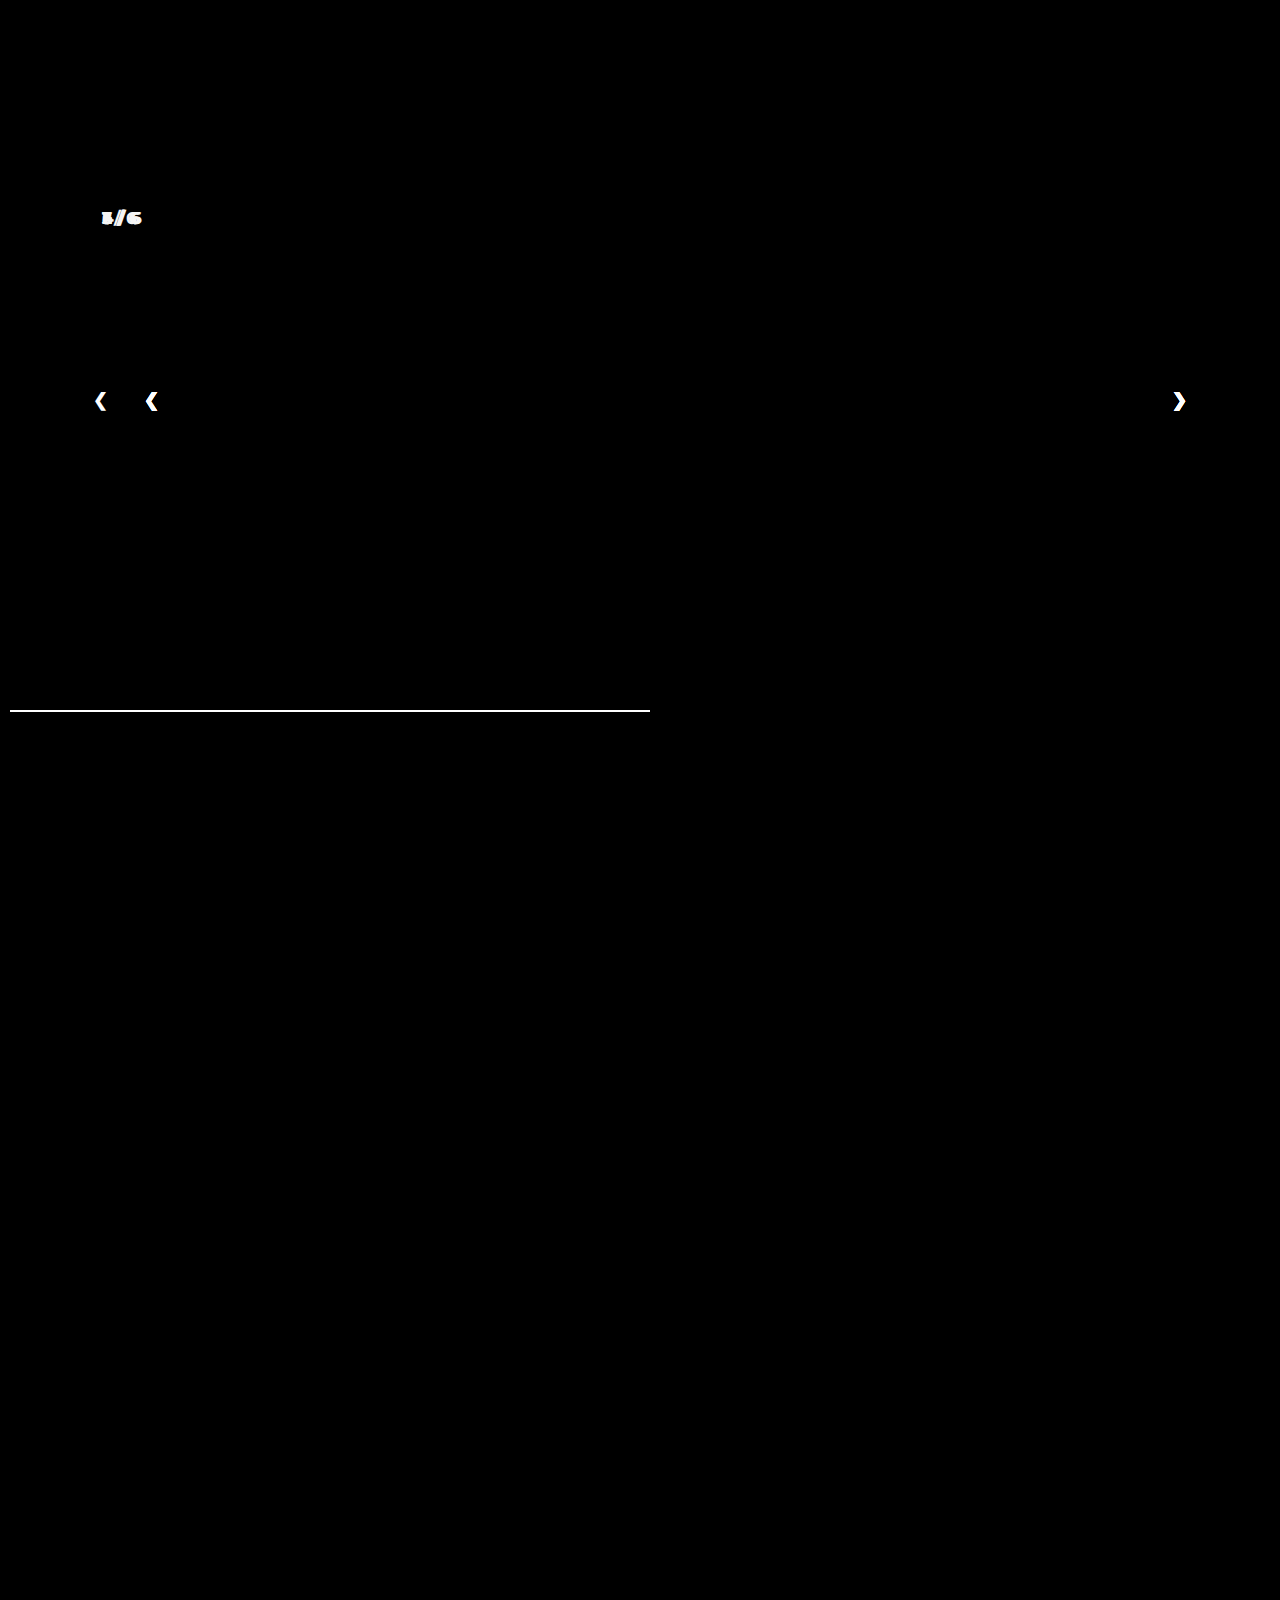
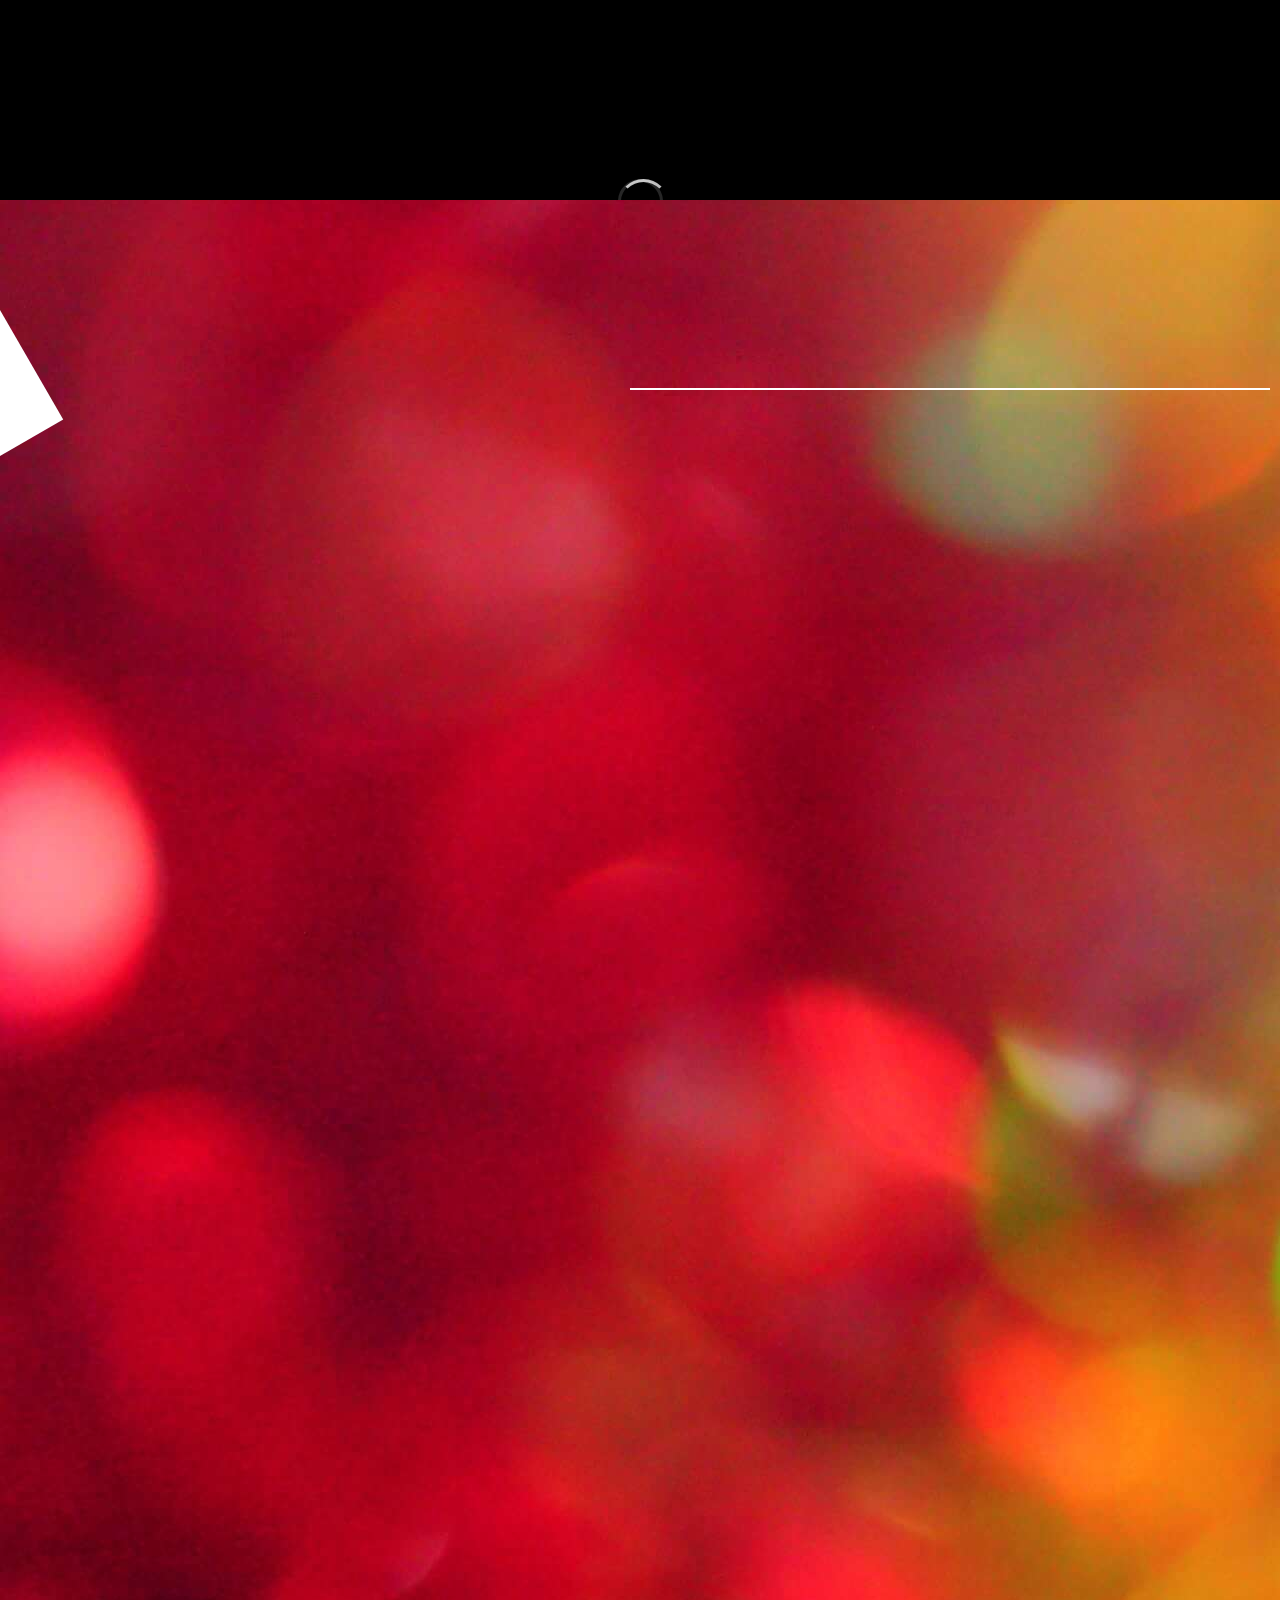
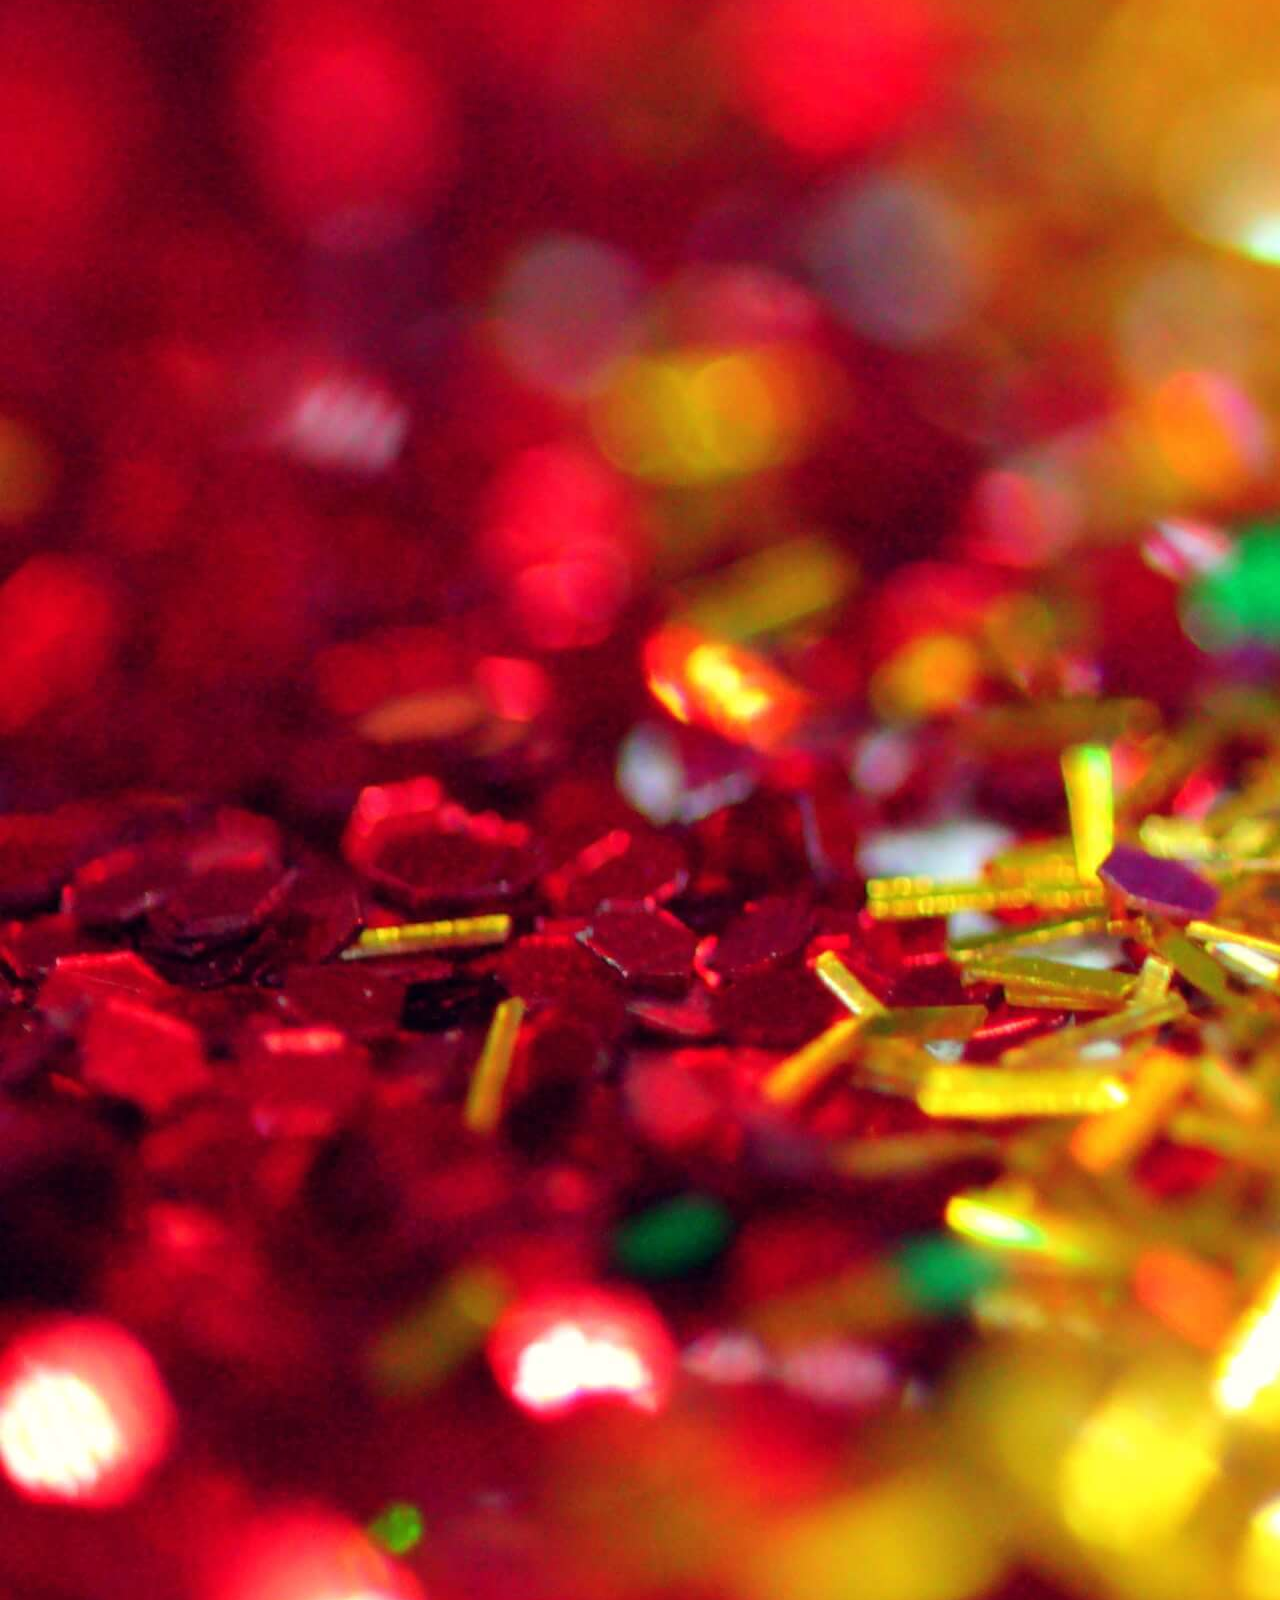
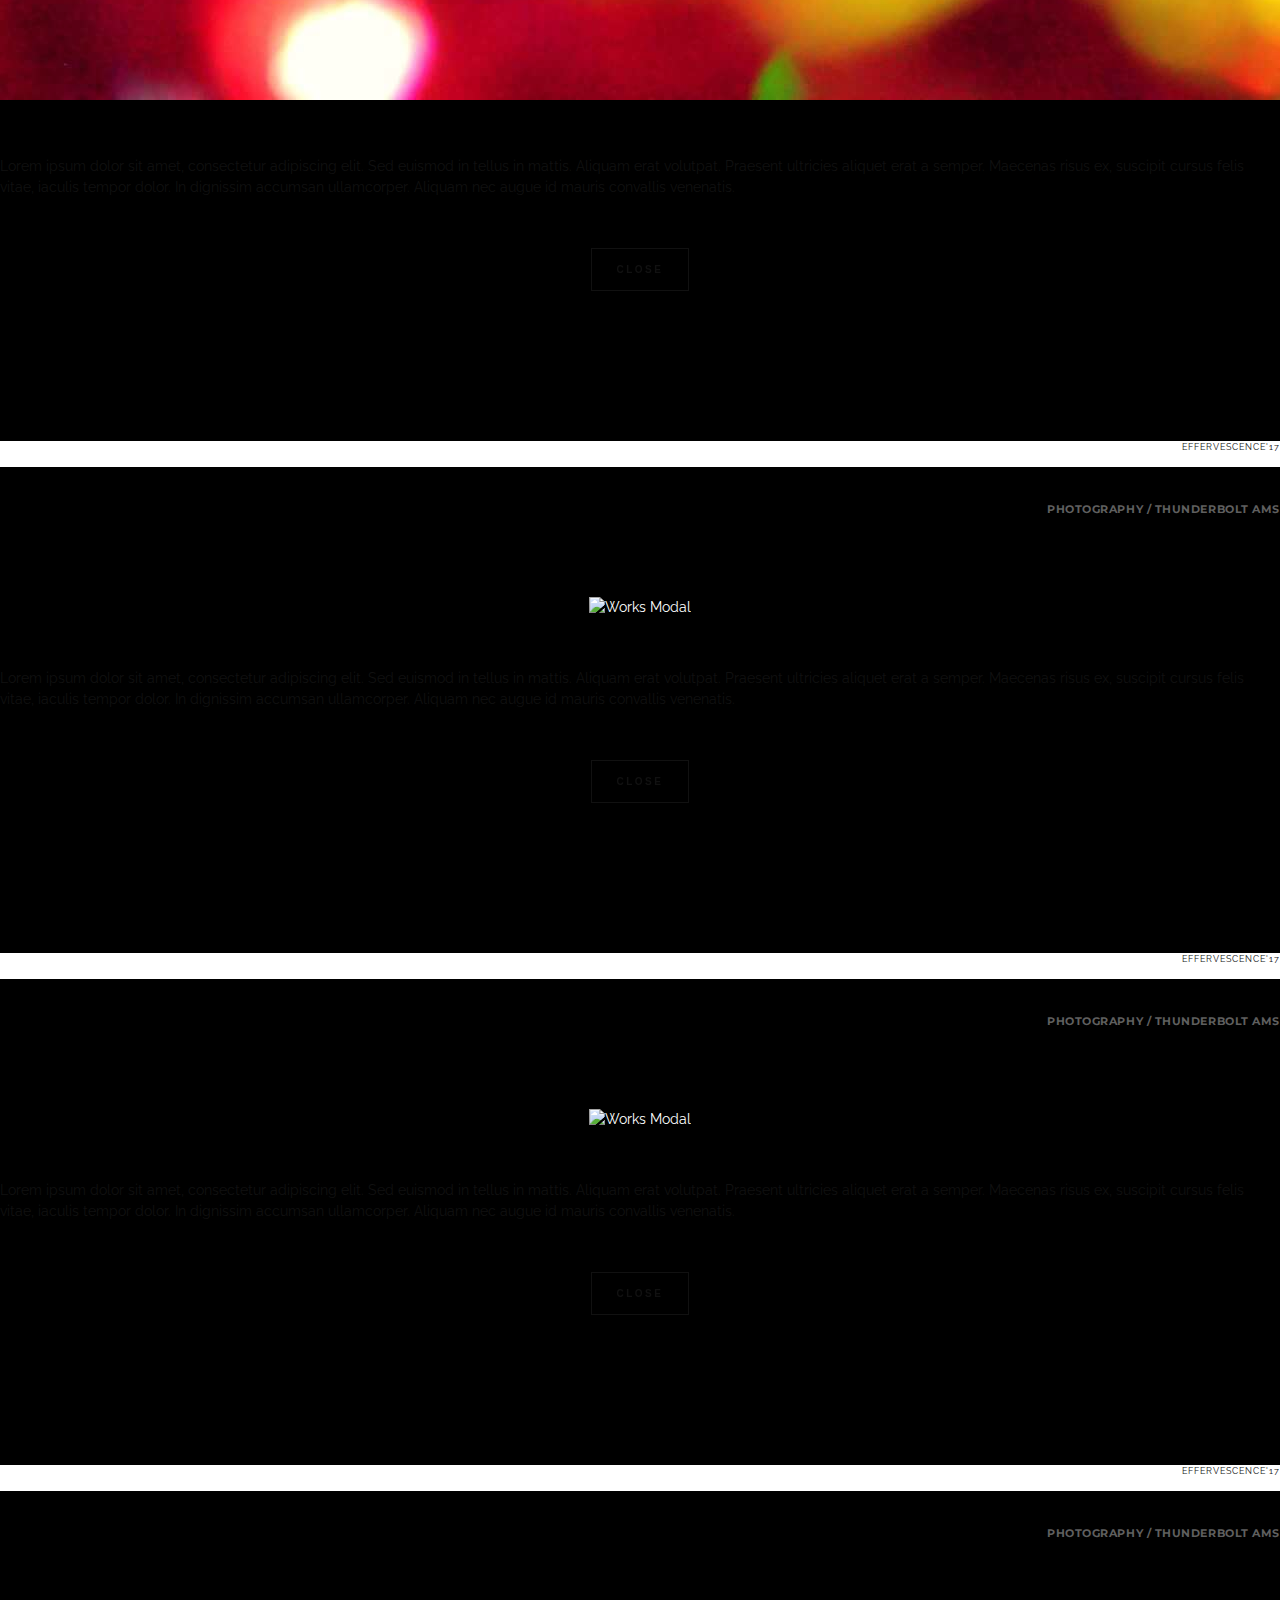
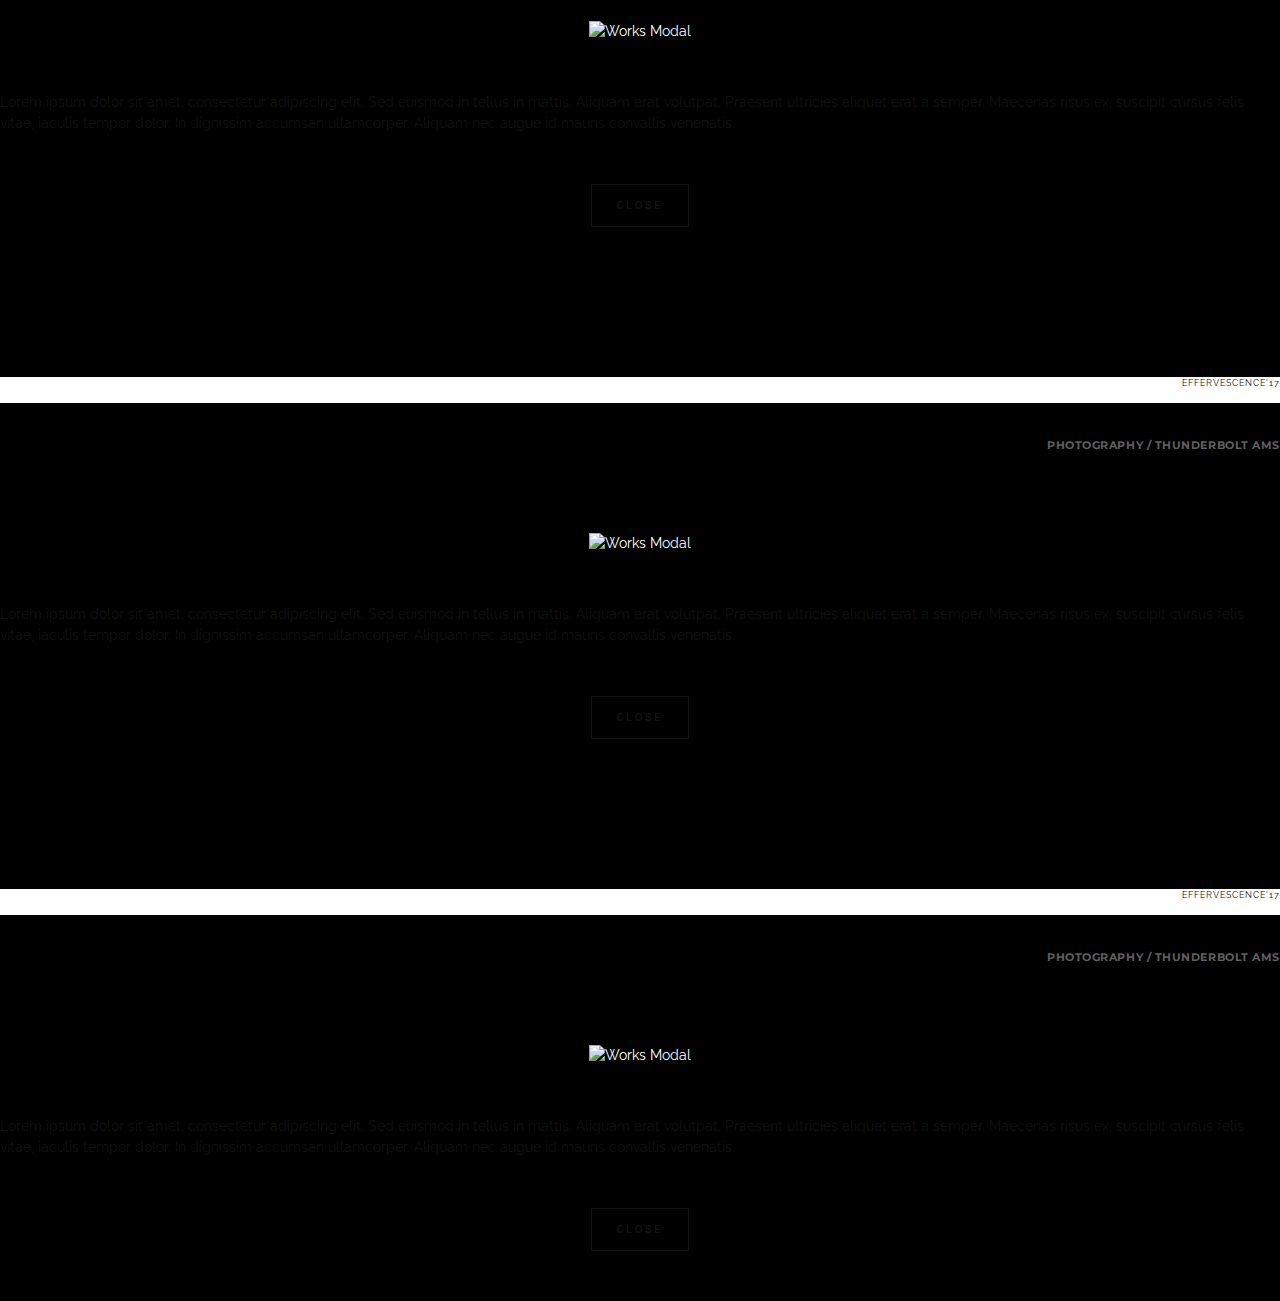
==== commingsoon/index.html @ ec91f66f "logo n favicon update" ====
<!DOCTYPE html>
<html lang="en">
    
<head>
        <meta charset="utf-8">
        <title>
            Effervescence'19
        </title>
        <meta content="" name="description">
        <meta content="" name="author">
        <meta content="" name="keywords">
        <meta content="width=device-width, initial-scale=1, maximum-scale=1" name="viewport">
        <!-- Hombre v1.0 || ex nihilo || June 2017 -->
        <!-- style start -->
        <link href="css/plugins.css" media="all" rel="stylesheet" type="text/css">
        <link href="css/style.css" media="all" rel="stylesheet" type="text/css"><!-- style end -->
        <!-- google fonts start -->
        <link href="http://fonts.googleapis.com/css?family=Raleway:100,200,300,400,500,600,700,800,900%7CDosis:200,300,400,500,600,700,800%7CMontserrat:400,700%7COswald:300,400,700" rel="stylesheet"
        type="text/css"><!-- google fonts end -->
        <link rel="icon" href="img/background/finallogo2.png" type="image/gif" sizes="16x16">
        <style>
        /* Next & previous buttons */
        .prev, .next {
        cursor: pointer;
        position: absolute;
        top: 43.5%;
        width: auto;
        padding: 16px;
        margin-top: -22px;
        color: white;
        font-weight: bold;
        font-size: 18px;
        transition: 0.6s ease;
        border-radius: 0 3px 3px 0;
        user-select: none;
        } 

        .next{
            margin-right:6%;
        }

        .prev{
            margin-left:-44%;
        }
        

        @media only screen and (max-width: 640px) {
            .prev, .next {
            top:38%
            }
        }



        /* Position the "next button" to the right */
        .next {
        right: 0;
        border-radius: 3px 0 0 3px;
        }

        /* On hover, add a black background color with a little bit see-through */
        .prev:hover, .next:hover {
        background-color: rgba(0,0,0,0.8);
        }
        @import url('https://fonts.googleapis.com/css?family=Montserrat&display=swap');

        /* Number text (1/3 etc) */
        .numbertext {
        color: whitesmoke;
        font-family: 'Montserrat', sans-serif;
        font-size: 121%;
        font-weight:bold;
        padding: 8px 12px;
        position: absolute;
        top: 22%;
        left:7%;
        }

        </style>
    
    
    
        
    
    
    </head>
    <body>


        <!-- preloader start -->
        <div class="preloader-bg"></div>
        <div id="preloader">
            <div id="preloader-status">
                <div class="preloader-position loader">
                    <span></span>
                </div>
            </div>
        </div><!-- preloader end -->



        <!-- cover all start -->
        <div class="cover-all"></div><!-- cover all end -->
        <!-- hero bg start -->
        <div class="hero-fullscreen">
            <!-- shadow start -->
            <div class="top-shadow"></div><!-- shadow end -->
            <!-- ken burns image slideshow start -->
            <div class="kenburns-slide-wrapper hero-bg">
                <div class="kenburns-slide kenburns-slide-1"></div>
                <div class="kenburns-slide kenburns-slide-2"></div>
                <div class="kenburns-slide kenburns-slide-3"></div>
                <!-- <div class="kenburns-slide kenburns-slide-4"></div> -->
                <div class="kenburns-slide kenburns-slide-4"></div>
                <!-- <div class="kenburns-slide kenburns-slide-4"></div> -->
            </div><!-- ken burns image slideshow end -->
        </div><!-- hero bg end -->
        <!-- ui layer start -->


        <div id="ui-layer">
            <!-- ui layer inner start -->
            <div class="ui-layer-inner">
                <!-- menu start -->
                <div class="fadeIn-element-2" id="menu-wrapper">
                    <!-- menu button start -->
                    <button style="z-index:1000" class="lines-button minus menu-toggle" id="main-menu-caller" type="button"><span class="lines"></span></button> <!-- menu button end -->
                    <!-- navigation start -->
                    <div id="main-menu">
                        <div class="menu-nav-wrapper">
                            <nav class="menu-nav">
                                <ul>
                                    <li class="menu">
                                        <a class="menu-state active link link--kukuri" data-letters="Home" href="#" id="fire-home">Home</a>
                                    </li>
                                    <li class="menu">
                                        <a class="menu-state link link--kukuri" data-letters="About" href="#" id="fire-about">About</a>
                                    </li>
                                    <!-- <li class="menu">
                                        <a class="menu-state link link--kukuri" data-letters="Services" href="#" id="fire-services">Services</a>
                                    </li> -->
                                    <li class="menu">
                                        <a class="menu-state link link--kukuri" data-letters="Gallery" href="#" id="fire-works">Gallery</a>
                                    </li>
                                    <li class="menu">
                                            <a class="menu-state link link--kukuri" data-letters="Past Sponsers" href="#" id="fire-works">Past Sponsers</a>
                                        </li>
                                    <li class="menu">
                                        <a class="menu-state link link--kukuri" data-letters="Contact Us" href="#" id="fire-contact">Contact Us</a>
                                    </li>
                                    <li class="menu credits brackets">
                                        <a href="#">&copy;2019 All Rights Reserved.</a>
                                    </li>
                                </ul>
                            </nav>
                        </div>
                    </div><!-- navigation end -->
                </div><!-- menu end -->
                <!-- home start -->
                <div class="upper-page current" id="home">
                    <!-- border top start -->
                    <div class="border-top top-position"></div><!-- border top end -->
                    <!-- border left start -->
                    <div class="border-left left-position"></div><!-- border left end -->
                    <!-- border right start -->
                    <div class="border-right right-position"></div><!-- border right end -->
                    <!-- border bottom start -->
                    <div class="border-bottom bottom-position"></div><!-- border bottom end -->
                    <!-- social icons start -->
                    <div class="social-icons-wrapper fadeIn-element-2">
                        <ul class="social-icons">
                            <li class="social-icon">
                                <a class="ion-social-twitter" href="#"></a>
                            </li>
                            <li class="social-icon">
                                <a class="ion-social-facebook" href="#"></a>
                            </li>
                            <li class="social-icon">
                                <a class="ion-social-googleplus" href="#"></a>
                            </li>
                            <li class="social-icon">
                                <a class="ion-social-youtube" href="#"></a>
                            </li>
                            <li class="social-icon">
                                <a class="ion-social-linkedin" href="#"></a>
                            </li>
                            <li class="social-icon">
                                <a class="ion-social-instagram" href="#"></a>
                            </li>
                            <li class="social-icon">
                                <a class="ion-social-pinterest" href="#"></a>
                            </li>
                            <li class="social-icon">
                                <a class="ion-social-dribbble" href="#"></a>
                            </li>
                        </ul>
                    </div><!-- social icons end -->
                    <!-- center container start -->
                    <div class="center-container-home">
                        <!-- center block start -->
                        <div class="center-block-home">
                            <!-- upper content start -->
                            <div class="upper-content">
                                <!-- container start -->
                                <div class="container sections section-home">
                                    <!-- row start -->
                                    <div class="row">
                                        <!-- intro start -->
                                        <div class="fadeIn-element" id="intro-wrapper">
                                            <!-- intro spacer start -->
                                            <div class="intro-spacer"></div><!-- intro spacer end -->
                                            <ul>
                                                <li class="brackets">
                                                    <h6>
                                                        <a href="#">IIIT  Allahabad  Presents</a>
                                                    </h6>
                                                </li>
                                                <li>
                                                    <div id="logo"></div>
                                                </li>
                                            </ul>








                                            <div id="maincontent">

                                            <div class="word-slide">
                                                <!-- wordRotator start -->
                                                <h1 id="wordrotator"></h1><!-- wordRotator end -->
                                            </div><!-- decoration start -->
                                            <div class="decoration">
                                                <div class="decoration-left"></div>
                                                <div class="decoration-effect">
                                                    <a class="effect-bubba ex-modal-launcher">Register</a>
                                                </div>
                                                <div class="decoration-right"></div>
                                            </div><!-- decoration end -->
                                            <!-- intro spacer start -->


                                            <div class="intro-spacer-2"></div><!-- intro spacer end -->
                                            <!-- countdown start -->





                                    
                                            <div id="countdown-wrapper">
                                                <p class="until-launch">
                                                    Launching in
                                                </p>
                                                <ul id="countdown">
                                                    <!-- seconds start -->
                                                    <li>
                                                        <span  class="seconds">00</span>
                                                        <p class="timeRefSeconds">
                                                            Seconds
                                                        </p>
                                                    </li><!-- seconds end -->
                                                    <!-- days start -->
                                                    <li>
                                                        <span class="days">00</span>
                                                        <p class="timeRefDays">
                                                            Days
                                                        </p>
                                                    </li><!-- days end -->
                                                </ul>
                                            </div><!-- countdown end -->


                                        </div>





                                            <!-- intro spacer start -->
                                            <div class="intro-spacer-2"></div><!-- intro spacer end -->
                                        </div><!-- intro end -->
                                    </div><!-- row end -->
                                </div><!-- container end -->
                            </div><!-- upper content end -->
                        </div><!-- center block end -->
                    </div><!-- center container end -->
                </div><!-- home end -->
                <!-- signup form start -->
                <div class="ex-modal">
                    <!-- center container start -->
                    <div class="center-container-ex-modal">
                        <!-- center block start -->
                        <div class="center-block-ex-modal">
                            <!-- newsletter form start -->
                            <div class="reverse-rotation-ex-modal">
                                <!-- row start -->
                                <div class="row">
                                    <h5>
                                        Newsletter sign up
                                    </h5>
                                    <h4>
                                        Subscribe
                                    </h4>
                                </div><!-- row end -->
                                <!-- row start -->
                                <div class="row">
                                    <div id="subscribe-wrapper">
                                        <div id="newsletter">
                                            <div class="newsletter">
                                                <form action="http://www.11-76.com/themes/hombre/subscribe.php" id="subscribe" method="post" name="subscribe">
                                                    <input class="subscribe-requiredField subscribe-email" id="subscribe-email" name="subscribe-email" placeholder="Email" type="text"> <button class=
                                                    "c-btn c-btn-dark fullwidth" id="submit-2" type="submit"><span>Subscribe</span></button>
                                                </form>
                                            </div>
                                        </div>
                                    </div>
                                    <div class="ex-modal-closer">
                                        <span class="ion-close"></span>
                                    </div>
                                </div><!-- row end -->
                            </div><!-- newsletter form end -->
                        </div><!-- center block end -->
                    </div><!-- center container end -->
                </div><!-- signup form end -->
                <!-- about start -->
                <div class="lower-page" id="about">
                    <!-- center container start -->
                    <div class="center-container">
                        <!-- center block start -->
                        <div class="center-block">
                            <!-- lower content start -->
                            <div class="lower-content">
                                <!-- container start -->
                                <div class="container sections section-about">
                                    <!-- row start -->
                                    <div class="row">
                                        <h2>
                                            About
                                        </h2>
                                    </div><!-- row end -->
                                    <!-- row start -->
                                    <div class="row">
                                        <!-- decoration 2 start -->
                                        <div class="decoration-2">
                                            <div class="decoration-left-2"></div>
                                            <div class="decoration-effect-2">
                                                <a class="effect-bubba-2" href="#">Who we are</a>
                                            </div>
                                            <div class="decoration-right-2"></div>
                                        </div><!-- decoration 2 end -->
                                    </div><!-- row end -->
                                    <!-- row start -->
                                    <div class="row">
                                        <!-- col start -->
                                        <div class="col-md-4 col-sm-4">
                                            <!-- intro start -->
                                            <div class="intro-years">
                                                <h2>
                                                    Years
                                                </h2>
                                                <div class="borders-berlin"></div>
                                                <h3 class="facts-counter-number">
                                                    41
                                                </h3>
                                                <h2>
                                                    of Service
                                                </h2>
                                            </div><!-- intro end -->
                                        </div><!-- col end -->
                                        <!-- col start -->
                                        <div class="col-md-8 col-sm-8">
                                            <!-- quote start -->
                                            <blockquote>
                                                <p>
                                                    Lorem ipsum dolor sit amet, consectetur adipiscing elit. Sed euismod in tellus in mattis. Aliquam erat volutpat. Praesent ultricies aliquet erat a
                                                    semper.
                                                </p>
                                            </blockquote><!-- quote end -->
                                            <p>
                                                Lorem ipsum dolor sit amet, consectetur adipiscing elit. Sed euismod in tellus in mattis. Aliquam erat volutpat. Praesent ultricies aliquet erat a
                                                semper. Maecenas risus ex, suscipit cursus felis vitae, iaculis tempor dolor. In dignissim <a class="link-underline" href="#">accumsan ullamcorper</a>.
                                            </p>
                                        </div><!-- col end -->
                                    </div><!-- row end -->
                                </div><!-- container end -->
                            </div><!-- lower content end -->
                        </div><!-- center block end -->
                    </div><!-- center container end -->
                </div><!-- about end -->
                <!-- services start -->
                <div class="lower-page" id="services">
                    <!-- center container start -->
                    <div class="center-container">
                        <!-- center block start -->
                        <div class="center-block">
                            <!-- lower content start -->
                            <div class="lower-content">
                                <!-- container start -->
                                <div class="container sections section-services">
                                    <!-- row start -->
                                    <div class="row">
                                        <h2>
                                            Services
                                        </h2>
                                    </div><!-- row end -->
                                    <!-- row start -->
                                    <div class="row">
                                        <!-- decoration 2 start -->
                                        <div class="decoration-2">
                                            <div class="decoration-left-2"></div>
                                            <div class="decoration-effect-2">
                                                <a class="effect-bubba-2" href="#">What we do</a>
                                            </div>
                                            <div class="decoration-right-2"></div>
                                        </div><!-- decoration 2 end -->
                                    </div><!-- row end -->
                                    <!-- row start -->
                                    <div class="row text-center">
                                        <!-- col start -->
                                        <div class="col-md-4 services-block">
                                            <h4 class="service-heading">
                                                Design
                                            </h4>
                                            <div class="service-number">
                                                1
                                            </div>
                                            <p>
                                                Lorem ipsum dolor sit amet, consectetur adipiscing elit. Sed euismod in tellus in mattis. Aliquam erat volutpat. Praesent ultricies aliquet erat a
                                                <a class="link-underline" href="#">semper</a>.
                                            </p>
                                        </div><!-- col end -->
                                        <!-- col start -->
                                        <div class="col-md-4 services-block middle">
                                            <h4 class="service-heading">
                                                Branding
                                            </h4>
                                            <div class="service-number">
                                                2
                                            </div>
                                            <p>
                                                In dignissim accumsan ullamcorper. Aliquam nec augue id mauris convallis venenatis. Donec interdum ipsum quis varius tristique. Aenean tortor orci,
                                                luctus ut arcu eu, <a class="link-underline" href="#">porta ultrices dui</a>.
                                            </p>
                                        </div><!-- col end -->
                                        <!-- col start -->
                                        <div class="col-md-4 services-block">
                                            <h4 class="service-heading">
                                                Brand Identity
                                            </h4>
                                            <div class="service-number">
                                                3
                                            </div>
                                            <p>
                                                Aenean commodo augue at libero luctus blandit. Ut non justo ipsum. Donec malesuada non nulla vitae porttitor. Ut vehicula augue erat, ut accumsan
                                                <a class="link-underline" href="#">felis rutrum</a>.
                                            </p>
                                        </div><!-- col end -->
                                    </div><!-- row end -->
                                    <!-- divider start -->
                                    <div class="dividerOT"></div><!-- divider end -->
                                    <!-- row start -->
                                    <div class="row text-center">
                                        <!-- skills bar start -->
                                        <div class="show-skillbar">
                                            <!-- skill 1 start -->
                                            <div class="skillbar" data-percent="85">
                                                <span class="skillbar-title">Design</span>
                                                <div class="skillbar-bar"></div><span class="skill-bar-percent"></span>
                                            </div><!-- skill 1 end -->
                                            <!-- skill 2 start -->
                                            <div class="skillbar" data-percent="90">
                                                <span class="skillbar-title">Branding</span>
                                                <div class="skillbar-bar"></div><span class="skill-bar-percent"></span>
                                            </div><!-- skill 2 end -->
                                            <!-- skill 3 start -->
                                            <div class="skillbar" data-percent="95">
                                                <span class="skillbar-title">Brand Identity</span>
                                                <div class="skillbar-bar"></div><span class="skill-bar-percent"></span>
                                            </div><!-- skill 3 end -->
                                        </div><!-- skills bar end -->
                                    </div><!-- row end -->
                                </div><!-- container end -->
                            </div><!-- lower content end -->
                        </div><!-- center block end -->
                    </div><!-- center container end -->
                </div><!-- services end -->
                <!-- works start -->
                <div class="lower-page" id="works">
                    <!-- center container start -->
                    <div class="center-container">
                        <!-- center block start -->
                        <div class="center-block">
                            <!-- lower content start -->
                            <div class="lower-content">
                                <!-- container start -->
                                <div class="container sections section-works">
                                    <!-- row start -->
                                    <div class="row">
                                        <h2>
                                            The Experience
                                        </h2>
                                    </div><!-- row end -->
                                    <!-- row start -->
                                    <div class="row">
                                        <!-- decoration 2 start -->
                                        <div class="decoration-2">
                                            <div class="decoration-left-2"></div>
                                            <div class="decoration-effect-2">
                                                <a class="effect-bubba-2" href="#">What it looks like</a>
                                            </div>
                                            <div class="decoration-right-2"></div>
                                        </div><!-- decoration 2 end -->
                                    </div><!-- row end -->
                                    <!-- row start -->
                                    <div class="row text-center">
                                        <!-- works content start -->
                                        <ul id="works-content">
                                            <!-- work 1 start -->
                                            <li class="works-grid-inner">
                                                <div class="relative-container">
                                                    <div class="works-inner works-inner-img-1"></div>
                                                    <div class="table-cell">
                                                        <!-- <label class="works-title">Project #1</label> -->
                                                        <p></p><a class="works-button" data-toggle="modal" href="#worksModal-1"><span>view</span></a>
                                                    </div>
                                                </div>
                                            </li><!-- work 1 end -->
                                            <!-- work 2 start -->
                                            <li class="works-grid-inner">
                                                <div class="relative-container">
                                                    <div class="works-inner works-inner-img-2"></div>
                                                    <div class="table-cell">
                                                        <!-- <label class="works-title">Project #2</label> -->
                                                        <p></p><a class="works-button" data-toggle="modal" href="#worksModal-2"><span>view</span></a>
                                                    </div>
                                                </div>
                                            </li><!-- work 2 end -->
                                            <!-- work 3 start -->
                                            <li class="works-grid-inner">
                                                <div class="relative-container">
                                                    <div class="works-inner works-inner-img-3"></div>
                                                    <div class="table-cell">
                                                        <!-- <label class="works-title">Project #3</label> -->
                                                        <p></p><a class="works-button" data-toggle="modal" href="#worksModal-3"><span>view</span></a>
                                                    </div>
                                                </div>
                                            </li>
                                            <!-- work 3 end -->
                                            <li class="works-grid-inner">
                                                <div class="relative-container">
                                                    <div class="works-inner works-inner-img-3"></div>
                                                    <div class="table-cell">
                                                        <!-- <label class="works-title">Project #3</label> -->
                                                        <p></p><a class="works-button" data-toggle="modal" href="#worksModal-4"><span>view</span></a>
                                                    </div>
                                                </div>
                                            </li>

                                            <li class="works-grid-inner">
                                                <div class="relative-container">
                                                    <div class="works-inner works-inner-img-3"></div>
                                                    <div class="table-cell">
                                                        <!-- <label class="works-title">Project #3</label> -->
                                                        <p></p><a class="works-button" data-toggle="modal" href="#worksModal-5"><span>view</span></a>
                                                    </div>
                                                </div>
                                            </li>

                                            <li class="works-grid-inner">
                                                <div class="relative-container">
                                                    <div class="works-inner works-inner-img-3"></div>
                                                    <div class="table-cell">
                                                        <!-- <label class="works-title">Project #3</label> -->
                                                        <p></p><a class="works-button" data-toggle="modal" href="#worksModal-6"><span>view</span></a>
                                                    </div>
                                                </div>
                                            </li>
                                            <!-- work 4 start -->
                                            
                                        </ul><!-- works content end -->
                                    </div><!-- row end -->
                                </div><!-- container end -->
                            </div><!-- lower content end -->
                        </div><!-- center block end -->
                    </div><!-- center container end -->
                </div><!-- works end -->
                <!-- contact start -->
                <div class="lower-page" id="contact">
                    <!-- center container start -->
                    <div class="center-container">
                        <!-- center block start -->
                        <div class="center-block">
                            <!-- lower content start -->
                            <div class="lower-content">
                                <!-- container start -->
                                <div class="container sections section-contact">
                                    <!-- row start -->
                                    <div class="row">
                                        <h2>
                                            Contact
                                        </h2>
                                    </div><!-- row end -->
                                    <!-- row start -->
                                    <div class="row">
                                        <!-- decoration 2 start -->
                                        <div class="decoration-2">
                                            <div class="decoration-left-2"></div>
                                            <div class="decoration-effect-2">
                                                <a class="effect-bubba-2" href="#">Where to find us</a>
                                            </div>
                                            <div class="decoration-right-2"></div>
                                        </div><!-- decoration 2 end -->
                                    </div><!-- row end -->
                                    <!-- row start -->
                                    <div class="row">
                                        <!-- contact info start -->
                                        <div class="contact-info-wrapper">
                                            <!-- col start -->
                                            <div class="col-sm-4">
                                                <div class="contact-info-description">
                                                    <i class="ion-ios-location-outline contact-info-description-img"></i> <span class="contact-info-text">ex Inc.<br>
                                                    Touchdown Dr 1176</span>
                                                </div>
                                            </div><!-- col end -->
                                            <!-- col start -->
                                            <div class="col-sm-4">
                                                <div class="contact-info-description">
                                                    <i class="ion-ios-email-outline contact-info-description-img large"></i> <span class="contact-info-text large"><a class="link-underline contact"
                                                    href="mailto:contact@domainname.com">contact@domainname.com</a></span>
                                                </div>
                                            </div><!-- col end -->
                                            <!-- col start -->
                                            <div class="col-sm-4">
                                                <div class="contact-info-description">
                                                    <i class="ion-ios-telephone-outline contact-info-description-img"></i> <span class="contact-info-text">[00] 11 - 76<br>
                                                    [01] 11 - 76</span>
                                                </div>
                                            </div><!-- col end -->
                                        </div><!-- contact info end -->
                                    </div><!-- row end -->
                                    <!-- divider start -->
                                    <div class="dividerOT"></div><!-- divider end -->
                                    <!-- row start -->
                                    <div class="row">
                                        <!-- contact form content start -->
                                        <div id="contact-form">
                                            <form action="./add.php" id="form" method="post" name="send">
                                                <!-- col start -->
                                                  <div class="col-sm-3 col-md-3 col-lg-3">
                                                    <input class="requiredField name" id="name" name="name" placeholder="Name" type="text" required>
                                                </div><!-- col end -->
                                                <!-- col start -->
                                                <div class="col-sm-3 col-md-3 col-lg-3">
                                                    <input class="requiredField email" id="email" name="email" placeholder="Email" type="text" required>
                                                </div><!-- col end -->
                                                <!-- col start -->
                                                <div class="col-sm-3 col-md-3 col-lg-3">
                                                    <input class="reusquiredField subject" id="phone" name="phone" placeholder="Mobile" type="tel"    required>
                                                </div><!-- col end -->
                                                  <div class="col-sm-3 col-md-3 col-lg-3">
                                                    <input class="requiredField subject" id="College" name="College" placeholder="College" type="text" required>
                                               </div><!-- col end -->
                                               <div>
                                               
                                                    <button class="c-btn fullwidth" id="submit" type="submit"><span>Submit</span></button>
                                               </div>
                                            </form>
                                        </div><!-- contact form content end -->
                                    </div><!-- row end -->
                                </div><!-- container end -->
                            </div><!-- lower content end -->
                        </div><!-- center block end -->
                    </div><!-- center container end -->
                </div><!-- contact end -->
            </div><!-- ui layer inner end -->
        </div><!-- ui layer end -->
        <!-- works modal content wrapper start -->
        
        
        
        
        
        
        
        
        
        
        <div class="slideshow-container">
        
        
        <!-- works modal 1 start -->
        <div aria-hidden="true" class="mySlides works-modal modal fade" id="worksModal-1" role="dialog" tabindex="-1">
            <!-- works modal content 1 start -->
            <div class="modal-content">
                <div class="close-modal" data-dismiss="modal">
                    <div class="lr">
                        <div class="rl"></div>
                    </div>
                </div><!-- container start -->
                <div class="container">
                    <!-- row start -->
                    <div class="row">
                        <!-- col start -->
                        <div class="col-lg-8 col-lg-offset-2">
                            <!-- works modal body 1 start -->
                            <div class="modal-body">
                                <div class="modal-content-date">
                                    Effervescence'17
                                </div>
                                <h2>
                                    Event Name
                                </h2>
                                <p class="item-intro">
                                    Photography / thunderbolt AMS
                                </p>
                                <div class="numbertext">1 / 6</div>
                                <img alt="Works Modal" class="img-responsive" src="img/background/img2.jpg">
                                <a class="prev" data-toggle="modal"   href="#worksModal-6" data-dismiss="modal">&#10094;</a>
                                <a class="next" data-toggle="modal" href="#worksModal-2" data-dismiss="modal">&#10095;</a>
                                <p>
                                    Lorem ipsum dolor sit amet, consectetur adipiscing elit. Sed euismod in tellus in mattis. Aliquam erat volutpat. Praesent ultricies aliquet erat a semper. Maecenas
                                    risus ex, suscipit cursus felis vitae, iaculis tempor dolor. In dignissim accumsan ullamcorper. Aliquam nec augue id mauris convallis venenatis.
                                </p><button class="c-btn c-btn-dark" data-dismiss="modal" type="button"><span>Close</span></button>
                            </div><!-- works modal body 1 end -->
                        </div><!-- col end -->
                    </div><!-- row end -->
                </div><!-- container end -->
            </div><!-- works modal content 1 end -->
        </div><!-- works modal 1 end -->



        <!-- works modal 2 start -->
        <div aria-hidden="true" class="mySlides works-modal modal fade" id="worksModal-2" role="dialog" tabindex="-1">
            <!-- works modal content 2 start -->
            <div class="modal-content">
                    <div class="close-modal" data-dismiss="modal">
                        <div class="lr">
                            <div class="rl"></div>
                        </div>
                    </div><!-- container start -->
                    <div class="container">
                        <!-- row start -->
                        <div class="row">
                            <!-- col start -->
                            <div class="col-lg-8 col-lg-offset-2">
                                <!-- works modal body 1 start -->
                                <div class="modal-body">
                                    <div class="modal-content-date">
                                        Effervescence'17
                                    </div>
                                    <h2>
                                        Event Name
                                    </h2>
                                    <p class="item-intro">
                                        Photography / thunderbolt AMS
                                    </p>
                                    <div class="numbertext">2 / 6</div>
                                    <img alt="Works Modal" class="img-responsive" src="img/works/works-1.jpg">
                                    <a class="prev" data-toggle="modal"   href="#worksModal-1" data-dismiss="modal">&#10094;</a>
                                    <a class="next" data-toggle="modal" href="#worksModal-3" data-dismiss="modal">&#10095;</a>
                                    <p>
                                        Lorem ipsum dolor sit amet, consectetur adipiscing elit. Sed euismod in tellus in mattis. Aliquam erat volutpat. Praesent ultricies aliquet erat a semper. Maecenas
                                        risus ex, suscipit cursus felis vitae, iaculis tempor dolor. In dignissim accumsan ullamcorper. Aliquam nec augue id mauris convallis venenatis.
                                    </p><button class="c-btn c-btn-dark" data-dismiss="modal" type="button"><span>Close</span></button>
                                </div><!-- works modal body 1 end -->
                            </div><!-- col end -->
                        </div><!-- row end -->
                    </div><!-- container end -->
                </div><!-- works modal content 1 end -->
        </div><!-- works modal 2 end -->



        <!-- works modal 3 start -->
        <div  class="mySlides works-modal modal fade" id="worksModal-3" role="dialog" tabindex="-1">
            <!-- works modal content 3 start -->
            <div class="modal-content">
                    <div class="close-modal" data-dismiss="modal">
                        <div class="lr">
                            <div class="rl"></div>
                        </div>
                    </div><!-- container start -->
                    <div class="container">
                        <!-- row start -->
                        <div class="row">
                            <!-- col start -->
                            <div class="col-lg-8 col-lg-offset-2">
                                <!-- works modal body 1 start -->
                                <div class="modal-body">
                                    <div class="modal-content-date">
                                        Effervescence'17
                                    </div>
                                    <h2>
                                        Event Name
                                    </h2>
                                    <p class="item-intro">
                                        Photography / thunderbolt AMS
                                    </p>
                                    <div class="numbertext">3 / 6</div>
                                    <img alt="Works Modal" class="img-responsive" src="img/works/works-1.jpg">
                                    <a class="prev" data-toggle="modal"   href="#worksModal-2" data-dismiss="modal">&#10094;</a>
                                    <a class="next" data-toggle="modal" href="#worksModal-4" data-dismiss="modal">&#10095;</a>
                                    <p>
                                        Lorem ipsum dolor sit amet, consectetur adipiscing elit. Sed euismod in tellus in mattis. Aliquam erat volutpat. Praesent ultricies aliquet erat a semper. Maecenas
                                        risus ex, suscipit cursus felis vitae, iaculis tempor dolor. In dignissim accumsan ullamcorper. Aliquam nec augue id mauris convallis venenatis.
                                    </p><button class="c-btn c-btn-dark" data-dismiss="modal" type="button"><span>Close</span></button>
                                </div><!-- works modal body 1 end -->
                            </div><!-- col end -->
                        </div><!-- row end -->
                    </div><!-- container end -->
                </div><!-- works modal content 1 end -->
        </div><!-- works modal 3 end -->

        <div  class="mySlides works-modal modal fade" id="worksModal-4" role="dialog" tabindex="-1">
            <!-- works modal content 3 start -->
            <div class="modal-content">
                    <div class="close-modal" data-dismiss="modal">
                        <div class="lr">
                            <div class="rl"></div>
                        </div>
                    </div><!-- container start -->
                    <div class="container">
                        <!-- row start -->
                        <div class="row">
                            <!-- col start -->
                            <div class="col-lg-8 col-lg-offset-2">
                                <!-- works modal body 1 start -->
                                <div class="modal-body">
                                    <div class="modal-content-date">
                                        Effervescence'17
                                    </div>
                                    <h2>
                                        Event Name
                                    </h2>
                                    <p class="item-intro">
                                        Photography / thunderbolt AMS
                                    </p>
                                    <div class="numbertext">4 / 6</div>
                                    <img alt="Works Modal" class="img-responsive" src="img/works/works-1.jpg">
                                    <a class="prev" data-toggle="modal"   href="#worksModal-3" data-dismiss="modal">&#10094;</a>
                                    <a class="next" data-toggle="modal" href="#worksModal-5" data-dismiss="modal">&#10095;</a>
                                   <p>
                                        Lorem ipsum dolor sit amet, consectetur adipiscing elit. Sed euismod in tellus in mattis. Aliquam erat volutpat. Praesent ultricies aliquet erat a semper. Maecenas
                                        risus ex, suscipit cursus felis vitae, iaculis tempor dolor. In dignissim accumsan ullamcorper. Aliquam nec augue id mauris convallis venenatis.
                                    </p><button class="c-btn c-btn-dark" data-dismiss="modal" type="button"><span>Close</span></button>
                                </div><!-- works modal body 1 end -->
                            </div><!-- col end -->
                        </div><!-- row end -->
                    </div><!-- container end -->
                </div><!-- works modal content 1 end -->
        </div><!-- works modal 3 end -->
      
        <div  class="mySlides works-modal modal fade" id="worksModal-5" role="dialog" tabindex="-1">
            <!-- works modal content 3 start -->
            <div class="modal-content">
                    <div class="close-modal" data-dismiss="modal">
                        <div class="lr">
                            <div class="rl"></div>
                        </div>
                    </div><!-- container start -->
                    <div class="container">
                        <!-- row start -->
                        <div class="row">
                            <!-- col start -->
                            <div class="col-lg-8 col-lg-offset-2">
                                <!-- works modal body 1 start -->
                                <div class="modal-body">
                                    <div class="modal-content-date">
                                        Effervescence'17
                                    </div>
                                    <h2>
                                        Event Name
                                    </h2>
                                    <p class="item-intro">
                                        Photography / thunderbolt AMS
                                    </p>
                                    <div class="numbertext">5 / 6</div>
                                    <img alt="Works Modal" class="img-responsive" src="img/works/works-1.jpg">
                                    <a class="prev" data-toggle="modal"   href="#worksModal-4" data-dismiss="modal">&#10094;</a>
                                    <a class="next" data-toggle="modal" href="#worksModal-6" data-dismiss="modal">&#10095;</a>
                                    <p>
                                        Lorem ipsum dolor sit amet, consectetur adipiscing elit. Sed euismod in tellus in mattis. Aliquam erat volutpat. Praesent ultricies aliquet erat a semper. Maecenas
                                        risus ex, suscipit cursus felis vitae, iaculis tempor dolor. In dignissim accumsan ullamcorper. Aliquam nec augue id mauris convallis venenatis.
                                    </p><button class="c-btn c-btn-dark" data-dismiss="modal" type="button"><span>Close</span></button>
                                </div><!-- works modal body 1 end -->
                            </div><!-- col end -->
                        </div><!-- row end -->
                    </div><!-- container end -->
                </div><!-- works modal content 1 end -->
        </div><!-- works modal 3 end -->

        <div  class="mySlides works-modal modal fade" id="worksModal-6" role="dialog" tabindex="-1">
            <!-- works modal content 3 start -->
            <div class="modal-content">
                    <div class="close-modal" data-dismiss="modal">
                        <div class="lr">
                            <div class="rl"></div>
                        </div>
                    </div><!-- container start -->
                    <div class="container">
                        <!-- row start -->
                        <div class="row">
                            <!-- col start -->
                            <div class="col-lg-8 col-lg-offset-2">
                                <!-- works modal body 1 start -->
                                <div class="modal-body">
                                    <div class="modal-content-date">
                                        Effervescence'17
                                    </div>
                                    <h2>
                                        Event Name
                                    </h2>
                                    <p class="item-intro">
                                        Photography / thunderbolt AMS
                                    </p>
                                    <div class="numbertext">6 / 6</div>
                                    <img alt="Works Modal" class="img-responsive" src="img/works/works-1.jpg">
                                    <a class="prev" data-toggle="modal"   href="#worksModal-5" data-dismiss="modal">&#10094;</a>
                                    <a class="next" data-toggle="modal" href="#worksModal-1" data-dismiss="modal">&#10095;</a>
                                   <p>
                                        Lorem ipsum dolor sit amet, consectetur adipiscing elit. Sed euismod in tellus in mattis. Aliquam erat volutpat. Praesent ultricies aliquet erat a semper. Maecenas
                                        risus ex, suscipit cursus felis vitae, iaculis tempor dolor. In dignissim accumsan ullamcorper. Aliquam nec augue id mauris convallis venenatis.
                                    </p><button class="c-btn c-btn-dark" data-dismiss="modal" type="button"><span>Close</span></button>
                                </div><!-- works modal body 1 end -->
                            </div><!-- col end -->
                        </div><!-- row end -->
                    </div><!-- container end -->
                </div><!-- works modal content 1 end -->
        </div><!-- works modal 3 end -->
        

   </div>
        <!-- works modal content wrapper end -->
        <!-- scripts start -->

        <script>
                var slideIndex = 1;
                showSlides(slideIndex);
                
                function plusSlides(n) {
                  showSlides(slideIndex += n);
                }
                
                function currentSlide(n) {
                  showSlides(slideIndex = n);
                }
                
                function showSlides(n) {
                  var i;
                  var slides = document.getElementsByClassName("mySlides");
                 
                  if (n > slides.length) {slideIndex = 1}    
                  if (n < 1) {slideIndex = slides.length}
                  
                  window.open("#worksModal-"+n, "_top"); 
                   
                }
        </script>


        <script src="js/plugins.js" type="text/javascript">
        </script> 
        <script src="js/hombre.js" type="text/javascript">
        </script><!-- scripts end -->
    </body>

</html>
---- commingsoon/css/style.css ----
@charset "utf-8";
@import url('https://fonts.googleapis.com/css?family=Oswald&display=swap');
/* CSS Document */


/*
  TEMPLATE BACKGROUNDS
    single IMG BACKGROUND
	  single IMG BACKGROUND - FILM GRAIN
	  single IMG BACKGROUND - PARTICLES
	  single IMG BACKGROUND - SNOW
	  single IMG BACKGROUND - FOG
	  single IMG BACKGROUND - RAIN
	  single IMG BACKGROUND - CLOUDS
	  single IMG BACKGROUND - BIRDS
	ken burns slideshow IMG BACKGROUND
	  ken burns slideshow IMG BACKGROUND - RAIN, PARTICLES
	hero slider IMG BACKGROUND
	  hero slider IMG BACKGROUND - RAIN, PARTICLES
	hero split slider IMG BACKGROUND
	  hero split slider IMG BACKGROUND - RAIN, PARTICLES
	works IMG BACKGROUND
  reset
  layout
  navigation
  link style
  brackets
  ui layer
  borders
  countdown
  center container
  lines
  intro years
  facts counter
  blockquote
  services
    skills bar
  link underline
  contact form
    contact form placeholders
  button effect
  works
    works modal 
  ex modal
  newsletter form
    newsletter placeholders
  shadow
  hero container
    hero bg
    hero fullscreen FIX
  slick fullscreen,
    slick fullscreen SPLIT
  ken burns slideshow
  YouTube video
  HTML5 video
  Vimeo video
  divider
  preloader
  EFFECTS
    film grain
    particles
	  appear element
	snow
	fog
	rain
	clouds
	birds
*/


/* TEMPLATE BACKGROUNDS */
/* single IMG BACKGROUND */


/* ken burns slideshow IMG BACKGROUND */
.kenburns-slide-1 {
  background-image: url(../img/background/img12.jpg);
  }
  
  .kenburns-slide-2 {
  background-image: url(../img/background/img2.jpg);
  }
  
  .kenburns-slide-3 {
  background-image: url(../img/background/img3.jpg);
  }
  
  /* .kenburns-slide-4 {
  background-image: url(../img/background/img4.jpg);
  }
   */
.kenburns-slide-4 {
  background-image: url(../img/background/img5.jpg);
  }
/* 
.kenburns-slide-6{
  background-image: url(../img/background/img6.jpg);
}
.kenburns-slide-7{
  background-image: url(../img/background/img7.jpg);
} */



/* works IMG BACKGROUND */
.works-inner-img-1 {
background-image: url(../img/background/img2.jpg);
background-repeat: no-repeat;
background-position: center center;
}

.works-inner-img-2 {
background-image: url(../img/background/img2.jpg);
background-repeat: no-repeat;
background-position: center center;
}

.works-inner-img-3 {
background-image: url(../img/background/img2.jpg);
background-repeat: no-repeat;
background-position: center center;
}

.works-inner-img-4 {
background-image: url(../img/background/img2.jpg);
background-repeat: no-repeat;
background-position: center center;
}

.works-inner-img-5 {
background-image: url(../img/background/img2.jpg);
background-repeat: no-repeat;
background-position: center center;
}

.works-inner-img-6 {
background-image: url(../img/background/img2.jpg);
background-repeat: no-repeat;
background-position: center center;
}


/* reset */
html, body, div, span, applet, object, iframe, h1, h2, h3, h4, h5, h6, p, blockquote, pre, a, abbr, acronym, address, big, cite, code, del, dfn, em, img, ins, kbd, q, s, samp, small, strike, strong, sub, sup, tt, var, b, u, i, center, dl, dt, dd, ol, ul, li, fieldset, form, label, legend, table, caption, tbody, tfoot, thead, tr, th, td, article, aside, canvas, details, embed, figure, figcaption, footer, header, hgroup, menu, nav, output, ruby, section, summary, time, mark, audio, video {
margin: 0;
padding: 0;
border: 0;
font-size: 100%;
font: inherit;
vertical-align: baseline;
}

html, body {
height: 100%;
}

body {
line-height: 1;
}

article, aside, details, figcaption, figure, footer, header, hgroup, menu, nav, section {
display: block;
}

ol, ul {
list-style: none;
}

blockquote, q {
quotes: none;
}

blockquote:before, blockquote:after, q:before, q:after {
content: '';
content: none;
}

table {
border-collapse: collapse;
border-spacing: 0;
}

*:focus {  
outline: none;
}

/* remove dotted outline from links, button and input element */
a:focus, a:active,
button::-moz-focus-inner,
input[type="reset"]::-moz-focus-inner,
input[type="button"]::-moz-focus-inner,
input[type="submit"]::-moz-focus-inner {
border: 0;
outline: 0;
}


/* layout */
body {
font-family: 'Raleway', sans-serif;
font-size: 14px;
line-height: 1.5;
font-style: normal;
font-weight: 400;
text-align: left;
color: #fff;
background: #000;
 -webkit-font-smoothing: antialiased;
-moz-osx-font-smoothing: grayscale;
-webkit-text-size-adjust: 100%;
   -moz-text-size-adjust: 100%;
    -ms-text-size-adjust: 100%;
width: 100%;
height: 100%;
overflow-x: hidden;
overflow-y: auto;
margin: 0;
padding: 0;
}

a {
color: #fff;
text-decoration: none;
outline: none;
 -webkit-font-smoothing: antialiased;
-moz-osx-font-smoothing: grayscale;
-webkit-text-size-adjust: 100%;
   -moz-text-size-adjust: 100%;
    -ms-text-size-adjust: 100%;
-webkit-transition: all 0.5s linear;
   -moz-transition: all 0.5s linear;
    -ms-transition: all 0.5s linear;
     -o-transition: all 0.5s linear;
        transition: all 0.5s linear;
}

a:hover,
a:visited,
a:active,
a:focus {
color: #fff;
text-decoration: none;
outline: none;
-webkit-transition: all 0.5s linear;
   -moz-transition: all 0.5s linear;
    -ms-transition: all 0.5s linear;
     -o-transition: all 0.5s linear;
        transition: all 0.5s linear;
}

p {
 -webkit-font-smoothing: antialiased;
-moz-osx-font-smoothing: grayscale;
-webkit-text-size-adjust: 100%;
   -moz-text-size-adjust: 100%;
    -ms-text-size-adjust: 100%;
}

p a {
color: #fff;
text-decoration: underline;
outline: none;
-webkit-transition: all 0.5s linear;
   -moz-transition: all 0.5s linear;
    -ms-transition: all 0.5s linear;
     -o-transition: all 0.5s linear;
        transition: all 0.5s linear;
}

p a:hover {
color: #fff;
text-decoration: underline;
outline: none;
-webkit-transition: all 0.5s linear;
   -moz-transition: all 0.5s linear;
    -ms-transition: all 0.5s linear;
     -o-transition: all 0.5s linear;
        transition: all 0.5s linear;
}

strong {
font-weight: bold;
}

::-moz-selection { background: #000; color: #fff; }
     ::selection { background: #000; color: #fff; }
	 
	 
.upper-page {
min-height: 100%;
margin: 0;
padding: 0;
background: none;
}

.upper-content {
margin: 0 auto;
padding: 0;
}

.lower-page {
min-height: 100%;
margin: 0;
padding: 0;
}

.lower-content {
margin: 0 auto;
padding: 138px 0 38px 0;
}

.lower-content p {
padding: 10px;
color: #fff;
text-align: center;
}

@media only screen and (max-width: 640px) {
  .lower-content p {
    text-align: left;
  }
}

.sections {
position: relative;
text-align: center;
z-index: 10;
}

#about, #services, #works, #contact {
display: none;
}

@media only screen and (max-width: 640px) {
  .section-home {
    margin-bottom: 30px;
  }

  .section-about {
    margin-bottom: 20px;
  }

  .section-services {
    margin-bottom: -7px;
  }

  .section-works,
  .section-contact {
    margin-bottom: 32px;
  }
}

#intro-wrapper {
position: relative;
width: 100%;
height: auto;
overflow: hidden;
margin: 0 auto;
padding: 0;
}

.intro-spacer {
position: relative;
width: 100%;
height: 100px;
margin: 0 auto;
}

.intro-spacer-2 {
position: relative;
width: 100%;
height: 50px;
margin: 0 auto;
}

@media only screen and (max-width: 640px) {
  .word-slide {
    margin-top: -3px;
  }
}
@import url('https://fonts.googleapis.com/css?family=Acme|Baloo|Francois+One|Righteous&display=swap');
h1 {
/* background-color:white; */
height:180px;


font-family: 'Oswald', sans-serif;
/* font-family: 'Acme', sans-serif; */
/* font-family: 'Righteous', cursive; */
/* font-family: 'Francois One', sans-serif; */
/* font-family: 'Baloo', cursive; */


font-size: 90px;
font-weight: 700;
line-height: .9;
letter-spacing: -0.015em;
color: #fff;
margin: 160px auto 50px auto;
text-align: center;
text-transform: uppercase;
/* -webkit-transform: rotate(-30deg);
   -moz-transform: rotate(-30deg);
    -ms-transform: rotate(-30deg);
     -o-transform: rotate(-30deg);
        transform: rotate(-30deg); */
-webkit-transform-origin: center;
   -moz-transform-origin: center;
    -ms-transform-origin: center;
	 -o-transform-origin: center;
        transform-origin: center;
text-shadow: 2px 3px 3px #000;
}

#punch
{
font-weight:1000;
font-family: 'Oswald', sans-serif;
font-size: 70px;
font-weight: 700;
line-height: .9;
letter-spacing: -0.015em;
color: #fff;
margin: 160px auto 50px auto;
text-align: center;
text-transform: uppercase;
/* -webkit-transform: rotate(-30deg);
   -moz-transform: rotate(-30deg);
    -ms-transform: rotate(-30deg);
     -o-transform: rotate(-30deg);
        transform: rotate(-30deg); */
-webkit-transform-origin: center;
   -moz-transform-origin: center;
    -ms-transform-origin: center;
	 -o-transform-origin: center;
        transform-origin: center;
text-shadow: 2px 3px 3px #000;
}

@media only screen and (max-width: 640px) {
h1 {
  /* background-color:white; */
  height:120px;
    font-size: 57px;
    margin: 37px auto 34px auto;
    -webkit-transform: rotate(0deg);
       -moz-transform: rotate(0deg);
        -ms-transform: rotate(0deg);
         -o-transform: rotate(0deg);
            transform: rotate(0deg);
  }
#punch{
  font-size: 57px;
  margin: 37px auto 34px auto;
  -webkit-transform: rotate(0deg);
     -moz-transform: rotate(0deg);
      -ms-transform: rotate(0deg);
       -o-transform: rotate(0deg);
          transform: rotate(0deg);
}
}

.highlighter {
color: #db0018;
line-height: 1.2;
}

h2 {
font-family: 'Oswald', sans-serif;
font-size: 70px;
font-weight: 400;
line-height: 1;
letter-spacing: -0.04em;
color: #fff;
margin: 0 0 0 -6px;
text-align: center;
text-transform: uppercase;
}

@media only screen and (max-width: 640px) {
  h2 {
    font-size: 57px;
  }
}

h3 {
font-family: 'Oswald', sans-serif;
font-size: 30px;
font-weight: 400;
line-height: 1;
letter-spacing: -0.04em;
color: #db0018;
margin: 0 auto;
text-align: center;
text-transform: uppercase;
}

h4 {
font-family: 'Oswald', sans-serif;
font-size: 30px;
font-weight: 400;
line-height: 1;
letter-spacing: -0.04em;
color: #db0018;
margin: 60px auto 15px auto;
text-align: center;
text-transform: uppercase;
}

h5 {
font-family: 'Montserrat', sans-serif;
font-size: 30px;
font-weight: 700;
line-height: 1;
letter-spacing: -0.08em;
color: #c5c2b8;
margin: 0;
text-align: center;
text-transform: uppercase;
}
@import url('https://fonts.googleapis.com/css?family=Montserrat&display=swap');
h6 {
font-family: 'Oswald', sans-serif;
/* font-family: 'Montserrat', sans-serif; */
font-size: 30px;
font-weight: 400;
line-height: 1;
letter-spacing: 0.03em;
color: #fff;
margin: 0 auto;
text-align: center;
text-transform: uppercase;
/* -webkit-transform: rotate(60deg);
   -moz-transform: rotate(60deg);
    -ms-transform: rotate(60deg);
     -o-transform: rotate(60deg);
        transform: rotate(60deg); */
-webkit-transform-origin: center;
   -moz-transform-origin: center;
    -ms-transform-origin: center;
	 -o-transform-origin: center;
        transform-origin: center;
text-shadow: 1px 1px 2px #000;
}

@media only screen and (max-width: 640px) {
  h6 {
    font-size: 20px;
    margin: 45px auto 0 auto;
    -webkit-transform: rotate(0deg);
       -moz-transform: rotate(0deg);
        -ms-transform: rotate(0deg);
         -o-transform: rotate(0deg);
            transform: rotate(0deg);
   }
}

.decoration {
position: relative;
margin: 0 auto;
text-align: center;
/* -webkit-transform: rotate(-30deg);
   -moz-transform: rotate(-30deg);
    -ms-transform: rotate(-30deg);
     -o-transform: rotate(-30deg);
        transform: rotate(-30deg); */
-webkit-transform-origin: center;
   -moz-transform-origin: center;
    -ms-transform-origin: center;
	 -o-transform-origin: center;
        transform-origin: center;
text-shadow: 1px 1px 2px #000;
z-index: 1;
}

@media only screen and (max-width: 640px) {
  .decoration {
    -webkit-transform: rotate(0deg);
       -moz-transform: rotate(0deg);
        -ms-transform: rotate(0deg);
         -o-transform: rotate(0deg);
            transform: rotate(0deg);
  }
}

.decoration-left {
width: 10%;
height: 1px;
background: #fff;
margin: 0 119px 10px 0;
position: relative;
display: inline-block;
}

@media only screen and (max-width: 640px) {
  .decoration-left {
    width: 14%;
  }
}

.decoration-right {
width: 10%;
height: 1px;
background: #fff;
margin: 0 0 10px 119px;
position: relative;
display: inline-block;
}

@media only screen and (max-width: 640px) {
  .decoration-right {
    width: 14%;
  }
}

.decoration-effect {
position: absolute;
font-family: 'Oswald', sans-serif;
font-size: 17px;
line-height: 1.5;
font-style: normal;
text-transform: uppercase;
text-align: center;
font-weight: 300;
letter-spacing: 1px;
background: none;
width: 202px;
height: 61px;
padding: 17px 0 0 0;
margin-left: -101px;
left: 50%;
top: -25px;
z-index: 0;
}

.decoration-effect a, .decoration-effect a:hover {
color: #fff;
text-decoration: none;
}

.effect-bubba::before,
.effect-bubba::after {
width: 180px;
height: 39px;
position: absolute;
top: 10px;
right: 10px;
bottom: 10px;
left: 10px;
content: '';
        opacity: 0;
   -moz-opacity: 0;
-webkit-opacity: 0;
filter: alpha(opacity=0);
-ms-filter: "progid:DXImageTransform.Microsoft.Alpha(Opacity=0)";
-webkit-transition: opacity 0.35s, -webkit-transform 0.35s;
        transition: opacity 0.35s, transform 0.35s;
}

.effect-bubba::before {
border-top: 1px solid #fff;
border-bottom: 1px solid #fff;
-webkit-transform: scale(0,1);
   -moz-transform: scale(0,1);
    -ms-transform: scale(0,1);
     -o-transform: scale(0,1);
        transform: scale(0,1);
}

.effect-bubba::after {
border-left: 1px solid #fff;
border-right: 1px solid #fff;
-webkit-transform: scale(1,0);
   -moz-transform: scale(1,0);
    -ms-transform: scale(1,0);
     -o-transform: scale(1,0);
        transform: scale(1,0);
}

.effect-bubba:hover::before,
.effect-bubba:hover::after {
        opacity: 1;
   -moz-opacity: 1;
-webkit-opacity: 1;
filter: alpha(opacity=100);
-ms-filter: "progid:DXImageTransform.Microsoft.Alpha(Opacity=100)";
-webkit-transform: scale(1);
   -moz-transform: scale(1);
    -ms-transform: scale(1);
     -o-transform: scale(1);
        transform: scale(1);
}

.decoration-2 {
position: relative;
margin: 33px auto 94px auto;
text-align: center;
}

@media only screen and (max-width: 640px) {
  .decoration-2 {
    margin: 33px auto 74px auto;
  }
}

.decoration-left-2 {
width: 6%;
height: 1px;
background: #fff;
margin: 0 119px 10px 0;
position: relative;
display: inline-block;
}

@media only screen and (max-width: 640px) {
  decoration-left-2 {
    width: 3%;
  }
}

.decoration-right-2 {
width: 6%;
height: 1px;
background: #fff;
margin: 0 0 10px 119px;
position: relative;
display: inline-block;
}

@media only screen and (max-width: 640px) {
  .decoration-right-2 {
    width: 3%;
  }
}

.decoration-effect-2 {
position: absolute;
font-family: 'Dosis', sans-serif;
font-size: 17px;
line-height: 1.5;
font-style: normal;
text-transform: uppercase;
text-align: center;
font-weight: 400;
letter-spacing: 1px;
background: none;
width: 202px;
height: 61px;
padding: 17px 0 0 0;
margin-left: -101px;
left: 50%;
top: -25px;
z-index: 0;
}

.decoration-effect-2 a, .decoration-effect-2 a:hover {
color: #fff;
text-decoration: none;
}

.effect-bubba-2::before,
.effect-bubba-2::after {
width: 180px;
height: 39px;
position: absolute;
top: 10px;
right: 10px;
bottom: 10px;
left: 10px;
content: '';
        opacity: 0;
   -moz-opacity: 0;
-webkit-opacity: 0;
filter: alpha(opacity=0);
-ms-filter: "progid:DXImageTransform.Microsoft.Alpha(Opacity=0)";
-webkit-transition: opacity 0.35s, -webkit-transform 0.35s;
        transition: opacity 0.35s, transform 0.35s;
}

.effect-bubba-2::before {
border-top: 1px solid #fff;
border-bottom: 1px solid #fff;
-webkit-transform: scale(0,1);
   -moz-transform: scale(0,1);
    -ms-transform: scale(0,1);
     -o-transform: scale(0,1);
        transform: scale(0,1);
}

.effect-bubba-2::after {
border-left: 1px solid #fff;
border-right: 1px solid #fff;
-webkit-transform: scale(1,0);
   -moz-transform: scale(1,0);
    -ms-transform: scale(1,0);
     -o-transform: scale(1,0);
        transform: scale(1,0);
}

.effect-bubba-2:hover::before,
.effect-bubba-2:hover::after {
        opacity: 1;
   -moz-opacity: 1;
-webkit-opacity: 1;
filter: alpha(opacity=100);
-ms-filter: "progid:DXImageTransform.Microsoft.Alpha(Opacity=100)";
-webkit-transform: scale(1);
   -moz-transform: scale(1);
    -ms-transform: scale(1);
     -o-transform: scale(1);
        transform: scale(1);
}

.quote {
margin: 0 auto;
}

.quote p {
font-family: 'Raleway',sans-serif;
font-size: 18px;
line-height: 1.5;
font-style: italic;
font-weight: normal;
text-align: center;
color: #fff;
font-weight: 400;
letter-spacing: 1px;
}

.quote-mark-l {
color: #fff;
padding: 0 10px 0 0;
}

.quote-mark-r {
color: #fff;
padding: 0 0 0 10px;
}


/* navigation */
.menu-toggle {
position: fixed;
display: block;
top: 3px;
left: 0;
width: 80px;
height: 80px;
padding: 0;
background: none;
line-height: 1;
        opacity: 1;
   -moz-opacity: 1;
-webkit-opacity: 1;
filter: alpha(opacity=100);
-ms-filter: "progid:DXImageTransform.Microsoft.Alpha(Opacity=100)";
z-index: 999;
}

@media only screen and (max-width: 880px) {
  .menu-toggle {
    position: absolute;
  }
}

#main-menu {
position: fixed;
font-family: 'Oswald', sans-serif;
font-style: normal;
text-transform: uppercase;
font-weight: 400;
letter-spacing: 1px;
line-height: 1;
width: 400px;
height: 200%;
left: -760px;
top: -460px;
margin: auto;
background: #fff;
-webkit-transition: left .4s ease-in-out;
   -moz-transition: left .4s ease-in-out;
    -ms-transition: left .4s ease-in-out;
     -o-transition: left .4s ease-in-out;
        transition: left .4s ease-in-out;
-webkit-transform: rotate(-30deg);
   -moz-transform: rotate(-30deg);
    -ms-transform: rotate(-30deg);
     -o-transform: rotate(-30deg);
        transform: rotate(-30deg);
-webkit-transform-origin: center;
   -moz-transform-origin: center;
    -ms-transform-origin: center;
	 -o-transform-origin: center;
        transform-origin: center;
z-index: 998;
}

@media only screen and (max-width: 880px) {
  #main-menu {
    width: 400px;
    left: -660px;
    top: -400px;
  }
}

@media only screen and (max-width: 640px) {
  #main-menu {
    width: 280px;
    height: 100%;
    left: -280px;
    top: 0;
    -webkit-transform: rotate(0deg);
       -moz-transform: rotate(0deg);
        -ms-transform: rotate(0deg);
         -o-transform: rotate(0deg);
            transform: rotate(0deg);
  }
}

#main-menu.activated {
left: 98px;
}

@media only screen and (max-width: 640px) {
  #main-menu.activated {
    left: 108px;
  }
}

#main-menu ul {
list-style: none outside none;
padding: 0 0 0 37px;
}

#main-menu ul li {
text-align: left;
line-height: .75;
}

#main-menu .credits {
font-size: 14px;
line-height: 1;
margin: 15px 0 0 9px;
-webkit-transform: rotate(90deg);
   -moz-transform: rotate(90deg);
    -ms-transform: rotate(90deg);
     -o-transform: rotate(90deg);
        transform: rotate(90deg);
-webkit-transform-origin: left;
   -moz-transform-origin: left;
    -ms-transform-origin: left;
	 -o-transform-origin: left;
        transform-origin: left;
}

@media only screen and (max-width: 640px) {
  #main-menu .credits {
    font-size: 12px;
    margin: 28px 0 0 -14px;
    -webkit-transform: rotate(0deg);
       -moz-transform: rotate(0deg);
        -ms-transform: rotate(0deg);
         -o-transform: rotate(0deg);
            transform: rotate(0deg);
  }
}

#main-menu .credits a {
color: #444;
text-decoration: none;
}

#main-menu a {
display: none;
min-width: 10px;
color: #c5c2b8;
text-decoration: none;
-webkit-transition: color .8s ease-in-out;
   -moz-transition: color .8s ease-in-out;
    -ms-transition: color .8s ease-in-out;
     -o-transition: color .8s ease-in-out;
        transition: color .8s ease-in-out;
}

#main-menu li .active {
color: #000;
}

.menu-nav-wrapper {
display: table;
width: 100%;
height: 100%;
}

.menu-nav {
display: table-cell;
width: 100%;
height: 100%;	
vertical-align: middle;
}


/* link style */
.link {
position: relative;
outline: none;
text-decoration: none;
font-size: 50px;
line-height: 1;
display: inline-block;
width: 326px;
margin:0.25rem;
}

@media only screen and (max-width: 640px) {
  .link {
    font-size: 40px;
    width: 206px;
  }
}

.link--kukuri {
overflow: hidden;
line-height: 1;
}

.link--kukuri::after {
content: '';
position: absolute;
height: 16px;
width: 100%;
top: 50%;
margin-top: -8px;
right: 0;
background: #c5c2b8;
-webkit-transform: translate3d(-100%,0,0);
   -moz-transform: translate3d(-100%,0,0);
    -ms-transform: translate3d(-100%,0,0);
     -o-transform: translate3d(-100%,0,0);
        transform: translate3d(-100%,0,0);	
-webkit-transition: -webkit-transform 0.4s;
        transition: transform 0.4s;
-webkit-transition-timing-function: cubic-bezier(0.7,0,0.3,1);
        transition-timing-function: cubic-bezier(0.7,0,0.3,1);
}

.link--kukuri:hover::after {
-webkit-transform: translate3d(100%,0,0);
   -moz-transform: translate3d(100%,0,0);
    -ms-transform: translate3d(100%,0,0);
     -o-transform: translate3d(100%,0,0);
        transform: translate3d(100%,0,0);
}

.link--kukuri::before {
position: absolute;
content: attr(data-letters);
z-index: 2;
overflow: hidden;
color: #000;
white-space: nowrap;
width: 0%;
-webkit-transition: width 0.6s 0.3s;
   -moz-transition: width 0.6s 0.3s;
    -ms-transition: width 0.6s 0.3s;
     -o-transition: width 0.6s 0.3s;
        transition: width 0.6s 0.3s;
}

.link--kukuri:hover::before {
width: 100%;
}


/* brackets */
.brackets a::before,
.brackets a::after {
display: inline-block;
        opacity: 0;
   -moz-opacity: 0;
-webkit-opacity: 0;
filter: alpha(opacity=0);
-ms-filter: "progid:DXImageTransform.Microsoft.Alpha(Opacity=0)";
-webkit-transition: -webkit-transform 0.3s, opacity 0.2s;
   -moz-transition: -moz-transform 0.3s, opacity 0.2s;
    -ms-transition: -ms-transform 0.3s, opacity 0.2s;
     -o-transition: -o-transform 0.3s, opacity 0.2s;
        transition: transform 0.3s, opacity 0.2s;
}

.brackets a::before {
content: '[';
margin-right: 10px;
-webkit-transform: translateX(20px);
   -moz-transform: translateX(20px);
    -ms-transform: translateX(20px);
     -o-transform: translateX(20px);
        transform: translateX(20px);
}

.brackets a::after {
content: ']';
margin-left: 10px;
-webkit-transform: translateX(-20px);
   -moz-transform: translateX(-20px);
    -ms-transform: translateX(-20px);
     -o-transform: translateX(-20px);
        transform: translateX(-20px);
}

.brackets a:hover::before,
.brackets a:hover::after,
.brackets a:focus::before,
.brackets a:focus::after {
        opacity: 1;
   -moz-opacity: 1;
-webkit-opacity: 1;
filter: alpha(opacity=100);
-ms-filter: "progid:DXImageTransform.Microsoft.Alpha(Opacity=100)";
-webkit-transform: translateX(0px);	
   -moz-transform: translateX(0px);
    -ms-transform: translateX(0px);
     -o-transform: translateX(0px);
        transform: translateX(0px);
}

.brackets ul, li {
list-style: none;
}

.brackets a {
color: #db0018;
text-decoration: none;
}

.brackets a:hover {
color: #db0018;
text-decoration: none;
}

.brackets a:visited {
color: #db0018;
text-decoration: none;
}


/* ui layer */
#ui-layer {
position: relative;
min-width: 100%;
min-height: 100%;
        opacity: 1;
   -moz-opacity: 1;
-webkit-opacity: 1;
filter: alpha(opacity=100);
-ms-filter: "progid:DXImageTransform.Microsoft.Alpha(Opacity=100)";
z-index: 6;
}

.ui-layer-inner {
position: fixed;
width: 100%;
height: 100%;
overflow-x: hidden;
overflow-y: auto;
z-index: 100;
}

/* Logo */

#logo
{
  background-image: url(../img/background/finallogo.png);
  background-position: center;
  background-repeat: no-repeat;
  background-size: cover;
  width:200px;
  height:200px;
  margin:0 auto;
  /* border:1px solid white; */
  /* background-color:white; */
  margin:20px auto;
  margin-bottom:-100px;
}

#logo:hover {
  transition: 150.0s;
  -webkit-transition: 150.0s;
  -moz-transition: 150.0s;
  -ms-transition:150.0s;
  -o-transition: 150.0s;
  -webkit-transform: rotateY(72000deg);
  -moz-transform: rotateY(72000deg);
  -o-transform: rotateY(72000deg);
  -ms-transform: rotateY(72000deg);
  transform: rotateY(72000deg);
} 
@media only screen and (max-width: 640px) {

#logo
{
  width:100px;
  height:100px;
  margin:18px auto;
  margin-bottom:-15px;
}
}




/* borders */
.border-top,
.border-bottom,
.border-left,
.border-right {
-webkit-transform: rotate(-30deg);
   -moz-transform: rotate(-30deg);
    -ms-transform: rotate(-30deg);
     -o-transform: rotate(-30deg);
        transform: rotate(-30deg);
-webkit-transform-origin: center;
   -moz-transform-origin: center;
    -ms-transform-origin: center;
	 -o-transform-origin: center;
        transform-origin: center;
}		
		
@media only screen and (min-width: 880px) {
  .border-top {
    position: fixed;
    width: 50%;
    height: 2px;
    left: 10px;
	top: 10px;
    background: #fff;
    z-index: 10;
  }

  .border-top.top-position {
    -webkit-transform: translateY(-200px);
       -moz-transform: translateY(-200px);
        -ms-transform: translateY(-200px);
         -o-transform: translateY(-200px);
            transform: translateY(-200px);
    -webkit-transition: all 1.0s ease;
       -moz-transition: all 1.0s ease;
	    -ms-transition: all 1.0s ease;
         -o-transition: all 1.0s ease;
            transition: all 1.0s ease;
  }

  .border-bottom {
    position: fixed;
    width: 50%;
    height: 2px;
    right: 10px;
    bottom: 10px;
    background: #fff;
    z-index: 10;
  }

  .border-bottom.bottom-position {
    -webkit-transform: translateY(200px);
       -moz-transform: translateY(200px);
        -ms-transform: translateY(200px);
         -o-transform: translateY(200px);
            transform: translateY(200px);
    -webkit-transition: all 1.0s ease;
       -moz-transition: all 1.0s ease;
	    -ms-transition: all 1.0s ease;
         -o-transition: all 1.0s ease;
            transition: all 1.0s ease;
  }

  .border-left {
    position: fixed;
    width: 2px;
    height: 50%;
    left: 10px;
    bottom: 10px;
    background: #fff;
    z-index: 10;
  }

  .border-left.left-position {
    -webkit-transform: translateX(-200px);
       -moz-transform: translateX(-200px);
        -ms-transform: translateX(-200px);
         -o-transform: translateX(-200px);
            transform: translateX(-200px);
    -webkit-transition: all 1.0s ease;
       -moz-transition: all 1.0s ease;
	    -ms-transition: all 1.0s ease;
         -o-transition: all 1.0s ease;
            transition: all 1.0s ease;
  }

  .border-right {
    position: fixed;
    width: 2px;
    height: 50%;
    right: 10px;
    top: 10px;
    background: #fff;
    z-index: 10;
  }

  .border-right.right-position {
    -webkit-transform: translateX(200px);
       -moz-transform: translateX(200px);
        -ms-transform: translateX(200px);
         -o-transform: translateX(200px);
            transform: translateX(200px);
    -webkit-transition: all 1.0s ease;
       -moz-transition: all 1.0s ease;
	    -ms-transition: all 1.0s ease;
         -o-transition: all 1.0s ease;
            transition: all 1.0s ease;
  }

  .border-top,
  .border-bottom,
  .border-left,
  .border-right {
    -webkit-transition: all 1.0s ease;
       -moz-transition: all 1.0s ease;
	    -ms-transition: all 1.0s ease;
         -o-transition: all 1.0s ease;
            transition: all 1.0s ease;
  }
}


/* countdown */
#countdown-wrapper {
position: relative;
margin: 28px auto;
width: 400px;
/* -webkit-transform: rotate(60deg);
   -moz-transform: rotate(60deg);
    -ms-transform: rotate(60deg);
     -o-transform: rotate(60deg);
        transform: rotate(60deg); */
-webkit-transform-origin: center;
   -moz-transform-origin: center;
    -ms-transform-origin: center;
	 -o-transform-origin: center;
        transform-origin: center;
text-shadow: 1px 1px 2px #000;
}

@media only screen and (max-width: 640px) {
  #countdown-wrapper {
    margin: -21px auto -16px auto;
    width: auto;
    -webkit-transform: rotate(0deg);
       -moz-transform: rotate(0deg);
        -ms-transform: rotate(0deg);
         -o-transform: rotate(0deg);
            transform: rotate(0deg);
  }
}

#countdown {
margin: 0;
padding: 0;
}

ul#countdown li {
display: inline-block;
width: 115px;
}

@media only screen and (max-width: 640px) {
  ul#countdown li {
    width: 90px;
  }
}

ul#countdown li span {
font-family: 'Oswald', sans-serif;
font-size: 70px;
font-weight: 400;
line-height: 1;
letter-spacing: -0.04em;
color: #fff;
text-align: center;
margin: 0;
padding: 0;
position: relative;
}

@media only screen and (max-width: 640px) {
  ul#countdown li span {
    font-size: 50px;
  }
}

ul#countdown li span.seconds {
font-family: 'Oswald', sans-serif;
text-shadow: 2px 2px 4px #000;
font-size: 55px;
font-weight: 400;
line-height: 1.1;
letter-spacing: -0.04em;
color: #db0018;
text-align: left;
margin: 0;
padding: 0 0 0 20px;
position: relative;
}

@media only screen and (max-width: 640px) {
ul#countdown li span.seconds {
font-size: 35px;
}

ul#countdown li span.seconds {
padding: 0 0 0 20px;
}
}

ul#countdown li span::before {
content: '';
width: 100%;
height: 1px;
position: absolute;
}

ul#countdown li p.timeRefDays,
ul#countdown li p.timeRefHours,
ul#countdown li p.timeRefMinutes {
font-family: 'Oswald', sans-serif;
color: #fff;
text-transform: uppercase;
font-size: 16px;
font-style: normal;
font-weight: 300;
text-align: center;
margin: 0;
padding: 0 0 0 5px;
}

@media only screen and (max-width: 640px) {
  ul#countdown li p.timeRefDays,
  ul#countdown li p.timeRefHours,
  ul#countdown li p.timeRefMinutes {
    padding: 0 0 0 3px;
  }
}

ul#countdown li p.timeRefSeconds {
font-family: 'Oswald', sans-serif;
color: #fff;
text-transform: uppercase;
font-size: 16px;
font-style: normal;
font-weight: 300;
text-align: center;
margin: 0;
padding: 0 0 0 24px;
text-shadow: 2px 2px 4px #000;
}

@media only screen and (max-width: 640px) {
  ul#countdown li p.timeRefSeconds {
    padding: 0 0 0 18px;
  }
}

.until-launch {
font-family: 'Oswald', sans-serif;
color: #fff;
font-size: 35px;
font-weight: 700;
line-height: 1;
letter-spacing: 0.01em;
text-transform: uppercase;
text-align: center;
text-shadow: 2px 2px 4px #000;
margin: 0 0 10px 0;
}


/* center container */
.center-container-home {
position: absolute;
display: table;
height: 100%;
width: 100%;
left: 0;
top: 0;
}

.center-block-home {
display: table-cell;
vertical-align: middle;
}

.center-container {
position: absolute;
display: table;
height: 100%;
width: 100%;
left: 0;
top: 0;
background: rgba(0, 0, 0, .6);
}

.center-block {
display: table-cell;
vertical-align: middle;
}

.center-container-ex-modal {
position: absolute;
display: table;
height: 100%;
width: 100%;
left: 0;
top: 0;
background: none;
}

.center-block-ex-modal {
display: table-cell;
vertical-align: middle;
}


/* lines */
.lines-button {
margin: -16px 0 0 -3px;
padding: 30px 16px;
cursor: pointer;
-webkit-user-select: none;
 -khtml-user-select: none;
   -moz-user-select: none;
    -ms-user-select: none;
        user-select: none;
}

.lines-button:hover {
        opacity: 1;
   -moz-opacity: 1;
-webkit-opacity: 1;
filter: alpha(opacity=100);
-ms-filter: "progid:DXImageTransform.Microsoft.Alpha(Opacity=100)";
}

.lines-button:active {
-webkit-transition: 0;
   -moz-transition: 0;
	-ms-transition: 0;
     -o-transition: 0;
        transition: 0;
}

.lines {
position: relative;
display: inline-block;
width: 35px;
height: 2px;
-webkit-transition: .3s;
   -moz-transition: .3s;
	-ms-transition: .3s;
     -o-transition: .3s;
        transition: .3s;
background: #fff;
}

.lines:after,
.lines:before {
content: "";
position: absolute;
display: inline-block;
width: 35px;
height: 2px;
-webkit-transition: .3s;
   -moz-transition: .3s;
	-ms-transition: .3s;
     -o-transition: .3s;
        transition: .3s;
left: 0;
-webkit-transform-origin: .28571rem center;
   -moz-transform-origin: .28571rem center;
    -ms-transform-origin: .28571rem center;
     -o-transform-origin: .28571rem center;
        transform-origin: .28571rem center;
background: #fff;
}

.lines:before {
top: 10px;
}

.lines:after {
top: -10px;
}

.lines-button.minus.lines-close .lines:after,
.lines-button.minus.lines-close .lines:before {
-webkit-transform: none;
   -moz-transform: none;
    -ms-transform: none;
     -o-transform: none;
        transform: none;
top: 0;
width: 35px;
background: #111;
}

@media only screen and (max-width: 640px) {
  .lines-button.minus.lines-close .lines:after,
  .lines-button.minus.lines-close .lines:before {
    background: #fff;
  }
}

.lines-button.x.lines-close .lines {
background: 0 0;
}

.lines-button.x.lines-close .lines:after,
.lines-button.x.lines-close .lines:before {
-webkit-transform-origin: 50% 50%;
   -moz-transform-origin: 50% 50%;
    -ms-transform-origin: 50% 50%;
     -o-transform-origin: 50% 50%;
        transform-origin: 50% 50%;
top: 0;
width: 35px;
background: #111;
}

@media only screen and (max-width: 640px) {
  .lines-button.x.lines-close .lines:after,
  .lines-button.x.lines-close .lines:before {
    background: #fff;
  }
}

.lines-button.x.lines-close .lines:before {
-webkit-transform: rotate3d(0,0,1,45deg);
   -moz-transform: rotate3d(0,0,1,45deg);
    -ms-transform: rotate3d(0,0,1,45deg);
     -o-transform: rotate3d(0,0,1,45deg);
        transform: rotate3d(0,0,1,45deg);
}

.lines-button.x.lines-close .lines:after {
-webkit-transform: rotate3d(0,0,1,-45deg);
   -moz-transform: rotate3d(0,0,1,-45deg);
    -ms-transform: rotate3d(0,0,1,-45deg);
     -o-transform: rotate3d(0,0,1,-45deg);
        transform: rotate3d(0,0,1,-45deg);
}

.lines-button.x2 .lines {
-webkit-transition: background .3s .5s ease;
   -moz-transition: background .3s .5s ease;
	-ms-transition: background .3s .5s ease;
     -o-transition: background .3s .5s ease;
        transition: background .3s .5s ease;
}

.lines-button.x2 .lines:after,
.lines-button.x2 .lines:before {
-webkit-transform-origin: 50% 50%;
   -moz-transform-origin: 50% 50%;
    -ms-transform-origin: 50% 50%;
     -o-transform-origin: 50% 50%;
        transform-origin: 50% 50%;
-webkit-transition: top .3s .6s ease, -webkit-transform .3s ease;
   -moz-transition: top .3s .6s ease, -moz-transform .3s ease;
	-ms-transition: top .3s .6s ease, -ms-transform .3s ease;
     -o-transition: top .3s .6s ease, -o-transform .3s ease;
        transition: top .3s .6s ease, transform .3s ease;
}

.lines-button.x2.lines-close .lines {
-webkit-transition: background .3s 0 ease;
   -moz-transition: background .3s 0 ease;
	-ms-transition: background .3s 0 ease;
     -o-transition: background .3s 0 ease;
        transition: background .3s 0 ease;
background: 0 0;
}

.lines-button.x2.lines-close .lines:after,
.lines-button.x2.lines-close .lines:before {
-webkit-transition: top .3s ease, -webkit-transform .3s .5s ease;
   -moz-transition: top .3s ease, -moz-transform .3s .5s ease;
	-ms-transition: top .3s ease, -ms-transform .3s .5s ease;
     -o-transition: top .3s ease, -o-transform .3s .5s ease;
        transition: top .3s ease, transform .3s .5s ease;
top: 0;
width: 35px;
background: #111;
}

@media only screen and (max-width: 640px) {
  .lines-button.x2.lines-close .lines:after,
  .lines-button.x2.lines-close .lines:before {
    background: #fff;
  }
}

.lines-button.x2.lines-close .lines:before {
-webkit-transform: rotate3d(0,0,1,45deg);
   -moz-transform: rotate3d(0,0,1,45deg);
    -ms-transform: rotate3d(0,0,1,45deg);
     -o-transform: rotate3d(0,0,1,45deg);
        transform: rotate3d(0,0,1,45deg);
}

.lines-button.x2.lines-close .lines:after {
-webkit-transform: rotate3d(0,0,1,-45deg);
   -moz-transform: rotate3d(0,0,1,-45deg);
    -ms-transform: rotate3d(0,0,1,-45deg);
     -o-transform: rotate3d(0,0,1,-45deg);
        transform: rotate3d(0,0,1,-45deg);
}

button {
outline: none;
border: none;
}


/* intro years */
.intro-years {
position: relative;
width: 325px;
height: 265px;
margin: 45px 0 0 0;
}

@media only screen and (max-width: 640px) {
  .intro-years {
    margin: 45px 0 0 10px;
  }
}

.intro-years h2 {
font-family: 'Oswald', sans-serif;
font-style: normal;
font-weight: 400;
font-size: 10px;
text-align: center;
text-transform: uppercase;
letter-spacing: 0.65em;
color: #fff;
margin: 38px 0 32px 0;
}

.intro-years h3 {
position: relative;
font-family: 'Oswald', sans-serif;
font-style: normal;
font-weight: 700;
font-size: 105px;
text-align: center;
text-transform: uppercase;
letter-spacing: 0.05em;
color: #fff;
width: 100%;
line-height: 100%;
z-index: 0;
}

.borders-berlin {
position: absolute;
left: 0;
top: -35px;
margin: 0 auto;
border: 15px solid rgba(219, 0, 24, .45);
z-index: -1;
}

.borders-berlin,
.borders-berlin:after,
.borders-berlin:before {
width: 165px;
height: 265px;
-webkit-box-sizing: border-box;
   -moz-box-sizing: border-box;
        box-sizing: border-box;
}


/* facts counter */
.facts-counter-wrapper,
.contact-info-wrapper {
padding: 0;
}

.facts-counter-number {
font-family: 'Montserrat', Arial, sans-serif;
font-size: 35px;
font-weight: 400;
line-height: 1.3;
text-align: center;
color: #fff;
}

@media only screen and (max-width: 880px) {
  .facts-counter-number {
	margin: 20px 0 0 0;
  }
}

.facts-counter-number.large {
font-size: 50px;
}

@media only screen and (max-width: 880px) {
  .facts-counter-number.large {
    font-size: 35px;
  }
}

.facts-counter-description,
.contact-info-description {
color: #fff;
text-align: center;
text-transform: uppercase;
}

.facts-counter-description-img,
.contact-info-description-img {
display: block;
font-size: 25px;
text-align: center;
color: #db0018;
margin: 15px 0 15px 0;
}

@media only screen and (max-width: 880px) {
  .facts-counter-description-img,
  .contact-info-description-img {
    font-size: 20px;
	margin: 10px 0 10px 0;
  }
}

.facts-counter-description-img.large,
.contact-info-description-img.large {
font-size: 40px;
}

@media only screen and (max-width: 880px) {
  .facts-counter-description-img.large,
  .contact-info-description-img.large {
    font-size: 20px;
	margin: 10px 0 10px 0;
  }
}

.facts-counter-title,
.contact-info-text {
font-size: 11px;
letter-spacing: 0.05em;
}

@media only screen and (max-width: 880px) {
  .facts-counter-title,
  .contact-info-text {
    font-size: 10px;
  }
}

.facts-counter-title.large,
.contact-info-text.large {
font-size: 12px;
}

@media only screen and (max-width: 880px) {
  .facts-counter-title.large,
  .contact-info-text.large {
    font-size: 10px;
  }
}


/* blockquote */
blockquote {
position: relative;
margin-bottom: 125px;
}

@media only screen and (max-width: 1200px) {
  blockquote {
    margin-bottom: 95px;
  }
}

@media only screen and (max-width: 880px) {
  blockquote {
    margin: 25px 0 50px 0;
  }
}

blockquote p {
font-size: 17px;
line-height: 1;
letter-spacing: 0.05em;
font-style: italic;
z-index: 1;
}

blockquote p::before {
position: relative;
font-family: ionicons;
content: "\f347";
font-size: 40px;
font-style: normal;
left: 0;
top: -5px;
color: #ccc;
}

blockquote p::after {
position: absolute;
font-family: ionicons;
content: "\f347";
font-size: 100px;
font-style: normal;
right: 0;
top: 0;
color: #ccc;
z-index: -1;
}


/* services */
.service-heading {
font-family: 'Oswald', sans-serif;
font-size: 15px;
font-style: normal;
font-weight: 400;
text-transform: uppercase;
margin: 15px 0;
text-align: left;
letter-spacing: 0.05em;
color: #fff;
}

.service-number {
position: absolute;
top: 0;
font-family: 'Oswald', sans-serif;
font-size: 140px;
font-weight: 700;
text-transform: uppercase;
letter-spacing: -0.04em;
color: rgba(219, 0, 24, .45);
z-index: -1;
}

#services p {
padding-left: 100px;
text-align: left;
}

@media only screen and (max-width: 880px) {
  .service-number {
    font-size: 100px;
  }
  
  .services-block.middle {
    margin: 80px 0;
  } 
}

@media only screen and (max-width: 640px) {
  .services-block.middle {
    margin: 40px 0;
  }
}


/* skills bar */
.show-skillbar {
position: relative;
padding: 0 20px;
margin: 20px 0 0 0;
text-align: left;
}

@media only screen and (max-width: 880px) {
  .show-skillbar {
    margin: 0;
  }
}

@media screen and (-ms-high-contrast: active), (-ms-high-contrast: none) {
  .show-skillbar {
	padding: 0 30px 0 20px;
  }
}

.skillbar {
position: relative;
display: inline-block;
width: 100%;
height: 21px;
margin: 0 0 30px 0;
background: none;
}

.skillbar-title {
position: absolute;
width: auto;
height: 21px;
line-height: 21px;
top: -21px;
left: 0;
font-family: 'Montserrat', sans-serif;
font-size: 10px;
font-weight: 400;
text-transform: uppercase;
color: #fff;
background: none;
padding: 0;
}

.skillbar-bar {
display: inline-block;
width: 0px;
height: 3px;
background: #fff;
margin: 0 0 3px 0;
}

.skill-bar-percent {
position: absolute;
height: auto;
line-height: 1;
top: -21px;
right: 0;
color: #fff;
font-size: 11px;
}


/* link underline */
.link-underline {
position: relative;
display: inline-block;
}

.link-underline::before {
content: "";
position: absolute;
bottom: 0;
left: 0;
width: 100%;
height: 1px;
background: #fff;
-webkit-transform-origin: right center;
   -moz-transform-origin: right center;
    -ms-transform-origin: right center;
        transform-origin: right center;
-webkit-transform: scale(0, 1);
   -moz-transform: scale(0, 1);
    -ms-transform: scale(0, 1);
     -o-transform: scale(0, 1);
        transform: scale(0, 1);
-webkit-transition: -webkit-transform 0.4s cubic-bezier(0.4, 0, 0.2, 1);
   -moz-transition: -moz-transform 0.4s cubic-bezier(0.4, 0, 0.2, 1);
    -ms-transition: -ms-transform 0.4s cubic-bezier(0.4, 0, 0.2, 1);
     -o-transition: -o-transform 0.4s cubic-bezier(0.4, 0, 0.2, 1);
        transition: transform 0.4s cubic-bezier(0.4, 0, 0.2, 1);
}

.link-underline.contact::before {
bottom: -5px;
background: #fff;
}

.link-underline.services::before {
bottom: -5px;
background: #fff;
width: 150px;
}

a.contact, a:hover.contact {
color: #fff;
}

.link-underline:hover::before {
-webkit-transform-origin: left center;
   -moz-transform-origin: left center;
    -ms-transform-origin: left center;
        transform-origin: left center;
-webkit-transform: scale(1, 1);
   -moz-transform: scale(1, 1);
    -ms-transform: scale(1, 1);
     -o-transform: scale(1, 1);
        transform: scale(1, 1);
}


/* contact form */
#contact-form {
width: 100%;
margin: 0;
padding: 0;
text-align: center;
}

form {
margin: 0;
padding: 0;
}

#form input {
position: relative;
width: 100%;
height: 40px;
border-bottom: 1px solid #fff;
border-left: none;
border-right: none;
border-top: none;
padding: 5px 5px;
background: none;
margin: 5px;
-webkit-transition: all 0.3s;
   -moz-transition: all 0.3s;
    -ms-transition: all 0.3s;
        transition: all 0.3s;
font-family: 'Raleway', sans-serif;
font-size: 14px;
line-height: 1.5;
font-style: normal;
font-weight: normal;
text-align: center;
}

#form input {
margin: 10px 0 10px 0;
}

textarea {
position: relative;
width: 100%;
height: 100px;
border-bottom: 1px solid #fff;
border-left: none;
border-right: none;
border-top: none;
padding: 5px 5px;
background: none;
margin: 5px;
-webkit-transition: all 0.3s;
   -moz-transition: all 0.3s;
    -ms-transition: all 0.3s;
        transition: all 0.3s;
font-family: 'Raleway', sans-serif;
font-size: 14px;
line-height: 1.5;
font-style: normal;
font-weight: normal;
text-align: center;
}

#form textarea {
margin: 10px 0 10px 0;
} 

#form input:hover,
#form textarea:hover {
border-color: rgba(255,255,255, .35);
}

.success {
font-family: 'Dosis', sans-serif;
font-size: 11px;
font-style: normal;
font-weight: 500;
letter-spacing: 0.15em;
text-transform: uppercase;
text-align: center;
color: #fff;
margin: 0 auto;
padding: 80px 0 0 0;
line-height: 1;
 -webkit-font-smoothing: antialiased;
-moz-osx-font-smoothing: grayscale;
}

#form .error {
position: absolute;
font-size: 9px;
text-transform: uppercase;
text-align: left;
color: #db0018;
display: block;
margin: -2px 0 0 1px;
padding: 0;
letter-spacing: 0.15em;
 -webkit-font-smoothing: antialiased;
-moz-osx-font-smoothing: grayscale;
}

.make-space {
margin-left: 15px;
margin-right: 15px;
}


/* contact form placeholders */
::-webkit-input-placeholder { font-size: 12px; color: #fff; }
     :-ms-input-placeholder { font-size: 12px; color: #fff; }
         ::-moz-placeholder { font-size: 12px; color: #fff; }
     input:-moz-placeholder { font-size: 12px; color: #fff; }

input:focus::-webkit-input-placeholder { color: transparent; }
     input:focus:-ms-input-placeholder { color: transparent; }
         input:focus::-moz-placeholder { color: transparent; }
          input:focus:-moz-placeholder { color: transparent; }

textarea:focus::-webkit-input-placeholder { color: transparent; }
     textarea:focus:-ms-input-placeholder { color: transparent; }
         textarea:focus::-moz-placeholder { color: transparent; }
          textarea:focus:-moz-placeholder { color: transparent; }


/* button effect */
.c-btn {
position: relative;
display: inline-block;
border: 1px solid #fff;
background: none;
letter-spacing: 0.25em;
font-weight: 700;
font-size: 10px;
text-transform: uppercase;
text-align: center;
color: #fff;
margin: 20px 0 0 0;
padding: 15px 25px;
-webkit-transition: color 0.4s cubic-bezier(0.4, 0, 0.2, 1);
   -moz-transition: color 0.4s cubic-bezier(0.4, 0, 0.2, 1);
    -ms-transition: color 0.4s cubic-bezier(0.4, 0, 0.2, 1);
     -o-transition: color 0.4s cubic-bezier(0.4, 0, 0.2, 1);
        transition: color 0.4s cubic-bezier(0.4, 0, 0.2, 1);
}

.c-btn.c-btn-dark {
border: 1px solid #111;
color: #111;
}

.c-btn.fullwidth {
width: 225px;
}

.c-btn::before,
.c-btn-dark::before {
content: "";
position: absolute;
top: 0;
left: 0;
bottom: 0;
right: 0;
background: rgba(219, 0, 24, .45);
-webkit-transform-origin: right center;
   -moz-transform-origin: right center;
    -ms-transform-origin: right center;
        transform-origin: right center;
-webkit-transform: scale(0, 1);
   -moz-transform: scale(0, 1);
    -ms-transform: scale(0, 1);
     -o-transform: scale(0, 1);
        transform: scale(0, 1);
-webkit-transition: -webkit-transform 0.4s cubic-bezier(0.4, 0, 0.2, 1);
   -moz-transition: -moz-transform 0.4s cubic-bezier(0.4, 0, 0.2, 1);
    -ms-transition: -ms-transform 0.4s cubic-bezier(0.4, 0, 0.2, 1);
     -o-transition: -o-transform 0.4s cubic-bezier(0.4, 0, 0.2, 1);
        transition: transform 0.4s cubic-bezier(0.4, 0, 0.2, 1);
}

.c-btn-dark::before {
background: #111;
}

.c-btn:hover::before,
a:hover .c-btn::before {
-webkit-transform-origin: left center;
   -moz-transform-origin: left center;
    -ms-transform-origin: left center;
        transform-origin: left center;
-webkit-transform: scale(1, 1);
   -moz-transform: scale(1, 1);
    -ms-transform: scale(1, 1);
     -o-transform: scale(1, 1);
        transform: scale(1, 1);
}

.c-btn span {
display: inline-block;
position: relative;
z-index: 2;
}

.c-btn:hover,
a:hover .c-btn {
color: #fff;
}

.c-btn-dark:hover {
color: #fff;
}


/* works */
#works-content {
display: -webkit-box;
display: -webkit-flex;
display: -moz-flex;
display: -ms-flexbox;
display: -o-flex;
display: flex;
-webkit-flex-wrap: wrap;
    -ms-flex-wrap: wrap;
        flex-wrap: wrap;
height: 100vh;
margin: 10px 0 0 0;
padding: 0;
}

@media only screen and (max-width: 1200px) {
  #works-content {
	height: 100%;
  }
}

@media only screen and (max-width: 640px) {
  #works-content {
    margin: -10px 0 0 0;
  }
}

@media screen and (-ms-high-contrast: active), (-ms-high-contrast: none) {
  #works-content {
    height: 100%;
  }
}

#works-content .works-grid-inner {
width: 100%;
height: 50%;
zoom: 1;
letter-spacing: normal;
word-spacing: normal;
text-rendering: auto;
list-style: none;
}

#works-content .works-grid-inner .relative-container {
position: relative;
width: 100%;
height: 100%;
text-align: center;
}

#works-content .works-grid-inner .relative-container .works-inner {
position: absolute;
display: block;
width: 100%;
height: 100%;
left: 0;
top: 0;
background-repeat: no-repeat;
background-position: center center;
-webkit-background-size: cover;
   -moz-background-size: cover;
    -ms-background-size: cover;
     -o-background-size: cover;
        background-size: cover;
-webkit-transition: all .4s ease;
   -moz-transition: all .4s ease;
    -ms-transition: all .4s ease;
     -o-transition: all .4s ease;
        transition: all .4s ease;
z-index: 0;
}

@media only screen and (max-width: 1200px) {
  #works-content .works-grid-inner .relative-container .works-inner {
	min-height: 350px;
  }
}

@media screen and (-ms-high-contrast: active), (-ms-high-contrast: none) {
  #works-content .works-grid-inner .relative-container .works-inner {
	min-height: 350px;
  }
}

#works-content .works-grid-inner .relative-container:hover .works-inner {
width: 100%;
height: 100%;
}

@media only screen and (max-width: 1200px) {
  #works-content .works-grid-inner .relative-container:hover .works-inner {
	min-height: 350px;
  }
}

@media screen and (-ms-high-contrast: active), (-ms-high-contrast: none) {
  #works-content .works-grid-inner .relative-container:hover .works-inner {
	min-height: 350px;
  }
}

#works-content .works-grid-inner .relative-container .table-cell {
position: relative;
top: 50%;
}

#works-content .works-grid-inner .relative-container .table-cell > * {
position: relative;
top: 50%;
letter-spacing: 1px;  
color: #fff;
-webkit-transition: all .4s ease;
   -moz-transition: all .4s ease;
    -ms-transition: all .4s ease;
     -o-transition: all .4s ease;
        transition: all .4s ease;
z-index: 0;
}

#works-content .works-grid-inner .relative-container label.works-title {
font-family: "Montserrat", sans-serif;
font-size: 11px;
line-height: 1;
letter-spacing: 0.05em;
font-style: normal;
text-transform: uppercase;
text-align: center;
font-weight: 500;
width: 225px;
padding: 10px 20px;
display: inline-block;
background: #000;
color: #fff;
border: 1px solid #000;
cursor: pointer;
-webkit-transition: all .6s ease;
   -moz-transition: all .6s ease;
    -ms-transition: all .6s ease;
     -o-transition: all .6s ease;
        transition: all .6s ease;
}

@media only screen and (max-width: 1200px) {
  #works-content .works-grid-inner .relative-container label.works-title {
    margin-top: 150px;
  }
}

#works-content .works-grid-inner .relative-container a.works-button {
position: relative;
display: block;
visibility: hidden;
top: 50px;
width: 300px;
margin: auto;
        opacity: 0;
   -moz-opacity: 0;
-webkit-opacity: 0;
filter: alpha(opacity=0);
-ms-filter: "progid:DXImageTransform.Microsoft.Alpha(Opacity=0)";
-webkit-transition: all .4s ease;
   -moz-transition: all .4s ease;
    -ms-transition: all .4s ease;
     -o-transition: all .4s ease;
        transition: all .4s ease;
z-index: 12;
}

#works-content .works-grid-inner .relative-container:hover .table-cell > * {
        opacity: 0;
   -moz-opacity: 0;
-webkit-opacity: 0;
filter: alpha(opacity=0);
-ms-filter: "progid:DXImageTransform.Microsoft.Alpha(Opacity=0)";
}

#works-content .works-grid-inner .relative-container:hover a.works-button {
visibility: visible;
        opacity: 1;
   -moz-opacity: 1;
-webkit-opacity: 1;
filter: alpha(opacity=100);
-ms-filter: "progid:DXImageTransform.Microsoft.Alpha(Opacity=100)";
top: -36px;
}

#works-content .works-grid-inner .relative-container a.works-button {
font-family: "Montserrat", sans-serif;
font-size: 11px;
line-height: 1;
letter-spacing: 0.05em;
font-style: normal;
text-transform: uppercase;
text-align: center;
font-weight: 500;
width: 225px;
padding: 10px 20px;
display: inline-block;
background: #fff;
color: #111;
border: 1px solid #fff;
cursor: pointer;
-webkit-transition: all .6s ease;
   -moz-transition: all .6s ease;
    -ms-transition: all .6s ease;
     -o-transition: all .6s ease;
        transition: all .6s ease;
}

#works-content .works-grid-inner a.works-button:hover {
background: #fff;
color: #000;
}

@media screen and (min-width: 40em) {
  #works-content .works-grid-inner {
    width: 50%;
    min-height: 350px;
  }
}

@media screen and (min-width: 60em) {
  #works-content .works-grid-inner {
    width: 33.3333%;
    min-height: 350px;
  }
}

@media only screen and (max-width: 640px) {
#works-content .works-grid-inner {
	min-height: 350px;
  }
}


/* works modal */
.works-modal {
left: -20px;
}

.works-modal .modal-content .modal-content-date {
width: 100%;
background-color: #fff;
top: 0;
right: 0;
padding: 0 0 12px 0;
text-align: right;
font-size: 9px;
letter-spacing: 1px;
color: #111;
text-transform: uppercase;
}

.works-modal .modal-content {
padding: 100px 0 50px 0;
min-height: 100%;
border: 0;
-webkit-border-radius: 0;
   -moz-border-radius: 0;
        border-radius: 0;
text-align: center;
-webkit-background-clip: border-box;
        background-clip: border-box;
-webkit-box-shadow: none;
        box-shadow: none;
}

.works-modal .modal-content h2 {
font-family: "Montserrat", sans-serif;
font-size: 24px;
line-height: 1;
letter-spacing: -0.04em;
font-style: normal;
text-transform: uppercase;
text-align: right;
font-weight: 700;
color: #000;
}

.works-modal .modal-content p {
text-align: left;
margin-bottom: 30px;
}

.works-modal .modal-content p.item-intro {
font-family: 'Montserrat', sans-serif;
padding: 10px 0 0 0;
font-size: 11px;
font-weight: 700;
text-transform: uppercase;
letter-spacing: 0.05em;
color: #5f5f5f;
text-align: right;
}

.works-modal .modal-content ul.list-inline {
margin-top: 0;
margin-bottom: 30px;
}

.works-modal .modal-content img {
margin: 50px 0;
}

.works-modal .close-modal {
position: absolute;
width: 50px;
height: 50px;
top: 20px;
right: 20px;
background-color: transparent;
cursor: pointer;
-webkit-transition: all .3s ease;
   -moz-transition: all .3s ease;
    -ms-transition: all .3s ease;
     -o-transition: all .3s ease;
        transition: all .3s ease;
}

.works-modal .close-modal:hover {
        opacity: 0.30;
   -moz-opacity: 0.30;
-webkit-opacity: 0.30;
filter: alpha(opacity=30);
-ms-filter: "progid:DXImageTransform.Microsoft.Alpha(Opacity=30)";
-webkit-transition: all .3s ease;
   -moz-transition: all .3s ease;
    -ms-transition: all .3s ease;
     -o-transition: all .3s ease;
        transition: all .3s ease;
}

.works-modal .close-modal .lr {
width: 1px;
height: 25px;
margin: 10px 0 0 23px;
background-color: #000;
-webkit-transform: rotate(45deg);
   -moz-transform: rotate(45deg);
    -ms-transform: rotate(45deg);
     -o-transform: rotate(45deg);
        transform: rotate(45deg);
z-index: 1050;
}

.works-modal .close-modal .lr .rl { 
width: 1px;
height: 25px;
background-color: #000;
-webkit-transform: rotate(90deg);
   -moz-transform: rotate(90deg);
    -ms-transform: rotate(90deg);
     -o-transform: rotate(90deg);
        transform: rotate(90deg);
z-index: 1051;
}

.modal-body p {
color: #111;
}


/* ex modal */
.ex-modal h4 {
font-family: 'Oswald', sans-serif;
font-size: 45px;
font-weight: 700;
line-height: 1;
letter-spacing: normal;
color: #111;
text-align: center;
text-transform: uppercase;
margin: 0 0 50px 0;
padding: 10px 0 0 0;
}

.ex-modal h5  {
font-family: 'Dosis', sans-serif;
font-style: normal;
font-weight: 700;
font-size: 12px;
text-align: center;
text-transform: uppercase;
letter-spacing: 0.35em;
color: #111;
margin: 0;
padding: 0;
}

.ex-modal-closer {
position: relative;
width: 50px;
height: auto;
margin: 0 auto;
font-size: 20px;
text-align: center;
color: #111;
cursor: pointer;
}

.ex-modal p {
font-size: 13px;
color: #111;
text-align: center;
}

.ex-modal {
position: fixed;
width: -webkit-calc(100% - 100px);
width: -moz-calc(100% - 100px);
width: calc(100% - 100px);
height: -webkit-calc(100% - 20px, 100px, 20px, 100px);
height: -moz-calc(100% - 20px, 100px, 20px, 100px);
height: calc(100% - 20px, 100px, 20px, 100px);
top: 10px;
right: 50px;
bottom: 10px;
left: 50px;
-webkit-box-sizing: border-box;
   -moz-box-sizing: border-box;
        box-sizing: border-box;
visibility: hidden;
background: #fff;
        opacity: 0;
   -moz-opacity: 0;
-webkit-opacity: 0;
filter: alpha(opacity=0);
-ms-filter: "progid:DXImageTransform.Microsoft.Alpha(Opacity=0)";
-webkit-transform: scale(0.75);
   -moz-transform: scale(0.75);
    -ms-transform: scale(0.75);
     -o-transform: scale(0.75);
        transform: scale(0.75);
-webkit-transition: all 1s ease;
   -moz-transition: all 1s ease;
	-ms-transition: all 1s ease;
     -o-transition: all 1s ease;
        transition: all 1s ease;
z-index: 1005;
-webkit-transform: rotate(30deg);
   -moz-transform: rotate(30deg);
    -ms-transform: rotate(30deg);
     -o-transform: rotate(30deg);
        transform: rotate(30deg);
-webkit-transform-origin: center;
   -moz-transform-origin: center;
    -ms-transform-origin: center;
	 -o-transform-origin: center;
        transform-origin: center;
}

.reverse-rotation-ex-modal {
-webkit-transform: rotate(30deg);
   -moz-transform: rotate(30deg);
    -ms-transform: rotate(30deg);
     -o-transform: rotate(30deg);
        transform: rotate(30deg);
-webkit-transform-origin: center;
   -moz-transform-origin: center;
    -ms-transform-origin: center;
	 -o-transform-origin: center;
        transform-origin: center;
}

@media only screen and (max-width: 640px) {
  .reverse-rotation-ex-modal {
    -webkit-transform: rotate(0deg);
       -moz-transform: rotate(0deg);
        -ms-transform: rotate(0deg);
         -o-transform: rotate(0deg);
            transform: rotate(0deg);
  }
}

.ex-modal.close {
visibility: hidden;
        opacity: 0;
   -moz-opacity: 0;
-webkit-opacity: 0;
filter: alpha(opacity=0);
-ms-filter: "progid:DXImageTransform.Microsoft.Alpha(Opacity=0)";
}

.ex-modal.open {
width: -webkit-calc(100% - 100px);
width: -moz-calc(100% - 100px);
width: calc(100% - 100px);
height: -webkit-calc(100% - 20px, 100px, 20px, 100px);
height: -moz-calc(100% - 20px, 100px, 20px, 100px);
height: calc(100% - 20px, 100px, 20px, 100px);
top: 10px;
right: 50px;
bottom: 10px;
left: 50px;
-webkit-box-sizing: border-box;
   -moz-box-sizing: border-box;
        box-sizing: border-box;
visibility: visible;
        opacity: 1;
   -moz-opacity: 1;
-webkit-opacity: 1;
filter: alpha(opacity=100);
-ms-filter: "progid:DXImageTransform.Microsoft.Alpha(Opacity=100)";
-webkit-transform: scale(1);
   -moz-transform: scale(1);
    -ms-transform: scale(1);
     -o-transform: scale(1);
        transform: scale(1);
-webkit-transform: rotate(-30deg);
   -moz-transform: rotate(-30deg);
    -ms-transform: rotate(-30deg);
     -o-transform: rotate(-30deg);
        transform: rotate(-30deg);
-webkit-transform-origin: center;
   -moz-transform-origin: center;
    -ms-transform-origin: center;
	 -o-transform-origin: center;
        transform-origin: center;
}

@media only screen and (max-width: 640px) {
  .ex-modal.open {
    width: -webkit-calc(100% - 10px);
    width: -moz-calc(100% - 10px);
    width: calc(100% - 10px);
    height: -webkit-calc(100% - 10px);
    height: -moz-calc(100% - 10px);
    height: calc(100% - 10px);
    top: 5px;
	right: 5px;
    bottom: 5px;
	left: 5px;
    -webkit-transform: rotate(0deg);
       -moz-transform: rotate(0deg);
        -ms-transform: rotate(0deg);
         -o-transform: rotate(0deg);
            transform: rotate(0deg);
    -webkit-transform-origin: center;
       -moz-transform-origin: center;
        -ms-transform-origin: center;
	     -o-transform-origin: center;
            transform-origin: center;
  }
}

.ex-modal-launcher {
cursor: pointer;
}


/* newsletter form */
#subscribe-wrapper {
position: relative;
width: 300px;
height: 160px;
margin: 0 auto;
background: none;
text-align: center;
}

@media only screen and (max-width: 480px) {
  #subscribe-wrapper {
    width: 260px;
	margin: 0 auto;
  }
}

.newsletter {
position: relative;
clear: both;
border: none;
background: none;
padding: 0;
overflow: hidden;
}

#subscribe input {
position: relative;
width: 225px;
height: 40px;
text-align: center;
color: #111;
border: none;
border-bottom: 1px solid #111;
background: none;
-webkit-transition: all 0.5s linear;
   -moz-transition: all 0.5s linear;
    -ms-transition: all 0.5s linear;
     -o-transition: all 0.5s linear;
        transition: all 0.5s linear;
font-family: 'Raleway', sans-serif;
font-size: 14px;
line-height: 1.5;
font-style: normal;
font-weight: normal;
text-align: center;
}

#subscribe input:focus, #subscribe textarea:focus {
color: #111;
-webkit-transition: all 0.5s linear;
   -moz-transition: all 0.5s linear;
    -ms-transition: all 0.5s linear;
     -o-transition: all 0.5s linear;
        transition: all 0.5s linear;
}

#subscribe input:hover {
border-color: rgba(119, 119, 119, .5);
-webkit-transition: all 0.5s linear;
   -moz-transition: all 0.5s linear;
    -ms-transition: all 0.5s linear;
     -o-transition: all 0.5s linear;
        transition: all 0.5s linear;
}

.subscribe-success {
font-family: 'Dosis', sans-serif;
font-size: 11px;
font-style: normal;
font-weight: 500;
letter-spacing: 0.15em;
text-transform: uppercase;
text-align: center;
color: #111;
margin: 0 auto;
padding: 80px 0 0 0;
line-height: 1;
 -webkit-font-smoothing: antialiased;
-moz-osx-font-smoothing: grayscale;
}

#subscribe .subscribe-error {
font-size: 9px;
text-transform: uppercase;
text-align: center;
color: #111;
display: block;
margin: 8px auto 0 auto;
padding: 0;
letter-spacing: 0.15em;
 -webkit-font-smoothing: antialiased;
-moz-osx-font-smoothing: grayscale;
}


/* newsletter placeholders */
input[type="text"].subscribe-email::-webkit-input-placeholder {
color: #111;
}

input[type="text"].subscribe-email:-ms-input-placeholder{
color: #111;
}

input[type="text"].subscribe-email::-moz-placeholder {
color: #111;
}

input:focus.subscribe-email::-webkit-input-placeholder { color: transparent; }
     input:focus.subscribe-email:-ms-input-placeholder { color: transparent; }
         input:focus.subscribe-email::-moz-placeholder { color: transparent; }
          input:focus.subscribe-email:-moz-placeholder { color: transparent; }


/* shadow */
.top-shadow {
position: absolute;
top: 0;
left: 0;
right: 0;
bottom: 0;
background: -moz-linear-gradient(top, rgba(0, 0, 0, .75) 0%, rgba(0, 0, 0, .1) 100%);
background: -webkit-linear-gradient(top, rgba(0, 0, 0, .75) 0%, rgba(0, 0, 0, .1) 100%);
background: linear-gradient(to bottom, rgba(0, 0, 0, .75) 0%, rgba(0, 0, 0, .1) 100%);
filter: progid:DXImageTransform.Microsoft.gradient(startColorstr='#a6000000', endColorstr='#00000000', GradientType=0);
z-index: 1;
}

.cover-all {
position: fixed;
height: 100%;
width: 100%;
left: 0;
top: 0;
background: rgba(0, 0, 0, .2);
z-index: 1;
}


/* hero container */ 
.hero-fullscreen {
position: absolute;
width: 100%;
height: 100%;
left: 0;
top: 0;
overflow: hidden;
z-index: 0;
}


/* hero bg */
.hero-bg {
position: relative;
width: 100%;
height: 100%;
background-position: center center;
background-repeat: no-repeat;
-webkit-background-size: cover;
   -moz-background-size: cover;
    -ms-background-size: cover;
     -o-background-size: cover;
        background-size: cover;
-webkit-transition: -webkit-transform 2s ease;
   -moz-transition: -moz-transform 2s ease-out;
	-ms-transition: -ms-transform 2s ease-out;
     -o-transition: -o-transform 2s ease-out;
        transition: transform 2s ease;
-webkit-transform: scale(1.8);
   -moz-transform: scale(1.8);
    -ms-transform: scale(1.8);
     -o-transform: scale(1.8);
        transform: scale(1.8);
        opacity: 0;
   -moz-opacity: 0;
-webkit-opacity: 0;
filter: alpha(opacity=0);
-ms-filter: "progid:DXImageTransform.Microsoft.Alpha(Opacity=0)";
}

.hero-bg-show {
-webkit-transform: scale(1);
   -moz-transform: scale(1);
    -ms-transform: scale(1);
     -o-transform: scale(1);
        transform: scale(1);
        opacity: 1;
   -moz-opacity: 1;
-webkit-opacity: 1;
filter: alpha(opacity=100);
-ms-filter: "progid:DXImageTransform.Microsoft.Alpha(Opacity=100)";
}


/* hero fullscreen FIX */ 
.hero-fullscreen-FIX {
width: 100%;
height: 100%;
}


/* slick fullscreen,
slick fullscreen SPLIT */
.slick-fullscreen.slick-fullscreen-split-content {
width: 50%;
left: 50%;
}

.slick-fullscreen-img-fill {
position: relative;
display: block;
width: 100%;
overflow: hidden;
text-align: center;
}

.slick-fullscreen-img-fill img {
position: relative;
display: inline-block;
min-width: 100%;
max-width: none;
min-height: 100%;
}

.slick-fullscreen .slick-fullscreen-item .slick-fullscreen-img-fill,
.slick-fullscreen-split .slick-fullscreen-item .slick-fullscreen-img-fill {
height: 100vh;
background: none;
}

.slick-fullscreen .slick-fullscreen-item .slick-fullscreen-img-fill .slick-fullscreen-info,
.slick-fullscreen-split .slick-fullscreen-item .slick-fullscreen-img-fill .slick-fullscreen-info {
position:absolute;
width: 100%;
height: 100%;
top: 0;
left: 0;
line-height: 100vh;
text-align: center;
}

.slick-fullscreen .slick-fullscreen-item .slick-fullscreen-img-fill .bg-img,
.slick-fullscreen-split .slick-fullscreen-item .slick-fullscreen-img-fill .bg-img {
position: relative;
width: auto;
height: 100%;
background-position: center center;
background-repeat: no-repeat;
-webkit-background-size: cover;
   -moz-background-size: cover;
    -ms-background-size: cover;
     -o-background-size: cover;
        background-size: cover;
}

.slick-fullscreen .slick-fullscreen-item .slick-fullscreen-info > div,
.slick-fullscreen-split .slick-fullscreen-item .slick-fullscreen-info > div {
display: inline-block!important;
vertical-align: middle;
}

.slick-fullscreen:hover .slick-prev,
.slick-fullscreen:hover .slick-next,
.slick-fullscreen-split:hover .slick-prev,
.slick-fullscreen-split:hover .slick-next {
        opacity: 1;
   -moz-opacity: 1;
-webkit-opacity: 1;
filter: alpha(opacity=100);
-ms-filter: "progid:DXImageTransform.Microsoft.Alpha(Opacity=100)";
}

.slick-fullscreen:hover .slick-prev,
.slick-fullscreen-split:hover .slick-prev {
left: -35px;
}

.slick-fullscreen:hover .slick-next,
.slick-fullscreen-split:hover .slick-next {
right: -35px;
}


.slick-fullscreen .slick-dots,
.slick-fullscreen-split .slick-dots {
position: absolute;
width: 100%;
height: 5px;
bottom: 0;
left: 0;
margin: 0;
padding: 0;
background: rgba(255, 255, 255, .25);
list-style-type: none;
}

.slick-fullscreen .slick-dots li button,
.slick-fullscreen-split .slick-dots li button {
display: none;
}

.slick-fullscreen .slick-dots li,
.slick-fullscreen-split .slick-dots li {
position: absolute;
float: left;
width: 0;
height: 5px;
left: -5px;
bottom: 0;
background: #fff;
}

.slick-fullscreen .slick-dots li.slick-active,
.slick-fullscreen-split .slick-dots li.slick-active {
width: 100%;
-webkit-animation: progressDots 4s both;
   -moz-animation: progressDots 4s both;
    -ms-animation: progressDots 4s both;
     -o-animation: progressDots 4s both;
        animation: progressDots 4s both;
}

@-webkit-keyframes progressDots {
  from {
    width: 0;
  }
  to {
    width: 100%;
  }
}

@keyframes progressDots {
  from {
    width: 0;
  }
  to {
    width: 100%;
  }
}

.slick-fullscreen,
.slick-fullscreen-split {
background: none;
}

.slick-fullscreen .slick-slide,
.slick-fullscreen-split .slick-slide {
display: none;
float: left;
height: 100%;
}

.slick-initialized .slick-slide {
display: block;
}


/* ken burns slideshow */
.kenburns-slide-wrapper {
position: relative;
width: 100%;
height: 100%;
left: 0;
top: 0;
overflow: hidden;
z-index: 0;
}

.kenburns-slide {
position: absolute;
top: 0;
left: 0;
width: 100%;
height: 100%;
        opacity: 0;
   -moz-opacity: 0;
-webkit-opacity: 0;
filter: alpha(opacity=0);
-ms-filter: "progid:DXImageTransform.Microsoft.Alpha(Opacity=0)";
-webkit-animation: KenBurnsSlideShow 24s linear infinite 0s;
   -moz-animation: KenBurnsSlideShow 24s linear infinite 0s;
    -ms-animation: KenBurnsSlideShow 24s linear infinite 0s;
     -o-animation: KenBurnsSlideShow 24s linear infinite 0s;
        animation: KenBurnsSlideShow 24s linear infinite 0s;
}

.kenburns-slide-1,
.kenburns-slide-1-2 {
        opacity: 1;
   -moz-opacity: 1;
-webkit-opacity: 1;
filter: alpha(opacity=100);
-ms-filter: "progid:DXImageTransform.Microsoft.Alpha(Opacity=100)";
background-repeat: no-repeat;
background-position: center;
-webkit-background-size: cover;
   -moz-background-size: cover;
    -ms-background-size: cover;
     -o-background-size: cover;
        background-size: cover;
}

.kenburns-slide-2,
.kenburns-slide-2-2 {
-webkit-animation-delay: 6s;
   -moz-animation-delay: 6s;
    -ms-animation-delay: 6s;
     -o-animation-delay: 6s;
        animation-delay: 6s;
background-repeat: no-repeat;
background-position: center;
-webkit-background-size: cover;
   -moz-background-size: cover;
    -ms-background-size: cover;
     -o-background-size: cover;
        background-size: cover;
}

.kenburns-slide-3,
.kenburns-slide-3-2 {
-webkit-animation-delay: 12s;
   -moz-animation-delay: 12s;
    -ms-animation-delay: 12s;
     -o-animation-delay: 12s;
        animation-delay: 12s;
background-repeat: no-repeat;
background-position: center;
-webkit-background-size: cover;
   -moz-background-size: cover;
    -ms-background-size: cover;
     -o-background-size: cover;
        background-size: cover;
}

.kenburns-slide-4,
.kenburns-slide-4-2 {
-webkit-animation-delay: 18s;
   -moz-animation-delay: 18s;
    -ms-animation-delay: 18s;
     -o-animation-delay: 18s;
        animation-delay: 18s;
background-repeat: no-repeat;
background-position: center;
-webkit-background-size: cover;
   -moz-background-size: cover;
    -ms-background-size: cover;
     -o-background-size: cover;
        background-size: cover;
}

@-webkit-keyframes KenBurnsSlideShow {
  0% {
    opacity: 0;
    -webkit-transform: scale(1);
  }
 5% {
    opacity: 1
  }
 25% {
    opacity: 1;
  }
 30% {
    opacity: 0;
    -webkit-transform: scale(1.1);
  }
 100% {
    opacity: 0;
    -webkit-transformm: scale(1);
  }
}

@-moz-keyframes KenBurnsSlideShow {
  0% {
    opacity: 0;
    -moz-transform: scale(1);
  }
 5% {
    opacity: 1
  }
 25% {
    opacity: 1;
  }
 30% {
    opacity: 0;
    -moz-transform: scale(1.1);
  }
 100% {
    opacity: 0;
    -moz-transform: scale(1);
  }
}

@-o-keyframes KenBurnsSlideShow {
  0% {
    opacity: 0;
    -o-transform: scale(1);
  }
 5% {
    opacity: 1
  }
 25% {
    opacity: 1;
  }
 30% {
    opacity: 0;
    -o-transform: scale(1.1);
  }
 100% {
    opacity: 0;
    -o-transform: scale(1);
  }
}

@keyframes KenBurnsSlideShow {
  0% {
    opacity: 0;
	    transform: scale(1);
    -ms-transform: scale(1);
  }
 5% {
    opacity: 1
  }
 25% {
    opacity: 1;
  }
 30% {
    opacity: 0;
	    transform: scale(1.1);
    -ms-transform: scale(1.1);
  }
 100% {
    opacity: 0;
	    transform: scale(1);
    -ms-transform: scale(1);
  }
}


/* YouTube video */
.YT-bg {
background: none;
}

@media only screen and (max-width: 880px) {
  .YT-bg {
    position: relative;
    height: 100%;
    background-image: url(../img/background/YT-bg.jpg);
    background-repeat: no-repeat;
    background-position: center;
    -webkit-background-size: cover;
       -moz-background-size: cover;
        -ms-background-size: cover;
         -o-background-size: cover;
            background-size: cover;
  }
}

.background-video {
position: absolute;
background-repeat: no-repeat;
background-position: top center;
top: 0;
right: 0;
bottom: 0;
left: 0;
overflow: hidden;
}

video,
source {
position: absolute;
min-width: 100%;
min-height: 100%;
bottom: 0;
left: 0;
}

.loaded .ytplayer-container {
display: block;
}

.ytplayer-container {
position: absolute;
min-width: 100%;
height: 100%;
top: 0;
right: 0;
bottom: 0;
left: 0; 
overflow: hidden;
z-index: 1;
}

.ytplayer-shield {
position: absolute;
width: 100%;
height: 100%;
top: 0;
left: 0;
z-index: 1;
}

.ytplayer-player {
position: absolute;
}


/* HTML5 video */
#video-bg {
position: absolute;
width: 100%;
height: 100%;
left: 0;
top: 0;
overflow: hidden;
z-index: 0;
}


/* Vimeo video */
#vimeo-video {
position: absolute;
width: 100%;
height: 100%;
left: 0;
top: 0;
overflow: hidden;
z-index: 0;
}

.vimeo-bg {
background: none;
}

@media only screen and (max-width: 880px) {
  .vimeo-bg {
    position: relative;
    height: 100%;
    background-image: url(../img/background/vimeo-bg.jpg);
    background-repeat: no-repeat;
    background-position: center;
    -webkit-background-size: cover;
       -moz-background-size: cover;
        -ms-background-size: cover;
         -o-background-size: cover;
            background-size: cover;
  }
}


/* divider */
.dividerOT {
position: relative;
width: auto;
height: 118px;
margin: 0 auto;
background: none;
}

@media only screen and (max-width: 640px) {
  .dividerOT {
    height: 93px;
  }
}


/* footer social icons */
.social-icons-wrapper {
position: fixed;
right: 40px;
bottom: 17px;
z-index: 15;
}

@media only screen and (max-width: 880px) {
  .social-icons-wrapper {
    position: absolute;
	right: 20px;
    top: 19px;
  }
}

.social-icons-wrapper ul {
margin: 0 auto;
padding: 0;
list-style-type: none;
}

.social-icons-wrapper ul li {
display: inline-block;
margin: 0 auto;
padding: 0 0 0 5px;
}

ul.social-icons {
font-size: 20px;
line-height: 1;
margin: 0;
padding: 0;
position: relative;
}

@media only screen and (max-width: 880px) {
  ul.social-icons {
    font-size: 15px;
  }
}

ul.social-icons a {
padding: 0;
color: #fff;
text-decoration: none;
        opacity: 1;
   -moz-opacity: 1;
-webkit-opacity: 1;
filter: alpha(opacity=100);
-ms-filter: "progid:DXImageTransform.Microsoft.Alpha(Opacity=100)";
-webkit-transition: all 0.5s linear;
   -moz-transition: all 0.5s linear;
    -ms-transition: all 0.5s linear;
     -o-transition: all 0.5s linear;
        transition: all 0.5s linear;
}

ul.social-icons a:hover {
padding: 0;
color: #fff;
text-decoration: none;
        opacity: 0.5;
   -moz-opacity: 0.5;
-webkit-opacity: 0.5;
filter: alpha(opacity=50);
-ms-filter: "progid:DXImageTransform.Microsoft.Alpha(Opacity=50)";
-webkit-transition: all 0.5s linear;
   -moz-transition: all 0.5s linear;
    -ms-transition: all 0.5s linear;
     -o-transition: all 0.5s linear;
        transition: all 0.5s linear;
}


/* preloader */
.preloader-bg {
position: fixed;
width: 100%;
height: 100%;
overflow: hidden;
background: #000;
z-index: 999999;
}

#preloader {
position: fixed;
display: table;
table-layout: fixed;
width: 100%;
height: 100%;
overflow: hidden;
background: #000;
z-index: 999999;
}

#preloader-status {
display: table-cell;
vertical-align: middle;
}

.preloader-position {
position: relative;
margin: 0 auto;
text-align: center;
-webkit-box-sizing: border-box;
   -moz-box-sizing: border-box;
    -ms-box-sizing: border-box;
     -o-box-sizing: border-box;
        box-sizing: border-box;
}

.loader {
position: relative;
width: 45px;
height: 45px;
left: 50%;
top: 50%;
margin-left: -22px;
margin-top: 2px;
-webkit-animation: rotate 1s infinite linear;
   -moz-animation: rotate 1s infinite linear;
    -ms-animation: rotate 1s infinite linear;
     -o-animation: rotate 1s infinite linear;
        animation: rotate 1s infinite linear;
border: 3px solid rgba(255, 255, 255, .15);
-webkit-border-radius: 50%;
   -moz-border-radius: 50%;
    -ms-border-radius: 50%;
     -o-border-radius: 50%;
        border-radius: 50%;
}

.loader span {
position: absolute;
width: 45px;
height: 45px;
top: -3px;
left: -3px;
border: 3px solid transparent;
border-top: 3px solid rgba(255, 255, 255, .75);
-webkit-border-radius: 50%;
   -moz-border-radius: 50%;
    -ms-border-radius: 50%;
     -o-border-radius: 50%;
        border-radius: 50%;
}

@-webkit-keyframes rotate {
  0% {
    -webkit-transform: rotate(0deg);
  }
  100% {
    -webkit-transform: rotate(360deg);
  }
}
@keyframes rotate {
  0% {
    transform: rotate(0deg);
  }
  100% {
    transform: rotate(360deg);
  }
}


/* EFFECTS */
/* film grain */
#film-grain {
position: fixed;
height: 100%;
width: 100%;
overflow: hidden;
background: url(../img/effects/film-grain.gif) repeat top left;
        opacity: 0.1;
   -moz-opacity: 0.1;
-webkit-opacity: 0.1;
filter: alpha(opacity=10);
-ms-filter: "progid:DXImageTransform.Microsoft.Alpha(Opacity=10)";
z-index: 1;
}


/* particles */
#particles-holder {
position: fixed;
top: 0;
left: 0;
width: 100%;
height: 100%!important;
overflow: hidden;
z-index: 2;
}

#particles-js {
width: 100%;
height: 100%;
overflow: hidden;
background: none;
}


/* appear element */
.appear-element {
-webkit-transform: scale(1);
   -moz-transform: scale(1);
    -ms-transform: scale(1);
     -o-transform: scale(1);
        transform: scale(1);
        opacity: 1;
   -moz-opacity: 1;
-webkit-opacity: 1;
filter: alpha(opacity=100);
-ms-filter: "progid:DXImageTransform.Microsoft.Alpha(Opacity=100)";
-webkit-animation: appear 2.4s 1;
   -moz-animation: appear 2.4s 1;
    -ms-animation: appear 2.4s 1;
     -o-animation: appear 2.4s 1;
        animation: appear 2.4s 1;
-webkit-animation-fill-mode: forwards;
        animation-fill-mode: forwards;
}

@-webkit-keyframes appear {
from {
    -ms-transform: scale(0);
    -webkit-transform: scale(0);
    transform: scale(0);
    opacity: 0;
}

to {
    -ms-transform: scale(1);
    -webkit-transform: scale(1);
    transform: scale(1);
    opacity: 1;
}
}

@keyframes appear {
from {
    -ms-transform: scale(0);
    -webkit-transform: scale(0);
    transform: scale(0);
    opacity: 0;
}

to {
    -ms-transform: scale(1);
    -webkit-transform: scale(1);
    transform: scale(1);
    opacity: 1;
}
}


/* snow */
#snow {
position: fixed;
width: 100%;
height: 100%;
left: 0;
top: 0;
overflow: hidden;
z-index: 2;
}


/* fog */
#fog-wrapper {
position: fixed;
width: 100%;
height: 100%;
left: 0;
bottom: 0;
overflow: hidden;
z-index: 2;
}

#fog {
position: fixed;
width: 100%;
max-width: 100%;
min-width: 800px;
height: 200px;
left: 0;
bottom: 0;
}


/* rain */
.weather {
position: fixed;
width: 100%;
height: 100%!important;
left: 0;
top: 0;
overflow: hidden;
z-index: 2;
}

.weather:before, .weather:after {
content: "";
position: absolute;
left: -100%;
top: -100%;
right: -100%;
bottom: -100%;
pointer-events: none;
background: transparent repeat;
-webkit-transform: rotate(-40deg);
   -moz-transform: rotate(-40deg);
    -ms-transform: rotate(-40deg);
     -o-transform: rotate(-40deg);
        transform: rotate(-40deg);
-webkit-transform-origin: center;
   -moz-transform-origin: center;
    -ms-transform-origin: center;
     -o-transform-origin: center;
        transform-origin: center;
-webkit-animation-timing-function: linear;
-webkit-animation-iteration-count: infinite;
-webkit-animation-name: weather;
        animation-name: weather;
animation-timing-function: linear;
animation-iteration-count: infinite;
}

.weather:after {
-webkit-animation-name: weather2;
        animation-name: weather2;
}

.weather.rain:before, .weather.rain:after {
background: url(../img/effects/rain.png) left top;
        opacity: 0.6;
   -moz-opacity: 0.6;
-webkit-opacity: 0.6;
filter: alpha(opacity=60);
-ms-filter: "progid:DXImageTransform.Microsoft.Alpha(Opacity=60)";
-webkit-animation-duration: 2s;
        animation-duration: 2s;
}

.weather.rain:after {
-webkit-animation-duration: 1.5s;
        animation-duration: 1.5s;
}

@-webkit-keyframes weather {
    from { background-position: 0 0; }
    to { background-position: 0 1024px; }
}
@keyframes weather {
    from { background-position: 0 0; }
    to { background-position: 0 1024px; }
}
@-webkit-keyframes weather2 {
    from { background-position: 64px 64px; }
    to { background-position: 64px 1088px; }
}
@keyframes weather2 {
    from { background-position: 64px 64px; }
    to { background-position: 64px 1088px; }
}


/* clouds */
.clouds {
position: fixed;
width: 150%;
height: 100%;
left: -50%;
top: 0;
background: none;
overflow: hidden;
z-index: 2;
}

.cloud-1 {
position: absolute;
left: 0;
top: 0;
width: 300%;
height: 100%;
background-image: url(../img/effects/cloud-1.png);
background-repeat: repeat-x;
-webkit-animation: cloud-1 50s linear infinite;
   -moz-animation: cloud-1 50s linear infinite;
    -ms-animation: cloud-1 50s linear infinite;
     -o-animation: cloud-1 50s linear infinite;
        animation: cloud-1 50s linear infinite;
-webkit-transform: scale(1,1) translate3d(0,0,0);
   -moz-transform: scale(1,1) translate3d(0,0,0);
    -ms-transform: scale(1,1) translate3d(0,0,0);
     -o-transform: scale(1,1) translate3d(0,0,0);
        transform: scale(1,1) translate3d(0,0,0);
}

.cloud-2 {
position: absolute;
left: 0;
top: 0;
width: 300%;
height: 100%;
background-image: url(../img/effects/cloud-2.png);
background-repeat: repeat-x;
-webkit-animation: cloud-2 90s linear infinite;
   -moz-animation: cloud-2 90s linear infinite;
    -ms-animation: cloud-2 90s linear infinite;
     -o-animation: cloud-2 90s linear infinite;
        animation: cloud-2 90s linear infinite;
-webkit-transform: scale(1,1) translate3d(0,0,0);
   -moz-transform: scale(1,1) translate3d(0,0,0);
    -ms-transform: scale(1,1) translate3d(0,0,0);
     -o-transform: scale(1,1) translate3d(0,0,0);
        transform: scale(1,1) translate3d(0,0,0);
}

.cloud-3 {
position: absolute;
left: 0;
top: 0;
width: 300%;
height: 100%;
background-image: url(../img/effects/cloud-3.png);
background-repeat: repeat-x;
-webkit-animation: cloud-3 70s linear infinite;
   -moz-animation: cloud-3 70s linear infinite;
    -ms-animation: cloud-3 70s linear infinite;
     -o-animation: cloud-3 70s linear infinite;
        animation: cloud-3 70s linear infinite;
-webkit-transform: scale(1,1) translate3d(0,0,0);
   -moz-transform: scale(1,1) translate3d(0,0,0);
    -ms-transform: scale(1,1) translate3d(0,0,0);
     -o-transform: scale(1,1) translate3d(0,0,0);
        transform: scale(1,1) translate3d(0,0,0);
}

@media only screen and (max-width: 880px) {
  .cloud-1,
  .cloud-2,
  .cloud-3 {
    -webkit-background-size: 25%!important;
            background-size: 25%!important;
  }
}

@-webkit-keyframes cloud-1 {
0% {
    left: 0;
}

100% {
    left: -200%;
}
}

@-moz-keyframes cloud-1 {
0% {
    left: 0;
}

100% {
    left: -200%;
}
}

@keyframes cloud-1 {
0% {
    left: 0;
}

100% {
    left: -200%;
}
}

@-webkit-keyframes cloud-2 {
0% {
    left: 0;
}

100% {
    left: -200%;
}
}

@-moz-keyframes cloud-2 {
0% {
    left: 0;
}

100% {
    left: -200%;
}
}

@keyframes cloud-2 {
0% {
    left: 0;
}

100% {
    left: -200%;
}
}

@-webkit-keyframes cloud-3 {
0% {
    left: 0;
}

100% {
    left: -200%;
}
}

@-moz-keyframes cloud-3 {
0% {
    left: 0;
}

100% {
    left: -200%;
}
}

@keyframes cloud-3 {
0% {
    left: 0;
}

100% {
    left: -200%;
}
}


/* birds */
#birdman-container {
display: none;
visibility: hidden;
}

#birdman-holder {
position: fixed;
top: 0;
left: 0;
width: 100%;
height: 100%!important;
overflow: hidden;
z-index: 2;
}

canvas {
position: fixed;
left: 0;
/* top: 0; */
bottom: 0;
width: 100%;
height: 100%;
overflow: hidden;
}
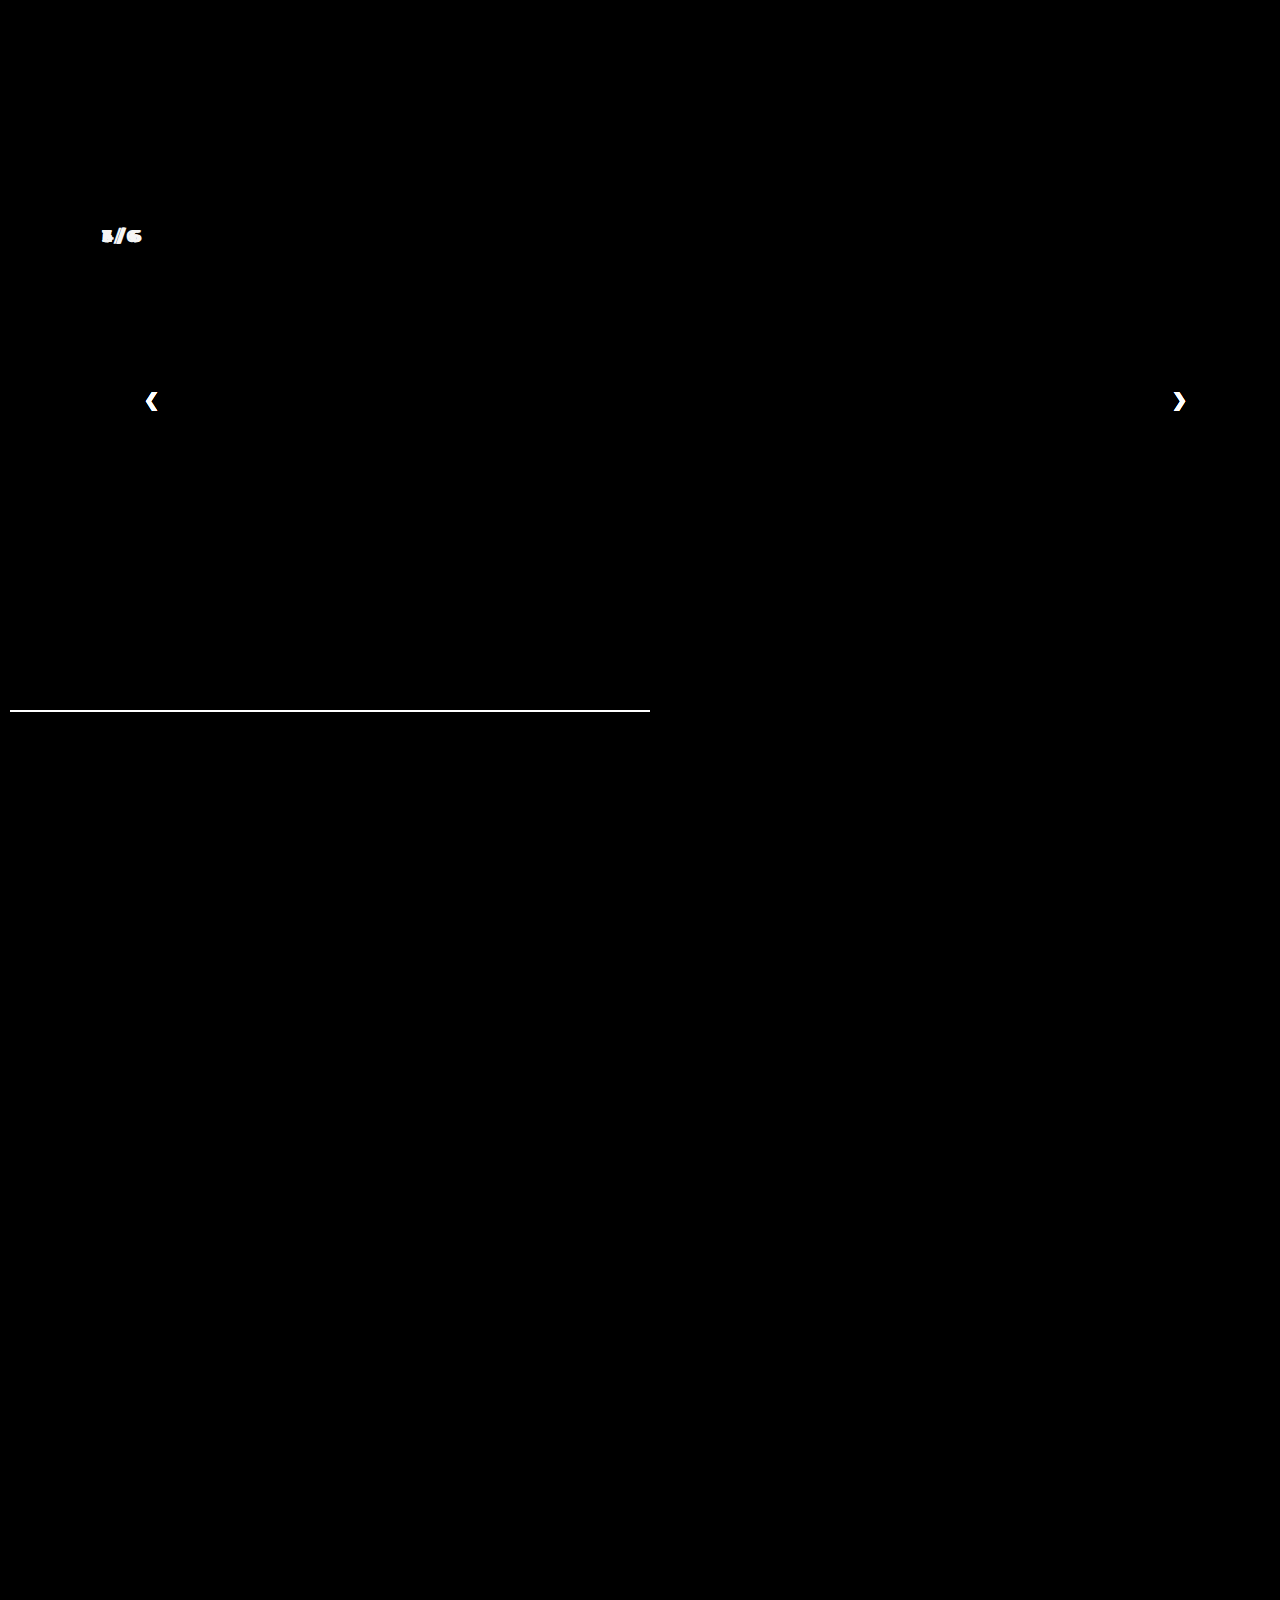
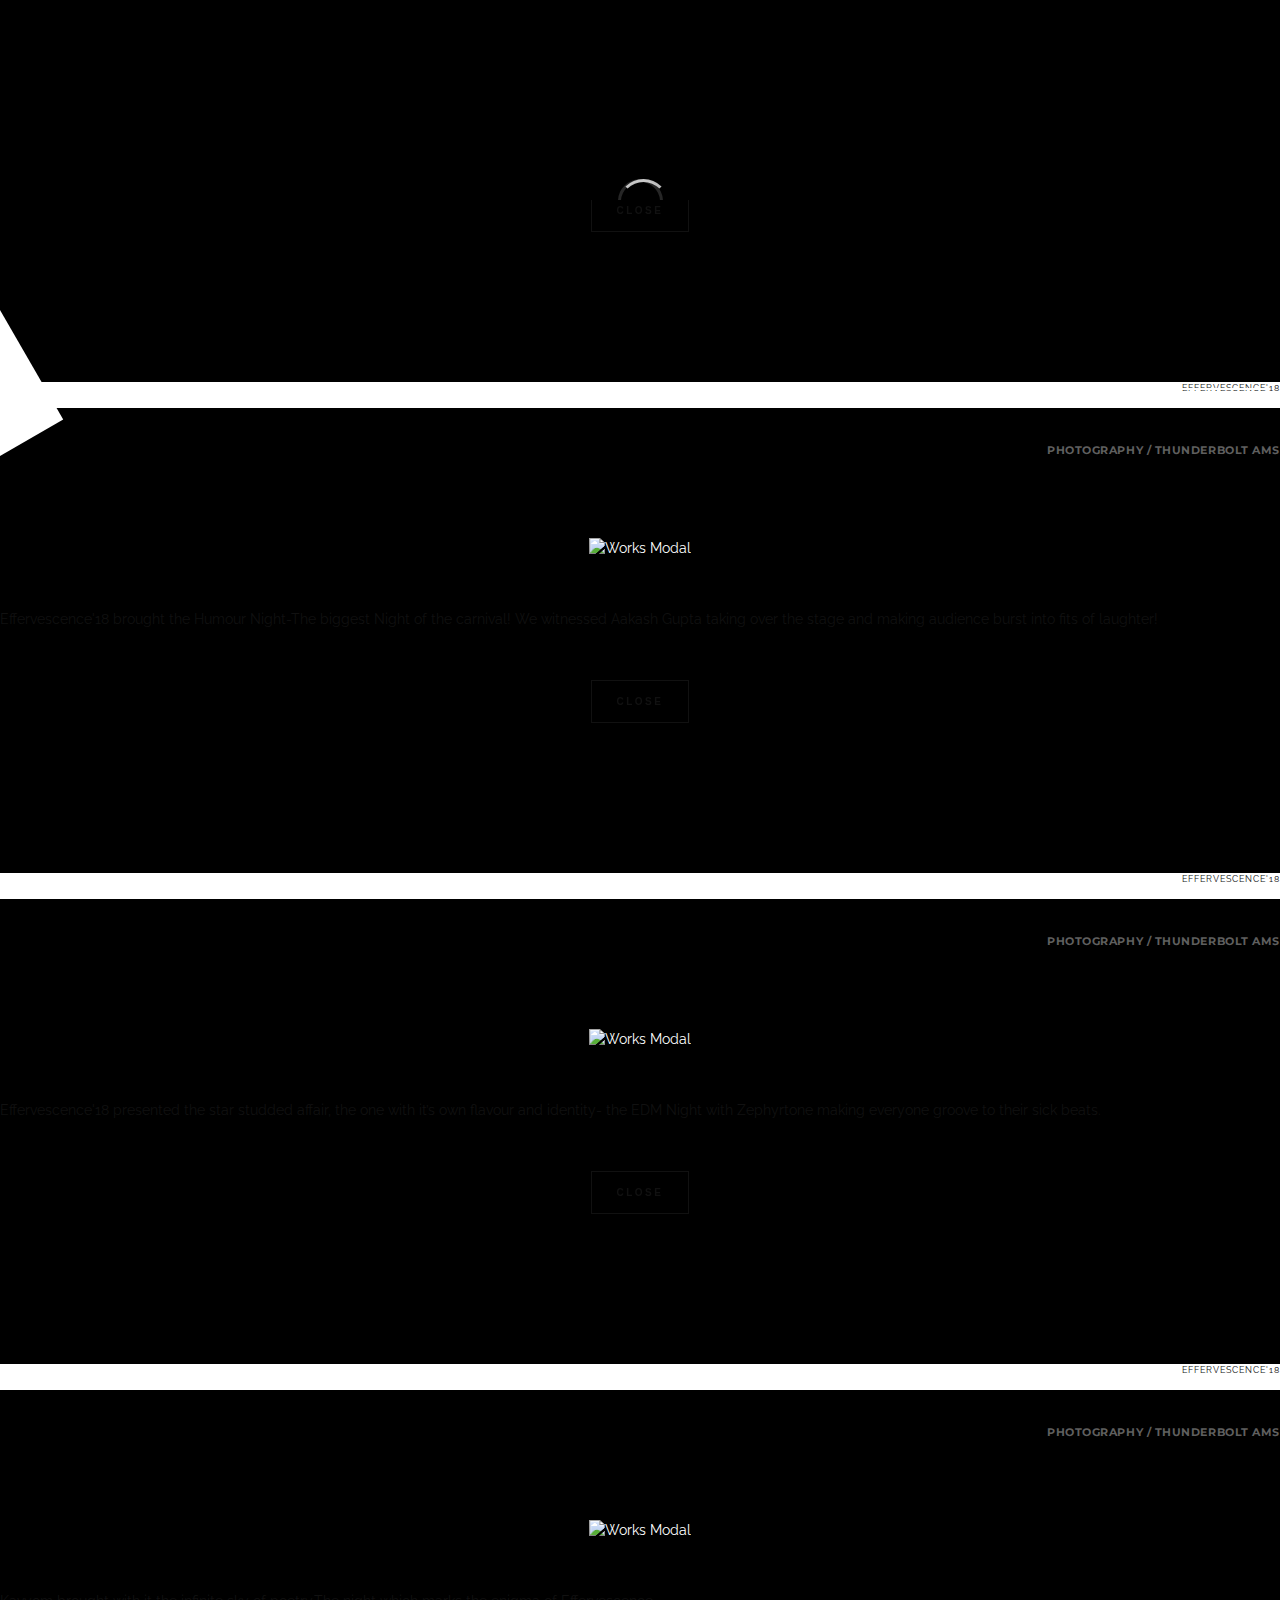
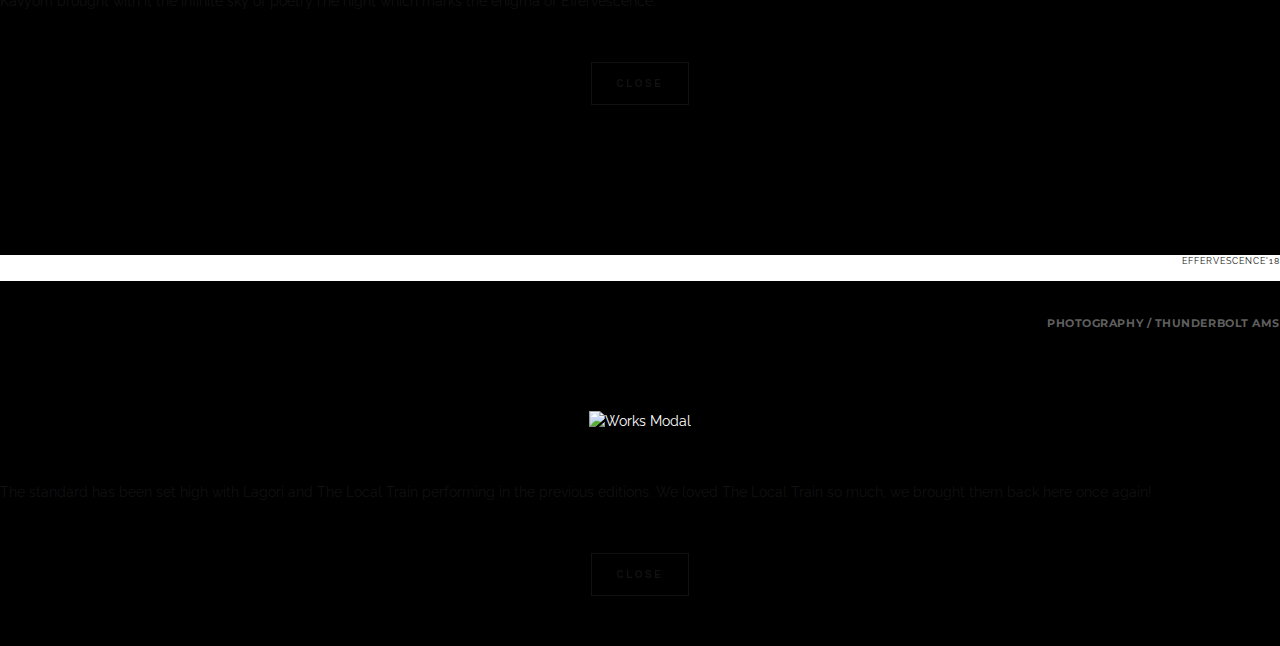
==== commit d9f81982: "minor fixes" ====
--- a/commingsoon/index.html
+++ b/commingsoon/index.html
@@ -1,972 +1,1557 @@
-<!DOCTYPE html>
-<html lang="en">
-    
-<head>
-        <meta charset="utf-8">
-        <title>
-            Effervescence'19
-        </title>
-        <meta content="" name="description">
-        <meta content="" name="author">
-        <meta content="" name="keywords">
-        <meta content="width=device-width, initial-scale=1, maximum-scale=1" name="viewport">
-        <!-- Hombre v1.0 || ex nihilo || June 2017 -->
-        <!-- style start -->
-        <link href="css/plugins.css" media="all" rel="stylesheet" type="text/css">
-        <link href="css/style.css" media="all" rel="stylesheet" type="text/css"><!-- style end -->
-        <!-- google fonts start -->
-        <link href="http://fonts.googleapis.com/css?family=Raleway:100,200,300,400,500,600,700,800,900%7CDosis:200,300,400,500,600,700,800%7CMontserrat:400,700%7COswald:300,400,700" rel="stylesheet"
-        type="text/css"><!-- google fonts end -->
-        <link rel="icon" href="img/background/finallogo2.png" type="image/gif" sizes="16x16">
-        <style>
-        /* Next & previous buttons */
-        .prev, .next {
-        cursor: pointer;
-        position: absolute;
-        top: 43.5%;
-        width: auto;
-        padding: 16px;
-        margin-top: -22px;
-        color: white;
-        font-weight: bold;
-        font-size: 18px;
-        transition: 0.6s ease;
-        border-radius: 0 3px 3px 0;
-        user-select: none;
-        } 
-
-        .next{
-            margin-right:6%;
-        }
-
-        .prev{
-            margin-left:-44%;
-        }
-        
-
-        @media only screen and (max-width: 640px) {
-            .prev, .next {
-            top:38%
-            }
-        }
-
-
-
-        /* Position the "next button" to the right */
-        .next {
-        right: 0;
-        border-radius: 3px 0 0 3px;
-        }
-
-        /* On hover, add a black background color with a little bit see-through */
-        .prev:hover, .next:hover {
-        background-color: rgba(0,0,0,0.8);
-        }
-        @import url('https://fonts.googleapis.com/css?family=Montserrat&display=swap');
-
-        /* Number text (1/3 etc) */
-        .numbertext {
-        color: whitesmoke;
-        font-family: 'Montserrat', sans-serif;
-        font-size: 121%;
-        font-weight:bold;
-        padding: 8px 12px;
-        position: absolute;
-        top: 22%;
-        left:7%;
-        }
-
-        </style>
-    
-    
-    
-        
-    
-    
-    </head>
-    <body>
-
-
-        <!-- preloader start -->
-        <div class="preloader-bg"></div>
-        <div id="preloader">
-            <div id="preloader-status">
-                <div class="preloader-position loader">
-                    <span></span>
-                </div>
-            </div>
-        </div><!-- preloader end -->
-
-
-
-        <!-- cover all start -->
-        <div class="cover-all"></div><!-- cover all end -->
-        <!-- hero bg start -->
-        <div class="hero-fullscreen">
-            <!-- shadow start -->
-            <div class="top-shadow"></div><!-- shadow end -->
-            <!-- ken burns image slideshow start -->
-            <div class="kenburns-slide-wrapper hero-bg">
-                <div class="kenburns-slide kenburns-slide-1"></div>
-                <div class="kenburns-slide kenburns-slide-2"></div>
-                <div class="kenburns-slide kenburns-slide-3"></div>
-                <!-- <div class="kenburns-slide kenburns-slide-4"></div> -->
-                <div class="kenburns-slide kenburns-slide-4"></div>
-                <!-- <div class="kenburns-slide kenburns-slide-4"></div> -->
-            </div><!-- ken burns image slideshow end -->
-        </div><!-- hero bg end -->
-        <!-- ui layer start -->
-
-
-        <div id="ui-layer">
-            <!-- ui layer inner start -->
-            <div class="ui-layer-inner">
-                <!-- menu start -->
-                <div class="fadeIn-element-2" id="menu-wrapper">
-                    <!-- menu button start -->
-                    <button style="z-index:1000" class="lines-button minus menu-toggle" id="main-menu-caller" type="button"><span class="lines"></span></button> <!-- menu button end -->
-                    <!-- navigation start -->
-                    <div id="main-menu">
-                        <div class="menu-nav-wrapper">
-                            <nav class="menu-nav">
-                                <ul>
-                                    <li class="menu">
-                                        <a class="menu-state active link link--kukuri" data-letters="Home" href="#" id="fire-home">Home</a>
-                                    </li>
-                                    <li class="menu">
-                                        <a class="menu-state link link--kukuri" data-letters="About" href="#" id="fire-about">About</a>
-                                    </li>
-                                    <!-- <li class="menu">
-                                        <a class="menu-state link link--kukuri" data-letters="Services" href="#" id="fire-services">Services</a>
-                                    </li> -->
-                                    <li class="menu">
-                                        <a class="menu-state link link--kukuri" data-letters="Gallery" href="#" id="fire-works">Gallery</a>
-                                    </li>
-                                    <li class="menu">
-                                            <a class="menu-state link link--kukuri" data-letters="Past Sponsers" href="#" id="fire-works">Past Sponsers</a>
-                                        </li>
-                                    <li class="menu">
-                                        <a class="menu-state link link--kukuri" data-letters="Contact Us" href="#" id="fire-contact">Contact Us</a>
-                                    </li>
-                                    <li class="menu credits brackets">
-                                        <a href="#">&copy;2019 All Rights Reserved.</a>
-                                    </li>
-                                </ul>
-                            </nav>
-                        </div>
-                    </div><!-- navigation end -->
-                </div><!-- menu end -->
-                <!-- home start -->
-                <div class="upper-page current" id="home">
-                    <!-- border top start -->
-                    <div class="border-top top-position"></div><!-- border top end -->
-                    <!-- border left start -->
-                    <div class="border-left left-position"></div><!-- border left end -->
-                    <!-- border right start -->
-                    <div class="border-right right-position"></div><!-- border right end -->
-                    <!-- border bottom start -->
-                    <div class="border-bottom bottom-position"></div><!-- border bottom end -->
-                    <!-- social icons start -->
-                    <div class="social-icons-wrapper fadeIn-element-2">
-                        <ul class="social-icons">
-                            <li class="social-icon">
-                                <a class="ion-social-twitter" href="#"></a>
-                            </li>
-                            <li class="social-icon">
-                                <a class="ion-social-facebook" href="#"></a>
-                            </li>
-                            <li class="social-icon">
-                                <a class="ion-social-googleplus" href="#"></a>
-                            </li>
-                            <li class="social-icon">
-                                <a class="ion-social-youtube" href="#"></a>
-                            </li>
-                            <li class="social-icon">
-                                <a class="ion-social-linkedin" href="#"></a>
-                            </li>
-                            <li class="social-icon">
-                                <a class="ion-social-instagram" href="#"></a>
-                            </li>
-                            <li class="social-icon">
-                                <a class="ion-social-pinterest" href="#"></a>
-                            </li>
-                            <li class="social-icon">
-                                <a class="ion-social-dribbble" href="#"></a>
-                            </li>
-                        </ul>
-                    </div><!-- social icons end -->
-                    <!-- center container start -->
-                    <div class="center-container-home">
-                        <!-- center block start -->
-                        <div class="center-block-home">
-                            <!-- upper content start -->
-                            <div class="upper-content">
-                                <!-- container start -->
-                                <div class="container sections section-home">
-                                    <!-- row start -->
-                                    <div class="row">
-                                        <!-- intro start -->
-                                        <div class="fadeIn-element" id="intro-wrapper">
-                                            <!-- intro spacer start -->
-                                            <div class="intro-spacer"></div><!-- intro spacer end -->
-                                            <ul>
-                                                <li class="brackets">
-                                                    <h6>
-                                                        <a href="#">IIIT  Allahabad  Presents</a>
-                                                    </h6>
-                                                </li>
-                                                <li>
-                                                    <div id="logo"></div>
-                                                </li>
-                                            </ul>
-
-
-
-
-
-
-
-
-                                            <div id="maincontent">
-
-                                            <div class="word-slide">
-                                                <!-- wordRotator start -->
-                                                <h1 id="wordrotator"></h1><!-- wordRotator end -->
-                                            </div><!-- decoration start -->
-                                            <div class="decoration">
-                                                <div class="decoration-left"></div>
-                                                <div class="decoration-effect">
-                                                    <a class="effect-bubba ex-modal-launcher">Register</a>
-                                                </div>
-                                                <div class="decoration-right"></div>
-                                            </div><!-- decoration end -->
-                                            <!-- intro spacer start -->
-
-
-                                            <div class="intro-spacer-2"></div><!-- intro spacer end -->
-                                            <!-- countdown start -->
-
-
-
-
-
-                                    
-                                            <div id="countdown-wrapper">
-                                                <p class="until-launch">
-                                                    Launching in
-                                                </p>
-                                                <ul id="countdown">
-                                                    <!-- seconds start -->
-                                                    <li>
-                                                        <span  class="seconds">00</span>
-                                                        <p class="timeRefSeconds">
-                                                            Seconds
-                                                        </p>
-                                                    </li><!-- seconds end -->
-                                                    <!-- days start -->
-                                                    <li>
-                                                        <span class="days">00</span>
-                                                        <p class="timeRefDays">
-                                                            Days
-                                                        </p>
-                                                    </li><!-- days end -->
-                                                </ul>
-                                            </div><!-- countdown end -->
-
-
-                                        </div>
-
-
-
-
-
-                                            <!-- intro spacer start -->
-                                            <div class="intro-spacer-2"></div><!-- intro spacer end -->
-                                        </div><!-- intro end -->
-                                    </div><!-- row end -->
-                                </div><!-- container end -->
-                            </div><!-- upper content end -->
-                        </div><!-- center block end -->
-                    </div><!-- center container end -->
-                </div><!-- home end -->
-                <!-- signup form start -->
-                <div class="ex-modal">
-                    <!-- center container start -->
-                    <div class="center-container-ex-modal">
-                        <!-- center block start -->
-                        <div class="center-block-ex-modal">
-                            <!-- newsletter form start -->
-                            <div class="reverse-rotation-ex-modal">
-                                <!-- row start -->
-                                <div class="row">
-                                    <h5>
-                                        Newsletter sign up
-                                    </h5>
-                                    <h4>
-                                        Subscribe
-                                    </h4>
-                                </div><!-- row end -->
-                                <!-- row start -->
-                                <div class="row">
-                                    <div id="subscribe-wrapper">
-                                        <div id="newsletter">
-                                            <div class="newsletter">
-                                                <form action="http://www.11-76.com/themes/hombre/subscribe.php" id="subscribe" method="post" name="subscribe">
-                                                    <input class="subscribe-requiredField subscribe-email" id="subscribe-email" name="subscribe-email" placeholder="Email" type="text"> <button class=
-                                                    "c-btn c-btn-dark fullwidth" id="submit-2" type="submit"><span>Subscribe</span></button>
-                                                </form>
-                                            </div>
-                                        </div>
-                                    </div>
-                                    <div class="ex-modal-closer">
-                                        <span class="ion-close"></span>
-                                    </div>
-                                </div><!-- row end -->
-                            </div><!-- newsletter form end -->
-                        </div><!-- center block end -->
-                    </div><!-- center container end -->
-                </div><!-- signup form end -->
-                <!-- about start -->
-                <div class="lower-page" id="about">
-                    <!-- center container start -->
-                    <div class="center-container">
-                        <!-- center block start -->
-                        <div class="center-block">
-                            <!-- lower content start -->
-                            <div class="lower-content">
-                                <!-- container start -->
-                                <div class="container sections section-about">
-                                    <!-- row start -->
-                                    <div class="row">
-                                        <h2>
-                                            About
-                                        </h2>
-                                    </div><!-- row end -->
-                                    <!-- row start -->
-                                    <div class="row">
-                                        <!-- decoration 2 start -->
-                                        <div class="decoration-2">
-                                            <div class="decoration-left-2"></div>
-                                            <div class="decoration-effect-2">
-                                                <a class="effect-bubba-2" href="#">Who we are</a>
-                                            </div>
-                                            <div class="decoration-right-2"></div>
-                                        </div><!-- decoration 2 end -->
-                                    </div><!-- row end -->
-                                    <!-- row start -->
-                                    <div class="row">
-                                        <!-- col start -->
-                                        <div class="col-md-4 col-sm-4">
-                                            <!-- intro start -->
-                                            <div class="intro-years">
-                                                <h2>
-                                                    Years
-                                                </h2>
-                                                <div class="borders-berlin"></div>
-                                                <h3 class="facts-counter-number">
-                                                    41
-                                                </h3>
-                                                <h2>
-                                                    of Service
-                                                </h2>
-                                            </div><!-- intro end -->
-                                        </div><!-- col end -->
-                                        <!-- col start -->
-                                        <div class="col-md-8 col-sm-8">
-                                            <!-- quote start -->
-                                            <blockquote>
-                                                <p>
-                                                    Lorem ipsum dolor sit amet, consectetur adipiscing elit. Sed euismod in tellus in mattis. Aliquam erat volutpat. Praesent ultricies aliquet erat a
-                                                    semper.
-                                                </p>
-                                            </blockquote><!-- quote end -->
-                                            <p>
-                                                Lorem ipsum dolor sit amet, consectetur adipiscing elit. Sed euismod in tellus in mattis. Aliquam erat volutpat. Praesent ultricies aliquet erat a
-                                                semper. Maecenas risus ex, suscipit cursus felis vitae, iaculis tempor dolor. In dignissim <a class="link-underline" href="#">accumsan ullamcorper</a>.
-                                            </p>
-                                        </div><!-- col end -->
-                                    </div><!-- row end -->
-                                </div><!-- container end -->
-                            </div><!-- lower content end -->
-                        </div><!-- center block end -->
-                    </div><!-- center container end -->
-                </div><!-- about end -->
-                <!-- services start -->
-                <div class="lower-page" id="services">
-                    <!-- center container start -->
-                    <div class="center-container">
-                        <!-- center block start -->
-                        <div class="center-block">
-                            <!-- lower content start -->
-                            <div class="lower-content">
-                                <!-- container start -->
-                                <div class="container sections section-services">
-                                    <!-- row start -->
-                                    <div class="row">
-                                        <h2>
-                                            Services
-                                        </h2>
-                                    </div><!-- row end -->
-                                    <!-- row start -->
-                                    <div class="row">
-                                        <!-- decoration 2 start -->
-                                        <div class="decoration-2">
-                                            <div class="decoration-left-2"></div>
-                                            <div class="decoration-effect-2">
-                                                <a class="effect-bubba-2" href="#">What we do</a>
-                                            </div>
-                                            <div class="decoration-right-2"></div>
-                                        </div><!-- decoration 2 end -->
-                                    </div><!-- row end -->
-                                    <!-- row start -->
-                                    <div class="row text-center">
-                                        <!-- col start -->
-                                        <div class="col-md-4 services-block">
-                                            <h4 class="service-heading">
-                                                Design
-                                            </h4>
-                                            <div class="service-number">
-                                                1
-                                            </div>
-                                            <p>
-                                                Lorem ipsum dolor sit amet, consectetur adipiscing elit. Sed euismod in tellus in mattis. Aliquam erat volutpat. Praesent ultricies aliquet erat a
-                                                <a class="link-underline" href="#">semper</a>.
-                                            </p>
-                                        </div><!-- col end -->
-                                        <!-- col start -->
-                                        <div class="col-md-4 services-block middle">
-                                            <h4 class="service-heading">
-                                                Branding
-                                            </h4>
-                                            <div class="service-number">
-                                                2
-                                            </div>
-                                            <p>
-                                                In dignissim accumsan ullamcorper. Aliquam nec augue id mauris convallis venenatis. Donec interdum ipsum quis varius tristique. Aenean tortor orci,
-                                                luctus ut arcu eu, <a class="link-underline" href="#">porta ultrices dui</a>.
-                                            </p>
-                                        </div><!-- col end -->
-                                        <!-- col start -->
-                                        <div class="col-md-4 services-block">
-                                            <h4 class="service-heading">
-                                                Brand Identity
-                                            </h4>
-                                            <div class="service-number">
-                                                3
-                                            </div>
-                                            <p>
-                                                Aenean commodo augue at libero luctus blandit. Ut non justo ipsum. Donec malesuada non nulla vitae porttitor. Ut vehicula augue erat, ut accumsan
-                                                <a class="link-underline" href="#">felis rutrum</a>.
-                                            </p>
-                                        </div><!-- col end -->
-                                    </div><!-- row end -->
-                                    <!-- divider start -->
-                                    <div class="dividerOT"></div><!-- divider end -->
-                                    <!-- row start -->
-                                    <div class="row text-center">
-                                        <!-- skills bar start -->
-                                        <div class="show-skillbar">
-                                            <!-- skill 1 start -->
-                                            <div class="skillbar" data-percent="85">
-                                                <span class="skillbar-title">Design</span>
-                                                <div class="skillbar-bar"></div><span class="skill-bar-percent"></span>
-                                            </div><!-- skill 1 end -->
-                                            <!-- skill 2 start -->
-                                            <div class="skillbar" data-percent="90">
-                                                <span class="skillbar-title">Branding</span>
-                                                <div class="skillbar-bar"></div><span class="skill-bar-percent"></span>
-                                            </div><!-- skill 2 end -->
-                                            <!-- skill 3 start -->
-                                            <div class="skillbar" data-percent="95">
-                                                <span class="skillbar-title">Brand Identity</span>
-                                                <div class="skillbar-bar"></div><span class="skill-bar-percent"></span>
-                                            </div><!-- skill 3 end -->
-                                        </div><!-- skills bar end -->
-                                    </div><!-- row end -->
-                                </div><!-- container end -->
-                            </div><!-- lower content end -->
-                        </div><!-- center block end -->
-                    </div><!-- center container end -->
-                </div><!-- services end -->
-                <!-- works start -->
-                <div class="lower-page" id="works">
-                    <!-- center container start -->
-                    <div class="center-container">
-                        <!-- center block start -->
-                        <div class="center-block">
-                            <!-- lower content start -->
-                            <div class="lower-content">
-                                <!-- container start -->
-                                <div class="container sections section-works">
-                                    <!-- row start -->
-                                    <div class="row">
-                                        <h2>
-                                            The Experience
-                                        </h2>
-                                    </div><!-- row end -->
-                                    <!-- row start -->
-                                    <div class="row">
-                                        <!-- decoration 2 start -->
-                                        <div class="decoration-2">
-                                            <div class="decoration-left-2"></div>
-                                            <div class="decoration-effect-2">
-                                                <a class="effect-bubba-2" href="#">What it looks like</a>
-                                            </div>
-                                            <div class="decoration-right-2"></div>
-                                        </div><!-- decoration 2 end -->
-                                    </div><!-- row end -->
-                                    <!-- row start -->
-                                    <div class="row text-center">
-                                        <!-- works content start -->
-                                        <ul id="works-content">
-                                            <!-- work 1 start -->
-                                            <li class="works-grid-inner">
-                                                <div class="relative-container">
-                                                    <div class="works-inner works-inner-img-1"></div>
-                                                    <div class="table-cell">
-                                                        <!-- <label class="works-title">Project #1</label> -->
-                                                        <p></p><a class="works-button" data-toggle="modal" href="#worksModal-1"><span>view</span></a>
-                                                    </div>
-                                                </div>
-                                            </li><!-- work 1 end -->
-                                            <!-- work 2 start -->
-                                            <li class="works-grid-inner">
-                                                <div class="relative-container">
-                                                    <div class="works-inner works-inner-img-2"></div>
-                                                    <div class="table-cell">
-                                                        <!-- <label class="works-title">Project #2</label> -->
-                                                        <p></p><a class="works-button" data-toggle="modal" href="#worksModal-2"><span>view</span></a>
-                                                    </div>
-                                                </div>
-                                            </li><!-- work 2 end -->
-                                            <!-- work 3 start -->
-                                            <li class="works-grid-inner">
-                                                <div class="relative-container">
-                                                    <div class="works-inner works-inner-img-3"></div>
-                                                    <div class="table-cell">
-                                                        <!-- <label class="works-title">Project #3</label> -->
-                                                        <p></p><a class="works-button" data-toggle="modal" href="#worksModal-3"><span>view</span></a>
-                                                    </div>
-                                                </div>
-                                            </li>
-                                            <!-- work 3 end -->
-                                            <li class="works-grid-inner">
-                                                <div class="relative-container">
-                                                    <div class="works-inner works-inner-img-3"></div>
-                                                    <div class="table-cell">
-                                                        <!-- <label class="works-title">Project #3</label> -->
-                                                        <p></p><a class="works-button" data-toggle="modal" href="#worksModal-4"><span>view</span></a>
-                                                    </div>
-                                                </div>
-                                            </li>
-
-                                            <li class="works-grid-inner">
-                                                <div class="relative-container">
-                                                    <div class="works-inner works-inner-img-3"></div>
-                                                    <div class="table-cell">
-                                                        <!-- <label class="works-title">Project #3</label> -->
-                                                        <p></p><a class="works-button" data-toggle="modal" href="#worksModal-5"><span>view</span></a>
-                                                    </div>
-                                                </div>
-                                            </li>
-
-                                            <li class="works-grid-inner">
-                                                <div class="relative-container">
-                                                    <div class="works-inner works-inner-img-3"></div>
-                                                    <div class="table-cell">
-                                                        <!-- <label class="works-title">Project #3</label> -->
-                                                        <p></p><a class="works-button" data-toggle="modal" href="#worksModal-6"><span>view</span></a>
-                                                    </div>
-                                                </div>
-                                            </li>
-                                            <!-- work 4 start -->
-                                            
-                                        </ul><!-- works content end -->
-                                    </div><!-- row end -->
-                                </div><!-- container end -->
-                            </div><!-- lower content end -->
-                        </div><!-- center block end -->
-                    </div><!-- center container end -->
-                </div><!-- works end -->
-                <!-- contact start -->
-                <div class="lower-page" id="contact">
-                    <!-- center container start -->
-                    <div class="center-container">
-                        <!-- center block start -->
-                        <div class="center-block">
-                            <!-- lower content start -->
-                            <div class="lower-content">
-                                <!-- container start -->
-                                <div class="container sections section-contact">
-                                    <!-- row start -->
-                                    <div class="row">
-                                        <h2>
-                                            Contact
-                                        </h2>
-                                    </div><!-- row end -->
-                                    <!-- row start -->
-                                    <div class="row">
-                                        <!-- decoration 2 start -->
-                                        <div class="decoration-2">
-                                            <div class="decoration-left-2"></div>
-                                            <div class="decoration-effect-2">
-                                                <a class="effect-bubba-2" href="#">Where to find us</a>
-                                            </div>
-                                            <div class="decoration-right-2"></div>
-                                        </div><!-- decoration 2 end -->
-                                    </div><!-- row end -->
-                                    <!-- row start -->
-                                    <div class="row">
-                                        <!-- contact info start -->
-                                        <div class="contact-info-wrapper">
-                                            <!-- col start -->
-                                            <div class="col-sm-4">
-                                                <div class="contact-info-description">
-                                                    <i class="ion-ios-location-outline contact-info-description-img"></i> <span class="contact-info-text">ex Inc.<br>
-                                                    Touchdown Dr 1176</span>
-                                                </div>
-                                            </div><!-- col end -->
-                                            <!-- col start -->
-                                            <div class="col-sm-4">
-                                                <div class="contact-info-description">
-                                                    <i class="ion-ios-email-outline contact-info-description-img large"></i> <span class="contact-info-text large"><a class="link-underline contact"
-                                                    href="mailto:contact@domainname.com">contact@domainname.com</a></span>
-                                                </div>
-                                            </div><!-- col end -->
-                                            <!-- col start -->
-                                            <div class="col-sm-4">
-                                                <div class="contact-info-description">
-                                                    <i class="ion-ios-telephone-outline contact-info-description-img"></i> <span class="contact-info-text">[00] 11 - 76<br>
-                                                    [01] 11 - 76</span>
-                                                </div>
-                                            </div><!-- col end -->
-                                        </div><!-- contact info end -->
-                                    </div><!-- row end -->
-                                    <!-- divider start -->
-                                    <div class="dividerOT"></div><!-- divider end -->
-                                    <!-- row start -->
-                                    <div class="row">
-                                        <!-- contact form content start -->
-                                        <div id="contact-form">
-                                            <form action="./add.php" id="form" method="post" name="send">
-                                                <!-- col start -->
-                                                  <div class="col-sm-3 col-md-3 col-lg-3">
-                                                    <input class="requiredField name" id="name" name="name" placeholder="Name" type="text" required>
-                                                </div><!-- col end -->
-                                                <!-- col start -->
-                                                <div class="col-sm-3 col-md-3 col-lg-3">
-                                                    <input class="requiredField email" id="email" name="email" placeholder="Email" type="text" required>
-                                                </div><!-- col end -->
-                                                <!-- col start -->
-                                                <div class="col-sm-3 col-md-3 col-lg-3">
-                                                    <input class="reusquiredField subject" id="phone" name="phone" placeholder="Mobile" type="tel"    required>
-                                                </div><!-- col end -->
-                                                  <div class="col-sm-3 col-md-3 col-lg-3">
-                                                    <input class="requiredField subject" id="College" name="College" placeholder="College" type="text" required>
-                                               </div><!-- col end -->
-                                               <div>
-                                               
-                                                    <button class="c-btn fullwidth" id="submit" type="submit"><span>Submit</span></button>
-                                               </div>
-                                            </form>
-                                        </div><!-- contact form content end -->
-                                    </div><!-- row end -->
-                                </div><!-- container end -->
-                            </div><!-- lower content end -->
-                        </div><!-- center block end -->
-                    </div><!-- center container end -->
-                </div><!-- contact end -->
-            </div><!-- ui layer inner end -->
-        </div><!-- ui layer end -->
-        <!-- works modal content wrapper start -->
-        
-        
-        
-        
-        
-        
-        
-        
-        
-        
-        <div class="slideshow-container">
-        
-        
-        <!-- works modal 1 start -->
-        <div aria-hidden="true" class="mySlides works-modal modal fade" id="worksModal-1" role="dialog" tabindex="-1">
-            <!-- works modal content 1 start -->
-            <div class="modal-content">
-                <div class="close-modal" data-dismiss="modal">
-                    <div class="lr">
-                        <div class="rl"></div>
-                    </div>
-                </div><!-- container start -->
-                <div class="container">
-                    <!-- row start -->
-                    <div class="row">
-                        <!-- col start -->
-                        <div class="col-lg-8 col-lg-offset-2">
-                            <!-- works modal body 1 start -->
-                            <div class="modal-body">
-                                <div class="modal-content-date">
-                                    Effervescence'17
-                                </div>
-                                <h2>
-                                    Event Name
-                                </h2>
-                                <p class="item-intro">
-                                    Photography / thunderbolt AMS
-                                </p>
-                                <div class="numbertext">1 / 6</div>
-                                <img alt="Works Modal" class="img-responsive" src="img/background/img2.jpg">
-                                <a class="prev" data-toggle="modal"   href="#worksModal-6" data-dismiss="modal">&#10094;</a>
-                                <a class="next" data-toggle="modal" href="#worksModal-2" data-dismiss="modal">&#10095;</a>
-                                <p>
-                                    Lorem ipsum dolor sit amet, consectetur adipiscing elit. Sed euismod in tellus in mattis. Aliquam erat volutpat. Praesent ultricies aliquet erat a semper. Maecenas
-                                    risus ex, suscipit cursus felis vitae, iaculis tempor dolor. In dignissim accumsan ullamcorper. Aliquam nec augue id mauris convallis venenatis.
-                                </p><button class="c-btn c-btn-dark" data-dismiss="modal" type="button"><span>Close</span></button>
-                            </div><!-- works modal body 1 end -->
-                        </div><!-- col end -->
-                    </div><!-- row end -->
-                </div><!-- container end -->
-            </div><!-- works modal content 1 end -->
-        </div><!-- works modal 1 end -->
-
-
-
-        <!-- works modal 2 start -->
-        <div aria-hidden="true" class="mySlides works-modal modal fade" id="worksModal-2" role="dialog" tabindex="-1">
-            <!-- works modal content 2 start -->
-            <div class="modal-content">
-                    <div class="close-modal" data-dismiss="modal">
-                        <div class="lr">
-                            <div class="rl"></div>
-                        </div>
-                    </div><!-- container start -->
-                    <div class="container">
-                        <!-- row start -->
-                        <div class="row">
-                            <!-- col start -->
-                            <div class="col-lg-8 col-lg-offset-2">
-                                <!-- works modal body 1 start -->
-                                <div class="modal-body">
-                                    <div class="modal-content-date">
-                                        Effervescence'17
-                                    </div>
-                                    <h2>
-                                        Event Name
-                                    </h2>
-                                    <p class="item-intro">
-                                        Photography / thunderbolt AMS
-                                    </p>
-                                    <div class="numbertext">2 / 6</div>
-                                    <img alt="Works Modal" class="img-responsive" src="img/works/works-1.jpg">
-                                    <a class="prev" data-toggle="modal"   href="#worksModal-1" data-dismiss="modal">&#10094;</a>
-                                    <a class="next" data-toggle="modal" href="#worksModal-3" data-dismiss="modal">&#10095;</a>
-                                    <p>
-                                        Lorem ipsum dolor sit amet, consectetur adipiscing elit. Sed euismod in tellus in mattis. Aliquam erat volutpat. Praesent ultricies aliquet erat a semper. Maecenas
-                                        risus ex, suscipit cursus felis vitae, iaculis tempor dolor. In dignissim accumsan ullamcorper. Aliquam nec augue id mauris convallis venenatis.
-                                    </p><button class="c-btn c-btn-dark" data-dismiss="modal" type="button"><span>Close</span></button>
-                                </div><!-- works modal body 1 end -->
-                            </div><!-- col end -->
-                        </div><!-- row end -->
-                    </div><!-- container end -->
-                </div><!-- works modal content 1 end -->
-        </div><!-- works modal 2 end -->
-
-
-
-        <!-- works modal 3 start -->
-        <div  class="mySlides works-modal modal fade" id="worksModal-3" role="dialog" tabindex="-1">
-            <!-- works modal content 3 start -->
-            <div class="modal-content">
-                    <div class="close-modal" data-dismiss="modal">
-                        <div class="lr">
-                            <div class="rl"></div>
-                        </div>
-                    </div><!-- container start -->
-                    <div class="container">
-                        <!-- row start -->
-                        <div class="row">
-                            <!-- col start -->
-                            <div class="col-lg-8 col-lg-offset-2">
-                                <!-- works modal body 1 start -->
-                                <div class="modal-body">
-                                    <div class="modal-content-date">
-                                        Effervescence'17
-                                    </div>
-                                    <h2>
-                                        Event Name
-                                    </h2>
-                                    <p class="item-intro">
-                                        Photography / thunderbolt AMS
-                                    </p>
-                                    <div class="numbertext">3 / 6</div>
-                                    <img alt="Works Modal" class="img-responsive" src="img/works/works-1.jpg">
-                                    <a class="prev" data-toggle="modal"   href="#worksModal-2" data-dismiss="modal">&#10094;</a>
-                                    <a class="next" data-toggle="modal" href="#worksModal-4" data-dismiss="modal">&#10095;</a>
-                                    <p>
-                                        Lorem ipsum dolor sit amet, consectetur adipiscing elit. Sed euismod in tellus in mattis. Aliquam erat volutpat. Praesent ultricies aliquet erat a semper. Maecenas
-                                        risus ex, suscipit cursus felis vitae, iaculis tempor dolor. In dignissim accumsan ullamcorper. Aliquam nec augue id mauris convallis venenatis.
-                                    </p><button class="c-btn c-btn-dark" data-dismiss="modal" type="button"><span>Close</span></button>
-                                </div><!-- works modal body 1 end -->
-                            </div><!-- col end -->
-                        </div><!-- row end -->
-                    </div><!-- container end -->
-                </div><!-- works modal content 1 end -->
-        </div><!-- works modal 3 end -->
-
-        <div  class="mySlides works-modal modal fade" id="worksModal-4" role="dialog" tabindex="-1">
-            <!-- works modal content 3 start -->
-            <div class="modal-content">
-                    <div class="close-modal" data-dismiss="modal">
-                        <div class="lr">
-                            <div class="rl"></div>
-                        </div>
-                    </div><!-- container start -->
-                    <div class="container">
-                        <!-- row start -->
-                        <div class="row">
-                            <!-- col start -->
-                            <div class="col-lg-8 col-lg-offset-2">
-                                <!-- works modal body 1 start -->
-                                <div class="modal-body">
-                                    <div class="modal-content-date">
-                                        Effervescence'17
-                                    </div>
-                                    <h2>
-                                        Event Name
-                                    </h2>
-                                    <p class="item-intro">
-                                        Photography / thunderbolt AMS
-                                    </p>
-                                    <div class="numbertext">4 / 6</div>
-                                    <img alt="Works Modal" class="img-responsive" src="img/works/works-1.jpg">
-                                    <a class="prev" data-toggle="modal"   href="#worksModal-3" data-dismiss="modal">&#10094;</a>
-                                    <a class="next" data-toggle="modal" href="#worksModal-5" data-dismiss="modal">&#10095;</a>
-                                   <p>
-                                        Lorem ipsum dolor sit amet, consectetur adipiscing elit. Sed euismod in tellus in mattis. Aliquam erat volutpat. Praesent ultricies aliquet erat a semper. Maecenas
-                                        risus ex, suscipit cursus felis vitae, iaculis tempor dolor. In dignissim accumsan ullamcorper. Aliquam nec augue id mauris convallis venenatis.
-                                    </p><button class="c-btn c-btn-dark" data-dismiss="modal" type="button"><span>Close</span></button>
-                                </div><!-- works modal body 1 end -->
-                            </div><!-- col end -->
-                        </div><!-- row end -->
-                    </div><!-- container end -->
-                </div><!-- works modal content 1 end -->
-        </div><!-- works modal 3 end -->
-      
-        <div  class="mySlides works-modal modal fade" id="worksModal-5" role="dialog" tabindex="-1">
-            <!-- works modal content 3 start -->
-            <div class="modal-content">
-                    <div class="close-modal" data-dismiss="modal">
-                        <div class="lr">
-                            <div class="rl"></div>
-                        </div>
-                    </div><!-- container start -->
-                    <div class="container">
-                        <!-- row start -->
-                        <div class="row">
-                            <!-- col start -->
-                            <div class="col-lg-8 col-lg-offset-2">
-                                <!-- works modal body 1 start -->
-                                <div class="modal-body">
-                                    <div class="modal-content-date">
-                                        Effervescence'17
-                                    </div>
-                                    <h2>
-                                        Event Name
-                                    </h2>
-                                    <p class="item-intro">
-                                        Photography / thunderbolt AMS
-                                    </p>
-                                    <div class="numbertext">5 / 6</div>
-                                    <img alt="Works Modal" class="img-responsive" src="img/works/works-1.jpg">
-                                    <a class="prev" data-toggle="modal"   href="#worksModal-4" data-dismiss="modal">&#10094;</a>
-                                    <a class="next" data-toggle="modal" href="#worksModal-6" data-dismiss="modal">&#10095;</a>
-                                    <p>
-                                        Lorem ipsum dolor sit amet, consectetur adipiscing elit. Sed euismod in tellus in mattis. Aliquam erat volutpat. Praesent ultricies aliquet erat a semper. Maecenas
-                                        risus ex, suscipit cursus felis vitae, iaculis tempor dolor. In dignissim accumsan ullamcorper. Aliquam nec augue id mauris convallis venenatis.
-                                    </p><button class="c-btn c-btn-dark" data-dismiss="modal" type="button"><span>Close</span></button>
-                                </div><!-- works modal body 1 end -->
-                            </div><!-- col end -->
-                        </div><!-- row end -->
-                    </div><!-- container end -->
-                </div><!-- works modal content 1 end -->
-        </div><!-- works modal 3 end -->
-
-        <div  class="mySlides works-modal modal fade" id="worksModal-6" role="dialog" tabindex="-1">
-            <!-- works modal content 3 start -->
-            <div class="modal-content">
-                    <div class="close-modal" data-dismiss="modal">
-                        <div class="lr">
-                            <div class="rl"></div>
-                        </div>
-                    </div><!-- container start -->
-                    <div class="container">
-                        <!-- row start -->
-                        <div class="row">
-                            <!-- col start -->
-                            <div class="col-lg-8 col-lg-offset-2">
-                                <!-- works modal body 1 start -->
-                                <div class="modal-body">
-                                    <div class="modal-content-date">
-                                        Effervescence'17
-                                    </div>
-                                    <h2>
-                                        Event Name
-                                    </h2>
-                                    <p class="item-intro">
-                                        Photography / thunderbolt AMS
-                                    </p>
-                                    <div class="numbertext">6 / 6</div>
-                                    <img alt="Works Modal" class="img-responsive" src="img/works/works-1.jpg">
-                                    <a class="prev" data-toggle="modal"   href="#worksModal-5" data-dismiss="modal">&#10094;</a>
-                                    <a class="next" data-toggle="modal" href="#worksModal-1" data-dismiss="modal">&#10095;</a>
-                                   <p>
-                                        Lorem ipsum dolor sit amet, consectetur adipiscing elit. Sed euismod in tellus in mattis. Aliquam erat volutpat. Praesent ultricies aliquet erat a semper. Maecenas
-                                        risus ex, suscipit cursus felis vitae, iaculis tempor dolor. In dignissim accumsan ullamcorper. Aliquam nec augue id mauris convallis venenatis.
-                                    </p><button class="c-btn c-btn-dark" data-dismiss="modal" type="button"><span>Close</span></button>
-                                </div><!-- works modal body 1 end -->
-                            </div><!-- col end -->
-                        </div><!-- row end -->
-                    </div><!-- container end -->
-                </div><!-- works modal content 1 end -->
-        </div><!-- works modal 3 end -->
-        
-
-   </div>
-        <!-- works modal content wrapper end -->
-        <!-- scripts start -->
-
-        <script>
-                var slideIndex = 1;
-                showSlides(slideIndex);
-                
-                function plusSlides(n) {
-                  showSlides(slideIndex += n);
-                }
-                
-                function currentSlide(n) {
-                  showSlides(slideIndex = n);
-                }
-                
-                function showSlides(n) {
-                  var i;
-                  var slides = document.getElementsByClassName("mySlides");
-                 
-                  if (n > slides.length) {slideIndex = 1}    
-                  if (n < 1) {slideIndex = slides.length}
-                  
-                  window.open("#worksModal-"+n, "_top"); 
-                   
-                }
-        </script>
-
-
-        <script src="js/plugins.js" type="text/javascript">
-        </script> 
-        <script src="js/hombre.js" type="text/javascript">
-        </script><!-- scripts end -->
-    </body>
-
+<!DOCTYPE html>
+<html lang="en">
+    
+<head>
+        <meta charset="utf-8">
+        <title>
+            Effervescence'19
+        </title>
+        <meta content="" name="description">
+        <meta content="" name="author">
+        <meta content="" name="keywords">
+        <meta content="width=device-width, initial-scale=1, maximum-scale=1" name="viewport">
+        <!-- Hombre v1.0 || ex nihilo || June 2017 -->
+        <!-- style start -->
+        <link href="css/plugins.css" media="all" rel="stylesheet" type="text/css">
+        <link href="css/style.css" media="all" rel="stylesheet" type="text/css"><!-- style end -->
+        <!-- google fonts start -->
+        <link href="http://fonts.googleapis.com/css?family=Raleway:100,200,300,400,500,600,700,800,900%7CDosis:200,300,400,500,600,700,800%7CMontserrat:400,700%7COswald:300,400,700" rel="stylesheet"
+        type="text/css"><!-- google fonts end -->
+        <link rel="icon" href="img/background/finallogo2.png" type="image/gif" sizes="16x16">
+        <style>
+        /* Next & previous buttons */
+        .prev, .next {
+        cursor: pointer;
+        position: absolute;
+        top: 43.5%;
+        width: auto;
+        padding: 16px;
+        margin-top: -22px;
+        color: white;
+        font-weight: bold;
+        font-size: 18px;
+        transition: 0.6s ease;
+        border-radius: 0 3px 3px 0;
+        user-select: none;
+        } 
+
+        .next{
+            margin-right:6%;
+        }
+
+        .prev{
+            margin-left:-44%;
+        }
+        
+
+        @media only screen and (max-width: 640px) {
+            .prev, .next {
+            top:38%
+            }
+        }
+
+
+
+        /* Position the "next button" to the right */
+        .next {
+        right: 0;
+        border-radius: 3px 0 0 3px;
+        }
+
+        /* On hover, add a black background color with a little bit see-through */
+        .prev:hover, .next:hover {
+        background-color: rgba(0,0,0,0.8);
+        }
+        @import url('https://fonts.googleapis.com/css?family=Montserrat&display=swap');
+
+        /* Number text (1/3 etc) */
+        .numbertext {
+        color: whitesmoke;
+        font-family: 'Montserrat', sans-serif;
+        font-size: 121%;
+        font-weight:bold;
+        padding: 8px 12px;
+        position: absolute;
+        top: 24%;
+        left:7%;
+        }
+
+        </style>
+    
+    
+    
+        
+    
+    
+    </head>
+    <body>
+
+
+        <!-- preloader start -->
+        <div class="preloader-bg"></div>
+        <div id="preloader">
+            <div id="preloader-status">
+                <div class="preloader-position loader">
+                    <span></span>
+                </div>
+            </div>
+        </div><!-- preloader end -->
+
+
+
+        <!-- cover all start -->
+        <div class="cover-all"></div><!-- cover all end -->
+        <!-- hero bg start -->
+        <div class="hero-fullscreen">
+            <!-- shadow start -->
+            <div class="top-shadow"></div><!-- shadow end -->
+            <!-- ken burns image slideshow start -->
+            <div class="kenburns-slide-wrapper hero-bg">
+                <div class="kenburns-slide kenburns-slide-1"></div>
+                <div class="kenburns-slide kenburns-slide-2"></div>
+                <div class="kenburns-slide kenburns-slide-3"></div>
+                <!-- <div class="kenburns-slide kenburns-slide-4"></div> -->
+                <div class="kenburns-slide kenburns-slide-4"></div>
+                <!-- <div class="kenburns-slide kenburns-slide-4"></div> -->
+            </div><!-- ken burns image slideshow end -->
+        </div><!-- hero bg end -->
+        <!-- ui layer start -->
+
+
+        <div id="ui-layer">
+            <!-- ui layer inner start -->
+            <div class="ui-layer-inner">
+                <!-- menu start -->
+                <div class="fadeIn-element-2" id="menu-wrapper">
+                    <!-- menu button start -->
+                    <button style="z-index:1000" class="lines-button minus menu-toggle" id="main-menu-caller" type="button"><span class="lines"></span></button> <!-- menu button end -->
+                    <!-- navigation start -->
+                    <div id="main-menu">
+                        <div class="menu-nav-wrapper">
+                            <nav class="menu-nav">
+                                <ul>
+                                    <li class="menu">
+                                        <a class="menu-state active link link--kukuri" data-letters="Home" href="#" id="fire-home">Home</a>
+                                    </li>
+                                    <li class="menu">
+                                        <a class="menu-state link link--kukuri" data-letters="About" href="#" id="fire-about">About</a>
+                                    </li>
+                                    <!-- <li class="menu">
+                                        <a class="menu-state link link--kukuri" data-letters="Services" href="#" id="fire-services">Services</a>
+                                    </li> -->
+                                    <li class="menu">
+                                        <a class="menu-state link link--kukuri" data-letters="Gallery" href="#" id="fire-works">Gallery</a>
+                                    </li>
+                                    <li class="menu">
+                                            <a class="menu-state link link--kukuri" data-letters="Past Sponsers" href="#" id="fire-services">Past Sponsers</a>
+                                        </li>
+                                    <li class="menu">
+                                        <a class="menu-state link link--kukuri" data-letters="Contact Us" href="#" id="fire-contact">Contact Us</a>
+                                    </li>
+                                    <li class="menu credits brackets">
+                                        <a href="#">&copy;2019 All Rights Reserved.</a>
+                                    </li>
+                                </ul>
+                            </nav>
+                        </div>
+                    </div><!-- navigation end -->
+                </div><!-- menu end -->
+                <!-- home start -->
+                <div class="upper-page current" id="home">
+                    <!-- border top start -->
+                    <div class="border-top top-position"></div><!-- border top end -->
+                    <!-- border left start -->
+                    <div class="border-left left-position"></div><!-- border left end -->
+                    <!-- border right start -->
+                    <div class="border-right right-position"></div><!-- border right end -->
+                    <!-- border bottom start -->
+                    <div class="border-bottom bottom-position"></div><!-- border bottom end -->
+                    <!-- social icons start -->
+                    <div class="social-icons-wrapper fadeIn-element-2">
+                        <ul class="social-icons">
+                            <li class="social-icon">
+                                <a class="ion-social-twitter" href="#"></a>
+                            </li>
+                            <li class="social-icon">
+                                <a class="ion-social-facebook" href="#"></a>
+                            </li>
+                            <li class="social-icon">
+                                <a class="ion-social-googleplus" href="#"></a>
+                            </li>
+                            <li class="social-icon">
+                                <a class="ion-social-youtube" href="#"></a>
+                            </li>
+                            <li class="social-icon">
+                                <a class="ion-social-linkedin" href="#"></a>
+                            </li>
+                            <li class="social-icon">
+                                <a class="ion-social-instagram" href="#"></a>
+                            </li>
+                            <li class="social-icon">
+                                <a class="ion-social-pinterest" href="#"></a>
+                            </li>
+                            <li class="social-icon">
+                                <a class="ion-social-dribbble" href="#"></a>
+                            </li>
+                        </ul>
+                    </div><!-- social icons end -->
+                    <!-- center container start -->
+                    <div class="center-container-home">
+                        <!-- center block start -->
+                        <div class="center-block-home">
+                            <!-- upper content start -->
+                            <div class="upper-content">
+                                <!-- container start -->
+                                <div class="container sections section-home">
+                                    <!-- row start -->
+                                    <div class="row">
+                                        <!-- intro start -->
+                                        <div class="fadeIn-element" id="intro-wrapper">
+                                            <!-- intro spacer start -->
+                                            <div class="intro-spacer"></div><!-- intro spacer end -->
+                                            <ul>
+                                                <li class="brackets">
+                                                    <h6>
+                                                        <a href="#">IIIT  Allahabad  Presents</a>
+                                                    </h6>
+                                                </li>
+                                                <li>
+                                                    <div id="logo"></div>
+                                                </li>
+                                            </ul>
+
+
+
+
+
+
+
+
+                                            <div id="maincontent">
+
+                                            <div class="word-slide">
+                                                <!-- wordRotator start -->
+                                                <h1 id="wordrotator"></h1><!-- wordRotator end -->
+                                            </div><!-- decoration start -->
+                                            <div class="decoration">
+                                                <div class="decoration-left"></div>
+                                                <div class="decoration-effect">
+                                                    <a class="effect-bubba ex-modal-launcher" >Register</a>
+                                                </div>
+                                                <div class="decoration-right"></div>
+                                            </div><!-- decoration end -->
+                                            <!-- intro spacer start -->
+
+
+                                            <div class="intro-spacer-2"></div><!-- intro spacer end -->
+                                            <!-- countdown start -->
+
+
+
+
+
+                                    
+                                            <div id="countdown-wrapper">
+                                                <p class="until-launch">
+                                                    Launching in
+                                                </p>
+                                                <ul id="countdown">
+                                                    <!-- seconds start -->
+                                                    <li>
+                                                        <span  class="seconds">00</span>
+                                                        <p class="timeRefSeconds">
+                                                            Seconds
+                                                        </p>
+                                                    </li><!-- seconds end -->
+                                                    <!-- days start -->
+                                                    <li>
+                                                        <span class="days">00</span>
+                                                        <p class="timeRefDays">
+                                                            Days
+                                                        </p>
+                                                    </li><!-- days end -->
+                                                </ul>
+                                            </div><!-- countdown end -->
+
+
+                                        </div>
+
+
+
+
+
+                                            <!-- intro spacer start -->
+                                            <div class="intro-spacer-2"></div><!-- intro spacer end -->
+                                        </div><!-- intro end -->
+                                    </div><!-- row end -->
+                                </div><!-- container end -->
+                            </div><!-- upper content end -->
+                        </div><!-- center block end -->
+                    </div><!-- center container end -->
+                </div><!-- home end -->
+                <!-- signup form start -->
+                <div class="ex-modal">
+                    <!-- center container start -->
+                    <div class="center-container-ex-modal">
+                        <!-- center block start -->
+                        <div class="center-block-ex-modal">
+                            <!-- newsletter form start -->
+                            <div class="reverse-rotation-ex-modal">
+                                <!-- row start -->
+                                 <div class="row">
+                                    <h5>
+                                       Get important updates
+                                    </h5>
+                                    <h4>
+                                        Register
+                                    </h4>
+                                </div><!-- row end -->
+                                <!-- row start -->
+                                <div class="row">
+                                    <div id="subscribe-wrapper">
+                                        <div id="newsletter">
+                                            <div class="newsletter">
+                                              
+                                                     <form action="./add.php" id="subscribe" method="post" name="send">
+                                                       <input class="subscribe-requiredField subscribe-email" id="name" name="name" placeholder="Name" type="text" required>
+                                               
+                                                <!-- col start -->
+                                               
+                                                    <input class="subscribe-requiredField subscribe-email" id="email" name="email" placeholder="Email" type="email" required>
+                                         
+                                                    <input class="subscribe-requiredField subscribe-email" id="phone" name="phone" placeholder="Mobile" type="tel" required>
+                                               
+                                                  
+                                               
+                                                  
+                                                    <input class="subscribe-requiredField subscribe-email" id="College" name="College" placeholder="College" type="text" required>
+                                                    <br><br>
+                                                    <button class= "c-btn c-btn-dark fullwidth" id="submit" type="submit" ><span>Register</span></button>
+                                             
+                                            
+                                                </form>
+ 
+                                               <!-- col start -->
+                                                
+                                                  
+                                               
+                                            
+                                      
+                                            </div>
+                                        </div>
+                                    </div>
+                                    <div class="ex-modal-closer">
+                                        <span class="ion-close"></span>
+                                    </div>
+                                </div><!-- row end -->
+                            </div><!-- newsletter form end -->
+                        </div><!-- center block end -->
+                    </div><!-- center container end -->
+                </div><!-- signup form end -->
+                <!-- about start -->
+                <div class="lower-page" id="about">
+                    <!-- center container start -->
+                    <div class="center-container">
+                        <!-- center block start -->
+                        <div class="center-block">
+                            <!-- lower content start -->
+                            <div class="lower-content">
+                                <!-- container start -->
+                                <div class="container sections section-about">
+                                    <!-- row start -->
+                                    <div class="row">
+                                        <h2>
+                                            About
+                                        </h2>
+                                    </div><!-- row end -->
+                                    <!-- row start -->
+                                    <div class="row">
+                                        <!-- decoration 2 start -->
+                                        <div class="decoration-2">
+                                            <div class="decoration-left-2"></div>
+                                            <div class="decoration-effect-2">
+                                                <a class="effect-bubba-2" href="#">Who we are</a>
+                                            </div>
+                                            <div class="decoration-right-2"></div>
+                                        </div><!-- decoration 2 end -->
+                                    </div><!-- row end -->
+                                    <!-- row start -->
+                                    <div class="row">
+                                        <!-- col start -->
+                                        <div class="col-md-4 col-sm-4">
+                                            <!-- intro start -->
+                                            <div class="intro-years">
+                                                <h2>
+                                                    Years
+                                                </h2>
+                                                <div class="borders-berlin"></div>
+                                                <h3 class="facts-counter-number">
+                                                    41
+                                                </h3>
+                                                <h2>
+                                                    of Service
+                                                </h2>
+                                            </div><!-- intro end -->
+                                        </div><!-- col end -->
+                                        <!-- col start -->
+                                        <div class="col-md-8 col-sm-8">
+                                            <!-- quote start -->
+                                            <blockquote>
+                                                <p>
+                                                    Lorem ipsum dolor sit amet, consectetur adipiscing elit. Sed euismod in tellus in mattis. Aliquam erat volutpat. Praesent ultricies aliquet erat a
+                                                    semper.
+                                                </p>
+                                            </blockquote><!-- quote end -->
+                                            <p>
+                                                Lorem ipsum dolor sit amet, consectetur adipiscing elit. Sed euismod in tellus in mattis. Aliquam erat volutpat. Praesent ultricies aliquet erat a
+                                                semper. Maecenas risus ex, suscipit cursus felis vitae, iaculis tempor dolor. In dignissim <a class="link-underline" href="#">accumsan ullamcorper</a>.
+                                            </p>
+                                        </div><!-- col end -->
+                                    </div><!-- row end -->
+                                </div><!-- container end -->
+                            </div><!-- lower content end -->
+                        </div><!-- center block end -->
+                    </div><!-- center container end -->
+                </div><!-- about end -->
+                <!-- services start -->
+                <!-- works start -->
+
+
+
+<!-- ---------------Sponsers------------------- -->
+
+
+                <div class="lower-page" id="services">
+                    <!-- center container start -->
+                    <div class="center-container">
+                        <!-- center block start -->
+                        <div class="center-block">
+                            <!-- lower content start -->
+                            <div class="lower-content">
+                                <!-- container start -->
+                                <div class="container sections section-works">
+                                    <!-- row start -->
+                                    <div class="row">
+                                        <h2>
+                                            Past sponsors
+                                        </h2>
+                                    </div><!-- row end -->
+                                    <!-- row start -->
+                                    <div class="row">
+                                        <!-- decoration 2 start -->
+                                        <div class="decoration-2">
+                                            <div class="decoration-left-2"></div>
+                                            <div class="decoration-effect-2">
+                                                <a class="effect-bubba-2" href="#">Together growing</a>
+                                            </div>
+                                            <div class="decoration-right-2"></div>
+                                        </div><!-- decoration 2 end -->
+                                    </div><!-- row end -->
+                                    <!-- row start -->
+                                    <div class="row text-center">
+                                        <!-- works content start -->
+                                        <ul class="works-content">
+                                            
+                                            <li class="works-grid-inner">
+                                                <div class="relative-container">
+                                                    <img style="height: 33%;
+                                                    width: 61%;
+                                                    position: relative;
+                                                    top: 34%;
+                                                    left: 22%;" alt="Works Modal" class="img-responsive" src="img/sponsors/com1.png">
+                                                    <div class="table-cell"></div>
+                                                </div>
+                                            </li>
+
+                                            <li class="works-grid-inner">
+                                                    <div class="relative-container">
+                                                        <img style="height: 41%;
+                                                        width: 53%;
+                                                        position: relative;
+                                                        top: 26%;
+                                                        left: 24%;" alt="Works Modal" class="img-responsive" src="img/sponsors/com2.png">
+                                                        <div class="table-cell"></div>
+                                                    </div>
+                                            </li>
+                                             <li class="works-grid-inner">
+                                                    <div class="relative-container">
+                                                        <img style="height: 35%;
+                                                        width: 48%;
+                                                        position: relative;
+                                                        top: 28%;
+                                                        left: 26%;" alt="Works Modal" class="img-responsive" src="img/sponsors/com3.png">
+                                                        <div class="table-cell"></div>
+                                                    </div>
+                                             </li>
+
+
+                                             <li class="works-grid-inner">
+                                                    <div class="relative-container">
+                                                        <img style="height: 28%;
+                                                        width: 74%;
+                                                        position: relative;
+                                                        top: -3%;
+                                                        left: 15%;" alt="Works Modal" class="img-responsive" src="img/sponsors/com4.png">
+                                                        <div class="table-cell"></div>
+                                                    </div>
+                                                </li>
+    
+                                                <li class="works-grid-inner">
+                                                        <div class="relative-container">
+                                                            <img style="height: 24%;
+                                                            width: 83%;
+                                                            position: relative;
+                                                            top: 0%;
+                                                            left: 12%;" alt="Works Modal" class="img-responsive" src="img/sponsors/com5.gif">
+                                                            <div class="table-cell"></div>
+                                                        </div>
+                                                </li>
+                                                 <li class="works-grid-inner">
+                                                        <div class="relative-container">
+                                                            <img style="
+
+                                                            height: 19%;
+                                                            width: 76%;
+                                                            position: relative;
+                                                            top: 4%;
+                                                            left: 13%;
+                                                            
+                                                            " alt="Works Modal" class="img-responsive" src="img/sponsors/com6.png">
+                                                            <div class="table-cell"></div>
+                                                        </div>
+                                                 </li>
+
+<!--                                         
+                                            <li class="works-grid-inner">
+                                                <div class="relative-container">
+                                                    <div class="works-inner works-inner-img-2"></div>
+                                                    <div class="table-cell">
+                                                        <label class="works-title">Project #2</label>
+                                                        <p></p><a class="works-button" data-toggle="modal" href="#worksModal-2"><span>view</span></a>
+                                                    </div>
+                                                </div>
+                                            </li> -->
+
+
+
+
+                                           
+                                        </ul><!-- works content end -->
+                                    </div><!-- row end -->
+
+
+
+
+
+                                    <div class="row text-center">
+                                            <!-- works content start -->
+                                            <ul class="works-content">
+                                                
+                                                <li class="works-grid-inner">
+                                                    <div class="relative-container">
+                                                        <img style="height: 33%;
+                                                        width: 61%;
+                                                        position: relative;
+                                                        top: -41%;
+                                                        left: 21%;" alt="Works Modal" class="img-responsive" src="img/sponsors/com7.png">
+                                                        <div class="table-cell"></div>
+                                                    </div>
+                                                </li>
+    
+                                                <li class="works-grid-inner">
+                                                        <div class="relative-container">
+                                                            <img style="height: 41%;
+                                                            width: 78%;
+                                                            position: relative;
+                                                            top: -46%;
+                                                            left: 15%;" alt="Works Modal" class="img-responsive" src="img/sponsors/com8.png">
+                                                            <div class="table-cell"></div>
+                                                        </div>
+                                                </li>
+                                                 <li class="works-grid-inner">
+                                                        <div class="relative-container">
+                                                            <img style="height: 35%;
+                                                            width: 65%;
+                                                            position: relative;
+                                                            top: -43%;
+                                                            left: 20%;
+                                                        " alt="Works Modal" class="img-responsive" src="img/sponsors/com9.jpg">
+                                                            <div class="table-cell"></div>
+                                                        </div>
+                                                 </li>
+    
+    
+                                                 <li class="works-grid-inner">
+                                                        <div class="relative-container">
+                                                            <img style="height: 28%;
+                                                            width: 67%;
+                                                            position: relative;
+                                                            top: -67%;
+                                                            left: 16%;" alt="Works Modal" class="img-responsive" src="img/sponsors/com10.png">
+                                                            <div class="table-cell"></div>
+                                                        </div>
+                                                    </li>
+        
+                                                    <li class="works-grid-inner">
+                                                            <div class="relative-container">
+                                                                <img style="height: 26%;
+                                                                width: 59%;
+                                                                position: relative;
+                                                                top: -66%;
+                                                                left: 25%;" alt="Works Modal" class="img-responsive" src="img/sponsors/com11.png">
+                                                                <div class="table-cell"></div>
+                                                            </div>
+                                                    </li>
+                                                     <li class="works-grid-inner">
+                                                            <div class="relative-container">
+                                                                <img style="
+    
+                                                                height: 19%;
+                                                                width: 76%;
+                                                                position: relative;
+                                                                top: -63%;
+                                                                left: 15%;
+                                                                
+                                                                " alt="Works Modal" class="img-responsive" src="img/sponsors/com12.png">
+                                                                <div class="table-cell"></div>
+                                                            </div>
+                                                     </li>
+                                       </ul><!-- works content end -->
+                                        </div><!-- row end -->
+
+
+
+
+
+
+                                        <div class="row text-center">
+                                                <!-- works content start -->
+                                                <ul class="works-content">
+                                                    
+                                                    <li class="works-grid-inner">
+                                                        <div class="relative-container">
+                                                            <img style="height: 33%;
+                                                            width: 66%;
+                                                            position: relative;
+                                                            top: -97%;
+                                                            left: 17%;
+                                                        " alt="Works Modal" class="img-responsive" src="img/sponsors/com13.png">
+                                                            <div class="table-cell"></div>
+                                                        </div>
+                                                    </li>
+        
+                                                    <li class="works-grid-inner">
+                                                            <div class="relative-container">
+                                                                <img style="height: 41%;
+                                                                width: 78%;
+                                                                position: relative;
+                                                                top: -99%;
+                                                                left: 15%;" alt="Works Modal" class="img-responsive" src="img/sponsors/com14.png">
+                                                                <div class="table-cell"></div>
+                                                            </div>
+                                                    </li>
+                                                     <li class="works-grid-inner">
+                                                            <div class="relative-container">
+                                                                <img style="height: 38%;
+                                                                width: 53%;
+                                                                position: relative;
+                                                                top: -102%;
+                                                                left: 25%;" alt="Works Modal" class="img-responsive" src="img/sponsors/com15.png">
+                                                                <div class="table-cell"></div>
+                                                            </div>
+                                                     </li>
+        
+        
+                                                     <li class="works-grid-inner">
+                                                            <div class="relative-container">
+                                                                <img style="height: 28%;
+                                                                width: 67%;
+                                                                position: relative;
+                                                                top: -129%;
+                                                                left: 16%;" alt="Works Modal" class="img-responsive" src="img/sponsors/com16.png">
+                                                                <div class="table-cell"></div>
+                                                            </div>
+                                                        </li>
+            
+                                                        <li class="works-grid-inner">
+                                                                <div class="relative-container">
+                                                                    <img style="height: 32%;
+                                                                    width: 64%;
+                                                                    position: relative;
+                                                                    top: -130%;
+                                                                    left: 20%;" alt="Works Modal" class="img-responsive" src="img/sponsors/com17.jpeg">
+                                                                    <div class="table-cell"></div>
+                                                                </div>
+                                                        </li>
+                                                         <li class="works-grid-inner">
+                                                                <div class="relative-container">
+                                                                    <img style="
+        
+                                                                    height: 39%;
+                                                                width: 71%;
+                                                                position: relative;
+                                                                top: -136%;
+                                                                left: 15%;
+                                                                    
+                                                                    " alt="Works Modal" class="img-responsive" src="img/sponsors/com18.png">
+                                                                    <div class="table-cell"></div>
+                                                                </div>
+                                                         </li>
+                                           </ul><!-- works content end -->
+                                            </div><!-- row end -->
+
+
+
+
+                                            <div class="row text-center">
+                                                <!-- works content start -->
+                                                <ul class="works-content">
+                                                    
+                                                    <li class="works-grid-inner">
+                                                        <div class="relative-container">
+                                                            <img style="height: 39%;
+                                                            width: 74%;
+                                                            position: relative;
+                                                            top: -168%;
+                                                            left: 11%;
+                                                        " alt="Works Modal" class="img-responsive" src="img/sponsors/com19.jpg">
+                                                            <div class="table-cell"></div>
+                                                        </div>
+                                                    </li>
+        
+                                                    <li class="works-grid-inner">
+                                                            <div class="relative-container">
+                                                                <img style="height: 41%;
+                                                                width: 55%;
+                                                                position: relative;
+                                                                top: -168%;
+                                                                left: 23%;" alt="Works Modal" class="img-responsive" src="img/sponsors/com20.png">
+                                                                <div class="table-cell"></div>
+                                                            </div>
+                                                    </li>
+                                                     <li class="works-grid-inner">
+                                                            <div class="relative-container">
+                                                                <img style="height: 46%;
+                                                                width: 77%;
+                                                                position: relative;
+                                                                top: -169%;
+                                                                left: 14%;" alt="Works Modal" class="img-responsive" src="img/sponsors/com21.png">
+                                                                <div class="table-cell"></div>
+                                                            </div>
+                                                     </li>
+        
+        
+                                                     <li class="works-grid-inner">
+                                                            <div class="relative-container">
+                                                                <img style="height: 18%;
+                                                                width: 74%;
+                                                                position: relative;
+                                                                top: -193%;
+                                                                left: 16%;" alt="Works Modal" class="img-responsive" src="img/sponsors/com22.png">
+                                                                <div class="table-cell"></div>
+                                                            </div>
+                                                        </li>
+            
+                                                        <li class="works-grid-inner">
+                                                                <div class="relative-container">
+                                                                    <img style=" background-color:white;height: 32%;
+                                                                            width: 64%;
+                                                                            position: relative;
+                                                                            top: -199%;
+                                                                            left: 20%;" alt="Works Modal" class="img-responsive" src="img/sponsors/com23.jpg">
+                                                                    <div class="table-cell"></div>
+                                                                </div>
+                                                        </li>
+                                                         <li class="works-grid-inner">
+                                                                <div class="relative-container">
+                                                                    <img style="
+                                                                    height: 39%;
+                                                                width: 71%;
+                                                                position: relative;
+                                                                top: -208%;
+                                                                left: 15%;
+                                                                    
+                                                                    " alt="Works Modal" class="img-responsive" src="img/sponsors/com24.png">
+                                                                    <div class="table-cell"></div>
+                                                                </div>
+                                                         </li>
+                                           </ul><!-- works content end -->
+                                            </div><!-- row end -->
+
+
+
+                                            <div class="row text-center">
+                                                <!-- works content start -->
+                                                <ul class="works-content">
+                                                    
+                                                    <li class="works-grid-inner">
+                                                        <div class="relative-container">
+                                                            <img style="height: 45%;
+                                                            width: 84%;
+                                                            position: relative;
+                                                            top: -234%;
+                                                            left: 11%;
+                                                        " alt="Works Modal" class="img-responsive" src="img/sponsors/com25.png">
+                                                            <div class="table-cell"></div>
+                                                        </div>
+                                                    </li>
+        
+                                                    <li class="works-grid-inner">
+                                                            <div class="relative-container">
+                                                                <img style="height: 18%;
+                                                                width: 66%;
+                                                                position: relative;
+                                                                top: -219%;
+                                                                left: 17%;" alt="Works Modal" class="img-responsive" src="img/sponsors/com26.jpg">
+                                                                <div class="table-cell"></div>
+                                                            </div>
+                                                    </li>
+                                                     <li class="works-grid-inner">
+                                                            <div class="relative-container">
+                                                                <img style="height: 46%;
+                                                                width: 77%;
+                                                                position: relative;
+                                                                top: -229%;
+                                                                left: 12%;" alt="Works Modal" class="img-responsive" src="img/sponsors/com27.jpg">
+                                                                <div class="table-cell"></div>
+                                                            </div>
+                                                     </li>
+        
+        
+                                                     <li class="works-grid-inner">
+                                                            <div class="relative-container">
+                                                                <img style="height: 39%;
+                                                                width: 62%;
+                                                                position: relative;
+                                                                top: -250%;
+                                                                left: 16%;" alt="Works Modal" class="img-responsive" src="img/sponsors/com28.jpg">
+                                                                <div class="table-cell"></div>
+                                                            </div>
+                                                        </li>
+            
+                                                        <li class="works-grid-inner">
+                                                                <div class="relative-container">
+                                                                    <img style="height: 40%;
+                                                                    width: 59%;
+                                                                    position: relative;
+                                                                    top: -252%;
+                                                                    left: 20%;" alt="Works Modal" class="img-responsive" src="img/sponsors/com29.png">
+                                                                    <div class="table-cell"></div>
+                                                                </div>
+                                                        </li>
+                                                         <li class="works-grid-inner">
+                                                                <div class="relative-container">
+                                                                    <img style="
+                                                                   height: 42%;
+                                                                    width: 76%;
+                                                                    position: relative;
+                                                                    top: -253%;
+                                                                    left: 13%;" alt="Works Modal" class="img-responsive" src="img/sponsors/com30.png">
+                                                                    <div class="table-cell"></div>
+                                                                </div>
+                                                         </li>
+                                           </ul><!-- works content end -->
+                                            </div><!-- row end -->
+
+
+
+
+                                            <div class="row text-center">
+                                                <!-- works content start -->
+                                                <ul class="works-content">
+                                                    
+                                                    <li class="works-grid-inner">
+                                                        <div class="relative-container">
+                                                            <img style="height: 26%;
+                                                            width: 65%;
+                                                            position: relative;
+                                                            top: -277%;
+                                                            left: 16%;
+                                                        " alt="Works Modal" class="img-responsive" src="img/sponsors/com31.png">
+                                                            <div class="table-cell"></div>
+                                                        </div>
+                                                    </li>
+        
+                                                    <li class="works-grid-inner">
+                                                            <div class="relative-container">
+                                                                <img style="height: 38%;
+                                                                width: 45%;
+                                                                position: relative;
+                                                                top: -286%;
+                                                                left: 28%;" alt="Works Modal" class="img-responsive" src="img/sponsors/com32.png">
+                                                                <div class="table-cell"></div>
+                                                            </div>
+                                                    </li>
+                                                     <li class="works-grid-inner">
+                                                            <div class="relative-container">
+                                                                <img style="height: 59%;
+                                                                width: 77%;
+                                                                position: relative;
+                                                                top: -297%;
+                                                                left: 13%;" alt="Works Modal" class="img-responsive" src="img/sponsors/com33.png">
+                                                                <div class="table-cell"></div>
+                                                            </div>
+                                                     </li>
+        
+        
+                                                     <li class="works-grid-inner">
+                                                            <div class="relative-container">
+                                                                <img style="height: 39%;
+                                                                width: 69%;
+                                                                position: relative;
+                                                                top: -318%;
+                                                                left: 19%;" alt="Works Modal" class="img-responsive" src="img/sponsors/com34.png">
+                                                                <div class="table-cell"></div>
+                                                            </div>
+                                                        </li>
+            
+                                                        <li class="works-grid-inner">
+                                                                <div class="relative-container">
+                                                                    <img style="height: 32%;
+                                                                    width: 70%;
+                                                                    position: relative;
+                                                                    top: -315%;
+                                                                    left: 16%;" alt="Works Modal" class="img-responsive" src="img/sponsors/com35.png">
+                                                                    <div class="table-cell"></div>
+                                                                </div>
+                                                        </li>
+                                                         <li class="works-grid-inner">
+                                                                <div class="relative-container">
+                                                                    <img style="height: 42%;
+                                                                    width: 76%;
+                                                                    position: relative;
+                                                                    top: -318%;
+                                                                    left: 13%;" alt="Works Modal" class="img-responsive" src="img/sponsors/com36.png">
+                                                                    <div class="table-cell"></div>
+                                                                </div>
+                                                         </li>
+                                           </ul><!-- works content end -->
+                                            </div><!-- row end -->
+
+
+
+                                            <div class="row text-center">
+                                                <!-- works content start -->
+                                                <ul class="works-content">
+                                                    
+                                                    <li class="works-grid-inner">
+                                                        <div class="relative-container">
+                                                            <img style="    height: 31%;
+                                                            width: 43%;
+                                                            position: relative;
+                                                            top: -346%;
+                                                            left: 30%;
+                                                        " alt="Works Modal" class="img-responsive" src="img/sponsors/com37.jpg">
+                                                            <div class="table-cell"></div>
+                                                        </div>
+                                                    </li>
+        
+                                                    <li class="works-grid-inner">
+                                                            <div class="relative-container">
+                                                                <img style="height: 41%;
+                                                                width: 49%;
+                                                                position: relative;
+                                                                top: -351%;
+                                                                left: 25%;" alt="Works Modal" class="img-responsive" src="img/sponsors/com38.jpg">
+                                                                <div class="table-cell"></div>
+                                                            </div>
+                                                    </li>
+                                                     <li class="works-grid-inner">
+                                                            <div class="relative-container">
+                                                                <img style="height: 44%;
+                                                                width: 56%;
+                                                                position: relative;
+                                                                top: -354%;
+                                                                left: 26%;" alt="Works Modal" class="img-responsive" src="img/sponsors/com39.png">
+                                                                <div class="table-cell"></div>
+                                                            </div>
+                                                     </li>
+        
+        
+                                                     <li class="works-grid-inner">
+                                                            <div class="relative-container">
+                                                                <img style="height: 39%;
+                                                                width: 60%;
+                                                                position: relative;
+                                                                top: -378%;
+                                                                left: 22%;" alt="Works Modal" class="img-responsive" src="img/sponsors/com40.png">
+                                                                <div class="table-cell"></div>
+                                                            </div>
+                                                        </li>
+            
+                                                        <li class="works-grid-inner">
+                                                                <div class="relative-container">
+                                                                    <img style="height: 18%;
+                                                                    width: 72%;
+                                                                    position: relative;
+                                                                    top: -372%;
+                                                                    left: 14%;" alt="Works Modal" class="img-responsive" src="img/sponsors/com41.png">
+                                                                    <div class="table-cell"></div>
+                                                                </div>
+                                                        </li>
+                                                         <li class="works-grid-inner">
+                                                                <div class="relative-container">
+                                                                    <img style="height: 33%;
+                                                                    width: 94%;
+                                                                    position: relative;
+                                                                    top: -382%;
+                                                                    left: 6%;" alt="Works Modal" class="img-responsive" src="img/sponsors/com42.png">
+                                                                    <div class="table-cell"></div>
+                                                                </div>
+                                                         </li>
+                                           </ul><!-- works content end -->
+                                            </div><!-- row end -->
+
+                                        
+                                
+                                        
+                                            <div class="row text-center"  >
+                                                <!-- works content start -->
+                                                <ul class="works-content" >
+                                                
+        
+                                                    <li class="works-grid-inner">
+                                                            <div class="relative-container">
+                                                                <img style="height: 28%;
+                                                                width: 91%;
+                                                                position: relative;
+                                                                top: -409%;
+                                                                left: 9%;" alt="Works Modal" class="img-responsive" src="img/sponsors/com43.png">
+                                                                <div class="table-cell"></div>
+                                                            </div>
+                                                    </li>
+                                                     <li class="works-grid-inner">
+                                                            <div class="relative-container">
+                                                                <img style="height: 28%;
+                                                                width: 91%;
+                                                                position: relative;
+                                                                top: -409%;
+                                                                left: 9%;" alt="Works Modal" class="img-responsive" src="img/sponsors/com44.png">
+                                                                <div class="table-cell"></div>
+                                                            </div>
+                                                     </li>
+    
+                                           </ul><!-- works content end -->
+                                            </div><!-- row end -->
+
+
+
+
+
+
+
+
+
+
+
+
+
+
+
+
+
+
+
+
+
+
+
+
+
+
+
+                                </div><!-- container end -->
+                            </div><!-- lower content end -->
+                        </div><!-- center block end -->
+                    </div><!-- center container end -->
+                </div><!-- works end -->
+        
+<!-- ---------------Sponsers------------------- -->
+        
+        
+        
+        
+        
+
+
+
+
+
+
+
+
+
+
+
+
+
+
+
+
+
+
+
+                <div class="lower-page" id="works">
+                    <!-- center container start -->
+                    <div class="center-container">
+                        <!-- center block start -->
+                        <div class="center-block">
+                            <!-- lower content start -->
+                            <div class="lower-content">
+                                <!-- container start -->
+                                <div class="container sections section-works">
+                                    <!-- row start -->
+                                    <div class="row">
+                                        <h2>
+                                            The Experience
+                                        </h2>
+                                    </div><!-- row end -->
+                                    <!-- row start -->
+                                    <div class="row">
+                                        <!-- decoration 2 start -->
+                                        <div class="decoration-2">
+                                            <div class="decoration-left-2"></div>
+                                            <div class="decoration-effect-2">
+                                                <a class="effect-bubba-2" href="#">What it looks like</a>
+                                            </div>
+                                            <div class="decoration-right-2"></div>
+                                        </div><!-- decoration 2 end -->
+                                    </div><!-- row end -->
+                                    <!-- row start -->
+                                    <div class="row text-center">
+                                        <!-- works content start -->
+                                        <ul class="works-content">
+                                            <!-- work 1 start -->
+                                            <li class="works-grid-inner">
+                                                <div class="relative-container">
+                                                    <div class="works-inner gallery-inner-img-1"></div>
+                                                    
+                                                    <div class="table-cell">
+                                                        <!-- <label class="works-title">Project #1</label> -->
+                                                        <p></p><a class="works-button" data-toggle="modal" href="#worksModal-1"><span>view</span></a>
+                                                    </div>
+                                                </div>
+                                            </li><!-- work 1 end -->
+                                            <!-- work 2 start -->
+                                            <li class="works-grid-inner">
+                                                <div class="relative-container">
+                                                    <div class="works-inner gallery-inner-img-2"></div>
+                                                    <div class="table-cell">
+                                                        <!-- <label class="works-title">Project #2</label> -->
+                                                        <p></p><a class="works-button" data-toggle="modal" href="#worksModal-2"><span>view</span></a>
+                                                    </div>
+                                                </div>
+                                            </li><!-- work 2 end -->
+                                            <!-- work 3 start -->
+                                            <li class="works-grid-inner">
+                                                <div class="relative-container">
+                                                    <div class="works-inner gallery-inner-img-3"></div>
+                                                    <div class="table-cell">
+                                                        <!-- <label class="works-title">Project #3</label> -->
+                                                        <p></p><a class="works-button" data-toggle="modal" href="#worksModal-3"><span>view</span></a>
+                                                    </div>
+                                                </div>
+                                            </li>
+                                            <!-- work 3 end -->
+                                            <li class="works-grid-inner">
+                                                <div class="relative-container">
+                                                    <div class="works-inner gallery-inner-img-4"></div>
+                                                    <div class="table-cell">
+                                                        <!-- <label class="works-title">Project #3</label> -->
+                                                        <p></p><a class="works-button" data-toggle="modal" href="#worksModal-4"><span>view</span></a>
+                                                    </div>
+                                                </div>
+                                            </li>
+
+                                            <li class="works-grid-inner">
+                                                <div class="relative-container">
+                                                    <div class="works-inner gallery-inner-img-5"></div>
+                                                    <div class="table-cell">
+                                                        <!-- <label class="works-title">Project #3</label> -->
+                                                        <p></p><a class="works-button" data-toggle="modal" href="#worksModal-5"><span>view</span></a>
+                                                    </div>
+                                                </div>
+                                            </li>
+
+                                            <li class="works-grid-inner">
+                                                <div class="relative-container">
+                                                    <div class="works-inner gallery-inner-img-6"></div>
+                                                    <div class="table-cell">
+                                                        <!-- <label class="works-title">Project #3</label> -->
+                                                        <p></p><a class="works-button" data-toggle="modal" href="#worksModal-6"><span>view</span></a>
+                                                    </div>
+                                                </div>
+                                            </li>
+                                            <!-- work 4 start -->
+                                            
+                                        </ul><!-- works content end -->
+                                    </div><!-- row end -->
+                                </div><!-- container end -->
+                            </div><!-- lower content end -->
+                        </div><!-- center block end -->
+                    </div><!-- center container end -->
+                </div><!-- works end -->
+                <!-- contact start -->
+                <div class="lower-page" id="contact">
+                    <!-- center container start -->
+                    <div class="center-container">
+                        <!-- center block start -->
+                        <div class="center-block">
+                            <!-- lower content start -->
+                            <div class="lower-content">
+                                <!-- container start -->
+                                <div class="container sections section-contact">
+                                    <!-- row start -->
+                                    <div class="row">
+                                        <h2>
+                                            Contact
+                                        </h2>
+                                    </div><!-- row end -->
+                                    <!-- row start -->
+                                    <div class="row">
+                                        <!-- decoration 2 start -->
+                                        <div class="decoration-2">
+                                            <div class="decoration-left-2"></div>
+                                            <div class="decoration-effect-2">
+                                                <a class="effect-bubba-2" href="#">Where to find us</a>
+                                            </div>
+                                            <div class="decoration-right-2"></div>
+                                        </div><!-- decoration 2 end -->
+                                    </div><!-- row end -->
+                                    <!-- row start -->
+                                    <div class="row">
+                                        <!-- contact info start -->
+                                        <div class="contact-info-wrapper">
+                                            <!-- col start -->
+                                            <div class="col-sm-4">
+                                                <div class="contact-info-description">
+                                                    <i class="ion-ios-location-outline contact-info-description-img"></i> <span class="contact-info-text">Indian Institute of Information Technology Allahabad<br>
+                                                    PrayagRaj 211015,
+                                                    U. P., India<br></span>
+                                                </div>
+                                            </div><!-- col end -->
+                                            <!-- col start -->
+                                            <div class="col-sm-4">
+                                                <div class="contact-info-description">
+                                                    <i class="ion-ios-email-outline contact-info-description-img large"></i> <span class="contact-info-text large"><a class="link-underline contact"
+                                                    href="mailto:effervescence@iiita.ac.in">effervescence@iiita.ac.in</a></span>
+                                                </div>
+                                            </div><!-- col end -->
+                                            <!-- col start -->
+                                            <div class="col-sm-4">
+                                                <div class="contact-info-description">
+                                                    <i class="ion-ios-telephone-outline contact-info-description-img"></i> <span class="contact-info-text">Yash Raj: 9934653679
+                                                      <br> Pranav Jhawar: 8233811917</span>
+                                                </div>
+                                            </div><!-- col end -->
+                                        </div><!-- contact info end -->
+                                    </div><!-- row end -->
+                                    <!-- divider start -->
+                                    <div class="dividerOT"></div><!-- divider end -->
+                                    <!-- row start -->
+                                    
+                                </div><!-- container end -->
+                            </div><!-- lower content end -->
+                        </div><!-- center block end -->
+                    </div><!-- center container end -->
+                </div><!-- contact end -->
+            </div><!-- ui layer inner end -->
+        </div><!-- ui layer end -->
+        <!-- works modal content wrapper start -->
+        
+        
+        
+
+
+
+
+
+
+        
+
+
+
+
+
+
+
+        
+        
+        
+        
+        
+        
+        
+        <div class="slideshow-container">
+        
+        
+        <!-- works modal 1 start -->
+        <div aria-hidden="true" class="mySlides works-modal modal fade" id="worksModal-1" role="dialog" tabindex="-1">
+            <!-- works modal content 1 start -->
+            <div class="modal-content">
+                <div class="close-modal" data-dismiss="modal">
+                    <div class="lr">
+                        <div class="rl"></div>
+                    </div>
+                </div><!-- container start -->
+                <div class="container">
+                    <!-- row start -->
+                    <div class="row">
+                        <!-- col start -->
+                        <div class="col-lg-8 col-lg-offset-2">
+                            <!-- works modal body 1 start -->
+                            <div class="modal-body">
+                                <div class="modal-content-date">
+                                    Effervescence'18
+                                </div>
+                                <h2>
+                                    opening ceremony
+                                </h2>
+                                <p class="item-intro">
+                                    Photography / thunderbolt AMS
+                                </p>
+                                <div class="numbertext">1 / 6</div>
+                                <img style="width:100%;"alt="Works Modal" class="img-responsive" src="img/gallery/gal12.jpg">
+                                <a class="prev" data-toggle="modal"   href="#worksModal-6" data-dismiss="modal">&#10094;</a>
+                                <a class="next" data-toggle="modal" href="#worksModal-2" data-dismiss="modal">&#10095;</a>
+                                <p>
+                                Effervescence'18 was launched with a mindblowing and heart wrenching  classical dance performance.  
+                                </p><button class="c-btn c-btn-dark" data-dismiss="modal" type="button"><span>Close</span></button>
+                            </div><!-- works modal body 1 end -->
+                        </div><!-- col end -->
+                    </div><!-- row end -->
+                </div><!-- container end -->
+            </div><!-- works modal content 1 end -->
+        </div><!-- works modal 1 end -->
+
+
+
+        <!-- works modal 2 start -->
+        <div aria-hidden="true" class="mySlides works-modal modal fade" id="worksModal-2" role="dialog" tabindex="-1">
+            <!-- works modal content 2 start -->
+            <div class="modal-content">
+                    <div class="close-modal" data-dismiss="modal">
+                        <div class="lr">
+                            <div class="rl"></div>
+                        </div>
+                    </div><!-- container start -->
+                    <div class="container">
+                        <!-- row start -->
+                        <div class="row">
+                            <!-- col start -->
+                            <div class="col-lg-8 col-lg-offset-2">
+                                <!-- works modal body 1 start -->
+                                <div class="modal-body">
+                                    <div class="modal-content-date">
+                                        Effervescence'17
+                                    </div>
+                                    <h2>
+                                       the Celebrity Night
+                                    </h2>
+                                    <p class="item-intro">
+                                        Photography / thunderbolt AMS
+                                    </p>
+                                    <div class="numbertext">2 / 6</div>
+                                    <img style="width:100%;height:100%"alt="Works Modal" class="img-responsive" src="img/gallery/gal2.1.jpg">
+                                    <a class="prev" data-toggle="modal"   href="#worksModal-1" data-dismiss="modal">&#10094;</a>
+                                    <a class="next" data-toggle="modal" href="#worksModal-3" data-dismiss="modal">&#10095;</a>
+                                    <p>
+                                        Bollywood is a religion and the devotees are plenty.Farhan Akhtar presented the star studded affair,the one with it’s own flavour and identity Get ready for whats in store this year.    
+                                    </p><button class="c-btn c-btn-dark" data-dismiss="modal" type="button"><span>Close</span></button>
+                                </div><!-- works modal body 1 end -->
+                            </div><!-- col end -->
+                        </div><!-- row end -->
+                    </div><!-- container end -->
+                </div><!-- works modal content 1 end -->
+        </div><!-- works modal 2 end -->
+
+
+
+        <!-- works modal 3 start -->
+        <div  class="mySlides works-modal modal fade" id="worksModal-3" role="dialog" tabindex="-1">
+            <!-- works modal content 3 start -->
+            <div class="modal-content">
+                    <div class="close-modal" data-dismiss="modal">
+                        <div class="lr">
+                            <div class="rl"></div>
+                        </div>
+                    </div><!-- container start -->
+                    <div class="container">
+                        <!-- row start -->
+                        <div class="row">
+                            <!-- col start -->
+                            <div class="col-lg-8 col-lg-offset-2">
+                                <!-- works modal body 1 start -->
+                                <div class="modal-body">
+                                    <div class="modal-content-date">
+                                        Effervescence'18
+                                    </div>
+                                    <h2>
+                                        The Humour night
+                                    </h2>
+                                    <p class="item-intro">
+                                        Photography / thunderbolt AMS
+                                    </p>
+                                    <div class="numbertext">3 / 6</div>
+                                    <img style="width:100%;"alt="Works Modal" class="img-responsive" src="img/gallery/gal3.2.jpg">
+                                    <a class="prev" data-toggle="modal"   href="#worksModal-2" data-dismiss="modal">&#10094;</a>
+                                    <a class="next" data-toggle="modal" href="#worksModal-4" data-dismiss="modal">&#10095;</a>
+                                    <p>
+                                        Effervescence'18 brought the Humour Night-The biggest Night of the carnival! We  witnessed Aakash Gupta taking over the stage and making audience burst into fits of laughter! </p><button class="c-btn c-btn-dark" data-dismiss="modal" type="button"><span>Close</span></button>
+                                </div><!-- works modal body 1 end -->
+                            </div><!-- col end -->
+                        </div><!-- row end -->
+                    </div><!-- container end -->
+                </div><!-- works modal content 1 end -->
+        </div><!-- works modal 3 end -->
+
+        <div  class="mySlides works-modal modal fade" id="worksModal-4" role="dialog" tabindex="-1">
+            <!-- works modal content 3 start -->
+            <div class="modal-content">
+                    <div class="close-modal" data-dismiss="modal">
+                        <div class="lr">
+                            <div class="rl"></div>
+                        </div>
+                    </div><!-- container start -->
+                    <div class="container">
+                        <!-- row start -->
+                        <div class="row">
+                            <!-- col start -->
+                            <div class="col-lg-8 col-lg-offset-2">
+                                <!-- works modal body 1 start -->
+                                <div class="modal-body">
+                                    <div class="modal-content-date">
+                                        Effervescence'18
+                                    </div>
+                                    <h2>
+                                       the EDM night
+                                    </h2>
+                                    <p class="item-intro">
+                                        Photography / thunderbolt AMS
+                                    </p>
+                                    <div class="numbertext">4 / 6</div>
+                                    <img style="width:100%;"alt="Works Modal" class="img-responsive" src="img/gallery/gal4.2.jpg">
+                                    <a class="prev" data-toggle="modal"   href="#worksModal-3" data-dismiss="modal">&#10094;</a>
+                                    <a class="next" data-toggle="modal" href="#worksModal-5" data-dismiss="modal">&#10095;</a>
+                                   <p>
+                                    Effervescence'18 presented the star studded affair, the one with it’s own flavour and identity- the EDM Night with Zephyrtone making everyone groove to their sick beats.        
+                                </p><button class="c-btn c-btn-dark" data-dismiss="modal" type="button"><span>Close</span></button>
+                                </div><!-- works modal body 1 end -->
+                            </div><!-- col end -->
+                        </div><!-- row end -->
+                    </div><!-- container end -->
+                </div><!-- works modal content 1 end -->
+        </div><!-- works modal 3 end -->
+      
+        <div  class="mySlides works-modal modal fade" id="worksModal-5" role="dialog" tabindex="-1">
+            <!-- works modal content 3 start -->
+            <div class="modal-content">
+                    <div class="close-modal" data-dismiss="modal">
+                        <div class="lr">
+                            <div class="rl"></div>
+                        </div>
+                    </div><!-- container start -->
+                    <div class="container">
+                        <!-- row start -->
+                        <div class="row">
+                            <!-- col start -->
+                            <div class="col-lg-8 col-lg-offset-2">
+                                <!-- works modal body 1 start -->
+                                <div class="modal-body">
+                                    <div class="modal-content-date">
+                                        Effervescence'18
+                                    </div>
+                                    <h2>
+                                    kavyom
+                                    </h2>
+                                    <p class="item-intro">
+                                        Photography / thunderbolt AMS
+                                    </p>
+                                    <div class="numbertext">5 / 6</div>
+                                    <img style="width:100%;"alt="Works Modal" class="img-responsive" src="img/gallery/gal5.2.jpg">
+                                    <a class="prev" data-toggle="modal"   href="#worksModal-4" data-dismiss="modal">&#10094;</a>
+                                    <a class="next" data-toggle="modal" href="#worksModal-6" data-dismiss="modal">&#10095;</a>
+                                    <p>
+                                        Kavyom brought with it the infinite sky of poetry.The night which marks the enigma of Effervescence. </p><button class="c-btn c-btn-dark" data-dismiss="modal" type="button"><span>Close</span></button>
+                                </div><!-- works modal body 1 end -->
+                            </div><!-- col end -->
+                        </div><!-- row end -->
+                    </div><!-- container end -->
+                </div><!-- works modal content 1 end -->
+        </div><!-- works modal 3 end -->
+
+        <div  class="mySlides works-modal modal fade" id="worksModal-6" role="dialog" tabindex="-1">
+            <!-- works modal content 3 start -->
+            <div class="modal-content">
+                    <div class="close-modal" data-dismiss="modal">
+                        <div class="lr">
+                            <div class="rl"></div>
+                        </div>
+                    </div><!-- container start -->
+                    <div class="container">
+                        <!-- row start -->
+                        <div class="row">
+                            <!-- col start -->
+                            <div class="col-lg-8 col-lg-offset-2">
+                                <!-- works modal body 1 start -->
+                                <div class="modal-body">
+                                    <div class="modal-content-date">
+                                        Effervescence'18
+                                    </div>
+                                    <h2>
+                                        The Rock night
+                                    </h2>
+                                    <p class="item-intro">
+                                        Photography / thunderbolt AMS
+                                    </p>
+                                    <div class="numbertext">6 / 6</div>
+                                    <img style="width:100%;"alt="Works Modal" class="img-responsive" src="img/gallery/gal6.2.jpg">
+                                    <a class="prev" data-toggle="modal"   href="#worksModal-5" data-dismiss="modal">&#10094;</a>
+                                    <a class="next" data-toggle="modal" href="#worksModal-1" data-dismiss="modal">&#10095;</a>
+                                   <p>
+                                    The standard has been set high with Lagori and The Local Train performing in the previous editions. We loved The Local Train so much, we brought them back here once again!
+                                </p><button class="c-btn c-btn-dark" data-dismiss="modal" type="button"><span>Close</span></button>
+                                </div><!-- works modal body 1 end -->
+                            </div><!-- col end -->
+                        </div><!-- row end -->
+                    </div><!-- container end -->
+                </div><!-- works modal content 1 end -->
+        </div><!-- works modal 3 end -->
+        
+
+   </div>
+        <!-- works modal content wrapper end -->
+        <!-- scripts start -->
+
+        <script>
+                var slideIndex = 1;
+                showSlides(slideIndex);
+                
+                function plusSlides(n) {
+                  showSlides(slideIndex += n);
+                }
+                
+                function currentSlide(n) {
+                  showSlides(slideIndex = n);
+                }
+                
+                function showSlides(n) {
+                  var i;
+                  var slides = document.getElementsByClassName("mySlides");
+                 
+                  if (n > slides.length) {slideIndex = 1}    
+                  if (n < 1) {slideIndex = slides.length}
+                  
+                  window.open("#worksModal-"+n, "_top"); 
+                   
+                }
+        </script>
+
+
+        <script src="js/plugins.js" type="text/javascript">
+        </script> 
+        <script src="js/hombre.js" type="text/javascript">
+        </script><!-- scripts end -->
+    </body>
+
 </html>--- a/commingsoon/css/style.css
+++ b/commingsoon/css/style.css
@@ -1,4101 +1,3965 @@
-@charset "utf-8";
-@import url('https://fonts.googleapis.com/css?family=Oswald&display=swap');
-/* CSS Document */
-
-
-/*
-  TEMPLATE BACKGROUNDS
-    single IMG BACKGROUND
-	  single IMG BACKGROUND - FILM GRAIN
-	  single IMG BACKGROUND - PARTICLES
-	  single IMG BACKGROUND - SNOW
-	  single IMG BACKGROUND - FOG
-	  single IMG BACKGROUND - RAIN
-	  single IMG BACKGROUND - CLOUDS
-	  single IMG BACKGROUND - BIRDS
-	ken burns slideshow IMG BACKGROUND
-	  ken burns slideshow IMG BACKGROUND - RAIN, PARTICLES
-	hero slider IMG BACKGROUND
-	  hero slider IMG BACKGROUND - RAIN, PARTICLES
-	hero split slider IMG BACKGROUND
-	  hero split slider IMG BACKGROUND - RAIN, PARTICLES
-	works IMG BACKGROUND
-  reset
-  layout
-  navigation
-  link style
-  brackets
-  ui layer
-  borders
-  countdown
-  center container
-  lines
-  intro years
-  facts counter
-  blockquote
-  services
-    skills bar
-  link underline
-  contact form
-    contact form placeholders
-  button effect
-  works
-    works modal 
-  ex modal
-  newsletter form
-    newsletter placeholders
-  shadow
-  hero container
-    hero bg
-    hero fullscreen FIX
-  slick fullscreen,
-    slick fullscreen SPLIT
-  ken burns slideshow
-  YouTube video
-  HTML5 video
-  Vimeo video
-  divider
-  preloader
-  EFFECTS
-    film grain
-    particles
-	  appear element
-	snow
-	fog
-	rain
-	clouds
-	birds
-*/
-
-
-/* TEMPLATE BACKGROUNDS */
-/* single IMG BACKGROUND */
-
-
-/* ken burns slideshow IMG BACKGROUND */
-.kenburns-slide-1 {
-  background-image: url(../img/background/img12.jpg);
-  }
-  
-  .kenburns-slide-2 {
-  background-image: url(../img/background/img2.jpg);
-  }
-  
-  .kenburns-slide-3 {
-  background-image: url(../img/background/img3.jpg);
-  }
-  
-  /* .kenburns-slide-4 {
-  background-image: url(../img/background/img4.jpg);
-  }
-   */
-.kenburns-slide-4 {
-  background-image: url(../img/background/img5.jpg);
-  }
-/* 
-.kenburns-slide-6{
-  background-image: url(../img/background/img6.jpg);
-}
-.kenburns-slide-7{
-  background-image: url(../img/background/img7.jpg);
-} */
-
-
-
-/* works IMG BACKGROUND */
-.works-inner-img-1 {
-background-image: url(../img/background/img2.jpg);
-background-repeat: no-repeat;
-background-position: center center;
-}
-
-.works-inner-img-2 {
-background-image: url(../img/background/img2.jpg);
-background-repeat: no-repeat;
-background-position: center center;
-}
-
-.works-inner-img-3 {
-background-image: url(../img/background/img2.jpg);
-background-repeat: no-repeat;
-background-position: center center;
-}
-
-.works-inner-img-4 {
-background-image: url(../img/background/img2.jpg);
-background-repeat: no-repeat;
-background-position: center center;
-}
-
-.works-inner-img-5 {
-background-image: url(../img/background/img2.jpg);
-background-repeat: no-repeat;
-background-position: center center;
-}
-
-.works-inner-img-6 {
-background-image: url(../img/background/img2.jpg);
-background-repeat: no-repeat;
-background-position: center center;
-}
-
-
-/* reset */
-html, body, div, span, applet, object, iframe, h1, h2, h3, h4, h5, h6, p, blockquote, pre, a, abbr, acronym, address, big, cite, code, del, dfn, em, img, ins, kbd, q, s, samp, small, strike, strong, sub, sup, tt, var, b, u, i, center, dl, dt, dd, ol, ul, li, fieldset, form, label, legend, table, caption, tbody, tfoot, thead, tr, th, td, article, aside, canvas, details, embed, figure, figcaption, footer, header, hgroup, menu, nav, output, ruby, section, summary, time, mark, audio, video {
-margin: 0;
-padding: 0;
-border: 0;
-font-size: 100%;
-font: inherit;
-vertical-align: baseline;
-}
-
-html, body {
-height: 100%;
-}
-
-body {
-line-height: 1;
-}
-
-article, aside, details, figcaption, figure, footer, header, hgroup, menu, nav, section {
-display: block;
-}
-
-ol, ul {
-list-style: none;
-}
-
-blockquote, q {
-quotes: none;
-}
-
-blockquote:before, blockquote:after, q:before, q:after {
-content: '';
-content: none;
-}
-
-table {
-border-collapse: collapse;
-border-spacing: 0;
-}
-
-*:focus {  
-outline: none;
-}
-
-/* remove dotted outline from links, button and input element */
-a:focus, a:active,
-button::-moz-focus-inner,
-input[type="reset"]::-moz-focus-inner,
-input[type="button"]::-moz-focus-inner,
-input[type="submit"]::-moz-focus-inner {
-border: 0;
-outline: 0;
-}
-
-
-/* layout */
-body {
-font-family: 'Raleway', sans-serif;
-font-size: 14px;
-line-height: 1.5;
-font-style: normal;
-font-weight: 400;
-text-align: left;
-color: #fff;
-background: #000;
- -webkit-font-smoothing: antialiased;
--moz-osx-font-smoothing: grayscale;
--webkit-text-size-adjust: 100%;
-   -moz-text-size-adjust: 100%;
-    -ms-text-size-adjust: 100%;
-width: 100%;
-height: 100%;
-overflow-x: hidden;
-overflow-y: auto;
-margin: 0;
-padding: 0;
-}
-
-a {
-color: #fff;
-text-decoration: none;
-outline: none;
- -webkit-font-smoothing: antialiased;
--moz-osx-font-smoothing: grayscale;
--webkit-text-size-adjust: 100%;
-   -moz-text-size-adjust: 100%;
-    -ms-text-size-adjust: 100%;
--webkit-transition: all 0.5s linear;
-   -moz-transition: all 0.5s linear;
-    -ms-transition: all 0.5s linear;
-     -o-transition: all 0.5s linear;
-        transition: all 0.5s linear;
-}
-
-a:hover,
-a:visited,
-a:active,
-a:focus {
-color: #fff;
-text-decoration: none;
-outline: none;
--webkit-transition: all 0.5s linear;
-   -moz-transition: all 0.5s linear;
-    -ms-transition: all 0.5s linear;
-     -o-transition: all 0.5s linear;
-        transition: all 0.5s linear;
-}
-
-p {
- -webkit-font-smoothing: antialiased;
--moz-osx-font-smoothing: grayscale;
--webkit-text-size-adjust: 100%;
-   -moz-text-size-adjust: 100%;
-    -ms-text-size-adjust: 100%;
-}
-
-p a {
-color: #fff;
-text-decoration: underline;
-outline: none;
--webkit-transition: all 0.5s linear;
-   -moz-transition: all 0.5s linear;
-    -ms-transition: all 0.5s linear;
-     -o-transition: all 0.5s linear;
-        transition: all 0.5s linear;
-}
-
-p a:hover {
-color: #fff;
-text-decoration: underline;
-outline: none;
--webkit-transition: all 0.5s linear;
-   -moz-transition: all 0.5s linear;
-    -ms-transition: all 0.5s linear;
-     -o-transition: all 0.5s linear;
-        transition: all 0.5s linear;
-}
-
-strong {
-font-weight: bold;
-}
-
-::-moz-selection { background: #000; color: #fff; }
-     ::selection { background: #000; color: #fff; }
-	 
-	 
-.upper-page {
-min-height: 100%;
-margin: 0;
-padding: 0;
-background: none;
-}
-
-.upper-content {
-margin: 0 auto;
-padding: 0;
-}
-
-.lower-page {
-min-height: 100%;
-margin: 0;
-padding: 0;
-}
-
-.lower-content {
-margin: 0 auto;
-padding: 138px 0 38px 0;
-}
-
-.lower-content p {
-padding: 10px;
-color: #fff;
-text-align: center;
-}
-
-@media only screen and (max-width: 640px) {
-  .lower-content p {
-    text-align: left;
-  }
-}
-
-.sections {
-position: relative;
-text-align: center;
-z-index: 10;
-}
-
-#about, #services, #works, #contact {
-display: none;
-}
-
-@media only screen and (max-width: 640px) {
-  .section-home {
-    margin-bottom: 30px;
-  }
-
-  .section-about {
-    margin-bottom: 20px;
-  }
-
-  .section-services {
-    margin-bottom: -7px;
-  }
-
-  .section-works,
-  .section-contact {
-    margin-bottom: 32px;
-  }
-}
-
-#intro-wrapper {
-position: relative;
-width: 100%;
-height: auto;
-overflow: hidden;
-margin: 0 auto;
-padding: 0;
-}
-
-.intro-spacer {
-position: relative;
-width: 100%;
-height: 100px;
-margin: 0 auto;
-}
-
-.intro-spacer-2 {
-position: relative;
-width: 100%;
-height: 50px;
-margin: 0 auto;
-}
-
-@media only screen and (max-width: 640px) {
-  .word-slide {
-    margin-top: -3px;
-  }
-}
-@import url('https://fonts.googleapis.com/css?family=Acme|Baloo|Francois+One|Righteous&display=swap');
-h1 {
-/* background-color:white; */
-height:180px;
-
-
-font-family: 'Oswald', sans-serif;
-/* font-family: 'Acme', sans-serif; */
-/* font-family: 'Righteous', cursive; */
-/* font-family: 'Francois One', sans-serif; */
-/* font-family: 'Baloo', cursive; */
-
-
-font-size: 90px;
-font-weight: 700;
-line-height: .9;
-letter-spacing: -0.015em;
-color: #fff;
-margin: 160px auto 50px auto;
-text-align: center;
-text-transform: uppercase;
-/* -webkit-transform: rotate(-30deg);
-   -moz-transform: rotate(-30deg);
-    -ms-transform: rotate(-30deg);
-     -o-transform: rotate(-30deg);
-        transform: rotate(-30deg); */
--webkit-transform-origin: center;
-   -moz-transform-origin: center;
-    -ms-transform-origin: center;
-	 -o-transform-origin: center;
-        transform-origin: center;
-text-shadow: 2px 3px 3px #000;
-}
-
-#punch
-{
-font-weight:1000;
-font-family: 'Oswald', sans-serif;
-font-size: 70px;
-font-weight: 700;
-line-height: .9;
-letter-spacing: -0.015em;
-color: #fff;
-margin: 160px auto 50px auto;
-text-align: center;
-text-transform: uppercase;
-/* -webkit-transform: rotate(-30deg);
-   -moz-transform: rotate(-30deg);
-    -ms-transform: rotate(-30deg);
-     -o-transform: rotate(-30deg);
-        transform: rotate(-30deg); */
--webkit-transform-origin: center;
-   -moz-transform-origin: center;
-    -ms-transform-origin: center;
-	 -o-transform-origin: center;
-        transform-origin: center;
-text-shadow: 2px 3px 3px #000;
-}
-
-@media only screen and (max-width: 640px) {
-h1 {
-  /* background-color:white; */
-  height:120px;
-    font-size: 57px;
-    margin: 37px auto 34px auto;
-    -webkit-transform: rotate(0deg);
-       -moz-transform: rotate(0deg);
-        -ms-transform: rotate(0deg);
-         -o-transform: rotate(0deg);
-            transform: rotate(0deg);
-  }
-#punch{
-  font-size: 57px;
-  margin: 37px auto 34px auto;
-  -webkit-transform: rotate(0deg);
-     -moz-transform: rotate(0deg);
-      -ms-transform: rotate(0deg);
-       -o-transform: rotate(0deg);
-          transform: rotate(0deg);
-}
-}
-
-.highlighter {
-color: #db0018;
-line-height: 1.2;
-}
-
-h2 {
-font-family: 'Oswald', sans-serif;
-font-size: 70px;
-font-weight: 400;
-line-height: 1;
-letter-spacing: -0.04em;
-color: #fff;
-margin: 0 0 0 -6px;
-text-align: center;
-text-transform: uppercase;
-}
-
-@media only screen and (max-width: 640px) {
-  h2 {
-    font-size: 57px;
-  }
-}
-
-h3 {
-font-family: 'Oswald', sans-serif;
-font-size: 30px;
-font-weight: 400;
-line-height: 1;
-letter-spacing: -0.04em;
-color: #db0018;
-margin: 0 auto;
-text-align: center;
-text-transform: uppercase;
-}
-
-h4 {
-font-family: 'Oswald', sans-serif;
-font-size: 30px;
-font-weight: 400;
-line-height: 1;
-letter-spacing: -0.04em;
-color: #db0018;
-margin: 60px auto 15px auto;
-text-align: center;
-text-transform: uppercase;
-}
-
-h5 {
-font-family: 'Montserrat', sans-serif;
-font-size: 30px;
-font-weight: 700;
-line-height: 1;
-letter-spacing: -0.08em;
-color: #c5c2b8;
-margin: 0;
-text-align: center;
-text-transform: uppercase;
-}
-@import url('https://fonts.googleapis.com/css?family=Montserrat&display=swap');
-h6 {
-font-family: 'Oswald', sans-serif;
-/* font-family: 'Montserrat', sans-serif; */
-font-size: 30px;
-font-weight: 400;
-line-height: 1;
-letter-spacing: 0.03em;
-color: #fff;
-margin: 0 auto;
-text-align: center;
-text-transform: uppercase;
-/* -webkit-transform: rotate(60deg);
-   -moz-transform: rotate(60deg);
-    -ms-transform: rotate(60deg);
-     -o-transform: rotate(60deg);
-        transform: rotate(60deg); */
--webkit-transform-origin: center;
-   -moz-transform-origin: center;
-    -ms-transform-origin: center;
-	 -o-transform-origin: center;
-        transform-origin: center;
-text-shadow: 1px 1px 2px #000;
-}
-
-@media only screen and (max-width: 640px) {
-  h6 {
-    font-size: 20px;
-    margin: 45px auto 0 auto;
-    -webkit-transform: rotate(0deg);
-       -moz-transform: rotate(0deg);
-        -ms-transform: rotate(0deg);
-         -o-transform: rotate(0deg);
-            transform: rotate(0deg);
-   }
-}
-
-.decoration {
-position: relative;
-margin: 0 auto;
-text-align: center;
-/* -webkit-transform: rotate(-30deg);
-   -moz-transform: rotate(-30deg);
-    -ms-transform: rotate(-30deg);
-     -o-transform: rotate(-30deg);
-        transform: rotate(-30deg); */
--webkit-transform-origin: center;
-   -moz-transform-origin: center;
-    -ms-transform-origin: center;
-	 -o-transform-origin: center;
-        transform-origin: center;
-text-shadow: 1px 1px 2px #000;
-z-index: 1;
-}
-
-@media only screen and (max-width: 640px) {
-  .decoration {
-    -webkit-transform: rotate(0deg);
-       -moz-transform: rotate(0deg);
-        -ms-transform: rotate(0deg);
-         -o-transform: rotate(0deg);
-            transform: rotate(0deg);
-  }
-}
-
-.decoration-left {
-width: 10%;
-height: 1px;
-background: #fff;
-margin: 0 119px 10px 0;
-position: relative;
-display: inline-block;
-}
-
-@media only screen and (max-width: 640px) {
-  .decoration-left {
-    width: 14%;
-  }
-}
-
-.decoration-right {
-width: 10%;
-height: 1px;
-background: #fff;
-margin: 0 0 10px 119px;
-position: relative;
-display: inline-block;
-}
-
-@media only screen and (max-width: 640px) {
-  .decoration-right {
-    width: 14%;
-  }
-}
-
-.decoration-effect {
-position: absolute;
-font-family: 'Oswald', sans-serif;
-font-size: 17px;
-line-height: 1.5;
-font-style: normal;
-text-transform: uppercase;
-text-align: center;
-font-weight: 300;
-letter-spacing: 1px;
-background: none;
-width: 202px;
-height: 61px;
-padding: 17px 0 0 0;
-margin-left: -101px;
-left: 50%;
-top: -25px;
-z-index: 0;
-}
-
-.decoration-effect a, .decoration-effect a:hover {
-color: #fff;
-text-decoration: none;
-}
-
-.effect-bubba::before,
-.effect-bubba::after {
-width: 180px;
-height: 39px;
-position: absolute;
-top: 10px;
-right: 10px;
-bottom: 10px;
-left: 10px;
-content: '';
-        opacity: 0;
-   -moz-opacity: 0;
--webkit-opacity: 0;
-filter: alpha(opacity=0);
--ms-filter: "progid:DXImageTransform.Microsoft.Alpha(Opacity=0)";
--webkit-transition: opacity 0.35s, -webkit-transform 0.35s;
-        transition: opacity 0.35s, transform 0.35s;
-}
-
-.effect-bubba::before {
-border-top: 1px solid #fff;
-border-bottom: 1px solid #fff;
--webkit-transform: scale(0,1);
-   -moz-transform: scale(0,1);
-    -ms-transform: scale(0,1);
-     -o-transform: scale(0,1);
-        transform: scale(0,1);
-}
-
-.effect-bubba::after {
-border-left: 1px solid #fff;
-border-right: 1px solid #fff;
--webkit-transform: scale(1,0);
-   -moz-transform: scale(1,0);
-    -ms-transform: scale(1,0);
-     -o-transform: scale(1,0);
-        transform: scale(1,0);
-}
-
-.effect-bubba:hover::before,
-.effect-bubba:hover::after {
-        opacity: 1;
-   -moz-opacity: 1;
--webkit-opacity: 1;
-filter: alpha(opacity=100);
--ms-filter: "progid:DXImageTransform.Microsoft.Alpha(Opacity=100)";
--webkit-transform: scale(1);
-   -moz-transform: scale(1);
-    -ms-transform: scale(1);
-     -o-transform: scale(1);
-        transform: scale(1);
-}
-
-.decoration-2 {
-position: relative;
-margin: 33px auto 94px auto;
-text-align: center;
-}
-
-@media only screen and (max-width: 640px) {
-  .decoration-2 {
-    margin: 33px auto 74px auto;
-  }
-}
-
-.decoration-left-2 {
-width: 6%;
-height: 1px;
-background: #fff;
-margin: 0 119px 10px 0;
-position: relative;
-display: inline-block;
-}
-
-@media only screen and (max-width: 640px) {
-  decoration-left-2 {
-    width: 3%;
-  }
-}
-
-.decoration-right-2 {
-width: 6%;
-height: 1px;
-background: #fff;
-margin: 0 0 10px 119px;
-position: relative;
-display: inline-block;
-}
-
-@media only screen and (max-width: 640px) {
-  .decoration-right-2 {
-    width: 3%;
-  }
-}
-
-.decoration-effect-2 {
-position: absolute;
-font-family: 'Dosis', sans-serif;
-font-size: 17px;
-line-height: 1.5;
-font-style: normal;
-text-transform: uppercase;
-text-align: center;
-font-weight: 400;
-letter-spacing: 1px;
-background: none;
-width: 202px;
-height: 61px;
-padding: 17px 0 0 0;
-margin-left: -101px;
-left: 50%;
-top: -25px;
-z-index: 0;
-}
-
-.decoration-effect-2 a, .decoration-effect-2 a:hover {
-color: #fff;
-text-decoration: none;
-}
-
-.effect-bubba-2::before,
-.effect-bubba-2::after {
-width: 180px;
-height: 39px;
-position: absolute;
-top: 10px;
-right: 10px;
-bottom: 10px;
-left: 10px;
-content: '';
-        opacity: 0;
-   -moz-opacity: 0;
--webkit-opacity: 0;
-filter: alpha(opacity=0);
--ms-filter: "progid:DXImageTransform.Microsoft.Alpha(Opacity=0)";
--webkit-transition: opacity 0.35s, -webkit-transform 0.35s;
-        transition: opacity 0.35s, transform 0.35s;
-}
-
-.effect-bubba-2::before {
-border-top: 1px solid #fff;
-border-bottom: 1px solid #fff;
--webkit-transform: scale(0,1);
-   -moz-transform: scale(0,1);
-    -ms-transform: scale(0,1);
-     -o-transform: scale(0,1);
-        transform: scale(0,1);
-}
-
-.effect-bubba-2::after {
-border-left: 1px solid #fff;
-border-right: 1px solid #fff;
--webkit-transform: scale(1,0);
-   -moz-transform: scale(1,0);
-    -ms-transform: scale(1,0);
-     -o-transform: scale(1,0);
-        transform: scale(1,0);
-}
-
-.effect-bubba-2:hover::before,
-.effect-bubba-2:hover::after {
-        opacity: 1;
-   -moz-opacity: 1;
--webkit-opacity: 1;
-filter: alpha(opacity=100);
--ms-filter: "progid:DXImageTransform.Microsoft.Alpha(Opacity=100)";
--webkit-transform: scale(1);
-   -moz-transform: scale(1);
-    -ms-transform: scale(1);
-     -o-transform: scale(1);
-        transform: scale(1);
-}
-
-.quote {
-margin: 0 auto;
-}
-
-.quote p {
-font-family: 'Raleway',sans-serif;
-font-size: 18px;
-line-height: 1.5;
-font-style: italic;
-font-weight: normal;
-text-align: center;
-color: #fff;
-font-weight: 400;
-letter-spacing: 1px;
-}
-
-.quote-mark-l {
-color: #fff;
-padding: 0 10px 0 0;
-}
-
-.quote-mark-r {
-color: #fff;
-padding: 0 0 0 10px;
-}
-
-
-/* navigation */
-.menu-toggle {
-position: fixed;
-display: block;
-top: 3px;
-left: 0;
-width: 80px;
-height: 80px;
-padding: 0;
-background: none;
-line-height: 1;
-        opacity: 1;
-   -moz-opacity: 1;
--webkit-opacity: 1;
-filter: alpha(opacity=100);
--ms-filter: "progid:DXImageTransform.Microsoft.Alpha(Opacity=100)";
-z-index: 999;
-}
-
-@media only screen and (max-width: 880px) {
-  .menu-toggle {
-    position: absolute;
-  }
-}
-
-#main-menu {
-position: fixed;
-font-family: 'Oswald', sans-serif;
-font-style: normal;
-text-transform: uppercase;
-font-weight: 400;
-letter-spacing: 1px;
-line-height: 1;
-width: 400px;
-height: 200%;
-left: -760px;
-top: -460px;
-margin: auto;
-background: #fff;
--webkit-transition: left .4s ease-in-out;
-   -moz-transition: left .4s ease-in-out;
-    -ms-transition: left .4s ease-in-out;
-     -o-transition: left .4s ease-in-out;
-        transition: left .4s ease-in-out;
--webkit-transform: rotate(-30deg);
-   -moz-transform: rotate(-30deg);
-    -ms-transform: rotate(-30deg);
-     -o-transform: rotate(-30deg);
-        transform: rotate(-30deg);
--webkit-transform-origin: center;
-   -moz-transform-origin: center;
-    -ms-transform-origin: center;
-	 -o-transform-origin: center;
-        transform-origin: center;
-z-index: 998;
-}
-
-@media only screen and (max-width: 880px) {
-  #main-menu {
-    width: 400px;
-    left: -660px;
-    top: -400px;
-  }
-}
-
-@media only screen and (max-width: 640px) {
-  #main-menu {
-    width: 280px;
-    height: 100%;
-    left: -280px;
-    top: 0;
-    -webkit-transform: rotate(0deg);
-       -moz-transform: rotate(0deg);
-        -ms-transform: rotate(0deg);
-         -o-transform: rotate(0deg);
-            transform: rotate(0deg);
-  }
-}
-
-#main-menu.activated {
-left: 98px;
-}
-
-@media only screen and (max-width: 640px) {
-  #main-menu.activated {
-    left: 108px;
-  }
-}
-
-#main-menu ul {
-list-style: none outside none;
-padding: 0 0 0 37px;
-}
-
-#main-menu ul li {
-text-align: left;
-line-height: .75;
-}
-
-#main-menu .credits {
-font-size: 14px;
-line-height: 1;
-margin: 15px 0 0 9px;
--webkit-transform: rotate(90deg);
-   -moz-transform: rotate(90deg);
-    -ms-transform: rotate(90deg);
-     -o-transform: rotate(90deg);
-        transform: rotate(90deg);
--webkit-transform-origin: left;
-   -moz-transform-origin: left;
-    -ms-transform-origin: left;
-	 -o-transform-origin: left;
-        transform-origin: left;
-}
-
-@media only screen and (max-width: 640px) {
-  #main-menu .credits {
-    font-size: 12px;
-    margin: 28px 0 0 -14px;
-    -webkit-transform: rotate(0deg);
-       -moz-transform: rotate(0deg);
-        -ms-transform: rotate(0deg);
-         -o-transform: rotate(0deg);
-            transform: rotate(0deg);
-  }
-}
-
-#main-menu .credits a {
-color: #444;
-text-decoration: none;
-}
-
-#main-menu a {
-display: none;
-min-width: 10px;
-color: #c5c2b8;
-text-decoration: none;
--webkit-transition: color .8s ease-in-out;
-   -moz-transition: color .8s ease-in-out;
-    -ms-transition: color .8s ease-in-out;
-     -o-transition: color .8s ease-in-out;
-        transition: color .8s ease-in-out;
-}
-
-#main-menu li .active {
-color: #000;
-}
-
-.menu-nav-wrapper {
-display: table;
-width: 100%;
-height: 100%;
-}
-
-.menu-nav {
-display: table-cell;
-width: 100%;
-height: 100%;	
-vertical-align: middle;
-}
-
-
-/* link style */
-.link {
-position: relative;
-outline: none;
-text-decoration: none;
-font-size: 50px;
-line-height: 1;
-display: inline-block;
-width: 326px;
-margin:0.25rem;
-}
-
-@media only screen and (max-width: 640px) {
-  .link {
-    font-size: 40px;
-    width: 206px;
-  }
-}
-
-.link--kukuri {
-overflow: hidden;
-line-height: 1;
-}
-
-.link--kukuri::after {
-content: '';
-position: absolute;
-height: 16px;
-width: 100%;
-top: 50%;
-margin-top: -8px;
-right: 0;
-background: #c5c2b8;
--webkit-transform: translate3d(-100%,0,0);
-   -moz-transform: translate3d(-100%,0,0);
-    -ms-transform: translate3d(-100%,0,0);
-     -o-transform: translate3d(-100%,0,0);
-        transform: translate3d(-100%,0,0);	
--webkit-transition: -webkit-transform 0.4s;
-        transition: transform 0.4s;
--webkit-transition-timing-function: cubic-bezier(0.7,0,0.3,1);
-        transition-timing-function: cubic-bezier(0.7,0,0.3,1);
-}
-
-.link--kukuri:hover::after {
--webkit-transform: translate3d(100%,0,0);
-   -moz-transform: translate3d(100%,0,0);
-    -ms-transform: translate3d(100%,0,0);
-     -o-transform: translate3d(100%,0,0);
-        transform: translate3d(100%,0,0);
-}
-
-.link--kukuri::before {
-position: absolute;
-content: attr(data-letters);
-z-index: 2;
-overflow: hidden;
-color: #000;
-white-space: nowrap;
-width: 0%;
--webkit-transition: width 0.6s 0.3s;
-   -moz-transition: width 0.6s 0.3s;
-    -ms-transition: width 0.6s 0.3s;
-     -o-transition: width 0.6s 0.3s;
-        transition: width 0.6s 0.3s;
-}
-
-.link--kukuri:hover::before {
-width: 100%;
-}
-
-
-/* brackets */
-.brackets a::before,
-.brackets a::after {
-display: inline-block;
-        opacity: 0;
-   -moz-opacity: 0;
--webkit-opacity: 0;
-filter: alpha(opacity=0);
--ms-filter: "progid:DXImageTransform.Microsoft.Alpha(Opacity=0)";
--webkit-transition: -webkit-transform 0.3s, opacity 0.2s;
-   -moz-transition: -moz-transform 0.3s, opacity 0.2s;
-    -ms-transition: -ms-transform 0.3s, opacity 0.2s;
-     -o-transition: -o-transform 0.3s, opacity 0.2s;
-        transition: transform 0.3s, opacity 0.2s;
-}
-
-.brackets a::before {
-content: '[';
-margin-right: 10px;
--webkit-transform: translateX(20px);
-   -moz-transform: translateX(20px);
-    -ms-transform: translateX(20px);
-     -o-transform: translateX(20px);
-        transform: translateX(20px);
-}
-
-.brackets a::after {
-content: ']';
-margin-left: 10px;
--webkit-transform: translateX(-20px);
-   -moz-transform: translateX(-20px);
-    -ms-transform: translateX(-20px);
-     -o-transform: translateX(-20px);
-        transform: translateX(-20px);
-}
-
-.brackets a:hover::before,
-.brackets a:hover::after,
-.brackets a:focus::before,
-.brackets a:focus::after {
-        opacity: 1;
-   -moz-opacity: 1;
--webkit-opacity: 1;
-filter: alpha(opacity=100);
--ms-filter: "progid:DXImageTransform.Microsoft.Alpha(Opacity=100)";
--webkit-transform: translateX(0px);	
-   -moz-transform: translateX(0px);
-    -ms-transform: translateX(0px);
-     -o-transform: translateX(0px);
-        transform: translateX(0px);
-}
-
-.brackets ul, li {
-list-style: none;
-}
-
-.brackets a {
-color: #db0018;
-text-decoration: none;
-}
-
-.brackets a:hover {
-color: #db0018;
-text-decoration: none;
-}
-
-.brackets a:visited {
-color: #db0018;
-text-decoration: none;
-}
-
-
-/* ui layer */
-#ui-layer {
-position: relative;
-min-width: 100%;
-min-height: 100%;
-        opacity: 1;
-   -moz-opacity: 1;
--webkit-opacity: 1;
-filter: alpha(opacity=100);
--ms-filter: "progid:DXImageTransform.Microsoft.Alpha(Opacity=100)";
-z-index: 6;
-}
-
-.ui-layer-inner {
-position: fixed;
-width: 100%;
-height: 100%;
-overflow-x: hidden;
-overflow-y: auto;
-z-index: 100;
-}
-
-/* Logo */
-
-#logo
-{
-  background-image: url(../img/background/finallogo.png);
-  background-position: center;
-  background-repeat: no-repeat;
-  background-size: cover;
-  width:200px;
-  height:200px;
-  margin:0 auto;
-  /* border:1px solid white; */
-  /* background-color:white; */
-  margin:20px auto;
-  margin-bottom:-100px;
-}
-
-#logo:hover {
-  transition: 150.0s;
-  -webkit-transition: 150.0s;
-  -moz-transition: 150.0s;
-  -ms-transition:150.0s;
-  -o-transition: 150.0s;
-  -webkit-transform: rotateY(72000deg);
-  -moz-transform: rotateY(72000deg);
-  -o-transform: rotateY(72000deg);
-  -ms-transform: rotateY(72000deg);
-  transform: rotateY(72000deg);
-} 
-@media only screen and (max-width: 640px) {
-
-#logo
-{
-  width:100px;
-  height:100px;
-  margin:18px auto;
-  margin-bottom:-15px;
-}
-}
-
-
-
-
-/* borders */
-.border-top,
-.border-bottom,
-.border-left,
-.border-right {
--webkit-transform: rotate(-30deg);
-   -moz-transform: rotate(-30deg);
-    -ms-transform: rotate(-30deg);
-     -o-transform: rotate(-30deg);
-        transform: rotate(-30deg);
--webkit-transform-origin: center;
-   -moz-transform-origin: center;
-    -ms-transform-origin: center;
-	 -o-transform-origin: center;
-        transform-origin: center;
-}		
-		
-@media only screen and (min-width: 880px) {
-  .border-top {
-    position: fixed;
-    width: 50%;
-    height: 2px;
-    left: 10px;
-	top: 10px;
-    background: #fff;
-    z-index: 10;
-  }
-
-  .border-top.top-position {
-    -webkit-transform: translateY(-200px);
-       -moz-transform: translateY(-200px);
-        -ms-transform: translateY(-200px);
-         -o-transform: translateY(-200px);
-            transform: translateY(-200px);
-    -webkit-transition: all 1.0s ease;
-       -moz-transition: all 1.0s ease;
-	    -ms-transition: all 1.0s ease;
-         -o-transition: all 1.0s ease;
-            transition: all 1.0s ease;
-  }
-
-  .border-bottom {
-    position: fixed;
-    width: 50%;
-    height: 2px;
-    right: 10px;
-    bottom: 10px;
-    background: #fff;
-    z-index: 10;
-  }
-
-  .border-bottom.bottom-position {
-    -webkit-transform: translateY(200px);
-       -moz-transform: translateY(200px);
-        -ms-transform: translateY(200px);
-         -o-transform: translateY(200px);
-            transform: translateY(200px);
-    -webkit-transition: all 1.0s ease;
-       -moz-transition: all 1.0s ease;
-	    -ms-transition: all 1.0s ease;
-         -o-transition: all 1.0s ease;
-            transition: all 1.0s ease;
-  }
-
-  .border-left {
-    position: fixed;
-    width: 2px;
-    height: 50%;
-    left: 10px;
-    bottom: 10px;
-    background: #fff;
-    z-index: 10;
-  }
-
-  .border-left.left-position {
-    -webkit-transform: translateX(-200px);
-       -moz-transform: translateX(-200px);
-        -ms-transform: translateX(-200px);
-         -o-transform: translateX(-200px);
-            transform: translateX(-200px);
-    -webkit-transition: all 1.0s ease;
-       -moz-transition: all 1.0s ease;
-	    -ms-transition: all 1.0s ease;
-         -o-transition: all 1.0s ease;
-            transition: all 1.0s ease;
-  }
-
-  .border-right {
-    position: fixed;
-    width: 2px;
-    height: 50%;
-    right: 10px;
-    top: 10px;
-    background: #fff;
-    z-index: 10;
-  }
-
-  .border-right.right-position {
-    -webkit-transform: translateX(200px);
-       -moz-transform: translateX(200px);
-        -ms-transform: translateX(200px);
-         -o-transform: translateX(200px);
-            transform: translateX(200px);
-    -webkit-transition: all 1.0s ease;
-       -moz-transition: all 1.0s ease;
-	    -ms-transition: all 1.0s ease;
-         -o-transition: all 1.0s ease;
-            transition: all 1.0s ease;
-  }
-
-  .border-top,
-  .border-bottom,
-  .border-left,
-  .border-right {
-    -webkit-transition: all 1.0s ease;
-       -moz-transition: all 1.0s ease;
-	    -ms-transition: all 1.0s ease;
-         -o-transition: all 1.0s ease;
-            transition: all 1.0s ease;
-  }
-}
-
-
-/* countdown */
-#countdown-wrapper {
-position: relative;
-margin: 28px auto;
-width: 400px;
-/* -webkit-transform: rotate(60deg);
-   -moz-transform: rotate(60deg);
-    -ms-transform: rotate(60deg);
-     -o-transform: rotate(60deg);
-        transform: rotate(60deg); */
--webkit-transform-origin: center;
-   -moz-transform-origin: center;
-    -ms-transform-origin: center;
-	 -o-transform-origin: center;
-        transform-origin: center;
-text-shadow: 1px 1px 2px #000;
-}
-
-@media only screen and (max-width: 640px) {
-  #countdown-wrapper {
-    margin: -21px auto -16px auto;
-    width: auto;
-    -webkit-transform: rotate(0deg);
-       -moz-transform: rotate(0deg);
-        -ms-transform: rotate(0deg);
-         -o-transform: rotate(0deg);
-            transform: rotate(0deg);
-  }
-}
-
-#countdown {
-margin: 0;
-padding: 0;
-}
-
-ul#countdown li {
-display: inline-block;
-width: 115px;
-}
-
-@media only screen and (max-width: 640px) {
-  ul#countdown li {
-    width: 90px;
-  }
-}
-
-ul#countdown li span {
-font-family: 'Oswald', sans-serif;
-font-size: 70px;
-font-weight: 400;
-line-height: 1;
-letter-spacing: -0.04em;
-color: #fff;
-text-align: center;
-margin: 0;
-padding: 0;
-position: relative;
-}
-
-@media only screen and (max-width: 640px) {
-  ul#countdown li span {
-    font-size: 50px;
-  }
-}
-
-ul#countdown li span.seconds {
-font-family: 'Oswald', sans-serif;
-text-shadow: 2px 2px 4px #000;
-font-size: 55px;
-font-weight: 400;
-line-height: 1.1;
-letter-spacing: -0.04em;
-color: #db0018;
-text-align: left;
-margin: 0;
-padding: 0 0 0 20px;
-position: relative;
-}
-
-@media only screen and (max-width: 640px) {
-ul#countdown li span.seconds {
-font-size: 35px;
-}
-
-ul#countdown li span.seconds {
-padding: 0 0 0 20px;
-}
-}
-
-ul#countdown li span::before {
-content: '';
-width: 100%;
-height: 1px;
-position: absolute;
-}
-
-ul#countdown li p.timeRefDays,
-ul#countdown li p.timeRefHours,
-ul#countdown li p.timeRefMinutes {
-font-family: 'Oswald', sans-serif;
-color: #fff;
-text-transform: uppercase;
-font-size: 16px;
-font-style: normal;
-font-weight: 300;
-text-align: center;
-margin: 0;
-padding: 0 0 0 5px;
-}
-
-@media only screen and (max-width: 640px) {
-  ul#countdown li p.timeRefDays,
-  ul#countdown li p.timeRefHours,
-  ul#countdown li p.timeRefMinutes {
-    padding: 0 0 0 3px;
-  }
-}
-
-ul#countdown li p.timeRefSeconds {
-font-family: 'Oswald', sans-serif;
-color: #fff;
-text-transform: uppercase;
-font-size: 16px;
-font-style: normal;
-font-weight: 300;
-text-align: center;
-margin: 0;
-padding: 0 0 0 24px;
-text-shadow: 2px 2px 4px #000;
-}
-
-@media only screen and (max-width: 640px) {
-  ul#countdown li p.timeRefSeconds {
-    padding: 0 0 0 18px;
-  }
-}
-
-.until-launch {
-font-family: 'Oswald', sans-serif;
-color: #fff;
-font-size: 35px;
-font-weight: 700;
-line-height: 1;
-letter-spacing: 0.01em;
-text-transform: uppercase;
-text-align: center;
-text-shadow: 2px 2px 4px #000;
-margin: 0 0 10px 0;
-}
-
-
-/* center container */
-.center-container-home {
-position: absolute;
-display: table;
-height: 100%;
-width: 100%;
-left: 0;
-top: 0;
-}
-
-.center-block-home {
-display: table-cell;
-vertical-align: middle;
-}
-
-.center-container {
-position: absolute;
-display: table;
-height: 100%;
-width: 100%;
-left: 0;
-top: 0;
-background: rgba(0, 0, 0, .6);
-}
-
-.center-block {
-display: table-cell;
-vertical-align: middle;
-}
-
-.center-container-ex-modal {
-position: absolute;
-display: table;
-height: 100%;
-width: 100%;
-left: 0;
-top: 0;
-background: none;
-}
-
-.center-block-ex-modal {
-display: table-cell;
-vertical-align: middle;
-}
-
-
-/* lines */
-.lines-button {
-margin: -16px 0 0 -3px;
-padding: 30px 16px;
-cursor: pointer;
--webkit-user-select: none;
- -khtml-user-select: none;
-   -moz-user-select: none;
-    -ms-user-select: none;
-        user-select: none;
-}
-
-.lines-button:hover {
-        opacity: 1;
-   -moz-opacity: 1;
--webkit-opacity: 1;
-filter: alpha(opacity=100);
--ms-filter: "progid:DXImageTransform.Microsoft.Alpha(Opacity=100)";
-}
-
-.lines-button:active {
--webkit-transition: 0;
-   -moz-transition: 0;
-	-ms-transition: 0;
-     -o-transition: 0;
-        transition: 0;
-}
-
-.lines {
-position: relative;
-display: inline-block;
-width: 35px;
-height: 2px;
--webkit-transition: .3s;
-   -moz-transition: .3s;
-	-ms-transition: .3s;
-     -o-transition: .3s;
-        transition: .3s;
-background: #fff;
-}
-
-.lines:after,
-.lines:before {
-content: "";
-position: absolute;
-display: inline-block;
-width: 35px;
-height: 2px;
--webkit-transition: .3s;
-   -moz-transition: .3s;
-	-ms-transition: .3s;
-     -o-transition: .3s;
-        transition: .3s;
-left: 0;
--webkit-transform-origin: .28571rem center;
-   -moz-transform-origin: .28571rem center;
-    -ms-transform-origin: .28571rem center;
-     -o-transform-origin: .28571rem center;
-        transform-origin: .28571rem center;
-background: #fff;
-}
-
-.lines:before {
-top: 10px;
-}
-
-.lines:after {
-top: -10px;
-}
-
-.lines-button.minus.lines-close .lines:after,
-.lines-button.minus.lines-close .lines:before {
--webkit-transform: none;
-   -moz-transform: none;
-    -ms-transform: none;
-     -o-transform: none;
-        transform: none;
-top: 0;
-width: 35px;
-background: #111;
-}
-
-@media only screen and (max-width: 640px) {
-  .lines-button.minus.lines-close .lines:after,
-  .lines-button.minus.lines-close .lines:before {
-    background: #fff;
-  }
-}
-
-.lines-button.x.lines-close .lines {
-background: 0 0;
-}
-
-.lines-button.x.lines-close .lines:after,
-.lines-button.x.lines-close .lines:before {
--webkit-transform-origin: 50% 50%;
-   -moz-transform-origin: 50% 50%;
-    -ms-transform-origin: 50% 50%;
-     -o-transform-origin: 50% 50%;
-        transform-origin: 50% 50%;
-top: 0;
-width: 35px;
-background: #111;
-}
-
-@media only screen and (max-width: 640px) {
-  .lines-button.x.lines-close .lines:after,
-  .lines-button.x.lines-close .lines:before {
-    background: #fff;
-  }
-}
-
-.lines-button.x.lines-close .lines:before {
--webkit-transform: rotate3d(0,0,1,45deg);
-   -moz-transform: rotate3d(0,0,1,45deg);
-    -ms-transform: rotate3d(0,0,1,45deg);
-     -o-transform: rotate3d(0,0,1,45deg);
-        transform: rotate3d(0,0,1,45deg);
-}
-
-.lines-button.x.lines-close .lines:after {
--webkit-transform: rotate3d(0,0,1,-45deg);
-   -moz-transform: rotate3d(0,0,1,-45deg);
-    -ms-transform: rotate3d(0,0,1,-45deg);
-     -o-transform: rotate3d(0,0,1,-45deg);
-        transform: rotate3d(0,0,1,-45deg);
-}
-
-.lines-button.x2 .lines {
--webkit-transition: background .3s .5s ease;
-   -moz-transition: background .3s .5s ease;
-	-ms-transition: background .3s .5s ease;
-     -o-transition: background .3s .5s ease;
-        transition: background .3s .5s ease;
-}
-
-.lines-button.x2 .lines:after,
-.lines-button.x2 .lines:before {
--webkit-transform-origin: 50% 50%;
-   -moz-transform-origin: 50% 50%;
-    -ms-transform-origin: 50% 50%;
-     -o-transform-origin: 50% 50%;
-        transform-origin: 50% 50%;
--webkit-transition: top .3s .6s ease, -webkit-transform .3s ease;
-   -moz-transition: top .3s .6s ease, -moz-transform .3s ease;
-	-ms-transition: top .3s .6s ease, -ms-transform .3s ease;
-     -o-transition: top .3s .6s ease, -o-transform .3s ease;
-        transition: top .3s .6s ease, transform .3s ease;
-}
-
-.lines-button.x2.lines-close .lines {
--webkit-transition: background .3s 0 ease;
-   -moz-transition: background .3s 0 ease;
-	-ms-transition: background .3s 0 ease;
-     -o-transition: background .3s 0 ease;
-        transition: background .3s 0 ease;
-background: 0 0;
-}
-
-.lines-button.x2.lines-close .lines:after,
-.lines-button.x2.lines-close .lines:before {
--webkit-transition: top .3s ease, -webkit-transform .3s .5s ease;
-   -moz-transition: top .3s ease, -moz-transform .3s .5s ease;
-	-ms-transition: top .3s ease, -ms-transform .3s .5s ease;
-     -o-transition: top .3s ease, -o-transform .3s .5s ease;
-        transition: top .3s ease, transform .3s .5s ease;
-top: 0;
-width: 35px;
-background: #111;
-}
-
-@media only screen and (max-width: 640px) {
-  .lines-button.x2.lines-close .lines:after,
-  .lines-button.x2.lines-close .lines:before {
-    background: #fff;
-  }
-}
-
-.lines-button.x2.lines-close .lines:before {
--webkit-transform: rotate3d(0,0,1,45deg);
-   -moz-transform: rotate3d(0,0,1,45deg);
-    -ms-transform: rotate3d(0,0,1,45deg);
-     -o-transform: rotate3d(0,0,1,45deg);
-        transform: rotate3d(0,0,1,45deg);
-}
-
-.lines-button.x2.lines-close .lines:after {
--webkit-transform: rotate3d(0,0,1,-45deg);
-   -moz-transform: rotate3d(0,0,1,-45deg);
-    -ms-transform: rotate3d(0,0,1,-45deg);
-     -o-transform: rotate3d(0,0,1,-45deg);
-        transform: rotate3d(0,0,1,-45deg);
-}
-
-button {
-outline: none;
-border: none;
-}
-
-
-/* intro years */
-.intro-years {
-position: relative;
-width: 325px;
-height: 265px;
-margin: 45px 0 0 0;
-}
-
-@media only screen and (max-width: 640px) {
-  .intro-years {
-    margin: 45px 0 0 10px;
-  }
-}
-
-.intro-years h2 {
-font-family: 'Oswald', sans-serif;
-font-style: normal;
-font-weight: 400;
-font-size: 10px;
-text-align: center;
-text-transform: uppercase;
-letter-spacing: 0.65em;
-color: #fff;
-margin: 38px 0 32px 0;
-}
-
-.intro-years h3 {
-position: relative;
-font-family: 'Oswald', sans-serif;
-font-style: normal;
-font-weight: 700;
-font-size: 105px;
-text-align: center;
-text-transform: uppercase;
-letter-spacing: 0.05em;
-color: #fff;
-width: 100%;
-line-height: 100%;
-z-index: 0;
-}
-
-.borders-berlin {
-position: absolute;
-left: 0;
-top: -35px;
-margin: 0 auto;
-border: 15px solid rgba(219, 0, 24, .45);
-z-index: -1;
-}
-
-.borders-berlin,
-.borders-berlin:after,
-.borders-berlin:before {
-width: 165px;
-height: 265px;
--webkit-box-sizing: border-box;
-   -moz-box-sizing: border-box;
-        box-sizing: border-box;
-}
-
-
-/* facts counter */
-.facts-counter-wrapper,
-.contact-info-wrapper {
-padding: 0;
-}
-
-.facts-counter-number {
-font-family: 'Montserrat', Arial, sans-serif;
-font-size: 35px;
-font-weight: 400;
-line-height: 1.3;
-text-align: center;
-color: #fff;
-}
-
-@media only screen and (max-width: 880px) {
-  .facts-counter-number {
-	margin: 20px 0 0 0;
-  }
-}
-
-.facts-counter-number.large {
-font-size: 50px;
-}
-
-@media only screen and (max-width: 880px) {
-  .facts-counter-number.large {
-    font-size: 35px;
-  }
-}
-
-.facts-counter-description,
-.contact-info-description {
-color: #fff;
-text-align: center;
-text-transform: uppercase;
-}
-
-.facts-counter-description-img,
-.contact-info-description-img {
-display: block;
-font-size: 25px;
-text-align: center;
-color: #db0018;
-margin: 15px 0 15px 0;
-}
-
-@media only screen and (max-width: 880px) {
-  .facts-counter-description-img,
-  .contact-info-description-img {
-    font-size: 20px;
-	margin: 10px 0 10px 0;
-  }
-}
-
-.facts-counter-description-img.large,
-.contact-info-description-img.large {
-font-size: 40px;
-}
-
-@media only screen and (max-width: 880px) {
-  .facts-counter-description-img.large,
-  .contact-info-description-img.large {
-    font-size: 20px;
-	margin: 10px 0 10px 0;
-  }
-}
-
-.facts-counter-title,
-.contact-info-text {
-font-size: 11px;
-letter-spacing: 0.05em;
-}
-
-@media only screen and (max-width: 880px) {
-  .facts-counter-title,
-  .contact-info-text {
-    font-size: 10px;
-  }
-}
-
-.facts-counter-title.large,
-.contact-info-text.large {
-font-size: 12px;
-}
-
-@media only screen and (max-width: 880px) {
-  .facts-counter-title.large,
-  .contact-info-text.large {
-    font-size: 10px;
-  }
-}
-
-
-/* blockquote */
-blockquote {
-position: relative;
-margin-bottom: 125px;
-}
-
-@media only screen and (max-width: 1200px) {
-  blockquote {
-    margin-bottom: 95px;
-  }
-}
-
-@media only screen and (max-width: 880px) {
-  blockquote {
-    margin: 25px 0 50px 0;
-  }
-}
-
-blockquote p {
-font-size: 17px;
-line-height: 1;
-letter-spacing: 0.05em;
-font-style: italic;
-z-index: 1;
-}
-
-blockquote p::before {
-position: relative;
-font-family: ionicons;
-content: "\f347";
-font-size: 40px;
-font-style: normal;
-left: 0;
-top: -5px;
-color: #ccc;
-}
-
-blockquote p::after {
-position: absolute;
-font-family: ionicons;
-content: "\f347";
-font-size: 100px;
-font-style: normal;
-right: 0;
-top: 0;
-color: #ccc;
-z-index: -1;
-}
-
-
-/* services */
-.service-heading {
-font-family: 'Oswald', sans-serif;
-font-size: 15px;
-font-style: normal;
-font-weight: 400;
-text-transform: uppercase;
-margin: 15px 0;
-text-align: left;
-letter-spacing: 0.05em;
-color: #fff;
-}
-
-.service-number {
-position: absolute;
-top: 0;
-font-family: 'Oswald', sans-serif;
-font-size: 140px;
-font-weight: 700;
-text-transform: uppercase;
-letter-spacing: -0.04em;
-color: rgba(219, 0, 24, .45);
-z-index: -1;
-}
-
-#services p {
-padding-left: 100px;
-text-align: left;
-}
-
-@media only screen and (max-width: 880px) {
-  .service-number {
-    font-size: 100px;
-  }
-  
-  .services-block.middle {
-    margin: 80px 0;
-  } 
-}
-
-@media only screen and (max-width: 640px) {
-  .services-block.middle {
-    margin: 40px 0;
-  }
-}
-
-
-/* skills bar */
-.show-skillbar {
-position: relative;
-padding: 0 20px;
-margin: 20px 0 0 0;
-text-align: left;
-}
-
-@media only screen and (max-width: 880px) {
-  .show-skillbar {
-    margin: 0;
-  }
-}
-
-@media screen and (-ms-high-contrast: active), (-ms-high-contrast: none) {
-  .show-skillbar {
-	padding: 0 30px 0 20px;
-  }
-}
-
-.skillbar {
-position: relative;
-display: inline-block;
-width: 100%;
-height: 21px;
-margin: 0 0 30px 0;
-background: none;
-}
-
-.skillbar-title {
-position: absolute;
-width: auto;
-height: 21px;
-line-height: 21px;
-top: -21px;
-left: 0;
-font-family: 'Montserrat', sans-serif;
-font-size: 10px;
-font-weight: 400;
-text-transform: uppercase;
-color: #fff;
-background: none;
-padding: 0;
-}
-
-.skillbar-bar {
-display: inline-block;
-width: 0px;
-height: 3px;
-background: #fff;
-margin: 0 0 3px 0;
-}
-
-.skill-bar-percent {
-position: absolute;
-height: auto;
-line-height: 1;
-top: -21px;
-right: 0;
-color: #fff;
-font-size: 11px;
-}
-
-
-/* link underline */
-.link-underline {
-position: relative;
-display: inline-block;
-}
-
-.link-underline::before {
-content: "";
-position: absolute;
-bottom: 0;
-left: 0;
-width: 100%;
-height: 1px;
-background: #fff;
--webkit-transform-origin: right center;
-   -moz-transform-origin: right center;
-    -ms-transform-origin: right center;
-        transform-origin: right center;
--webkit-transform: scale(0, 1);
-   -moz-transform: scale(0, 1);
-    -ms-transform: scale(0, 1);
-     -o-transform: scale(0, 1);
-        transform: scale(0, 1);
--webkit-transition: -webkit-transform 0.4s cubic-bezier(0.4, 0, 0.2, 1);
-   -moz-transition: -moz-transform 0.4s cubic-bezier(0.4, 0, 0.2, 1);
-    -ms-transition: -ms-transform 0.4s cubic-bezier(0.4, 0, 0.2, 1);
-     -o-transition: -o-transform 0.4s cubic-bezier(0.4, 0, 0.2, 1);
-        transition: transform 0.4s cubic-bezier(0.4, 0, 0.2, 1);
-}
-
-.link-underline.contact::before {
-bottom: -5px;
-background: #fff;
-}
-
-.link-underline.services::before {
-bottom: -5px;
-background: #fff;
-width: 150px;
-}
-
-a.contact, a:hover.contact {
-color: #fff;
-}
-
-.link-underline:hover::before {
--webkit-transform-origin: left center;
-   -moz-transform-origin: left center;
-    -ms-transform-origin: left center;
-        transform-origin: left center;
--webkit-transform: scale(1, 1);
-   -moz-transform: scale(1, 1);
-    -ms-transform: scale(1, 1);
-     -o-transform: scale(1, 1);
-        transform: scale(1, 1);
-}
-
-
-/* contact form */
-#contact-form {
-width: 100%;
-margin: 0;
-padding: 0;
-text-align: center;
-}
-
-form {
-margin: 0;
-padding: 0;
-}
-
-#form input {
-position: relative;
-width: 100%;
-height: 40px;
-border-bottom: 1px solid #fff;
-border-left: none;
-border-right: none;
-border-top: none;
-padding: 5px 5px;
-background: none;
-margin: 5px;
--webkit-transition: all 0.3s;
-   -moz-transition: all 0.3s;
-    -ms-transition: all 0.3s;
-        transition: all 0.3s;
-font-family: 'Raleway', sans-serif;
-font-size: 14px;
-line-height: 1.5;
-font-style: normal;
-font-weight: normal;
-text-align: center;
-}
-
-#form input {
-margin: 10px 0 10px 0;
-}
-
-textarea {
-position: relative;
-width: 100%;
-height: 100px;
-border-bottom: 1px solid #fff;
-border-left: none;
-border-right: none;
-border-top: none;
-padding: 5px 5px;
-background: none;
-margin: 5px;
--webkit-transition: all 0.3s;
-   -moz-transition: all 0.3s;
-    -ms-transition: all 0.3s;
-        transition: all 0.3s;
-font-family: 'Raleway', sans-serif;
-font-size: 14px;
-line-height: 1.5;
-font-style: normal;
-font-weight: normal;
-text-align: center;
-}
-
-#form textarea {
-margin: 10px 0 10px 0;
-} 
-
-#form input:hover,
-#form textarea:hover {
-border-color: rgba(255,255,255, .35);
-}
-
-.success {
-font-family: 'Dosis', sans-serif;
-font-size: 11px;
-font-style: normal;
-font-weight: 500;
-letter-spacing: 0.15em;
-text-transform: uppercase;
-text-align: center;
-color: #fff;
-margin: 0 auto;
-padding: 80px 0 0 0;
-line-height: 1;
- -webkit-font-smoothing: antialiased;
--moz-osx-font-smoothing: grayscale;
-}
-
-#form .error {
-position: absolute;
-font-size: 9px;
-text-transform: uppercase;
-text-align: left;
-color: #db0018;
-display: block;
-margin: -2px 0 0 1px;
-padding: 0;
-letter-spacing: 0.15em;
- -webkit-font-smoothing: antialiased;
--moz-osx-font-smoothing: grayscale;
-}
-
-.make-space {
-margin-left: 15px;
-margin-right: 15px;
-}
-
-
-/* contact form placeholders */
-::-webkit-input-placeholder { font-size: 12px; color: #fff; }
-     :-ms-input-placeholder { font-size: 12px; color: #fff; }
-         ::-moz-placeholder { font-size: 12px; color: #fff; }
-     input:-moz-placeholder { font-size: 12px; color: #fff; }
-
-input:focus::-webkit-input-placeholder { color: transparent; }
-     input:focus:-ms-input-placeholder { color: transparent; }
-         input:focus::-moz-placeholder { color: transparent; }
-          input:focus:-moz-placeholder { color: transparent; }
-
-textarea:focus::-webkit-input-placeholder { color: transparent; }
-     textarea:focus:-ms-input-placeholder { color: transparent; }
-         textarea:focus::-moz-placeholder { color: transparent; }
-          textarea:focus:-moz-placeholder { color: transparent; }
-
-
-/* button effect */
-.c-btn {
-position: relative;
-display: inline-block;
-border: 1px solid #fff;
-background: none;
-letter-spacing: 0.25em;
-font-weight: 700;
-font-size: 10px;
-text-transform: uppercase;
-text-align: center;
-color: #fff;
-margin: 20px 0 0 0;
-padding: 15px 25px;
--webkit-transition: color 0.4s cubic-bezier(0.4, 0, 0.2, 1);
-   -moz-transition: color 0.4s cubic-bezier(0.4, 0, 0.2, 1);
-    -ms-transition: color 0.4s cubic-bezier(0.4, 0, 0.2, 1);
-     -o-transition: color 0.4s cubic-bezier(0.4, 0, 0.2, 1);
-        transition: color 0.4s cubic-bezier(0.4, 0, 0.2, 1);
-}
-
-.c-btn.c-btn-dark {
-border: 1px solid #111;
-color: #111;
-}
-
-.c-btn.fullwidth {
-width: 225px;
-}
-
-.c-btn::before,
-.c-btn-dark::before {
-content: "";
-position: absolute;
-top: 0;
-left: 0;
-bottom: 0;
-right: 0;
-background: rgba(219, 0, 24, .45);
--webkit-transform-origin: right center;
-   -moz-transform-origin: right center;
-    -ms-transform-origin: right center;
-        transform-origin: right center;
--webkit-transform: scale(0, 1);
-   -moz-transform: scale(0, 1);
-    -ms-transform: scale(0, 1);
-     -o-transform: scale(0, 1);
-        transform: scale(0, 1);
--webkit-transition: -webkit-transform 0.4s cubic-bezier(0.4, 0, 0.2, 1);
-   -moz-transition: -moz-transform 0.4s cubic-bezier(0.4, 0, 0.2, 1);
-    -ms-transition: -ms-transform 0.4s cubic-bezier(0.4, 0, 0.2, 1);
-     -o-transition: -o-transform 0.4s cubic-bezier(0.4, 0, 0.2, 1);
-        transition: transform 0.4s cubic-bezier(0.4, 0, 0.2, 1);
-}
-
-.c-btn-dark::before {
-background: #111;
-}
-
-.c-btn:hover::before,
-a:hover .c-btn::before {
--webkit-transform-origin: left center;
-   -moz-transform-origin: left center;
-    -ms-transform-origin: left center;
-        transform-origin: left center;
--webkit-transform: scale(1, 1);
-   -moz-transform: scale(1, 1);
-    -ms-transform: scale(1, 1);
-     -o-transform: scale(1, 1);
-        transform: scale(1, 1);
-}
-
-.c-btn span {
-display: inline-block;
-position: relative;
-z-index: 2;
-}
-
-.c-btn:hover,
-a:hover .c-btn {
-color: #fff;
-}
-
-.c-btn-dark:hover {
-color: #fff;
-}
-
-
-/* works */
-#works-content {
-display: -webkit-box;
-display: -webkit-flex;
-display: -moz-flex;
-display: -ms-flexbox;
-display: -o-flex;
-display: flex;
--webkit-flex-wrap: wrap;
-    -ms-flex-wrap: wrap;
-        flex-wrap: wrap;
-height: 100vh;
-margin: 10px 0 0 0;
-padding: 0;
-}
-
-@media only screen and (max-width: 1200px) {
-  #works-content {
-	height: 100%;
-  }
-}
-
-@media only screen and (max-width: 640px) {
-  #works-content {
-    margin: -10px 0 0 0;
-  }
-}
-
-@media screen and (-ms-high-contrast: active), (-ms-high-contrast: none) {
-  #works-content {
-    height: 100%;
-  }
-}
-
-#works-content .works-grid-inner {
-width: 100%;
-height: 50%;
-zoom: 1;
-letter-spacing: normal;
-word-spacing: normal;
-text-rendering: auto;
-list-style: none;
-}
-
-#works-content .works-grid-inner .relative-container {
-position: relative;
-width: 100%;
-height: 100%;
-text-align: center;
-}
-
-#works-content .works-grid-inner .relative-container .works-inner {
-position: absolute;
-display: block;
-width: 100%;
-height: 100%;
-left: 0;
-top: 0;
-background-repeat: no-repeat;
-background-position: center center;
--webkit-background-size: cover;
-   -moz-background-size: cover;
-    -ms-background-size: cover;
-     -o-background-size: cover;
-        background-size: cover;
--webkit-transition: all .4s ease;
-   -moz-transition: all .4s ease;
-    -ms-transition: all .4s ease;
-     -o-transition: all .4s ease;
-        transition: all .4s ease;
-z-index: 0;
-}
-
-@media only screen and (max-width: 1200px) {
-  #works-content .works-grid-inner .relative-container .works-inner {
-	min-height: 350px;
-  }
-}
-
-@media screen and (-ms-high-contrast: active), (-ms-high-contrast: none) {
-  #works-content .works-grid-inner .relative-container .works-inner {
-	min-height: 350px;
-  }
-}
-
-#works-content .works-grid-inner .relative-container:hover .works-inner {
-width: 100%;
-height: 100%;
-}
-
-@media only screen and (max-width: 1200px) {
-  #works-content .works-grid-inner .relative-container:hover .works-inner {
-	min-height: 350px;
-  }
-}
-
-@media screen and (-ms-high-contrast: active), (-ms-high-contrast: none) {
-  #works-content .works-grid-inner .relative-container:hover .works-inner {
-	min-height: 350px;
-  }
-}
-
-#works-content .works-grid-inner .relative-container .table-cell {
-position: relative;
-top: 50%;
-}
-
-#works-content .works-grid-inner .relative-container .table-cell > * {
-position: relative;
-top: 50%;
-letter-spacing: 1px;  
-color: #fff;
--webkit-transition: all .4s ease;
-   -moz-transition: all .4s ease;
-    -ms-transition: all .4s ease;
-     -o-transition: all .4s ease;
-        transition: all .4s ease;
-z-index: 0;
-}
-
-#works-content .works-grid-inner .relative-container label.works-title {
-font-family: "Montserrat", sans-serif;
-font-size: 11px;
-line-height: 1;
-letter-spacing: 0.05em;
-font-style: normal;
-text-transform: uppercase;
-text-align: center;
-font-weight: 500;
-width: 225px;
-padding: 10px 20px;
-display: inline-block;
-background: #000;
-color: #fff;
-border: 1px solid #000;
-cursor: pointer;
--webkit-transition: all .6s ease;
-   -moz-transition: all .6s ease;
-    -ms-transition: all .6s ease;
-     -o-transition: all .6s ease;
-        transition: all .6s ease;
-}
-
-@media only screen and (max-width: 1200px) {
-  #works-content .works-grid-inner .relative-container label.works-title {
-    margin-top: 150px;
-  }
-}
-
-#works-content .works-grid-inner .relative-container a.works-button {
-position: relative;
-display: block;
-visibility: hidden;
-top: 50px;
-width: 300px;
-margin: auto;
-        opacity: 0;
-   -moz-opacity: 0;
--webkit-opacity: 0;
-filter: alpha(opacity=0);
--ms-filter: "progid:DXImageTransform.Microsoft.Alpha(Opacity=0)";
--webkit-transition: all .4s ease;
-   -moz-transition: all .4s ease;
-    -ms-transition: all .4s ease;
-     -o-transition: all .4s ease;
-        transition: all .4s ease;
-z-index: 12;
-}
-
-#works-content .works-grid-inner .relative-container:hover .table-cell > * {
-        opacity: 0;
-   -moz-opacity: 0;
--webkit-opacity: 0;
-filter: alpha(opacity=0);
--ms-filter: "progid:DXImageTransform.Microsoft.Alpha(Opacity=0)";
-}
-
-#works-content .works-grid-inner .relative-container:hover a.works-button {
-visibility: visible;
-        opacity: 1;
-   -moz-opacity: 1;
--webkit-opacity: 1;
-filter: alpha(opacity=100);
--ms-filter: "progid:DXImageTransform.Microsoft.Alpha(Opacity=100)";
-top: -36px;
-}
-
-#works-content .works-grid-inner .relative-container a.works-button {
-font-family: "Montserrat", sans-serif;
-font-size: 11px;
-line-height: 1;
-letter-spacing: 0.05em;
-font-style: normal;
-text-transform: uppercase;
-text-align: center;
-font-weight: 500;
-width: 225px;
-padding: 10px 20px;
-display: inline-block;
-background: #fff;
-color: #111;
-border: 1px solid #fff;
-cursor: pointer;
--webkit-transition: all .6s ease;
-   -moz-transition: all .6s ease;
-    -ms-transition: all .6s ease;
-     -o-transition: all .6s ease;
-        transition: all .6s ease;
-}
-
-#works-content .works-grid-inner a.works-button:hover {
-background: #fff;
-color: #000;
-}
-
-@media screen and (min-width: 40em) {
-  #works-content .works-grid-inner {
-    width: 50%;
-    min-height: 350px;
-  }
-}
-
-@media screen and (min-width: 60em) {
-  #works-content .works-grid-inner {
-    width: 33.3333%;
-    min-height: 350px;
-  }
-}
-
-@media only screen and (max-width: 640px) {
-#works-content .works-grid-inner {
-	min-height: 350px;
-  }
-}
-
-
-/* works modal */
-.works-modal {
-left: -20px;
-}
-
-.works-modal .modal-content .modal-content-date {
-width: 100%;
-background-color: #fff;
-top: 0;
-right: 0;
-padding: 0 0 12px 0;
-text-align: right;
-font-size: 9px;
-letter-spacing: 1px;
-color: #111;
-text-transform: uppercase;
-}
-
-.works-modal .modal-content {
-padding: 100px 0 50px 0;
-min-height: 100%;
-border: 0;
--webkit-border-radius: 0;
-   -moz-border-radius: 0;
-        border-radius: 0;
-text-align: center;
--webkit-background-clip: border-box;
-        background-clip: border-box;
--webkit-box-shadow: none;
-        box-shadow: none;
-}
-
-.works-modal .modal-content h2 {
-font-family: "Montserrat", sans-serif;
-font-size: 24px;
-line-height: 1;
-letter-spacing: -0.04em;
-font-style: normal;
-text-transform: uppercase;
-text-align: right;
-font-weight: 700;
-color: #000;
-}
-
-.works-modal .modal-content p {
-text-align: left;
-margin-bottom: 30px;
-}
-
-.works-modal .modal-content p.item-intro {
-font-family: 'Montserrat', sans-serif;
-padding: 10px 0 0 0;
-font-size: 11px;
-font-weight: 700;
-text-transform: uppercase;
-letter-spacing: 0.05em;
-color: #5f5f5f;
-text-align: right;
-}
-
-.works-modal .modal-content ul.list-inline {
-margin-top: 0;
-margin-bottom: 30px;
-}
-
-.works-modal .modal-content img {
-margin: 50px 0;
-}
-
-.works-modal .close-modal {
-position: absolute;
-width: 50px;
-height: 50px;
-top: 20px;
-right: 20px;
-background-color: transparent;
-cursor: pointer;
--webkit-transition: all .3s ease;
-   -moz-transition: all .3s ease;
-    -ms-transition: all .3s ease;
-     -o-transition: all .3s ease;
-        transition: all .3s ease;
-}
-
-.works-modal .close-modal:hover {
-        opacity: 0.30;
-   -moz-opacity: 0.30;
--webkit-opacity: 0.30;
-filter: alpha(opacity=30);
--ms-filter: "progid:DXImageTransform.Microsoft.Alpha(Opacity=30)";
--webkit-transition: all .3s ease;
-   -moz-transition: all .3s ease;
-    -ms-transition: all .3s ease;
-     -o-transition: all .3s ease;
-        transition: all .3s ease;
-}
-
-.works-modal .close-modal .lr {
-width: 1px;
-height: 25px;
-margin: 10px 0 0 23px;
-background-color: #000;
--webkit-transform: rotate(45deg);
-   -moz-transform: rotate(45deg);
-    -ms-transform: rotate(45deg);
-     -o-transform: rotate(45deg);
-        transform: rotate(45deg);
-z-index: 1050;
-}
-
-.works-modal .close-modal .lr .rl { 
-width: 1px;
-height: 25px;
-background-color: #000;
--webkit-transform: rotate(90deg);
-   -moz-transform: rotate(90deg);
-    -ms-transform: rotate(90deg);
-     -o-transform: rotate(90deg);
-        transform: rotate(90deg);
-z-index: 1051;
-}
-
-.modal-body p {
-color: #111;
-}
-
-
-/* ex modal */
-.ex-modal h4 {
-font-family: 'Oswald', sans-serif;
-font-size: 45px;
-font-weight: 700;
-line-height: 1;
-letter-spacing: normal;
-color: #111;
-text-align: center;
-text-transform: uppercase;
-margin: 0 0 50px 0;
-padding: 10px 0 0 0;
-}
-
-.ex-modal h5  {
-font-family: 'Dosis', sans-serif;
-font-style: normal;
-font-weight: 700;
-font-size: 12px;
-text-align: center;
-text-transform: uppercase;
-letter-spacing: 0.35em;
-color: #111;
-margin: 0;
-padding: 0;
-}
-
-.ex-modal-closer {
-position: relative;
-width: 50px;
-height: auto;
-margin: 0 auto;
-font-size: 20px;
-text-align: center;
-color: #111;
-cursor: pointer;
-}
-
-.ex-modal p {
-font-size: 13px;
-color: #111;
-text-align: center;
-}
-
-.ex-modal {
-position: fixed;
-width: -webkit-calc(100% - 100px);
-width: -moz-calc(100% - 100px);
-width: calc(100% - 100px);
-height: -webkit-calc(100% - 20px, 100px, 20px, 100px);
-height: -moz-calc(100% - 20px, 100px, 20px, 100px);
-height: calc(100% - 20px, 100px, 20px, 100px);
-top: 10px;
-right: 50px;
-bottom: 10px;
-left: 50px;
--webkit-box-sizing: border-box;
-   -moz-box-sizing: border-box;
-        box-sizing: border-box;
-visibility: hidden;
-background: #fff;
-        opacity: 0;
-   -moz-opacity: 0;
--webkit-opacity: 0;
-filter: alpha(opacity=0);
--ms-filter: "progid:DXImageTransform.Microsoft.Alpha(Opacity=0)";
--webkit-transform: scale(0.75);
-   -moz-transform: scale(0.75);
-    -ms-transform: scale(0.75);
-     -o-transform: scale(0.75);
-        transform: scale(0.75);
--webkit-transition: all 1s ease;
-   -moz-transition: all 1s ease;
-	-ms-transition: all 1s ease;
-     -o-transition: all 1s ease;
-        transition: all 1s ease;
-z-index: 1005;
--webkit-transform: rotate(30deg);
-   -moz-transform: rotate(30deg);
-    -ms-transform: rotate(30deg);
-     -o-transform: rotate(30deg);
-        transform: rotate(30deg);
--webkit-transform-origin: center;
-   -moz-transform-origin: center;
-    -ms-transform-origin: center;
-	 -o-transform-origin: center;
-        transform-origin: center;
-}
-
-.reverse-rotation-ex-modal {
--webkit-transform: rotate(30deg);
-   -moz-transform: rotate(30deg);
-    -ms-transform: rotate(30deg);
-     -o-transform: rotate(30deg);
-        transform: rotate(30deg);
--webkit-transform-origin: center;
-   -moz-transform-origin: center;
-    -ms-transform-origin: center;
-	 -o-transform-origin: center;
-        transform-origin: center;
-}
-
-@media only screen and (max-width: 640px) {
-  .reverse-rotation-ex-modal {
-    -webkit-transform: rotate(0deg);
-       -moz-transform: rotate(0deg);
-        -ms-transform: rotate(0deg);
-         -o-transform: rotate(0deg);
-            transform: rotate(0deg);
-  }
-}
-
-.ex-modal.close {
-visibility: hidden;
-        opacity: 0;
-   -moz-opacity: 0;
--webkit-opacity: 0;
-filter: alpha(opacity=0);
--ms-filter: "progid:DXImageTransform.Microsoft.Alpha(Opacity=0)";
-}
-
-.ex-modal.open {
-width: -webkit-calc(100% - 100px);
-width: -moz-calc(100% - 100px);
-width: calc(100% - 100px);
-height: -webkit-calc(100% - 20px, 100px, 20px, 100px);
-height: -moz-calc(100% - 20px, 100px, 20px, 100px);
-height: calc(100% - 20px, 100px, 20px, 100px);
-top: 10px;
-right: 50px;
-bottom: 10px;
-left: 50px;
--webkit-box-sizing: border-box;
-   -moz-box-sizing: border-box;
-        box-sizing: border-box;
-visibility: visible;
-        opacity: 1;
-   -moz-opacity: 1;
--webkit-opacity: 1;
-filter: alpha(opacity=100);
--ms-filter: "progid:DXImageTransform.Microsoft.Alpha(Opacity=100)";
--webkit-transform: scale(1);
-   -moz-transform: scale(1);
-    -ms-transform: scale(1);
-     -o-transform: scale(1);
-        transform: scale(1);
--webkit-transform: rotate(-30deg);
-   -moz-transform: rotate(-30deg);
-    -ms-transform: rotate(-30deg);
-     -o-transform: rotate(-30deg);
-        transform: rotate(-30deg);
--webkit-transform-origin: center;
-   -moz-transform-origin: center;
-    -ms-transform-origin: center;
-	 -o-transform-origin: center;
-        transform-origin: center;
-}
-
-@media only screen and (max-width: 640px) {
-  .ex-modal.open {
-    width: -webkit-calc(100% - 10px);
-    width: -moz-calc(100% - 10px);
-    width: calc(100% - 10px);
-    height: -webkit-calc(100% - 10px);
-    height: -moz-calc(100% - 10px);
-    height: calc(100% - 10px);
-    top: 5px;
-	right: 5px;
-    bottom: 5px;
-	left: 5px;
-    -webkit-transform: rotate(0deg);
-       -moz-transform: rotate(0deg);
-        -ms-transform: rotate(0deg);
-         -o-transform: rotate(0deg);
-            transform: rotate(0deg);
-    -webkit-transform-origin: center;
-       -moz-transform-origin: center;
-        -ms-transform-origin: center;
-	     -o-transform-origin: center;
-            transform-origin: center;
-  }
-}
-
-.ex-modal-launcher {
-cursor: pointer;
-}
-
-
-/* newsletter form */
-#subscribe-wrapper {
-position: relative;
-width: 300px;
-height: 160px;
-margin: 0 auto;
-background: none;
-text-align: center;
-}
-
-@media only screen and (max-width: 480px) {
-  #subscribe-wrapper {
-    width: 260px;
-	margin: 0 auto;
-  }
-}
-
-.newsletter {
-position: relative;
-clear: both;
-border: none;
-background: none;
-padding: 0;
-overflow: hidden;
-}
-
-#subscribe input {
-position: relative;
-width: 225px;
-height: 40px;
-text-align: center;
-color: #111;
-border: none;
-border-bottom: 1px solid #111;
-background: none;
--webkit-transition: all 0.5s linear;
-   -moz-transition: all 0.5s linear;
-    -ms-transition: all 0.5s linear;
-     -o-transition: all 0.5s linear;
-        transition: all 0.5s linear;
-font-family: 'Raleway', sans-serif;
-font-size: 14px;
-line-height: 1.5;
-font-style: normal;
-font-weight: normal;
-text-align: center;
-}
-
-#subscribe input:focus, #subscribe textarea:focus {
-color: #111;
--webkit-transition: all 0.5s linear;
-   -moz-transition: all 0.5s linear;
-    -ms-transition: all 0.5s linear;
-     -o-transition: all 0.5s linear;
-        transition: all 0.5s linear;
-}
-
-#subscribe input:hover {
-border-color: rgba(119, 119, 119, .5);
--webkit-transition: all 0.5s linear;
-   -moz-transition: all 0.5s linear;
-    -ms-transition: all 0.5s linear;
-     -o-transition: all 0.5s linear;
-        transition: all 0.5s linear;
-}
-
-.subscribe-success {
-font-family: 'Dosis', sans-serif;
-font-size: 11px;
-font-style: normal;
-font-weight: 500;
-letter-spacing: 0.15em;
-text-transform: uppercase;
-text-align: center;
-color: #111;
-margin: 0 auto;
-padding: 80px 0 0 0;
-line-height: 1;
- -webkit-font-smoothing: antialiased;
--moz-osx-font-smoothing: grayscale;
-}
-
-#subscribe .subscribe-error {
-font-size: 9px;
-text-transform: uppercase;
-text-align: center;
-color: #111;
-display: block;
-margin: 8px auto 0 auto;
-padding: 0;
-letter-spacing: 0.15em;
- -webkit-font-smoothing: antialiased;
--moz-osx-font-smoothing: grayscale;
-}
-
-
-/* newsletter placeholders */
-input[type="text"].subscribe-email::-webkit-input-placeholder {
-color: #111;
-}
-
-input[type="text"].subscribe-email:-ms-input-placeholder{
-color: #111;
-}
-
-input[type="text"].subscribe-email::-moz-placeholder {
-color: #111;
-}
-
-input:focus.subscribe-email::-webkit-input-placeholder { color: transparent; }
-     input:focus.subscribe-email:-ms-input-placeholder { color: transparent; }
-         input:focus.subscribe-email::-moz-placeholder { color: transparent; }
-          input:focus.subscribe-email:-moz-placeholder { color: transparent; }
-
-
-/* shadow */
-.top-shadow {
-position: absolute;
-top: 0;
-left: 0;
-right: 0;
-bottom: 0;
-background: -moz-linear-gradient(top, rgba(0, 0, 0, .75) 0%, rgba(0, 0, 0, .1) 100%);
-background: -webkit-linear-gradient(top, rgba(0, 0, 0, .75) 0%, rgba(0, 0, 0, .1) 100%);
-background: linear-gradient(to bottom, rgba(0, 0, 0, .75) 0%, rgba(0, 0, 0, .1) 100%);
-filter: progid:DXImageTransform.Microsoft.gradient(startColorstr='#a6000000', endColorstr='#00000000', GradientType=0);
-z-index: 1;
-}
-
-.cover-all {
-position: fixed;
-height: 100%;
-width: 100%;
-left: 0;
-top: 0;
-background: rgba(0, 0, 0, .2);
-z-index: 1;
-}
-
-
-/* hero container */ 
-.hero-fullscreen {
-position: absolute;
-width: 100%;
-height: 100%;
-left: 0;
-top: 0;
-overflow: hidden;
-z-index: 0;
-}
-
-
-/* hero bg */
-.hero-bg {
-position: relative;
-width: 100%;
-height: 100%;
-background-position: center center;
-background-repeat: no-repeat;
--webkit-background-size: cover;
-   -moz-background-size: cover;
-    -ms-background-size: cover;
-     -o-background-size: cover;
-        background-size: cover;
--webkit-transition: -webkit-transform 2s ease;
-   -moz-transition: -moz-transform 2s ease-out;
-	-ms-transition: -ms-transform 2s ease-out;
-     -o-transition: -o-transform 2s ease-out;
-        transition: transform 2s ease;
--webkit-transform: scale(1.8);
-   -moz-transform: scale(1.8);
-    -ms-transform: scale(1.8);
-     -o-transform: scale(1.8);
-        transform: scale(1.8);
-        opacity: 0;
-   -moz-opacity: 0;
--webkit-opacity: 0;
-filter: alpha(opacity=0);
--ms-filter: "progid:DXImageTransform.Microsoft.Alpha(Opacity=0)";
-}
-
-.hero-bg-show {
--webkit-transform: scale(1);
-   -moz-transform: scale(1);
-    -ms-transform: scale(1);
-     -o-transform: scale(1);
-        transform: scale(1);
-        opacity: 1;
-   -moz-opacity: 1;
--webkit-opacity: 1;
-filter: alpha(opacity=100);
--ms-filter: "progid:DXImageTransform.Microsoft.Alpha(Opacity=100)";
-}
-
-
-/* hero fullscreen FIX */ 
-.hero-fullscreen-FIX {
-width: 100%;
-height: 100%;
-}
-
-
-/* slick fullscreen,
-slick fullscreen SPLIT */
-.slick-fullscreen.slick-fullscreen-split-content {
-width: 50%;
-left: 50%;
-}
-
-.slick-fullscreen-img-fill {
-position: relative;
-display: block;
-width: 100%;
-overflow: hidden;
-text-align: center;
-}
-
-.slick-fullscreen-img-fill img {
-position: relative;
-display: inline-block;
-min-width: 100%;
-max-width: none;
-min-height: 100%;
-}
-
-.slick-fullscreen .slick-fullscreen-item .slick-fullscreen-img-fill,
-.slick-fullscreen-split .slick-fullscreen-item .slick-fullscreen-img-fill {
-height: 100vh;
-background: none;
-}
-
-.slick-fullscreen .slick-fullscreen-item .slick-fullscreen-img-fill .slick-fullscreen-info,
-.slick-fullscreen-split .slick-fullscreen-item .slick-fullscreen-img-fill .slick-fullscreen-info {
-position:absolute;
-width: 100%;
-height: 100%;
-top: 0;
-left: 0;
-line-height: 100vh;
-text-align: center;
-}
-
-.slick-fullscreen .slick-fullscreen-item .slick-fullscreen-img-fill .bg-img,
-.slick-fullscreen-split .slick-fullscreen-item .slick-fullscreen-img-fill .bg-img {
-position: relative;
-width: auto;
-height: 100%;
-background-position: center center;
-background-repeat: no-repeat;
--webkit-background-size: cover;
-   -moz-background-size: cover;
-    -ms-background-size: cover;
-     -o-background-size: cover;
-        background-size: cover;
-}
-
-.slick-fullscreen .slick-fullscreen-item .slick-fullscreen-info > div,
-.slick-fullscreen-split .slick-fullscreen-item .slick-fullscreen-info > div {
-display: inline-block!important;
-vertical-align: middle;
-}
-
-.slick-fullscreen:hover .slick-prev,
-.slick-fullscreen:hover .slick-next,
-.slick-fullscreen-split:hover .slick-prev,
-.slick-fullscreen-split:hover .slick-next {
-        opacity: 1;
-   -moz-opacity: 1;
--webkit-opacity: 1;
-filter: alpha(opacity=100);
--ms-filter: "progid:DXImageTransform.Microsoft.Alpha(Opacity=100)";
-}
-
-.slick-fullscreen:hover .slick-prev,
-.slick-fullscreen-split:hover .slick-prev {
-left: -35px;
-}
-
-.slick-fullscreen:hover .slick-next,
-.slick-fullscreen-split:hover .slick-next {
-right: -35px;
-}
-
-
-.slick-fullscreen .slick-dots,
-.slick-fullscreen-split .slick-dots {
-position: absolute;
-width: 100%;
-height: 5px;
-bottom: 0;
-left: 0;
-margin: 0;
-padding: 0;
-background: rgba(255, 255, 255, .25);
-list-style-type: none;
-}
-
-.slick-fullscreen .slick-dots li button,
-.slick-fullscreen-split .slick-dots li button {
-display: none;
-}
-
-.slick-fullscreen .slick-dots li,
-.slick-fullscreen-split .slick-dots li {
-position: absolute;
-float: left;
-width: 0;
-height: 5px;
-left: -5px;
-bottom: 0;
-background: #fff;
-}
-
-.slick-fullscreen .slick-dots li.slick-active,
-.slick-fullscreen-split .slick-dots li.slick-active {
-width: 100%;
--webkit-animation: progressDots 4s both;
-   -moz-animation: progressDots 4s both;
-    -ms-animation: progressDots 4s both;
-     -o-animation: progressDots 4s both;
-        animation: progressDots 4s both;
-}
-
-@-webkit-keyframes progressDots {
-  from {
-    width: 0;
-  }
-  to {
-    width: 100%;
-  }
-}
-
-@keyframes progressDots {
-  from {
-    width: 0;
-  }
-  to {
-    width: 100%;
-  }
-}
-
-.slick-fullscreen,
-.slick-fullscreen-split {
-background: none;
-}
-
-.slick-fullscreen .slick-slide,
-.slick-fullscreen-split .slick-slide {
-display: none;
-float: left;
-height: 100%;
-}
-
-.slick-initialized .slick-slide {
-display: block;
-}
-
-
-/* ken burns slideshow */
-.kenburns-slide-wrapper {
-position: relative;
-width: 100%;
-height: 100%;
-left: 0;
-top: 0;
-overflow: hidden;
-z-index: 0;
-}
-
-.kenburns-slide {
-position: absolute;
-top: 0;
-left: 0;
-width: 100%;
-height: 100%;
-        opacity: 0;
-   -moz-opacity: 0;
--webkit-opacity: 0;
-filter: alpha(opacity=0);
--ms-filter: "progid:DXImageTransform.Microsoft.Alpha(Opacity=0)";
--webkit-animation: KenBurnsSlideShow 24s linear infinite 0s;
-   -moz-animation: KenBurnsSlideShow 24s linear infinite 0s;
-    -ms-animation: KenBurnsSlideShow 24s linear infinite 0s;
-     -o-animation: KenBurnsSlideShow 24s linear infinite 0s;
-        animation: KenBurnsSlideShow 24s linear infinite 0s;
-}
-
-.kenburns-slide-1,
-.kenburns-slide-1-2 {
-        opacity: 1;
-   -moz-opacity: 1;
--webkit-opacity: 1;
-filter: alpha(opacity=100);
--ms-filter: "progid:DXImageTransform.Microsoft.Alpha(Opacity=100)";
-background-repeat: no-repeat;
-background-position: center;
--webkit-background-size: cover;
-   -moz-background-size: cover;
-    -ms-background-size: cover;
-     -o-background-size: cover;
-        background-size: cover;
-}
-
-.kenburns-slide-2,
-.kenburns-slide-2-2 {
--webkit-animation-delay: 6s;
-   -moz-animation-delay: 6s;
-    -ms-animation-delay: 6s;
-     -o-animation-delay: 6s;
-        animation-delay: 6s;
-background-repeat: no-repeat;
-background-position: center;
--webkit-background-size: cover;
-   -moz-background-size: cover;
-    -ms-background-size: cover;
-     -o-background-size: cover;
-        background-size: cover;
-}
-
-.kenburns-slide-3,
-.kenburns-slide-3-2 {
--webkit-animation-delay: 12s;
-   -moz-animation-delay: 12s;
-    -ms-animation-delay: 12s;
-     -o-animation-delay: 12s;
-        animation-delay: 12s;
-background-repeat: no-repeat;
-background-position: center;
--webkit-background-size: cover;
-   -moz-background-size: cover;
-    -ms-background-size: cover;
-     -o-background-size: cover;
-        background-size: cover;
-}
-
-.kenburns-slide-4,
-.kenburns-slide-4-2 {
--webkit-animation-delay: 18s;
-   -moz-animation-delay: 18s;
-    -ms-animation-delay: 18s;
-     -o-animation-delay: 18s;
-        animation-delay: 18s;
-background-repeat: no-repeat;
-background-position: center;
--webkit-background-size: cover;
-   -moz-background-size: cover;
-    -ms-background-size: cover;
-     -o-background-size: cover;
-        background-size: cover;
-}
-
-@-webkit-keyframes KenBurnsSlideShow {
-  0% {
-    opacity: 0;
-    -webkit-transform: scale(1);
-  }
- 5% {
-    opacity: 1
-  }
- 25% {
-    opacity: 1;
-  }
- 30% {
-    opacity: 0;
-    -webkit-transform: scale(1.1);
-  }
- 100% {
-    opacity: 0;
-    -webkit-transformm: scale(1);
-  }
-}
-
-@-moz-keyframes KenBurnsSlideShow {
-  0% {
-    opacity: 0;
-    -moz-transform: scale(1);
-  }
- 5% {
-    opacity: 1
-  }
- 25% {
-    opacity: 1;
-  }
- 30% {
-    opacity: 0;
-    -moz-transform: scale(1.1);
-  }
- 100% {
-    opacity: 0;
-    -moz-transform: scale(1);
-  }
-}
-
-@-o-keyframes KenBurnsSlideShow {
-  0% {
-    opacity: 0;
-    -o-transform: scale(1);
-  }
- 5% {
-    opacity: 1
-  }
- 25% {
-    opacity: 1;
-  }
- 30% {
-    opacity: 0;
-    -o-transform: scale(1.1);
-  }
- 100% {
-    opacity: 0;
-    -o-transform: scale(1);
-  }
-}
-
-@keyframes KenBurnsSlideShow {
-  0% {
-    opacity: 0;
-	    transform: scale(1);
-    -ms-transform: scale(1);
-  }
- 5% {
-    opacity: 1
-  }
- 25% {
-    opacity: 1;
-  }
- 30% {
-    opacity: 0;
-	    transform: scale(1.1);
-    -ms-transform: scale(1.1);
-  }
- 100% {
-    opacity: 0;
-	    transform: scale(1);
-    -ms-transform: scale(1);
-  }
-}
-
-
-/* YouTube video */
-.YT-bg {
-background: none;
-}
-
-@media only screen and (max-width: 880px) {
-  .YT-bg {
-    position: relative;
-    height: 100%;
-    background-image: url(../img/background/YT-bg.jpg);
-    background-repeat: no-repeat;
-    background-position: center;
-    -webkit-background-size: cover;
-       -moz-background-size: cover;
-        -ms-background-size: cover;
-         -o-background-size: cover;
-            background-size: cover;
-  }
-}
-
-.background-video {
-position: absolute;
-background-repeat: no-repeat;
-background-position: top center;
-top: 0;
-right: 0;
-bottom: 0;
-left: 0;
-overflow: hidden;
-}
-
-video,
-source {
-position: absolute;
-min-width: 100%;
-min-height: 100%;
-bottom: 0;
-left: 0;
-}
-
-.loaded .ytplayer-container {
-display: block;
-}
-
-.ytplayer-container {
-position: absolute;
-min-width: 100%;
-height: 100%;
-top: 0;
-right: 0;
-bottom: 0;
-left: 0; 
-overflow: hidden;
-z-index: 1;
-}
-
-.ytplayer-shield {
-position: absolute;
-width: 100%;
-height: 100%;
-top: 0;
-left: 0;
-z-index: 1;
-}
-
-.ytplayer-player {
-position: absolute;
-}
-
-
-/* HTML5 video */
-#video-bg {
-position: absolute;
-width: 100%;
-height: 100%;
-left: 0;
-top: 0;
-overflow: hidden;
-z-index: 0;
-}
-
-
-/* Vimeo video */
-#vimeo-video {
-position: absolute;
-width: 100%;
-height: 100%;
-left: 0;
-top: 0;
-overflow: hidden;
-z-index: 0;
-}
-
-.vimeo-bg {
-background: none;
-}
-
-@media only screen and (max-width: 880px) {
-  .vimeo-bg {
-    position: relative;
-    height: 100%;
-    background-image: url(../img/background/vimeo-bg.jpg);
-    background-repeat: no-repeat;
-    background-position: center;
-    -webkit-background-size: cover;
-       -moz-background-size: cover;
-        -ms-background-size: cover;
-         -o-background-size: cover;
-            background-size: cover;
-  }
-}
-
-
-/* divider */
-.dividerOT {
-position: relative;
-width: auto;
-height: 118px;
-margin: 0 auto;
-background: none;
-}
-
-@media only screen and (max-width: 640px) {
-  .dividerOT {
-    height: 93px;
-  }
-}
-
-
-/* footer social icons */
-.social-icons-wrapper {
-position: fixed;
-right: 40px;
-bottom: 17px;
-z-index: 15;
-}
-
-@media only screen and (max-width: 880px) {
-  .social-icons-wrapper {
-    position: absolute;
-	right: 20px;
-    top: 19px;
-  }
-}
-
-.social-icons-wrapper ul {
-margin: 0 auto;
-padding: 0;
-list-style-type: none;
-}
-
-.social-icons-wrapper ul li {
-display: inline-block;
-margin: 0 auto;
-padding: 0 0 0 5px;
-}
-
-ul.social-icons {
-font-size: 20px;
-line-height: 1;
-margin: 0;
-padding: 0;
-position: relative;
-}
-
-@media only screen and (max-width: 880px) {
-  ul.social-icons {
-    font-size: 15px;
-  }
-}
-
-ul.social-icons a {
-padding: 0;
-color: #fff;
-text-decoration: none;
-        opacity: 1;
-   -moz-opacity: 1;
--webkit-opacity: 1;
-filter: alpha(opacity=100);
--ms-filter: "progid:DXImageTransform.Microsoft.Alpha(Opacity=100)";
--webkit-transition: all 0.5s linear;
-   -moz-transition: all 0.5s linear;
-    -ms-transition: all 0.5s linear;
-     -o-transition: all 0.5s linear;
-        transition: all 0.5s linear;
-}
-
-ul.social-icons a:hover {
-padding: 0;
-color: #fff;
-text-decoration: none;
-        opacity: 0.5;
-   -moz-opacity: 0.5;
--webkit-opacity: 0.5;
-filter: alpha(opacity=50);
--ms-filter: "progid:DXImageTransform.Microsoft.Alpha(Opacity=50)";
--webkit-transition: all 0.5s linear;
-   -moz-transition: all 0.5s linear;
-    -ms-transition: all 0.5s linear;
-     -o-transition: all 0.5s linear;
-        transition: all 0.5s linear;
-}
-
-
-/* preloader */
-.preloader-bg {
-position: fixed;
-width: 100%;
-height: 100%;
-overflow: hidden;
-background: #000;
-z-index: 999999;
-}
-
-#preloader {
-position: fixed;
-display: table;
-table-layout: fixed;
-width: 100%;
-height: 100%;
-overflow: hidden;
-background: #000;
-z-index: 999999;
-}
-
-#preloader-status {
-display: table-cell;
-vertical-align: middle;
-}
-
-.preloader-position {
-position: relative;
-margin: 0 auto;
-text-align: center;
--webkit-box-sizing: border-box;
-   -moz-box-sizing: border-box;
-    -ms-box-sizing: border-box;
-     -o-box-sizing: border-box;
-        box-sizing: border-box;
-}
-
-.loader {
-position: relative;
-width: 45px;
-height: 45px;
-left: 50%;
-top: 50%;
-margin-left: -22px;
-margin-top: 2px;
--webkit-animation: rotate 1s infinite linear;
-   -moz-animation: rotate 1s infinite linear;
-    -ms-animation: rotate 1s infinite linear;
-     -o-animation: rotate 1s infinite linear;
-        animation: rotate 1s infinite linear;
-border: 3px solid rgba(255, 255, 255, .15);
--webkit-border-radius: 50%;
-   -moz-border-radius: 50%;
-    -ms-border-radius: 50%;
-     -o-border-radius: 50%;
-        border-radius: 50%;
-}
-
-.loader span {
-position: absolute;
-width: 45px;
-height: 45px;
-top: -3px;
-left: -3px;
-border: 3px solid transparent;
-border-top: 3px solid rgba(255, 255, 255, .75);
--webkit-border-radius: 50%;
-   -moz-border-radius: 50%;
-    -ms-border-radius: 50%;
-     -o-border-radius: 50%;
-        border-radius: 50%;
-}
-
-@-webkit-keyframes rotate {
-  0% {
-    -webkit-transform: rotate(0deg);
-  }
-  100% {
-    -webkit-transform: rotate(360deg);
-  }
-}
-@keyframes rotate {
-  0% {
-    transform: rotate(0deg);
-  }
-  100% {
-    transform: rotate(360deg);
-  }
-}
-
-
-/* EFFECTS */
-/* film grain */
-#film-grain {
-position: fixed;
-height: 100%;
-width: 100%;
-overflow: hidden;
-background: url(../img/effects/film-grain.gif) repeat top left;
-        opacity: 0.1;
-   -moz-opacity: 0.1;
--webkit-opacity: 0.1;
-filter: alpha(opacity=10);
--ms-filter: "progid:DXImageTransform.Microsoft.Alpha(Opacity=10)";
-z-index: 1;
-}
-
-
-/* particles */
-#particles-holder {
-position: fixed;
-top: 0;
-left: 0;
-width: 100%;
-height: 100%!important;
-overflow: hidden;
-z-index: 2;
-}
-
-#particles-js {
-width: 100%;
-height: 100%;
-overflow: hidden;
-background: none;
-}
-
-
-/* appear element */
-.appear-element {
--webkit-transform: scale(1);
-   -moz-transform: scale(1);
-    -ms-transform: scale(1);
-     -o-transform: scale(1);
-        transform: scale(1);
-        opacity: 1;
-   -moz-opacity: 1;
--webkit-opacity: 1;
-filter: alpha(opacity=100);
--ms-filter: "progid:DXImageTransform.Microsoft.Alpha(Opacity=100)";
--webkit-animation: appear 2.4s 1;
-   -moz-animation: appear 2.4s 1;
-    -ms-animation: appear 2.4s 1;
-     -o-animation: appear 2.4s 1;
-        animation: appear 2.4s 1;
--webkit-animation-fill-mode: forwards;
-        animation-fill-mode: forwards;
-}
-
-@-webkit-keyframes appear {
-from {
-    -ms-transform: scale(0);
-    -webkit-transform: scale(0);
-    transform: scale(0);
-    opacity: 0;
-}
-
-to {
-    -ms-transform: scale(1);
-    -webkit-transform: scale(1);
-    transform: scale(1);
-    opacity: 1;
-}
-}
-
-@keyframes appear {
-from {
-    -ms-transform: scale(0);
-    -webkit-transform: scale(0);
-    transform: scale(0);
-    opacity: 0;
-}
-
-to {
-    -ms-transform: scale(1);
-    -webkit-transform: scale(1);
-    transform: scale(1);
-    opacity: 1;
-}
-}
-
-
-/* snow */
-#snow {
-position: fixed;
-width: 100%;
-height: 100%;
-left: 0;
-top: 0;
-overflow: hidden;
-z-index: 2;
-}
-
-
-/* fog */
-#fog-wrapper {
-position: fixed;
-width: 100%;
-height: 100%;
-left: 0;
-bottom: 0;
-overflow: hidden;
-z-index: 2;
-}
-
-#fog {
-position: fixed;
-width: 100%;
-max-width: 100%;
-min-width: 800px;
-height: 200px;
-left: 0;
-bottom: 0;
-}
-
-
-/* rain */
-.weather {
-position: fixed;
-width: 100%;
-height: 100%!important;
-left: 0;
-top: 0;
-overflow: hidden;
-z-index: 2;
-}
-
-.weather:before, .weather:after {
-content: "";
-position: absolute;
-left: -100%;
-top: -100%;
-right: -100%;
-bottom: -100%;
-pointer-events: none;
-background: transparent repeat;
--webkit-transform: rotate(-40deg);
-   -moz-transform: rotate(-40deg);
-    -ms-transform: rotate(-40deg);
-     -o-transform: rotate(-40deg);
-        transform: rotate(-40deg);
--webkit-transform-origin: center;
-   -moz-transform-origin: center;
-    -ms-transform-origin: center;
-     -o-transform-origin: center;
-        transform-origin: center;
--webkit-animation-timing-function: linear;
--webkit-animation-iteration-count: infinite;
--webkit-animation-name: weather;
-        animation-name: weather;
-animation-timing-function: linear;
-animation-iteration-count: infinite;
-}
-
-.weather:after {
--webkit-animation-name: weather2;
-        animation-name: weather2;
-}
-
-.weather.rain:before, .weather.rain:after {
-background: url(../img/effects/rain.png) left top;
-        opacity: 0.6;
-   -moz-opacity: 0.6;
--webkit-opacity: 0.6;
-filter: alpha(opacity=60);
--ms-filter: "progid:DXImageTransform.Microsoft.Alpha(Opacity=60)";
--webkit-animation-duration: 2s;
-        animation-duration: 2s;
-}
-
-.weather.rain:after {
--webkit-animation-duration: 1.5s;
-        animation-duration: 1.5s;
-}
-
-@-webkit-keyframes weather {
-    from { background-position: 0 0; }
-    to { background-position: 0 1024px; }
-}
-@keyframes weather {
-    from { background-position: 0 0; }
-    to { background-position: 0 1024px; }
-}
-@-webkit-keyframes weather2 {
-    from { background-position: 64px 64px; }
-    to { background-position: 64px 1088px; }
-}
-@keyframes weather2 {
-    from { background-position: 64px 64px; }
-    to { background-position: 64px 1088px; }
-}
-
-
-/* clouds */
-.clouds {
-position: fixed;
-width: 150%;
-height: 100%;
-left: -50%;
-top: 0;
-background: none;
-overflow: hidden;
-z-index: 2;
-}
-
-.cloud-1 {
-position: absolute;
-left: 0;
-top: 0;
-width: 300%;
-height: 100%;
-background-image: url(../img/effects/cloud-1.png);
-background-repeat: repeat-x;
--webkit-animation: cloud-1 50s linear infinite;
-   -moz-animation: cloud-1 50s linear infinite;
-    -ms-animation: cloud-1 50s linear infinite;
-     -o-animation: cloud-1 50s linear infinite;
-        animation: cloud-1 50s linear infinite;
--webkit-transform: scale(1,1) translate3d(0,0,0);
-   -moz-transform: scale(1,1) translate3d(0,0,0);
-    -ms-transform: scale(1,1) translate3d(0,0,0);
-     -o-transform: scale(1,1) translate3d(0,0,0);
-        transform: scale(1,1) translate3d(0,0,0);
-}
-
-.cloud-2 {
-position: absolute;
-left: 0;
-top: 0;
-width: 300%;
-height: 100%;
-background-image: url(../img/effects/cloud-2.png);
-background-repeat: repeat-x;
--webkit-animation: cloud-2 90s linear infinite;
-   -moz-animation: cloud-2 90s linear infinite;
-    -ms-animation: cloud-2 90s linear infinite;
-     -o-animation: cloud-2 90s linear infinite;
-        animation: cloud-2 90s linear infinite;
--webkit-transform: scale(1,1) translate3d(0,0,0);
-   -moz-transform: scale(1,1) translate3d(0,0,0);
-    -ms-transform: scale(1,1) translate3d(0,0,0);
-     -o-transform: scale(1,1) translate3d(0,0,0);
-        transform: scale(1,1) translate3d(0,0,0);
-}
-
-.cloud-3 {
-position: absolute;
-left: 0;
-top: 0;
-width: 300%;
-height: 100%;
-background-image: url(../img/effects/cloud-3.png);
-background-repeat: repeat-x;
--webkit-animation: cloud-3 70s linear infinite;
-   -moz-animation: cloud-3 70s linear infinite;
-    -ms-animation: cloud-3 70s linear infinite;
-     -o-animation: cloud-3 70s linear infinite;
-        animation: cloud-3 70s linear infinite;
--webkit-transform: scale(1,1) translate3d(0,0,0);
-   -moz-transform: scale(1,1) translate3d(0,0,0);
-    -ms-transform: scale(1,1) translate3d(0,0,0);
-     -o-transform: scale(1,1) translate3d(0,0,0);
-        transform: scale(1,1) translate3d(0,0,0);
-}
-
-@media only screen and (max-width: 880px) {
-  .cloud-1,
-  .cloud-2,
-  .cloud-3 {
-    -webkit-background-size: 25%!important;
-            background-size: 25%!important;
-  }
-}
-
-@-webkit-keyframes cloud-1 {
-0% {
-    left: 0;
-}
-
-100% {
-    left: -200%;
-}
-}
-
-@-moz-keyframes cloud-1 {
-0% {
-    left: 0;
-}
-
-100% {
-    left: -200%;
-}
-}
-
-@keyframes cloud-1 {
-0% {
-    left: 0;
-}
-
-100% {
-    left: -200%;
-}
-}
-
-@-webkit-keyframes cloud-2 {
-0% {
-    left: 0;
-}
-
-100% {
-    left: -200%;
-}
-}
-
-@-moz-keyframes cloud-2 {
-0% {
-    left: 0;
-}
-
-100% {
-    left: -200%;
-}
-}
-
-@keyframes cloud-2 {
-0% {
-    left: 0;
-}
-
-100% {
-    left: -200%;
-}
-}
-
-@-webkit-keyframes cloud-3 {
-0% {
-    left: 0;
-}
-
-100% {
-    left: -200%;
-}
-}
-
-@-moz-keyframes cloud-3 {
-0% {
-    left: 0;
-}
-
-100% {
-    left: -200%;
-}
-}
-
-@keyframes cloud-3 {
-0% {
-    left: 0;
-}
-
-100% {
-    left: -200%;
-}
-}
-
-
-/* birds */
-#birdman-container {
-display: none;
-visibility: hidden;
-}
-
-#birdman-holder {
-position: fixed;
-top: 0;
-left: 0;
-width: 100%;
-height: 100%!important;
-overflow: hidden;
-z-index: 2;
-}
-
-canvas {
-position: fixed;
-left: 0;
-/* top: 0; */
-bottom: 0;
-width: 100%;
-height: 100%;
-overflow: hidden;
+@charset "utf-8";
+@import url('https://fonts.googleapis.com/css?family=Oswald&display=swap');
+/* CSS Document */
+
+
+/*
+  TEMPLATE BACKGROUNDS
+    single IMG BACKGROUND
+	  single IMG BACKGROUND - FILM GRAIN
+	  single IMG BACKGROUND - PARTICLES
+	  single IMG BACKGROUND - SNOW
+	  single IMG BACKGROUND - FOG
+	  single IMG BACKGROUND - RAIN
+	  single IMG BACKGROUND - CLOUDS
+	  single IMG BACKGROUND - BIRDS
+	ken burns slideshow IMG BACKGROUND
+	  ken burns slideshow IMG BACKGROUND - RAIN, PARTICLES
+	hero slider IMG BACKGROUND
+	  hero slider IMG BACKGROUND - RAIN, PARTICLES
+	hero split slider IMG BACKGROUND
+	  hero split slider IMG BACKGROUND - RAIN, PARTICLES
+	works IMG BACKGROUND
+  reset
+  layout
+  navigation
+  link style
+  brackets
+  ui layer
+  borders
+  countdown
+  center container
+  lines
+  intro years
+  facts counter
+  blockquote
+  services
+    skills bar
+  link underline
+  contact form
+    contact form placeholders
+  button effect
+  works
+    works modal 
+  ex modal
+  newsletter form
+    newsletter placeholders
+  shadow
+  hero container
+    hero bg
+    hero fullscreen FIX
+  slick fullscreen,
+    slick fullscreen SPLIT
+  ken burns slideshow
+  YouTube video
+  HTML5 video
+  Vimeo video
+  divider
+  preloader
+  EFFECTS
+    film grain
+    particles
+	  appear element
+	snow
+	fog
+	rain
+	clouds
+	birds
+*/
+
+
+/* TEMPLATE BACKGROUNDS */
+/* single IMG BACKGROUND */
+
+
+/* ken burns slideshow IMG BACKGROUND */
+.kenburns-slide-1 {
+  background-image: url(../img/background/img12.jpg);
+  }
+  
+  .kenburns-slide-2 {
+  background-image: url(../img/background/img3.jpg);
+  }
+  
+  .kenburns-slide-3 {
+  background-image: url(../img/background/img15.jpg);
+  }
+  
+.kenburns-slide-4 {
+  background-image: url(../img/background/img5.jpg);
+  }
+/* 
+.kenburns-slide-6{
+  background-image: url(../img/background/img6.jpg);
+}
+.kenburns-slide-7{
+  background-image: url(../img/background/img7.jpg);
+} */
+
+
+
+.gallery-inner-img-1 {
+  background-image: url(../img/gallery/gal12.jpg);
+  background-repeat: no-repeat;
+  background-position: center center;
+  }
+
+  
+.gallery-inner-img-2 {
+  background-image: url(../img/gallery/gal2.jpg);
+  background-repeat: no-repeat;
+  background-position: center center;
+  }
+ 
+  .gallery-inner-img-3 {
+    background-image: url(../img/gallery/gal3.1.jpg);
+    background-repeat: no-repeat;
+    background-position: center center;
+    }
+  
+    .gallery-inner-img-4 {
+      background-image: url(../img/gallery/gal4.1.jpg);
+      background-repeat: no-repeat;
+      background-position: center center;
+      }
+    
+      .gallery-inner-img-5 {
+        background-image: url(../img/gallery/gal5.1.jpg);
+        background-repeat: no-repeat;
+        background-position: center center;
+        }
+        .gallery-inner-img-6 {
+          background-image: url(../img/gallery/gal6.1.jpg);
+          background-repeat: no-repeat;
+          background-position: center center;
+          }
+      
+
+
+
+/* works IMG BACKGROUND */
+.works-inner-img-1 {
+background-image: url(../img/background/img2.jpg);
+background-repeat: no-repeat;
+background-position: center center;
+}
+
+.works-inner-img-2 {
+background-image: url(../img/background/img2.jpg);
+background-repeat: no-repeat;
+background-position: center center;
+}
+
+.works-inner-img-3 {
+background-image: url(../img/background/img2.jpg);
+background-repeat: no-repeat;
+background-position: center center;
+}
+
+.works-inner-img-4 {
+background-image: url(../img/background/img2.jpg);
+background-repeat: no-repeat;
+background-position: center center;
+}
+
+.works-inner-img-5 {
+background-image: url(../img/background/img2.jpg);
+background-repeat: no-repeat;
+background-position: center center;
+}
+
+.works-inner-img-6 {
+background-image: url(../img/background/img2.jpg);
+background-repeat: no-repeat;
+background-position: center center;
+}
+
+
+/* reset */
+html, body, div, span, applet, object, iframe, h1, h2, h3, h4, h5, h6, p, blockquote, pre, a, abbr, acronym, address, big, cite, code, del, dfn, em, img, ins, kbd, q, s, samp, small, strike, strong, sub, sup, tt, var, b, u, i, center, dl, dt, dd, ol, ul, li, fieldset, form, label, legend, table, caption, tbody, tfoot, thead, tr, th, td, article, aside, canvas, details, embed, figure, figcaption, footer, header, hgroup, menu, nav, output, ruby, section, summary, time, mark, audio, video {
+margin: 0;
+padding: 0;
+border: 0;
+font-size: 100%;
+font: inherit;
+vertical-align: baseline;
+}
+
+html, body {
+height: 100%;
+}
+
+body {
+line-height: 1;
+}
+
+article, aside, details, figcaption, figure, footer, header, hgroup, menu, nav, section {
+display: block;
+}
+
+ol, ul {
+list-style: none;
+}
+
+blockquote, q {
+quotes: none;
+}
+
+blockquote:before, blockquote:after, q:before, q:after {
+content: '';
+content: none;
+}
+
+table {
+border-collapse: collapse;
+border-spacing: 0;
+}
+
+*:focus {  
+outline: none;
+}
+
+/* remove dotted outline from links, button and input element */
+a:focus, a:active,
+button::-moz-focus-inner,
+input[type="reset"]::-moz-focus-inner,
+input[type="button"]::-moz-focus-inner,
+input[type="submit"]::-moz-focus-inner {
+border: 0;
+outline: 0;
+}
+
+
+/* layout */
+body {
+font-family: 'Raleway', sans-serif;
+font-size: 14px;
+line-height: 1.5;
+font-style: normal;
+font-weight: 400;
+text-align: left;
+color: #fff;
+background: #000;
+ -webkit-font-smoothing: antialiased;
+-moz-osx-font-smoothing: grayscale;
+-webkit-text-size-adjust: 100%;
+   -moz-text-size-adjust: 100%;
+    -ms-text-size-adjust: 100%;
+width: 100%;
+height: 100%;
+overflow-x: hidden;
+overflow-y: auto;
+margin: 0;
+padding: 0;
+}
+
+a {
+color: #fff;
+text-decoration: none;
+outline: none;
+ -webkit-font-smoothing: antialiased;
+-moz-osx-font-smoothing: grayscale;
+-webkit-text-size-adjust: 100%;
+   -moz-text-size-adjust: 100%;
+    -ms-text-size-adjust: 100%;
+-webkit-transition: all 0.5s linear;
+   -moz-transition: all 0.5s linear;
+    -ms-transition: all 0.5s linear;
+     -o-transition: all 0.5s linear;
+        transition: all 0.5s linear;
+}
+
+a:hover,
+a:visited,
+a:active,
+a:focus {
+color: #fff;
+text-decoration: none;
+outline: none;
+-webkit-transition: all 0.5s linear;
+   -moz-transition: all 0.5s linear;
+    -ms-transition: all 0.5s linear;
+     -o-transition: all 0.5s linear;
+        transition: all 0.5s linear;
+}
+
+p {
+ -webkit-font-smoothing: antialiased;
+-moz-osx-font-smoothing: grayscale;
+-webkit-text-size-adjust: 100%;
+   -moz-text-size-adjust: 100%;
+    -ms-text-size-adjust: 100%;
+}
+
+p a {
+color: #fff;
+text-decoration: underline;
+outline: none;
+-webkit-transition: all 0.5s linear;
+   -moz-transition: all 0.5s linear;
+    -ms-transition: all 0.5s linear;
+     -o-transition: all 0.5s linear;
+        transition: all 0.5s linear;
+}
+
+p a:hover {
+color: #fff;
+text-decoration: underline;
+outline: none;
+-webkit-transition: all 0.5s linear;
+   -moz-transition: all 0.5s linear;
+    -ms-transition: all 0.5s linear;
+     -o-transition: all 0.5s linear;
+        transition: all 0.5s linear;
+}
+
+strong {
+font-weight: bold;
+}
+
+::-moz-selection { background: #000; color: #fff; }
+     ::selection { background: #000; color: #fff; }
+	 
+	 
+.upper-page {
+min-height: 100%;
+margin: 0;
+padding: 0;
+background: none;
+}
+
+.upper-content {
+margin: 0 auto;
+padding: 0;
+}
+
+.lower-page {
+min-height: 100%;
+margin: 0;
+padding: 0;
+}
+
+.lower-content {
+margin: 0 auto;
+padding: 138px 0 38px 0;
+}
+
+.lower-content p {
+padding: 10px;
+color: #fff;
+text-align: center;
+}
+
+@media only screen and (max-width: 640px) {
+  .lower-content p {
+    text-align: left;
+  }
+}
+
+.sections {
+position: relative;
+text-align: center;
+z-index: 10;
+}
+
+#about, #services, #works, #contact,#sponser {
+display: none;
+}
+
+@media only screen and (max-width: 640px) {
+  .section-home {
+    margin-bottom: 30px;
+  }
+
+  .section-about {
+    margin-bottom: 20px;
+  }
+
+  .section-works,
+  .section-services,
+  .section-contact {
+    margin-bottom: 32px;
+  }
+}
+
+#intro-wrapper {
+position: relative;
+width: 100%;
+height: auto;
+overflow: hidden;
+margin: 0 auto;
+padding: 0;
+}
+
+.intro-spacer {
+position: relative;
+width: 100%;
+height: 100px;
+margin: 0 auto;
+}
+
+.intro-spacer-2 {
+position: relative;
+width: 100%;
+height: 50px;
+margin: 0 auto;
+}
+
+@media only screen and (max-width: 640px) {
+  .word-slide {
+    margin-top: -3px;
+  }
+}
+@import url('https://fonts.googleapis.com/css?family=Acme|Baloo|Francois+One|Righteous&display=swap');
+h1 {
+/* background-color:white; */
+height:180px;
+
+
+font-family: 'Oswald', sans-serif;
+/* font-family: 'Acme', sans-serif; */
+/* font-family: 'Righteous', cursive; */
+/* font-family: 'Francois One', sans-serif; */
+/* font-family: 'Baloo', cursive; */
+
+
+font-size: 90px;
+font-weight: 700;
+line-height: .9;
+letter-spacing: -0.015em;
+color: #fff;
+margin: 160px auto 50px auto;
+text-align: center;
+text-transform: uppercase;
+/* -webkit-transform: rotate(-30deg);
+   -moz-transform: rotate(-30deg);
+    -ms-transform: rotate(-30deg);
+     -o-transform: rotate(-30deg);
+        transform: rotate(-30deg); */
+-webkit-transform-origin: center;
+   -moz-transform-origin: center;
+    -ms-transform-origin: center;
+	 -o-transform-origin: center;
+        transform-origin: center;
+text-shadow: 2px 3px 3px #000;
+}
+
+#punch
+{
+font-weight:1000;
+font-family: 'Oswald', sans-serif;
+font-size: 70px;
+font-weight: 700;
+line-height: .9;
+letter-spacing: -0.015em;
+color: #fff;
+margin: 160px auto 50px auto;
+text-align: center;
+text-transform: uppercase;
+/* -webkit-transform: rotate(-30deg);
+   -moz-transform: rotate(-30deg);
+    -ms-transform: rotate(-30deg);
+     -o-transform: rotate(-30deg);
+        transform: rotate(-30deg); */
+-webkit-transform-origin: center;
+   -moz-transform-origin: center;
+    -ms-transform-origin: center;
+	 -o-transform-origin: center;
+        transform-origin: center;
+text-shadow: 2px 3px 3px #000;
+}
+
+@media only screen and (max-width: 640px) {
+h1 {
+  /* background-color:white; */
+  height:120px;
+    font-size: 57px;
+    margin: 37px auto 34px auto;
+    -webkit-transform: rotate(0deg);
+       -moz-transform: rotate(0deg);
+        -ms-transform: rotate(0deg);
+         -o-transform: rotate(0deg);
+            transform: rotate(0deg);
+  }
+#punch{
+  font-size: 57px;
+  margin: 37px auto 34px auto;
+  -webkit-transform: rotate(0deg);
+     -moz-transform: rotate(0deg);
+      -ms-transform: rotate(0deg);
+       -o-transform: rotate(0deg);
+          transform: rotate(0deg);
+}
+}
+
+.highlighter {
+color: #db0018;
+line-height: 1.2;
+}
+
+h2 {
+font-family: 'Oswald', sans-serif;
+font-size: 70px;
+font-weight: 400;
+line-height: 1;
+letter-spacing: -0.04em;
+color: #fff;
+margin: 0 0 0 -6px;
+text-align: center;
+text-transform: uppercase;
+}
+
+@media only screen and (max-width: 640px) {
+  h2 {
+    font-size: 57px;
+  }
+}
+
+h3 {
+font-family: 'Oswald', sans-serif;
+font-size: 30px;
+font-weight: 400;
+line-height: 1;
+letter-spacing: -0.04em;
+color: #db0018;
+margin: 0 auto;
+text-align: center;
+text-transform: uppercase;
+}
+
+h4 {
+font-family: 'Oswald', sans-serif;
+font-size: 30px;
+font-weight: 400;
+line-height: 1;
+letter-spacing: -0.04em;
+color: #db0018;
+margin: 60px auto 15px auto;
+text-align: center;
+text-transform: uppercase;
+}
+
+h5 {
+font-family: 'Montserrat', sans-serif;
+font-size: 30px;
+font-weight: 700;
+line-height: 1;
+letter-spacing: -0.08em;
+color: #c5c2b8;
+margin: 0;
+text-align: center;
+text-transform: uppercase;
+}
+@import url('https://fonts.googleapis.com/css?family=Montserrat&display=swap');
+h6 {
+font-family: 'Oswald', sans-serif;
+/* font-family: 'Montserrat', sans-serif; */
+font-size: 30px;
+font-weight: 400;
+line-height: 1;
+letter-spacing: 0.03em;
+color: #fff;
+margin: 0 auto;
+text-align: center;
+text-transform: uppercase;
+/* -webkit-transform: rotate(60deg);
+   -moz-transform: rotate(60deg);
+    -ms-transform: rotate(60deg);
+     -o-transform: rotate(60deg);
+        transform: rotate(60deg); */
+-webkit-transform-origin: center;
+   -moz-transform-origin: center;
+    -ms-transform-origin: center;
+	 -o-transform-origin: center;
+        transform-origin: center;
+text-shadow: 1px 1px 2px #000;
+}
+
+@media only screen and (max-width: 640px) {
+  h6 {
+    font-size: 20px;
+    margin: 45px auto 0 auto;
+    -webkit-transform: rotate(0deg);
+       -moz-transform: rotate(0deg);
+        -ms-transform: rotate(0deg);
+         -o-transform: rotate(0deg);
+            transform: rotate(0deg);
+   }
+}
+
+.decoration {
+position: relative;
+margin: 0 auto;
+text-align: center;
+/* -webkit-transform: rotate(-30deg);
+   -moz-transform: rotate(-30deg);
+    -ms-transform: rotate(-30deg);
+     -o-transform: rotate(-30deg);
+        transform: rotate(-30deg); */
+-webkit-transform-origin: center;
+   -moz-transform-origin: center;
+    -ms-transform-origin: center;
+	 -o-transform-origin: center;
+        transform-origin: center;
+text-shadow: 1px 1px 2px #000;
+z-index: 1;
+}
+
+@media only screen and (max-width: 640px) {
+  .decoration {
+    -webkit-transform: rotate(0deg);
+       -moz-transform: rotate(0deg);
+        -ms-transform: rotate(0deg);
+         -o-transform: rotate(0deg);
+            transform: rotate(0deg);
+  }
+}
+
+.decoration-left {
+width: 10%;
+height: 1px;
+background: #fff;
+margin: 0 119px 10px 0;
+position: relative;
+display: inline-block;
+}
+
+@media only screen and (max-width: 640px) {
+  .decoration-left {
+    width: 14%;
+  }
+}
+
+.decoration-right {
+width: 10%;
+height: 1px;
+background: #fff;
+margin: 0 0 10px 119px;
+position: relative;
+display: inline-block;
+}
+
+@media only screen and (max-width: 640px) {
+  .decoration-right {
+    width: 14%;
+  }
+}
+
+.decoration-effect {
+position: absolute;
+font-family: 'Oswald', sans-serif;
+font-size: 17px;
+line-height: 1.5;
+font-style: normal;
+text-transform: uppercase;
+text-align: center;
+font-weight: 300;
+letter-spacing: 1px;
+background: none;
+width: 202px;
+height: 61px;
+padding: 17px 0 0 0;
+margin-left: -101px;
+left: 50%;
+top: -25px;
+z-index: 0;
+}
+
+.decoration-effect a, .decoration-effect a:hover {
+color: #fff;
+text-decoration: none;
+}
+
+.effect-bubba::before,
+.effect-bubba::after {
+width: 180px;
+height: 39px;
+position: absolute;
+top: 10px;
+right: 10px;
+bottom: 10px;
+left: 10px;
+content: '';
+        opacity: 0;
+   -moz-opacity: 0;
+-webkit-opacity: 0;
+filter: alpha(opacity=0);
+-ms-filter: "progid:DXImageTransform.Microsoft.Alpha(Opacity=0)";
+-webkit-transition: opacity 0.35s, -webkit-transform 0.35s;
+        transition: opacity 0.35s, transform 0.35s;
+}
+
+.effect-bubba::before {
+border-top: 1px solid #fff;
+border-bottom: 1px solid #fff;
+-webkit-transform: scale(0,1);
+   -moz-transform: scale(0,1);
+    -ms-transform: scale(0,1);
+     -o-transform: scale(0,1);
+        transform: scale(0,1);
+}
+
+.effect-bubba::after {
+border-left: 1px solid #fff;
+border-right: 1px solid #fff;
+-webkit-transform: scale(1,0);
+   -moz-transform: scale(1,0);
+    -ms-transform: scale(1,0);
+     -o-transform: scale(1,0);
+        transform: scale(1,0);
+}
+
+.effect-bubba:hover::before,
+.effect-bubba:hover::after {
+        opacity: 1;
+   -moz-opacity: 1;
+-webkit-opacity: 1;
+filter: alpha(opacity=100);
+-ms-filter: "progid:DXImageTransform.Microsoft.Alpha(Opacity=100)";
+-webkit-transform: scale(1);
+   -moz-transform: scale(1);
+    -ms-transform: scale(1);
+     -o-transform: scale(1);
+        transform: scale(1);
+}
+
+.decoration-2 {
+position: relative;
+margin: 33px auto 94px auto;
+text-align: center;
+}
+
+@media only screen and (max-width: 640px) {
+  .decoration-2 {
+    margin: 33px auto 74px auto;
+  }
+}
+
+.decoration-left-2 {
+width: 6%;
+height: 1px;
+background: #fff;
+margin: 0 119px 10px 0;
+position: relative;
+display: inline-block;
+}
+
+@media only screen and (max-width: 640px) {
+  decoration-left-2 {
+    width: 3%;
+  }
+}
+
+.decoration-right-2 {
+width: 6%;
+height: 1px;
+background: #fff;
+margin: 0 0 10px 119px;
+position: relative;
+display: inline-block;
+}
+
+@media only screen and (max-width: 640px) {
+  .decoration-right-2 {
+    width: 3%;
+  }
+}
+
+.decoration-effect-2 {
+position: absolute;
+font-family: 'Dosis', sans-serif;
+font-size: 17px;
+line-height: 1.5;
+font-style: normal;
+text-transform: uppercase;
+text-align: center;
+font-weight: 400;
+letter-spacing: 1px;
+background: none;
+width: 202px;
+height: 61px;
+padding: 17px 0 0 0;
+margin-left: -101px;
+left: 50%;
+top: -25px;
+z-index: 0;
+}
+
+.decoration-effect-2 a, .decoration-effect-2 a:hover {
+color: #fff;
+text-decoration: none;
+}
+
+.effect-bubba-2::before,
+.effect-bubba-2::after {
+width: 180px;
+height: 39px;
+position: absolute;
+top: 10px;
+right: 10px;
+bottom: 10px;
+left: 10px;
+content: '';
+        opacity: 0;
+   -moz-opacity: 0;
+-webkit-opacity: 0;
+filter: alpha(opacity=0);
+-ms-filter: "progid:DXImageTransform.Microsoft.Alpha(Opacity=0)";
+-webkit-transition: opacity 0.35s, -webkit-transform 0.35s;
+        transition: opacity 0.35s, transform 0.35s;
+}
+
+.effect-bubba-2::before {
+border-top: 1px solid #fff;
+border-bottom: 1px solid #fff;
+-webkit-transform: scale(0,1);
+   -moz-transform: scale(0,1);
+    -ms-transform: scale(0,1);
+     -o-transform: scale(0,1);
+        transform: scale(0,1);
+}
+
+.effect-bubba-2::after {
+border-left: 1px solid #fff;
+border-right: 1px solid #fff;
+-webkit-transform: scale(1,0);
+   -moz-transform: scale(1,0);
+    -ms-transform: scale(1,0);
+     -o-transform: scale(1,0);
+        transform: scale(1,0);
+}
+
+.effect-bubba-2:hover::before,
+.effect-bubba-2:hover::after {
+        opacity: 1;
+   -moz-opacity: 1;
+-webkit-opacity: 1;
+filter: alpha(opacity=100);
+-ms-filter: "progid:DXImageTransform.Microsoft.Alpha(Opacity=100)";
+-webkit-transform: scale(1);
+   -moz-transform: scale(1);
+    -ms-transform: scale(1);
+     -o-transform: scale(1);
+        transform: scale(1);
+}
+
+.quote {
+margin: 0 auto;
+}
+
+.quote p {
+font-family: 'Raleway',sans-serif;
+font-size: 18px;
+line-height: 1.5;
+font-style: italic;
+font-weight: normal;
+text-align: center;
+color: #fff;
+font-weight: 400;
+letter-spacing: 1px;
+}
+
+.quote-mark-l {
+color: #fff;
+padding: 0 10px 0 0;
+}
+
+.quote-mark-r {
+color: #fff;
+padding: 0 0 0 10px;
+}
+
+
+/* navigation */
+.menu-toggle {
+position: fixed;
+display: block;
+top: 3px;
+left: 0;
+width: 80px;
+height: 80px;
+padding: 0;
+background: none;
+line-height: 1;
+        opacity: 1;
+   -moz-opacity: 1;
+-webkit-opacity: 1;
+filter: alpha(opacity=100);
+-ms-filter: "progid:DXImageTransform.Microsoft.Alpha(Opacity=100)";
+z-index: 999;
+}
+
+@media only screen and (max-width: 880px) {
+  .menu-toggle {
+    position: absolute;
+  }
+}
+
+#main-menu {
+position: fixed;
+font-family: 'Oswald', sans-serif;
+font-style: normal;
+text-transform: uppercase;
+font-weight: 400;
+letter-spacing: 1px;
+line-height: 1;
+width: 400px;
+height: 200%;
+left: -760px;
+top: -460px;
+margin: auto;
+background: #fff;
+-webkit-transition: left .4s ease-in-out;
+   -moz-transition: left .4s ease-in-out;
+    -ms-transition: left .4s ease-in-out;
+     -o-transition: left .4s ease-in-out;
+        transition: left .4s ease-in-out;
+-webkit-transform: rotate(-30deg);
+   -moz-transform: rotate(-30deg);
+    -ms-transform: rotate(-30deg);
+     -o-transform: rotate(-30deg);
+        transform: rotate(-30deg);
+-webkit-transform-origin: center;
+   -moz-transform-origin: center;
+    -ms-transform-origin: center;
+	 -o-transform-origin: center;
+        transform-origin: center;
+z-index: 998;
+}
+
+@media only screen and (max-width: 880px) {
+  #main-menu {
+    width: 400px;
+    left: -660px;
+    top: -400px;
+  }
+}
+
+@media only screen and (max-width: 640px) {
+  #main-menu {
+    width: 280px;
+    height: 100%;
+    left: -280px;
+    top: 0;
+    -webkit-transform: rotate(0deg);
+       -moz-transform: rotate(0deg);
+        -ms-transform: rotate(0deg);
+         -o-transform: rotate(0deg);
+            transform: rotate(0deg);
+  }
+}
+
+#main-menu.activated {
+left: 98px;
+}
+
+@media only screen and (max-width: 640px) {
+  #main-menu.activated {
+    left: 108px;
+  }
+}
+
+#main-menu ul {
+list-style: none outside none;
+padding: 0 0 0 37px;
+}
+
+#main-menu ul li {
+text-align: left;
+line-height: .75;
+}
+
+#main-menu .credits {
+font-size: 14px;
+line-height: 1;
+margin: 15px 0 0 9px;
+-webkit-transform: rotate(90deg);
+   -moz-transform: rotate(90deg);
+    -ms-transform: rotate(90deg);
+     -o-transform: rotate(90deg);
+        transform: rotate(90deg);
+-webkit-transform-origin: left;
+   -moz-transform-origin: left;
+    -ms-transform-origin: left;
+	 -o-transform-origin: left;
+        transform-origin: left;
+}
+
+@media only screen and (max-width: 640px) {
+  #main-menu .credits {
+    font-size: 12px;
+    margin: 28px 0 0 -14px;
+    -webkit-transform: rotate(0deg);
+       -moz-transform: rotate(0deg);
+        -ms-transform: rotate(0deg);
+         -o-transform: rotate(0deg);
+            transform: rotate(0deg);
+  }
+}
+
+#main-menu .credits a {
+color: #444;
+text-decoration: none;
+}
+
+#main-menu a {
+display: none;
+min-width: 10px;
+color: #c5c2b8;
+text-decoration: none;
+-webkit-transition: color .8s ease-in-out;
+   -moz-transition: color .8s ease-in-out;
+    -ms-transition: color .8s ease-in-out;
+     -o-transition: color .8s ease-in-out;
+        transition: color .8s ease-in-out;
+}
+
+#main-menu li .active {
+color: #000;
+}
+
+.menu-nav-wrapper {
+display: table;
+width: 100%;
+height: 100%;
+}
+
+.menu-nav {
+display: table-cell;
+width: 100%;
+height: 100%;	
+vertical-align: middle;
+}
+
+
+/* link style */
+.link {
+position: relative;
+outline: none;
+text-decoration: none;
+font-size: 50px;
+line-height: 1;
+display: inline-block;
+width: 326px;
+margin:0.25rem;
+}
+
+@media only screen and (max-width: 640px) {
+  .link {
+    font-size: 40px;
+    width: 206px;
+  }
+}
+
+.link--kukuri {
+overflow: hidden;
+line-height: 1;
+}
+
+.link--kukuri::after {
+content: '';
+position: absolute;
+height: 16px;
+width: 100%;
+top: 50%;
+margin-top: -8px;
+right: 0;
+background: #c5c2b8;
+-webkit-transform: translate3d(-100%,0,0);
+   -moz-transform: translate3d(-100%,0,0);
+    -ms-transform: translate3d(-100%,0,0);
+     -o-transform: translate3d(-100%,0,0);
+        transform: translate3d(-100%,0,0);	
+-webkit-transition: -webkit-transform 0.4s;
+        transition: transform 0.4s;
+-webkit-transition-timing-function: cubic-bezier(0.7,0,0.3,1);
+        transition-timing-function: cubic-bezier(0.7,0,0.3,1);
+}
+
+.link--kukuri:hover::after {
+-webkit-transform: translate3d(100%,0,0);
+   -moz-transform: translate3d(100%,0,0);
+    -ms-transform: translate3d(100%,0,0);
+     -o-transform: translate3d(100%,0,0);
+        transform: translate3d(100%,0,0);
+}
+
+.link--kukuri::before {
+position: absolute;
+content: attr(data-letters);
+z-index: 2;
+overflow: hidden;
+color: #000;
+white-space: nowrap;
+width: 0%;
+-webkit-transition: width 0.6s 0.3s;
+   -moz-transition: width 0.6s 0.3s;
+    -ms-transition: width 0.6s 0.3s;
+     -o-transition: width 0.6s 0.3s;
+        transition: width 0.6s 0.3s;
+}
+
+.link--kukuri:hover::before {
+width: 100%;
+}
+
+
+/* brackets */
+.brackets a::before,
+.brackets a::after {
+display: inline-block;
+        opacity: 0;
+   -moz-opacity: 0;
+-webkit-opacity: 0;
+filter: alpha(opacity=0);
+-ms-filter: "progid:DXImageTransform.Microsoft.Alpha(Opacity=0)";
+-webkit-transition: -webkit-transform 0.3s, opacity 0.2s;
+   -moz-transition: -moz-transform 0.3s, opacity 0.2s;
+    -ms-transition: -ms-transform 0.3s, opacity 0.2s;
+     -o-transition: -o-transform 0.3s, opacity 0.2s;
+        transition: transform 0.3s, opacity 0.2s;
+}
+
+.brackets a::before {
+content: '[';
+margin-right: 10px;
+-webkit-transform: translateX(20px);
+   -moz-transform: translateX(20px);
+    -ms-transform: translateX(20px);
+     -o-transform: translateX(20px);
+        transform: translateX(20px);
+}
+
+.brackets a::after {
+content: ']';
+margin-left: 10px;
+-webkit-transform: translateX(-20px);
+   -moz-transform: translateX(-20px);
+    -ms-transform: translateX(-20px);
+     -o-transform: translateX(-20px);
+        transform: translateX(-20px);
+}
+
+.brackets a:hover::before,
+.brackets a:hover::after,
+.brackets a:focus::before,
+.brackets a:focus::after {
+        opacity: 1;
+   -moz-opacity: 1;
+-webkit-opacity: 1;
+filter: alpha(opacity=100);
+-ms-filter: "progid:DXImageTransform.Microsoft.Alpha(Opacity=100)";
+-webkit-transform: translateX(0px);	
+   -moz-transform: translateX(0px);
+    -ms-transform: translateX(0px);
+     -o-transform: translateX(0px);
+        transform: translateX(0px);
+}
+
+.brackets ul, li {
+list-style: none;
+}
+
+.brackets a {
+color: #db0018;
+text-decoration: none;
+}
+
+.brackets a:hover {
+color: #db0018;
+text-decoration: none;
+}
+
+.brackets a:visited {
+color: #db0018;
+text-decoration: none;
+}
+
+
+/* ui layer */
+#ui-layer {
+position: relative;
+min-width: 100%;
+min-height: 100%;
+        opacity: 1;
+   -moz-opacity: 1;
+-webkit-opacity: 1;
+filter: alpha(opacity=100);
+-ms-filter: "progid:DXImageTransform.Microsoft.Alpha(Opacity=100)";
+z-index: 6;
+}
+
+.ui-layer-inner {
+position: fixed;
+width: 100%;
+height: 100%;
+overflow-x: hidden;
+overflow-y: auto;
+z-index: 100;
+}
+
+/* Logo */
+
+#logo
+{
+  background-image: url(../img/background/finallogo.png);
+  background-position: center;
+  background-repeat: no-repeat;
+  background-size: cover;
+  width:200px;
+  height:200px;
+  margin:0 auto;
+  /* border:1px solid white; */
+  /* background-color:white; */
+  margin:20px auto;
+  margin-bottom:-100px;
+}
+
+#logo:hover {
+  transition: 150.0s;
+  -webkit-transition: 150.0s;
+  -moz-transition: 150.0s;
+  -ms-transition:150.0s;
+  -o-transition: 150.0s;
+  -webkit-transform: rotateY(72000deg);
+  -moz-transform: rotateY(72000deg);
+  -o-transform: rotateY(72000deg);
+  -ms-transform: rotateY(72000deg);
+  transform: rotateY(72000deg);
+} 
+@media only screen and (max-width: 640px) {
+
+#logo
+{
+  width:100px;
+  height:100px;
+  margin:18px auto;
+  margin-bottom:-15px;
+}
+}
+
+
+
+
+/* borders */
+.border-top,
+.border-bottom,
+.border-left,
+.border-right {
+-webkit-transform: rotate(-30deg);
+   -moz-transform: rotate(-30deg);
+    -ms-transform: rotate(-30deg);
+     -o-transform: rotate(-30deg);
+        transform: rotate(-30deg);
+-webkit-transform-origin: center;
+   -moz-transform-origin: center;
+    -ms-transform-origin: center;
+	 -o-transform-origin: center;
+        transform-origin: center;
+}		
+		
+@media only screen and (min-width: 880px) {
+  .border-top {
+    position: fixed;
+    width: 50%;
+    height: 2px;
+    left: 10px;
+	top: 10px;
+    background: #fff;
+    z-index: 10;
+  }
+
+  .border-top.top-position {
+    -webkit-transform: translateY(-200px);
+       -moz-transform: translateY(-200px);
+        -ms-transform: translateY(-200px);
+         -o-transform: translateY(-200px);
+            transform: translateY(-200px);
+    -webkit-transition: all 1.0s ease;
+       -moz-transition: all 1.0s ease;
+	    -ms-transition: all 1.0s ease;
+         -o-transition: all 1.0s ease;
+            transition: all 1.0s ease;
+  }
+
+  .border-bottom {
+    position: fixed;
+    width: 50%;
+    height: 2px;
+    right: 10px;
+    bottom: 10px;
+    background: #fff;
+    z-index: 10;
+  }
+
+  .border-bottom.bottom-position {
+    -webkit-transform: translateY(200px);
+       -moz-transform: translateY(200px);
+        -ms-transform: translateY(200px);
+         -o-transform: translateY(200px);
+            transform: translateY(200px);
+    -webkit-transition: all 1.0s ease;
+       -moz-transition: all 1.0s ease;
+	    -ms-transition: all 1.0s ease;
+         -o-transition: all 1.0s ease;
+            transition: all 1.0s ease;
+  }
+
+  .border-left {
+    position: fixed;
+    width: 2px;
+    height: 50%;
+    left: 10px;
+    bottom: 10px;
+    background: #fff;
+    z-index: 10;
+  }
+
+  .border-left.left-position {
+    -webkit-transform: translateX(-200px);
+       -moz-transform: translateX(-200px);
+        -ms-transform: translateX(-200px);
+         -o-transform: translateX(-200px);
+            transform: translateX(-200px);
+    -webkit-transition: all 1.0s ease;
+       -moz-transition: all 1.0s ease;
+	    -ms-transition: all 1.0s ease;
+         -o-transition: all 1.0s ease;
+            transition: all 1.0s ease;
+  }
+
+  .border-right {
+    position: fixed;
+    width: 2px;
+    height: 50%;
+    right: 10px;
+    top: 10px;
+    background: #fff;
+    z-index: 10;
+  }
+
+  .border-right.right-position {
+    -webkit-transform: translateX(200px);
+       -moz-transform: translateX(200px);
+        -ms-transform: translateX(200px);
+         -o-transform: translateX(200px);
+            transform: translateX(200px);
+    -webkit-transition: all 1.0s ease;
+       -moz-transition: all 1.0s ease;
+	    -ms-transition: all 1.0s ease;
+         -o-transition: all 1.0s ease;
+            transition: all 1.0s ease;
+  }
+
+  .border-top,
+  .border-bottom,
+  .border-left,
+  .border-right {
+    -webkit-transition: all 1.0s ease;
+       -moz-transition: all 1.0s ease;
+	    -ms-transition: all 1.0s ease;
+         -o-transition: all 1.0s ease;
+            transition: all 1.0s ease;
+  }
+}
+
+
+/* countdown */
+#countdown-wrapper {
+position: relative;
+margin: 28px auto;
+width: 400px;
+/* -webkit-transform: rotate(60deg);
+   -moz-transform: rotate(60deg);
+    -ms-transform: rotate(60deg);
+     -o-transform: rotate(60deg);
+        transform: rotate(60deg); */
+-webkit-transform-origin: center;
+   -moz-transform-origin: center;
+    -ms-transform-origin: center;
+	 -o-transform-origin: center;
+        transform-origin: center;
+text-shadow: 1px 1px 2px #000;
+}
+
+@media only screen and (max-width: 640px) {
+  #countdown-wrapper {
+    margin: -21px auto -16px auto;
+    width: auto;
+    -webkit-transform: rotate(0deg);
+       -moz-transform: rotate(0deg);
+        -ms-transform: rotate(0deg);
+         -o-transform: rotate(0deg);
+            transform: rotate(0deg);
+  }
+}
+
+#countdown {
+margin: 0;
+padding: 0;
+}
+
+ul#countdown li {
+display: inline-block;
+width: 115px;
+}
+
+@media only screen and (max-width: 640px) {
+  ul#countdown li {
+    width: 90px;
+  }
+}
+
+ul#countdown li span {
+font-family: 'Oswald', sans-serif;
+font-size: 70px;
+font-weight: 400;
+line-height: 1;
+letter-spacing: -0.04em;
+color: #fff;
+text-align: center;
+margin: 0;
+padding: 0;
+position: relative;
+}
+
+@media only screen and (max-width: 640px) {
+  ul#countdown li span {
+    font-size: 50px;
+  }
+}
+
+ul#countdown li span.seconds {
+font-family: 'Oswald', sans-serif;
+text-shadow: 2px 2px 4px #000;
+font-size: 55px;
+font-weight: 400;
+line-height: 1.1;
+letter-spacing: -0.04em;
+color: #db0018;
+text-align: left;
+margin: 0;
+padding: 0 0 0 20px;
+position: relative;
+}
+
+@media only screen and (max-width: 640px) {
+ul#countdown li span.seconds {
+font-size: 35px;
+}
+
+ul#countdown li span.seconds {
+padding: 0 0 0 20px;
+}
+}
+
+ul#countdown li span::before {
+content: '';
+width: 100%;
+height: 1px;
+position: absolute;
+}
+
+ul#countdown li p.timeRefDays,
+ul#countdown li p.timeRefHours,
+ul#countdown li p.timeRefMinutes {
+font-family: 'Oswald', sans-serif;
+color: #fff;
+text-transform: uppercase;
+font-size: 16px;
+font-style: normal;
+font-weight: 300;
+text-align: center;
+margin: 0;
+padding: 0 0 0 5px;
+}
+
+@media only screen and (max-width: 640px) {
+  ul#countdown li p.timeRefDays,
+  ul#countdown li p.timeRefHours,
+  ul#countdown li p.timeRefMinutes {
+    padding: 0 0 0 3px;
+  }
+}
+
+ul#countdown li p.timeRefSeconds {
+font-family: 'Oswald', sans-serif;
+color: #fff;
+text-transform: uppercase;
+font-size: 16px;
+font-style: normal;
+font-weight: 300;
+text-align: center;
+margin: 0;
+padding: 0 0 0 24px;
+text-shadow: 2px 2px 4px #000;
+}
+
+@media only screen and (max-width: 640px) {
+  ul#countdown li p.timeRefSeconds {
+    padding: 0 0 0 18px;
+  }
+}
+
+.until-launch {
+font-family: 'Oswald', sans-serif;
+color: #fff;
+font-size: 35px;
+font-weight: 700;
+line-height: 1;
+letter-spacing: 0.01em;
+text-transform: uppercase;
+text-align: center;
+text-shadow: 2px 2px 4px #000;
+margin: 0 0 10px 0;
+}
+
+
+/* center container */
+.center-container-home {
+position: absolute;
+display: table;
+height: 100%;
+width: 100%;
+left: 0;
+top: 0;
+}
+
+.center-block-home {
+display: table-cell;
+vertical-align: middle;
+}
+
+.center-container {
+position: absolute;
+display: table;
+height: 100%;
+width: 100%;
+left: 0;
+top: 0;
+background: rgba(0, 0, 0, .6);
+}
+
+.center-block {
+display: table-cell;
+vertical-align: middle;
+}
+
+.center-container-ex-modal {
+position: absolute;
+display: table;
+height: 100%;
+width: 100%;
+left: 0;
+top: 0;
+background: none;
+}
+
+.center-block-ex-modal {
+display: table-cell;
+vertical-align: middle;
+}
+
+
+/* lines */
+.lines-button {
+margin: -16px 0 0 -3px;
+padding: 30px 16px;
+cursor: pointer;
+-webkit-user-select: none;
+ -khtml-user-select: none;
+   -moz-user-select: none;
+    -ms-user-select: none;
+        user-select: none;
+}
+
+.lines-button:hover {
+        opacity: 1;
+   -moz-opacity: 1;
+-webkit-opacity: 1;
+filter: alpha(opacity=100);
+-ms-filter: "progid:DXImageTransform.Microsoft.Alpha(Opacity=100)";
+}
+
+.lines-button:active {
+-webkit-transition: 0;
+   -moz-transition: 0;
+	-ms-transition: 0;
+     -o-transition: 0;
+        transition: 0;
+}
+
+.lines {
+position: relative;
+display: inline-block;
+width: 35px;
+height: 2px;
+-webkit-transition: .3s;
+   -moz-transition: .3s;
+	-ms-transition: .3s;
+     -o-transition: .3s;
+        transition: .3s;
+background: #fff;
+}
+
+.lines:after,
+.lines:before {
+content: "";
+position: absolute;
+display: inline-block;
+width: 35px;
+height: 2px;
+-webkit-transition: .3s;
+   -moz-transition: .3s;
+	-ms-transition: .3s;
+     -o-transition: .3s;
+        transition: .3s;
+left: 0;
+-webkit-transform-origin: .28571rem center;
+   -moz-transform-origin: .28571rem center;
+    -ms-transform-origin: .28571rem center;
+     -o-transform-origin: .28571rem center;
+        transform-origin: .28571rem center;
+background: #fff;
+}
+
+.lines:before {
+top: 10px;
+}
+
+.lines:after {
+top: -10px;
+}
+
+.lines-button.minus.lines-close .lines:after,
+.lines-button.minus.lines-close .lines:before {
+-webkit-transform: none;
+   -moz-transform: none;
+    -ms-transform: none;
+     -o-transform: none;
+        transform: none;
+top: 0;
+width: 35px;
+background: #111;
+}
+
+@media only screen and (max-width: 640px) {
+  .lines-button.minus.lines-close .lines:after,
+  .lines-button.minus.lines-close .lines:before {
+    background: #fff;
+  }
+}
+
+.lines-button.x.lines-close .lines {
+background: 0 0;
+}
+
+.lines-button.x.lines-close .lines:after,
+.lines-button.x.lines-close .lines:before {
+-webkit-transform-origin: 50% 50%;
+   -moz-transform-origin: 50% 50%;
+    -ms-transform-origin: 50% 50%;
+     -o-transform-origin: 50% 50%;
+        transform-origin: 50% 50%;
+top: 0;
+width: 35px;
+background: #111;
+}
+
+@media only screen and (max-width: 640px) {
+  .lines-button.x.lines-close .lines:after,
+  .lines-button.x.lines-close .lines:before {
+    background: #fff;
+  }
+}
+
+.lines-button.x.lines-close .lines:before {
+-webkit-transform: rotate3d(0,0,1,45deg);
+   -moz-transform: rotate3d(0,0,1,45deg);
+    -ms-transform: rotate3d(0,0,1,45deg);
+     -o-transform: rotate3d(0,0,1,45deg);
+        transform: rotate3d(0,0,1,45deg);
+}
+
+.lines-button.x.lines-close .lines:after {
+-webkit-transform: rotate3d(0,0,1,-45deg);
+   -moz-transform: rotate3d(0,0,1,-45deg);
+    -ms-transform: rotate3d(0,0,1,-45deg);
+     -o-transform: rotate3d(0,0,1,-45deg);
+        transform: rotate3d(0,0,1,-45deg);
+}
+
+.lines-button.x2 .lines {
+-webkit-transition: background .3s .5s ease;
+   -moz-transition: background .3s .5s ease;
+	-ms-transition: background .3s .5s ease;
+     -o-transition: background .3s .5s ease;
+        transition: background .3s .5s ease;
+}
+
+.lines-button.x2 .lines:after,
+.lines-button.x2 .lines:before {
+-webkit-transform-origin: 50% 50%;
+   -moz-transform-origin: 50% 50%;
+    -ms-transform-origin: 50% 50%;
+     -o-transform-origin: 50% 50%;
+        transform-origin: 50% 50%;
+-webkit-transition: top .3s .6s ease, -webkit-transform .3s ease;
+   -moz-transition: top .3s .6s ease, -moz-transform .3s ease;
+	-ms-transition: top .3s .6s ease, -ms-transform .3s ease;
+     -o-transition: top .3s .6s ease, -o-transform .3s ease;
+        transition: top .3s .6s ease, transform .3s ease;
+}
+
+.lines-button.x2.lines-close .lines {
+-webkit-transition: background .3s 0 ease;
+   -moz-transition: background .3s 0 ease;
+	-ms-transition: background .3s 0 ease;
+     -o-transition: background .3s 0 ease;
+        transition: background .3s 0 ease;
+background: 0 0;
+}
+
+.lines-button.x2.lines-close .lines:after,
+.lines-button.x2.lines-close .lines:before {
+-webkit-transition: top .3s ease, -webkit-transform .3s .5s ease;
+   -moz-transition: top .3s ease, -moz-transform .3s .5s ease;
+	-ms-transition: top .3s ease, -ms-transform .3s .5s ease;
+     -o-transition: top .3s ease, -o-transform .3s .5s ease;
+        transition: top .3s ease, transform .3s .5s ease;
+top: 0;
+width: 35px;
+background: #111;
+}
+
+@media only screen and (max-width: 640px) {
+  .lines-button.x2.lines-close .lines:after,
+  .lines-button.x2.lines-close .lines:before {
+    background: #fff;
+  }
+}
+
+.lines-button.x2.lines-close .lines:before {
+-webkit-transform: rotate3d(0,0,1,45deg);
+   -moz-transform: rotate3d(0,0,1,45deg);
+    -ms-transform: rotate3d(0,0,1,45deg);
+     -o-transform: rotate3d(0,0,1,45deg);
+        transform: rotate3d(0,0,1,45deg);
+}
+
+.lines-button.x2.lines-close .lines:after {
+-webkit-transform: rotate3d(0,0,1,-45deg);
+   -moz-transform: rotate3d(0,0,1,-45deg);
+    -ms-transform: rotate3d(0,0,1,-45deg);
+     -o-transform: rotate3d(0,0,1,-45deg);
+        transform: rotate3d(0,0,1,-45deg);
+}
+
+button {
+outline: none;
+border: none;
+}
+
+
+/* intro years */
+.intro-years {
+position: relative;
+width: 325px;
+height: 265px;
+margin: 45px 0 0 0;
+}
+
+@media only screen and (max-width: 640px) {
+  .intro-years {
+    margin: 45px 0 0 10px;
+  }
+}
+
+.intro-years h2 {
+font-family: 'Oswald', sans-serif;
+font-style: normal;
+font-weight: 400;
+font-size: 10px;
+text-align: center;
+text-transform: uppercase;
+letter-spacing: 0.65em;
+color: #fff;
+margin: 38px 0 32px 0;
+}
+
+.intro-years h3 {
+position: relative;
+font-family: 'Oswald', sans-serif;
+font-style: normal;
+font-weight: 700;
+font-size: 105px;
+text-align: center;
+text-transform: uppercase;
+letter-spacing: 0.05em;
+color: #fff;
+width: 100%;
+line-height: 100%;
+z-index: 0;
+}
+
+.borders-berlin {
+position: absolute;
+left: 0;
+top: -35px;
+margin: 0 auto;
+border: 15px solid rgba(219, 0, 24, .45);
+z-index: -1;
+}
+
+.borders-berlin,
+.borders-berlin:after,
+.borders-berlin:before {
+width: 165px;
+height: 265px;
+-webkit-box-sizing: border-box;
+   -moz-box-sizing: border-box;
+        box-sizing: border-box;
+}
+
+
+/* facts counter */
+.facts-counter-wrapper,
+.contact-info-wrapper {
+padding: 0;
+}
+
+.facts-counter-number {
+font-family: 'Montserrat', Arial, sans-serif;
+font-size: 35px;
+font-weight: 400;
+line-height: 1.3;
+text-align: center;
+color: #fff;
+}
+
+@media only screen and (max-width: 880px) {
+  .facts-counter-number {
+	margin: 20px 0 0 0;
+  }
+}
+
+.facts-counter-number.large {
+font-size: 50px;
+}
+
+@media only screen and (max-width: 880px) {
+  .facts-counter-number.large {
+    font-size: 35px;
+  }
+}
+
+.facts-counter-description,
+.contact-info-description {
+color: #fff;
+text-align: center;
+text-transform: uppercase;
+}
+
+.facts-counter-description-img,
+.contact-info-description-img {
+display: block;
+font-size: 25px;
+text-align: center;
+color: #db0018;
+margin: 15px 0 15px 0;
+}
+
+@media only screen and (max-width: 880px) {
+  .facts-counter-description-img,
+  .contact-info-description-img {
+    font-size: 20px;
+	margin: 10px 0 10px 0;
+  }
+}
+
+.facts-counter-description-img.large,
+.contact-info-description-img.large {
+font-size: 40px;
+}
+
+@media only screen and (max-width: 880px) {
+  .facts-counter-description-img.large,
+  .contact-info-description-img.large {
+    font-size: 20px;
+	margin: 10px 0 10px 0;
+  }
+}
+
+.facts-counter-title,
+.contact-info-text {
+font-size: 14px;
+letter-spacing: 0.05em;
+}
+
+@media only screen and (max-width: 880px) {
+  .facts-counter-title,
+  .contact-info-text {
+    font-size: 12px;
+  }
+}
+
+.facts-counter-title.large,
+.contact-info-text.large {
+font-size: 14px;
+}
+
+@media only screen and (max-width: 880px) {
+  .facts-counter-title.large,
+  .contact-info-text.large {
+    font-size: 12px;
+  }
+}
+
+
+/* blockquote */
+blockquote {
+position: relative;
+margin-bottom: 125px;
+}
+
+@media only screen and (max-width: 1200px) {
+  blockquote {
+    margin-bottom: 95px;
+  }
+}
+
+@media only screen and (max-width: 880px) {
+  blockquote {
+    margin: 25px 0 50px 0;
+  }
+}
+
+blockquote p {
+font-size: 17px;
+line-height: 1;
+letter-spacing: 0.05em;
+font-style: italic;
+z-index: 1;
+}
+
+blockquote p::before {
+position: relative;
+font-family: ionicons;
+content: "\f347";
+font-size: 40px;
+font-style: normal;
+left: 0;
+top: -5px;
+color: #ccc;
+}
+
+blockquote p::after {
+position: absolute;
+font-family: ionicons;
+content: "\f347";
+font-size: 100px;
+font-style: normal;
+right: 0;
+top: 0;
+color: #ccc;
+z-index: -1;
+}
+
+
+
+/* contact form */
+#contact-form {
+width: 100%;
+margin: 0;
+padding: 0;
+text-align: center;
+}
+
+form {
+margin: 0;
+padding: 0;
+}
+
+#form input {
+position: relative;
+width: 100%;
+height: 40px;
+border-bottom: 1px solid #fff;
+border-left: none;
+border-right: none;
+border-top: none;
+padding: 5px 5px;
+background: none;
+margin: 5px;
+-webkit-transition: all 0.3s;
+   -moz-transition: all 0.3s;
+    -ms-transition: all 0.3s;
+        transition: all 0.3s;
+font-family: 'Raleway', sans-serif;
+font-size: 14px;
+line-height: 1.5;
+font-style: normal;
+font-weight: normal;
+text-align: center;
+}
+
+#form input {
+margin: 10px 0 10px 0;
+}
+
+textarea {
+position: relative;
+width: 100%;
+height: 100px;
+border-bottom: 1px solid #fff;
+border-left: none;
+border-right: none;
+border-top: none;
+padding: 5px 5px;
+background: none;
+margin: 5px;
+-webkit-transition: all 0.3s;
+   -moz-transition: all 0.3s;
+    -ms-transition: all 0.3s;
+        transition: all 0.3s;
+font-family: 'Raleway', sans-serif;
+font-size: 14px;
+line-height: 1.5;
+font-style: normal;
+font-weight: normal;
+text-align: center;
+}
+
+#form textarea {
+margin: 10px 0 10px 0;
+} 
+
+#form input:hover,
+#form textarea:hover {
+border-color: rgba(255,255,255, .35);
+}
+
+.success {
+font-family: 'Dosis', sans-serif;
+font-size: 11px;
+font-style: normal;
+font-weight: 500;
+letter-spacing: 0.15em;
+text-transform: uppercase;
+text-align: center;
+color: #fff;
+margin: 0 auto;
+padding: 80px 0 0 0;
+line-height: 1;
+ -webkit-font-smoothing: antialiased;
+-moz-osx-font-smoothing: grayscale;
+}
+
+#form .error {
+position: absolute;
+font-size: 9px;
+text-transform: uppercase;
+text-align: left;
+color: #db0018;
+display: block;
+margin: -2px 0 0 1px;
+padding: 0;
+letter-spacing: 0.15em;
+ -webkit-font-smoothing: antialiased;
+-moz-osx-font-smoothing: grayscale;
+}
+
+.make-space {
+margin-left: 15px;
+margin-right: 15px;
+}
+
+
+/* contact form placeholders */
+::-webkit-input-placeholder { font-size: 12px; color: #fff; }
+     :-ms-input-placeholder { font-size: 12px; color: #fff; }
+         ::-moz-placeholder { font-size: 12px; color: #fff; }
+     input:-moz-placeholder { font-size: 12px; color: #fff; }
+
+input:focus::-webkit-input-placeholder { color: transparent; }
+     input:focus:-ms-input-placeholder { color: transparent; }
+         input:focus::-moz-placeholder { color: transparent; }
+          input:focus:-moz-placeholder { color: transparent; }
+
+textarea:focus::-webkit-input-placeholder { color: transparent; }
+     textarea:focus:-ms-input-placeholder { color: transparent; }
+         textarea:focus::-moz-placeholder { color: transparent; }
+          textarea:focus:-moz-placeholder { color: transparent; }
+
+
+/* button effect */
+.c-btn {
+position: relative;
+display: inline-block;
+border: 1px solid #fff;
+background: none;
+letter-spacing: 0.25em;
+font-weight: 700;
+font-size: 10px;
+text-transform: uppercase;
+text-align: center;
+color: #fff;
+margin: 20px 0 0 0;
+padding: 15px 25px;
+-webkit-transition: color 0.4s cubic-bezier(0.4, 0, 0.2, 1);
+   -moz-transition: color 0.4s cubic-bezier(0.4, 0, 0.2, 1);
+    -ms-transition: color 0.4s cubic-bezier(0.4, 0, 0.2, 1);
+     -o-transition: color 0.4s cubic-bezier(0.4, 0, 0.2, 1);
+        transition: color 0.4s cubic-bezier(0.4, 0, 0.2, 1);
+}
+
+.c-btn.c-btn-dark {
+border: 1px solid #111;
+color: #111;
+}
+
+.c-btn.fullwidth {
+width: 225px;
+}
+
+.c-btn::before,
+.c-btn-dark::before {
+content: "";
+position: absolute;
+top: 0;
+left: 0;
+bottom: 0;
+right: 0;
+background: rgba(219, 0, 24, .45);
+-webkit-transform-origin: right center;
+   -moz-transform-origin: right center;
+    -ms-transform-origin: right center;
+        transform-origin: right center;
+-webkit-transform: scale(0, 1);
+   -moz-transform: scale(0, 1);
+    -ms-transform: scale(0, 1);
+     -o-transform: scale(0, 1);
+        transform: scale(0, 1);
+-webkit-transition: -webkit-transform 0.4s cubic-bezier(0.4, 0, 0.2, 1);
+   -moz-transition: -moz-transform 0.4s cubic-bezier(0.4, 0, 0.2, 1);
+    -ms-transition: -ms-transform 0.4s cubic-bezier(0.4, 0, 0.2, 1);
+     -o-transition: -o-transform 0.4s cubic-bezier(0.4, 0, 0.2, 1);
+        transition: transform 0.4s cubic-bezier(0.4, 0, 0.2, 1);
+}
+
+.c-btn-dark::before {
+background: #111;
+}
+
+.c-btn:hover::before,
+a:hover .c-btn::before {
+-webkit-transform-origin: left center;
+   -moz-transform-origin: left center;
+    -ms-transform-origin: left center;
+        transform-origin: left center;
+-webkit-transform: scale(1, 1);
+   -moz-transform: scale(1, 1);
+    -ms-transform: scale(1, 1);
+     -o-transform: scale(1, 1);
+        transform: scale(1, 1);
+}
+
+.c-btn span {
+display: inline-block;
+position: relative;
+z-index: 2;
+}
+
+.c-btn:hover,
+a:hover .c-btn {
+color: #fff;
+}
+
+.c-btn-dark:hover {
+color: #fff;
+}
+
+
+/* works */
+.works-content {
+display: -webkit-box;
+display: -webkit-flex;
+display: -moz-flex;
+display: -ms-flexbox;
+display: -o-flex;
+display: flex;
+-webkit-flex-wrap: wrap;
+    -ms-flex-wrap: wrap;
+        flex-wrap: wrap;
+height: 100vh;
+margin: 10px 0 0 0;
+padding: 0;
+}
+
+@media only screen and (max-width: 1200px) {
+  .works-content {
+	height: 100%;
+  }
+}
+
+@media only screen and (max-width: 640px) {
+  .works-content {
+    margin: -10px 0 0 0;
+  }
+}
+
+@media screen and (-ms-high-contrast: active), (-ms-high-contrast: none) {
+  .works-content {
+    height: 100%;
+  }
+}
+
+.works-content .works-grid-inner {
+width: 100%;
+height: 50%;
+zoom: 1;
+letter-spacing: normal;
+word-spacing: normal;
+text-rendering: auto;
+list-style: none;
+}
+
+.works-content .works-grid-inner .relative-container {
+position: relative;
+width: 100%;
+height: 100%;
+text-align: center;
+}
+
+.works-content .works-grid-inner .relative-container .works-inner {
+position: absolute;
+display: block;
+width: 100%;
+height: 100%;
+left: 0;
+top: 0;
+background-repeat: no-repeat;
+background-position: center center;
+-webkit-background-size: cover;
+   -moz-background-size: cover;
+    -ms-background-size: cover;
+     -o-background-size: cover;
+        background-size: cover;
+-webkit-transition: all .4s ease;
+   -moz-transition: all .4s ease;
+    -ms-transition: all .4s ease;
+     -o-transition: all .4s ease;
+        transition: all .4s ease;
+z-index: 0;
+}
+
+@media only screen and (max-width: 1200px) {
+  .works-content .works-grid-inner .relative-container .works-inner {
+	min-height: 350px;
+  }
+}
+
+@media screen and (-ms-high-contrast: active), (-ms-high-contrast: none) {
+  .works-content .works-grid-inner .relative-container .works-inner {
+	min-height: 350px;
+  }
+}
+
+.works-content .works-grid-inner .relative-container:hover .works-inner {
+width: 100%;
+height: 100%;
+}
+
+@media only screen and (max-width: 1200px) {
+  .works-content .works-grid-inner .relative-container:hover .works-inner {
+	min-height: 350px;
+  }
+}
+
+@media screen and (-ms-high-contrast: active), (-ms-high-contrast: none) {
+  .works-content .works-grid-inner .relative-container:hover .works-inner {
+	min-height: 350px;
+  }
+}
+
+.works-content .works-grid-inner .relative-container .table-cell {
+position: relative;
+top: 50%;
+}
+
+.works-content .works-grid-inner .relative-container .table-cell > * {
+position: relative;
+top: 50%;
+letter-spacing: 1px;  
+color: #fff;
+-webkit-transition: all .4s ease;
+   -moz-transition: all .4s ease;
+    -ms-transition: all .4s ease;
+     -o-transition: all .4s ease;
+        transition: all .4s ease;
+z-index: 0;
+}
+
+.works-content .works-grid-inner .relative-container label.works-title {
+font-family: "Montserrat", sans-serif;
+font-size: 11px;
+line-height: 1;
+letter-spacing: 0.05em;
+font-style: normal;
+text-transform: uppercase;
+text-align: center;
+font-weight: 500;
+width: 225px;
+padding: 10px 20px;
+display: inline-block;
+background: #000;
+color: #fff;
+border: 1px solid #000;
+cursor: pointer;
+-webkit-transition: all .6s ease;
+   -moz-transition: all .6s ease;
+    -ms-transition: all .6s ease;
+     -o-transition: all .6s ease;
+        transition: all .6s ease;
+}
+
+@media only screen and (max-width: 1200px) {
+  .works-content .works-grid-inner .relative-container label.works-title {
+    margin-top: 150px;
+  }
+}
+
+.works-content .works-grid-inner .relative-container a.works-button {
+position: relative;
+display: block;
+visibility: hidden;
+top: 50px;
+width: 300px;
+margin: auto;
+        opacity: 0;
+   -moz-opacity: 0;
+-webkit-opacity: 0;
+filter: alpha(opacity=0);
+-ms-filter: "progid:DXImageTransform.Microsoft.Alpha(Opacity=0)";
+-webkit-transition: all .4s ease;
+   -moz-transition: all .4s ease;
+    -ms-transition: all .4s ease;
+     -o-transition: all .4s ease;
+        transition: all .4s ease;
+z-index: 12;
+}
+
+.works-content .works-grid-inner .relative-container:hover .table-cell > * {
+        opacity: 0;
+   -moz-opacity: 0;
+-webkit-opacity: 0;
+filter: alpha(opacity=0);
+-ms-filter: "progid:DXImageTransform.Microsoft.Alpha(Opacity=0)";
+}
+
+.works-content .works-grid-inner .relative-container:hover a.works-button {
+visibility: visible;
+        opacity: 1;
+   -moz-opacity: 1;
+-webkit-opacity: 1;
+filter: alpha(opacity=100);
+-ms-filter: "progid:DXImageTransform.Microsoft.Alpha(Opacity=100)";
+top: -36px;
+}
+
+.works-content .works-grid-inner .relative-container a.works-button {
+font-family: "Montserrat", sans-serif;
+font-size: 11px;
+line-height: 1;
+letter-spacing: 0.05em;
+font-style: normal;
+text-transform: uppercase;
+text-align: center;
+font-weight: 500;
+width: 225px;
+padding: 10px 20px;
+display: inline-block;
+background: #fff;
+color: #111;
+border: 1px solid #fff;
+cursor: pointer;
+-webkit-transition: all .6s ease;
+   -moz-transition: all .6s ease;
+    -ms-transition: all .6s ease;
+     -o-transition: all .6s ease;
+        transition: all .6s ease;
+}
+
+.works-content .works-grid-inner a.works-button:hover {
+background: #fff;
+color: #000;
+}
+
+@media screen and (min-width: 40em) {
+  .works-content .works-grid-inner {
+    width: 50%;
+    min-height: 350px;
+  }
+}
+
+@media screen and (min-width: 60em) {
+  .works-content .works-grid-inner {
+    width: 33.3333%;
+    min-height: 350px;
+  }
+}
+
+@media only screen and (max-width: 640px) {
+.works-content .works-grid-inner {
+	min-height: 350px;
+  }
+}
+
+
+/* works modal */
+.works-modal {
+left: -20px;
+}
+
+.works-modal .modal-content .modal-content-date {
+width: 100%;
+background-color: #fff;
+top: 0;
+right: 0;
+padding: 0 0 12px 0;
+text-align: right;
+font-size: 9px;
+letter-spacing: 1px;
+color: #111;
+text-transform: uppercase;
+}
+
+.works-modal .modal-content {
+padding: 100px 0 50px 0;
+min-height: 100%;
+border: 0;
+-webkit-border-radius: 0;
+   -moz-border-radius: 0;
+        border-radius: 0;
+text-align: center;
+-webkit-background-clip: border-box;
+        background-clip: border-box;
+-webkit-box-shadow: none;
+        box-shadow: none;
+}
+
+.works-modal .modal-content h2 {
+font-family: "Montserrat", sans-serif;
+font-size: 24px;
+line-height: 1;
+letter-spacing: -0.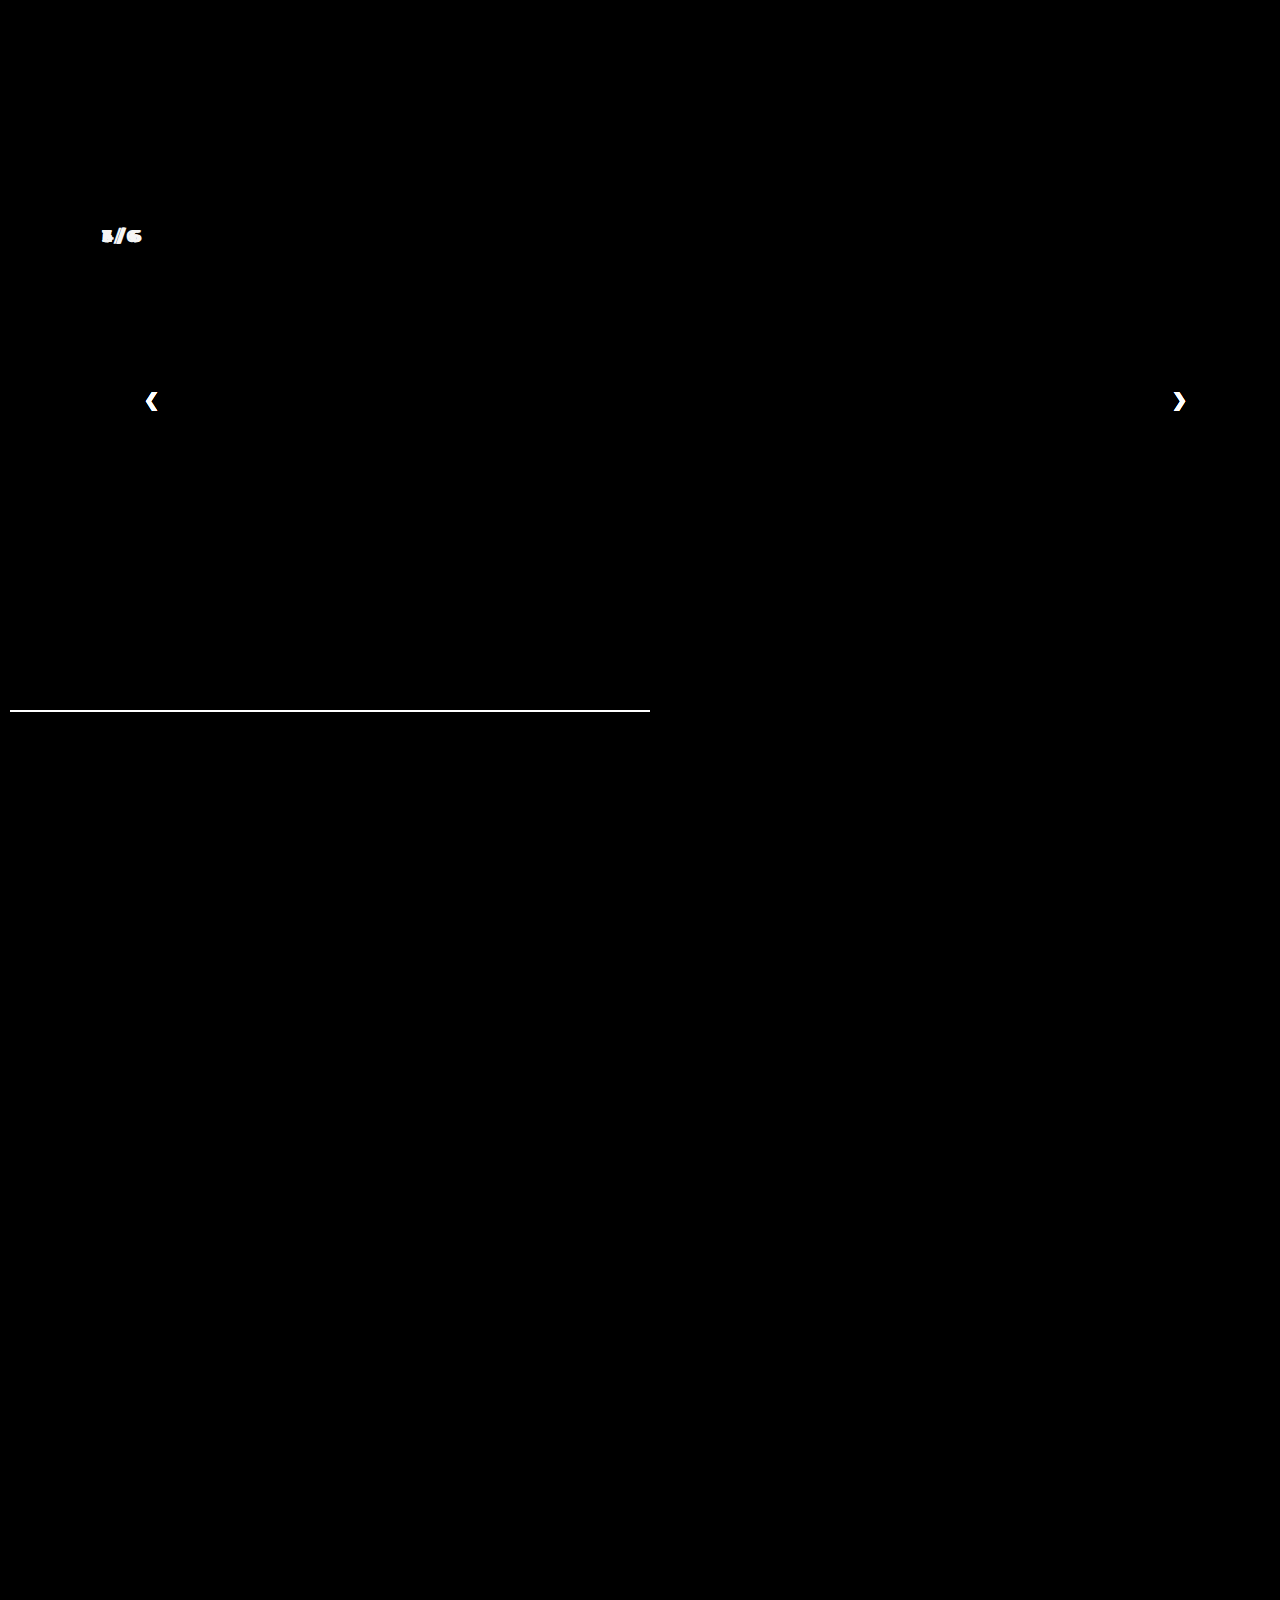
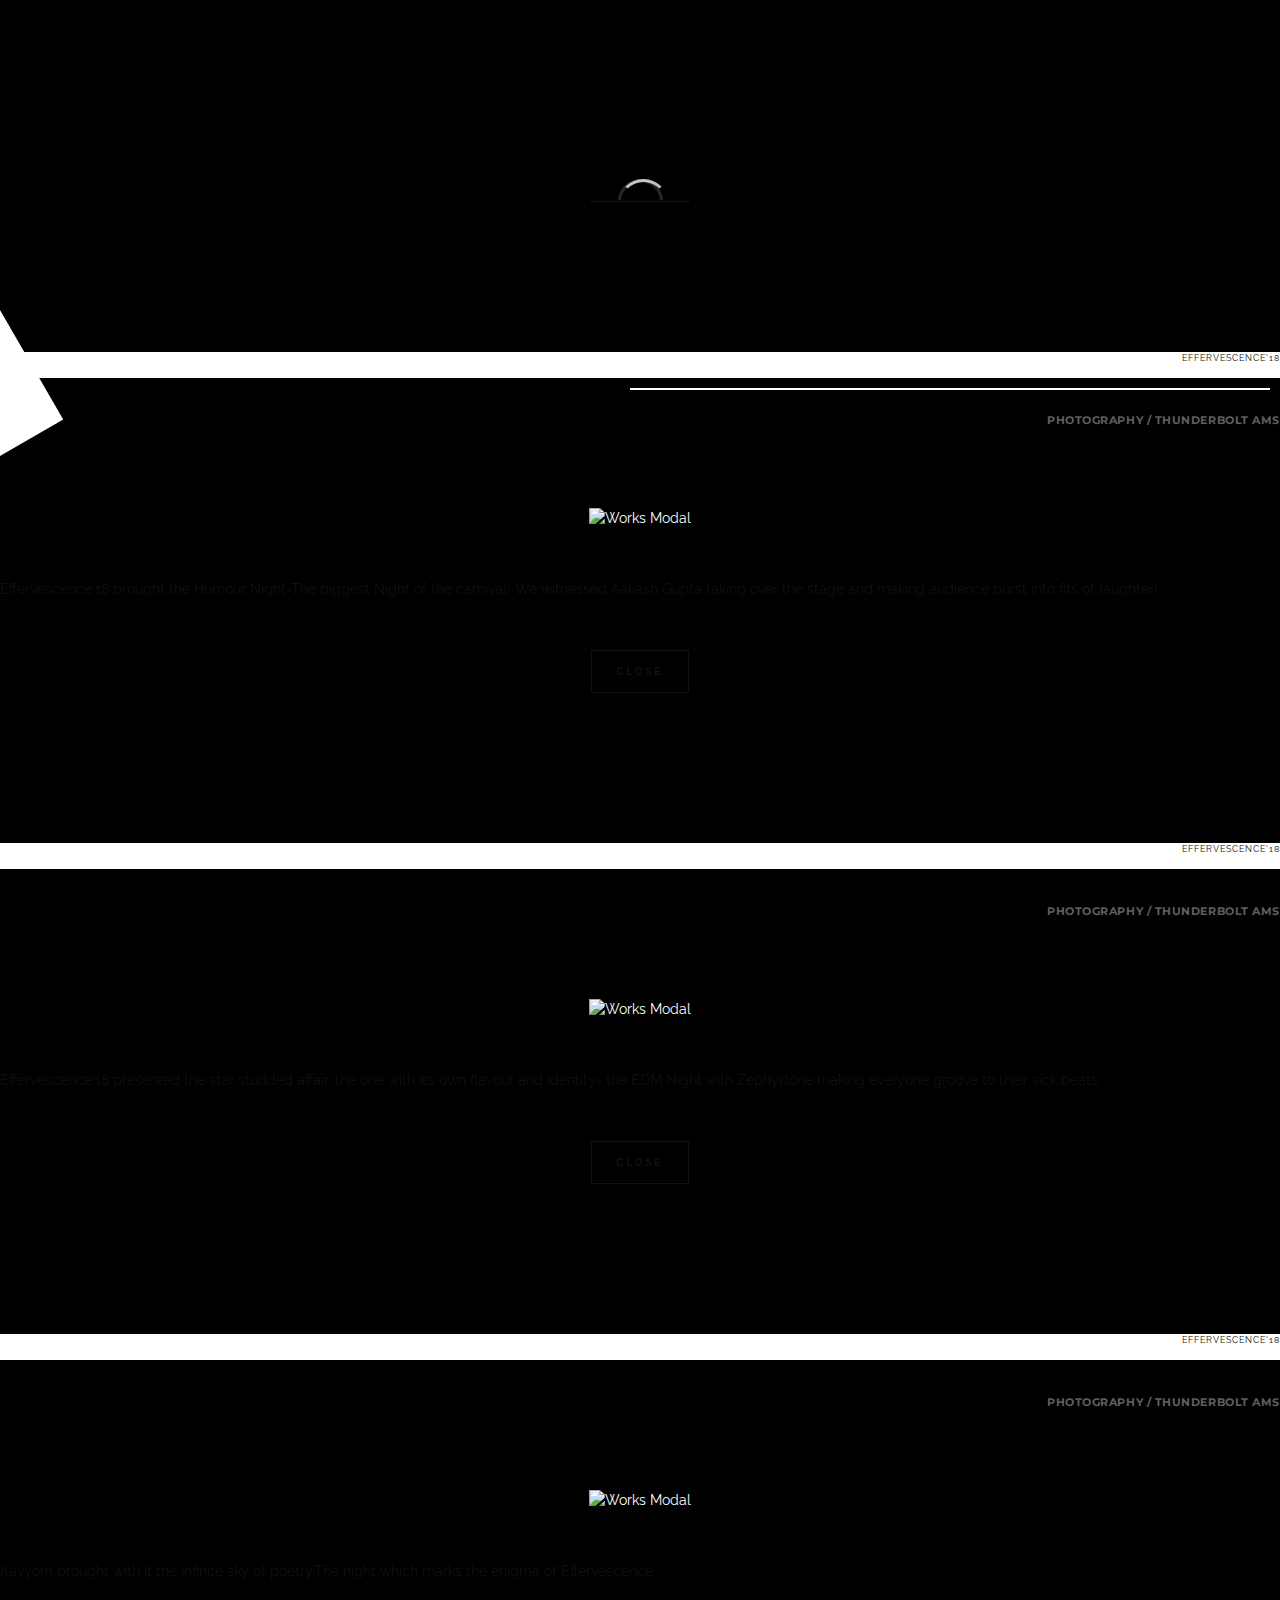
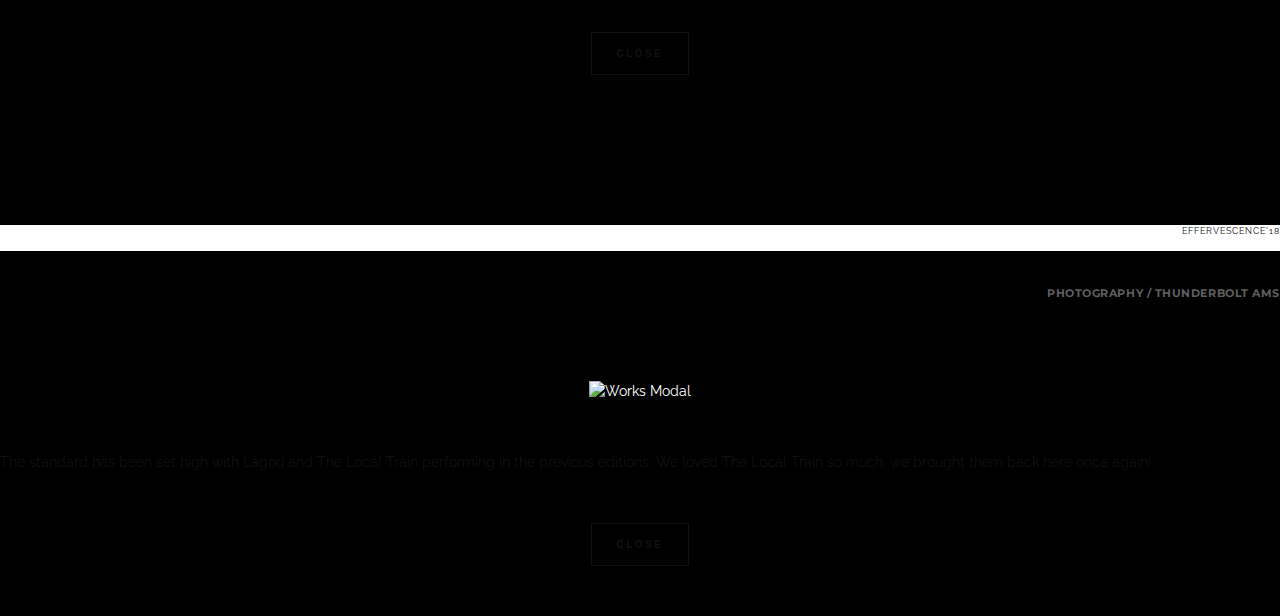
==== commit 63b9f65c: "Updated social Media Links" ====
--- a/commingsoon/index.html
+++ b/commingsoon/index.html
@@ -170,28 +170,24 @@
                     <div class="social-icons-wrapper fadeIn-element-2">
                         <ul class="social-icons">
                             <li class="social-icon">
-                                <a class="ion-social-twitter" href="#"></a>
+    
+                                <a class="ion-social-facebook" href="https://www.facebook.com/effervescence.iiita/" target="blank" ></a>
                             </li>
+                            </li>                           
                             <li class="social-icon">
-                                <a class="ion-social-facebook" href="#"></a>
+                            
+                                <a class="ion-social-youtube" href="https://www.youtube.com/user/effervescenceMM13" target="blank"></a>
                             </li>
+                          
                             <li class="social-icon">
-                                <a class="ion-social-googleplus" href="#"></a>
+                            
+                                <a class="ion-social-instagram" href="https://www.instagram.com/goeffervescence/" target="blank"></a>
                             </li>
+                             
                             <li class="social-icon">
-                                <a class="ion-social-youtube" href="#"></a>
-                            </li>
-                            <li class="social-icon">
-                                <a class="ion-social-linkedin" href="#"></a>
-                            </li>
-                            <li class="social-icon">
-                                <a class="ion-social-instagram" href="#"></a>
-                            </li>
-                            <li class="social-icon">
-                                <a class="ion-social-pinterest" href="#"></a>
-                            </li>
-                            <li class="social-icon">
-                                <a class="ion-social-dribbble" href="#"></a>
+                           
+                                <a class="ion-social-twitter" href="https://twitter.com/goeffervescence" target="blank"></a>
+                         
                             </li>
                         </ul>
                     </div><!-- social icons end -->
@@ -502,7 +498,7 @@
                                                             width: 83%;
                                                             position: relative;
                                                             top: 0%;
-                                                            left: 12%;" alt="Works Modal" class="img-responsive" src="img/sponsors/com5.gif">
+                                                            left: 12%;" alt="Works Modal" class="img-responsive" src="img/sponsors/com5.png">
                                                             <div class="table-cell"></div>
                                                         </div>
                                                 </li>
@@ -1357,7 +1353,7 @@
                                     <a class="next" data-toggle="modal" href="#worksModal-3" data-dismiss="modal">&#10095;</a>
                                     <p>
                                         Bollywood is a religion and the devotees are plenty.Farhan Akhtar presented the star studded affair,the one with it’s own flavour and identity Get ready for whats in store this year.    
-                                    </p><button class="c-btn c-btn-dark" data-dismiss="modal" type="button"><span>Close</span></button>
+                                    </p><button style="margin-top:-2%" class="c-btn c-btn-dark" data-dismiss="modal" type="button"><span>Close</span></button>
                                 </div><!-- works modal body 1 end -->
                             </div><!-- col end -->
                         </div><!-- row end -->
@@ -1554,4 +1550,4 @@
         </script><!-- scripts end -->
     </body>
 
-</html>+</html>
